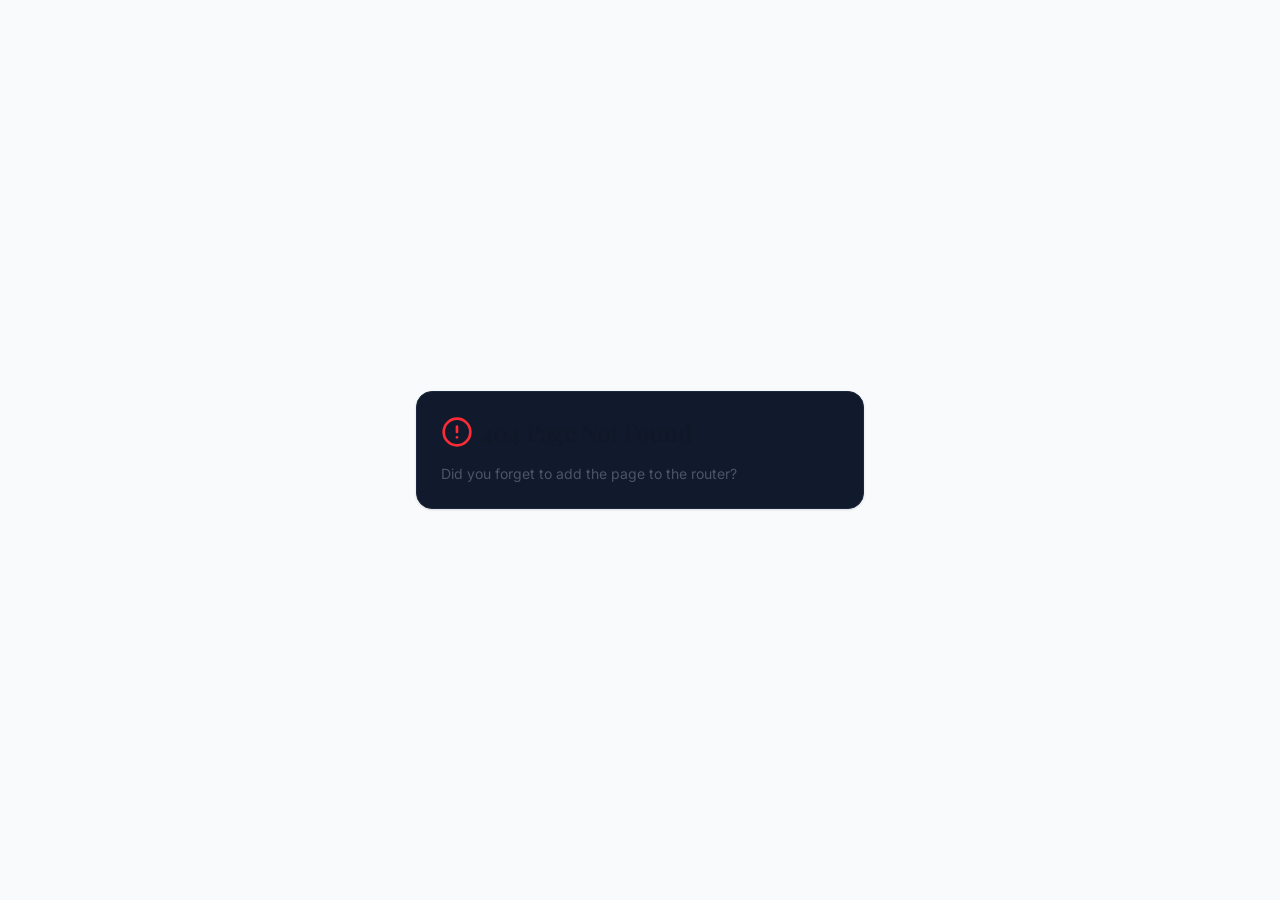
==== index.html @ 6595b63b "Fix favicon link path in index.html" ====
<!DOCTYPE html>
<html lang="en">
  <head>
    <meta charset="UTF-8" />
    <meta name="viewport" content="width=device-width, initial-scale=1.0, viewport-fit=cover" />
    <meta name="apple-mobile-web-app-capable" content="yes" />
    <meta name="apple-mobile-web-app-status-bar-style" content="black-translucent" />
    <meta name="theme-color" content="#0a1628" />
    <title>Vijay Krishna AJ - Portfolio</title>
    <link rel="icon" type="image/svg+xml" href="favicon.svg" />
    <link rel="preconnect" href="https://fonts.googleapis.com">
    <link rel="preconnect" href="https://fonts.gstatic.com" crossorigin>
    <script type="module" crossorigin src="assets/index-Car8kXya.js"></script>
    <link rel="stylesheet" crossorigin href="assets/index-D-HELrwO.css">
  </head>
  <body>
    <div id="root"></div>
  </body>
</html>
---- assets/index-D-HELrwO.css ----
@import"https://fonts.googleapis.com/css2?family=Inter:wght@400;500;600;700&family=Playfair+Display:ital,wght@0,400;0,500;0,600;0,700;1,400;1,500;1,600;1,700&family=Dancing+Script:wght@600;700&display=swap";@layer components;@layer properties{@supports (((-webkit-hyphens:none)) and (not (margin-trim:inline))) or ((-moz-orient:inline) and (not (color:rgb(from red r g b)))){*,:before,:after,::backdrop{--tw-translate-x:0;--tw-translate-y:0;--tw-translate-z:0;--tw-rotate-x:initial;--tw-rotate-y:initial;--tw-rotate-z:initial;--tw-skew-x:initial;--tw-skew-y:initial;--tw-space-y-reverse:0;--tw-space-x-reverse:0;--tw-divide-y-reverse:0;--tw-border-style:solid;--tw-leading:initial;--tw-font-weight:initial;--tw-tracking:initial;--tw-ordinal:initial;--tw-slashed-zero:initial;--tw-numeric-figure:initial;--tw-numeric-spacing:initial;--tw-numeric-fraction:initial;--tw-shadow:0 0 #0000;--tw-shadow-color:initial;--tw-shadow-alpha:100%;--tw-inset-shadow:0 0 #0000;--tw-inset-shadow-color:initial;--tw-inset-shadow-alpha:100%;--tw-ring-color:initial;--tw-ring-shadow:0 0 #0000;--tw-inset-ring-color:initial;--tw-inset-ring-shadow:0 0 #0000;--tw-ring-inset:initial;--tw-ring-offset-width:0px;--tw-ring-offset-color:#fff;--tw-ring-offset-shadow:0 0 #0000;--tw-outline-style:solid;--tw-blur:initial;--tw-brightness:initial;--tw-contrast:initial;--tw-grayscale:initial;--tw-hue-rotate:initial;--tw-invert:initial;--tw-opacity:initial;--tw-saturate:initial;--tw-sepia:initial;--tw-drop-shadow:initial;--tw-drop-shadow-color:initial;--tw-drop-shadow-alpha:100%;--tw-drop-shadow-size:initial;--tw-backdrop-blur:initial;--tw-backdrop-brightness:initial;--tw-backdrop-contrast:initial;--tw-backdrop-grayscale:initial;--tw-backdrop-hue-rotate:initial;--tw-backdrop-invert:initial;--tw-backdrop-opacity:initial;--tw-backdrop-saturate:initial;--tw-backdrop-sepia:initial;--tw-duration:initial;--tw-ease:initial;--tw-content:"";--tw-animation-delay:0s;--tw-animation-direction:normal;--tw-animation-duration:initial;--tw-animation-fill-mode:none;--tw-animation-iteration-count:1;--tw-enter-blur:0;--tw-enter-opacity:1;--tw-enter-rotate:0;--tw-enter-scale:1;--tw-enter-translate-x:0;--tw-enter-translate-y:0;--tw-exit-blur:0;--tw-exit-opacity:1;--tw-exit-rotate:0;--tw-exit-scale:1;--tw-exit-translate-x:0;--tw-exit-translate-y:0}}}@layer theme{:root,:host{--font-mono:ui-monospace, SFMono-Regular, Menlo, Monaco, Consolas, "Liberation Mono", "Courier New", monospace;--color-red-50:oklch(97.1% .013 17.38);--color-red-300:oklch(80.8% .114 19.571);--color-red-400:oklch(70.4% .191 22.216);--color-red-500:oklch(63.7% .237 25.331);--color-red-600:oklch(57.7% .245 27.325);--color-green-500:oklch(72.3% .219 149.579);--color-gray-50:oklch(98.5% .002 247.839);--color-gray-600:oklch(44.6% .03 256.802);--color-gray-900:oklch(21% .034 264.665);--color-black:#000;--spacing:.25rem;--container-sm:24rem;--container-md:28rem;--container-lg:32rem;--container-xl:36rem;--container-2xl:42rem;--container-3xl:48rem;--container-6xl:72rem;--text-xs:.75rem;--text-xs--line-height:calc(1 / .75);--text-sm:.875rem;--text-sm--line-height:calc(1.25 / .875);--text-base:1rem;--text-base--line-height: 1.5 ;--text-lg:1.125rem;--text-lg--line-height:calc(1.75 / 1.125);--text-xl:1.25rem;--text-xl--line-height:calc(1.75 / 1.25);--text-2xl:1.5rem;--text-2xl--line-height:calc(2 / 1.5);--text-3xl:1.875rem;--text-3xl--line-height: 1.2 ;--text-4xl:2.25rem;--text-4xl--line-height:calc(2.5 / 2.25);--text-5xl:3rem;--text-5xl--line-height:1;--text-6xl:3.75rem;--text-6xl--line-height:1;--font-weight-normal:400;--font-weight-medium:500;--font-weight-semibold:600;--font-weight-bold:700;--tracking-tight:-.025em;--tracking-wider:.05em;--tracking-widest:.1em;--leading-tight:1.25;--leading-snug:1.375;--leading-normal:1.5;--leading-relaxed:1.625;--radius-2xl:1rem;--ease-out:cubic-bezier(0, 0, .2, 1);--ease-in-out:cubic-bezier(.4, 0, .2, 1);--animate-spin:spin 1s linear infinite;--animate-pulse:pulse 2s cubic-bezier(.4, 0, .6, 1) infinite;--blur-sm:8px;--blur-xl:24px;--aspect-video:16 / 9;--default-transition-duration:.15s;--default-transition-timing-function:cubic-bezier(.4, 0, .2, 1);--default-font-family:"Inter", sans-serif;--default-mono-font-family:var(--font-mono);--color-border:hsl(var(--border));--font-display:"Playfair Display", serif}}@layer base{*,:after,:before,::backdrop{box-sizing:border-box;border:0 solid;margin:0;padding:0}::file-selector-button{box-sizing:border-box;border:0 solid;margin:0;padding:0}html,:host{-webkit-text-size-adjust:100%;tab-size:4;line-height:1.5;font-family:var(--default-font-family,ui-sans-serif, system-ui, sans-serif, "Apple Color Emoji", "Segoe UI Emoji", "Segoe UI Symbol", "Noto Color Emoji");font-feature-settings:var(--default-font-feature-settings,normal);font-variation-settings:var(--default-font-variation-settings,normal);-webkit-tap-highlight-color:transparent}hr{height:0;color:inherit;border-top-width:1px}abbr:where([title]){-webkit-text-decoration:underline dotted;text-decoration:underline dotted}h1,h2,h3,h4,h5,h6{font-size:inherit;font-weight:inherit}a{color:inherit;-webkit-text-decoration:inherit;text-decoration:inherit}b,strong{font-weight:bolder}code,kbd,samp,pre{font-family:var(--default-mono-font-family,ui-monospace, SFMono-Regular, Menlo, Monaco, Consolas, "Liberation Mono", "Courier New", monospace);font-feature-settings:var(--default-mono-font-feature-settings,normal);font-variation-settings:var(--default-mono-font-variation-settings,normal);font-size:1em}small{font-size:80%}sub,sup{vertical-align:baseline;font-size:75%;line-height:0;position:relative}sub{bottom:-.25em}sup{top:-.5em}table{text-indent:0;border-color:inherit;border-collapse:collapse}:-moz-focusring{outline:auto}progress{vertical-align:baseline}summary{display:list-item}ol,ul,menu{list-style:none}img,svg,video,canvas,audio,iframe,embed,object{vertical-align:middle;display:block}img,video{max-width:100%;height:auto}button,input,select,optgroup,textarea{font:inherit;font-feature-settings:inherit;font-variation-settings:inherit;letter-spacing:inherit;color:inherit;opacity:1;background-color:#0000;border-radius:0}::file-selector-button{font:inherit;font-feature-settings:inherit;font-variation-settings:inherit;letter-spacing:inherit;color:inherit;opacity:1;background-color:#0000;border-radius:0}:where(select:is([multiple],[size])) optgroup{font-weight:bolder}:where(select:is([multiple],[size])) optgroup option{padding-inline-start:20px}::file-selector-button{margin-inline-end:4px}::placeholder{opacity:1}@supports (not ((-webkit-appearance:-apple-pay-button))) or (contain-intrinsic-size:1px){::placeholder{color:currentColor}@supports (color:color-mix(in lab,red,red)){::placeholder{color:color-mix(in oklab,currentcolor 50%,transparent)}}}textarea{resize:vertical}::-webkit-search-decoration{-webkit-appearance:none}::-webkit-date-and-time-value{min-height:1lh;text-align:inherit}::-webkit-datetime-edit{display:inline-flex}::-webkit-datetime-edit-fields-wrapper{padding:0}::-webkit-datetime-edit{padding-block:0}::-webkit-datetime-edit-year-field{padding-block:0}::-webkit-datetime-edit-month-field{padding-block:0}::-webkit-datetime-edit-day-field{padding-block:0}::-webkit-datetime-edit-hour-field{padding-block:0}::-webkit-datetime-edit-minute-field{padding-block:0}::-webkit-datetime-edit-second-field{padding-block:0}::-webkit-datetime-edit-millisecond-field{padding-block:0}::-webkit-datetime-edit-meridiem-field{padding-block:0}::-webkit-calendar-picker-indicator{line-height:1}:-moz-ui-invalid{box-shadow:none}button,input:where([type=button],[type=reset],[type=submit]){appearance:button}::file-selector-button{appearance:button}::-webkit-inner-spin-button{height:auto}::-webkit-outer-spin-button{height:auto}[hidden]:where(:not([hidden=until-found])){display:none!important}*{border-color:hsl(var(--border));-webkit-tap-highlight-color:transparent;box-sizing:border-box}body{background-color:hsl(var(--background));color:hsl(var(--foreground));font-family:Inter,sans-serif}body ::selection{background-color:hsl(var(--primary))}@supports (color:color-mix(in lab,red,red)){body ::selection{background-color:color-mix(in oklab,hsl(var(--primary)) 20%,transparent)}}body::selection{background-color:hsl(var(--primary))}@supports (color:color-mix(in lab,red,red)){body::selection{background-color:color-mix(in oklab,hsl(var(--primary)) 20%,transparent)}}body ::selection{color:hsl(var(--primary))}body::selection{color:hsl(var(--primary))}body{-webkit-font-smoothing:antialiased;-moz-osx-font-smoothing:grayscale;overscroll-behavior:none}h1,h2,h3,h4,h5,h6{font-family:var(--font-display);--tw-font-weight:var(--font-weight-semibold);font-weight:var(--font-weight-semibold);--tw-tracking:var(--tracking-tight);letter-spacing:var(--tracking-tight)}img{max-width:100%;height:auto}.safe-bottom{padding-bottom:env(safe-area-inset-bottom,0px)}}@layer utilities{.\@container\/field-group{container:field-group/inline-size}.pointer-events-auto{pointer-events:auto}.pointer-events-none{pointer-events:none}.invisible{visibility:hidden}.visible{visibility:visible}.sr-only{clip-path:inset(50%);white-space:nowrap;border-width:0;width:1px;height:1px;margin:-1px;padding:0;position:absolute;overflow:hidden}.absolute{position:absolute}.fixed{position:fixed}.relative{position:relative}.static{position:static}.inset-0{inset:calc(var(--spacing) * 0)}.inset-x-0{inset-inline:calc(var(--spacing) * 0)}.inset-y-0{inset-block:calc(var(--spacing) * 0)}.start{inset-inline-start:var(--spacing)}.-top-12{top:calc(var(--spacing) * -12)}.top-0{top:calc(var(--spacing) * 0)}.top-1\.5{top:calc(var(--spacing) * 1.5)}.top-1\/2{top:50%}.top-2{top:calc(var(--spacing) * 2)}.top-2\.5{top:calc(var(--spacing) * 2.5)}.top-3\.5{top:calc(var(--spacing) * 3.5)}.top-4{top:calc(var(--spacing) * 4)}.top-\[1px\]{top:1px}.top-\[50\%\]{top:50%}.top-\[60\%\]{top:60%}.top-full{top:100%}.-right-12{right:calc(var(--spacing) * -12)}.right-0{right:calc(var(--spacing) * 0)}.right-1{right:calc(var(--spacing) * 1)}.right-2{right:calc(var(--spacing) * 2)}.right-3{right:calc(var(--spacing) * 3)}.right-4{right:calc(var(--spacing) * 4)}.-bottom-12{bottom:calc(var(--spacing) * -12)}.bottom-0{bottom:calc(var(--spacing) * 0)}.-left-12{left:calc(var(--spacing) * -12)}.-left-\[1\.35rem\]{left:-1.35rem}.left-0{left:calc(var(--spacing) * 0)}.left-1\/2{left:50%}.left-2{left:calc(var(--spacing) * 2)}.left-\[7\.3rem\]{left:7.3rem}.left-\[7\.5rem\]{left:7.5rem}.left-\[50\%\]{left:50%}.z-10{z-index:10}.z-20{z-index:20}.z-50{z-index:50}.z-\[1\]{z-index:1}.z-\[60\]{z-index:60}.z-\[100\]{z-index:100}.order-1{order:1}.order-2{order:2}.order-first{order:-9999}.order-last{order:9999}.col-span-2{grid-column:span 2/span 2}.\!m-0{margin:calc(var(--spacing) * 0)!important}.-mx-1{margin-inline:calc(var(--spacing) * -1)}.mx-2{margin-inline:calc(var(--spacing) * 2)}.mx-3\.5{margin-inline:calc(var(--spacing) * 3.5)}.mx-4{margin-inline:calc(var(--spacing) * 4)}.mx-auto{margin-inline:auto}.-my-2{margin-block:calc(var(--spacing) * -2)}.my-0{margin-block:calc(var(--spacing) * 0)}.my-0\.5{margin-block:calc(var(--spacing) * .5)}.my-1{margin-block:calc(var(--spacing) * 1)}.-mt-4{margin-top:calc(var(--spacing) * -4)}.mt-0\.5{margin-top:calc(var(--spacing) * .5)}.mt-1\.5{margin-top:calc(var(--spacing) * 1.5)}.mt-2{margin-top:calc(var(--spacing) * 2)}.mt-3{margin-top:calc(var(--spacing) * 3)}.mt-4{margin-top:calc(var(--spacing) * 4)}.mt-6{margin-top:calc(var(--spacing) * 6)}.mt-24{margin-top:calc(var(--spacing) * 24)}.mt-auto{margin-top:auto}.-mr-2{margin-right:calc(var(--spacing) * -2)}.mr-2{margin-right:calc(var(--spacing) * 2)}.mb-1{margin-bottom:calc(var(--spacing) * 1)}.mb-2{margin-bottom:calc(var(--spacing) * 2)}.mb-3{margin-bottom:calc(var(--spacing) * 3)}.mb-4{margin-bottom:calc(var(--spacing) * 4)}.mb-5{margin-bottom:calc(var(--spacing) * 5)}.mb-6{margin-bottom:calc(var(--spacing) * 6)}.mb-7{margin-bottom:calc(var(--spacing) * 7)}.mb-8{margin-bottom:calc(var(--spacing) * 8)}.mb-10{margin-bottom:calc(var(--spacing) * 10)}.mb-12{margin-bottom:calc(var(--spacing) * 12)}.mb-14{margin-bottom:calc(var(--spacing) * 14)}.mb-16{margin-bottom:calc(var(--spacing) * 16)}.-ml-4{margin-left:calc(var(--spacing) * -4)}.ml-1{margin-left:calc(var(--spacing) * 1)}.ml-2{margin-left:calc(var(--spacing) * 2)}.ml-4{margin-left:calc(var(--spacing) * 4)}.ml-auto{margin-left:auto}.line-clamp-2{-webkit-line-clamp:2;-webkit-box-orient:vertical;display:-webkit-box;overflow:hidden}.block{display:block}.flex{display:flex}.grid{display:grid}.hidden{display:none}.inline-block{display:inline-block}.inline-flex{display:inline-flex}.table{display:table}.aspect-square{aspect-ratio:1}.aspect-video{aspect-ratio:var(--aspect-video)}.size-4{width:calc(var(--spacing) * 4);height:calc(var(--spacing) * 4)}.size-6{width:calc(var(--spacing) * 6);height:calc(var(--spacing) * 6)}.size-8{width:calc(var(--spacing) * 8);height:calc(var(--spacing) * 8)}.size-10{width:calc(var(--spacing) * 10);height:calc(var(--spacing) * 10)}.size-\[--cell-size\]{width:--cell-size;height:--cell-size}.h-1\.5{height:calc(var(--spacing) * 1.5)}.h-2{height:calc(var(--spacing) * 2)}.h-2\.5{height:calc(var(--spacing) * 2.5)}.h-3{height:calc(var(--spacing) * 3)}.h-3\.5{height:calc(var(--spacing) * 3.5)}.h-4{height:calc(var(--spacing) * 4)}.h-5{height:calc(var(--spacing) * 5)}.h-6{height:calc(var(--spacing) * 6)}.h-7{height:calc(var(--spacing) * 7)}.h-8{height:calc(var(--spacing) * 8)}.h-9{height:calc(var(--spacing) * 9)}.h-10{height:calc(var(--spacing) * 10)}.h-11{height:calc(var(--spacing) * 11)}.h-12{height:calc(var(--spacing) * 12)}.h-14{height:calc(var(--spacing) * 14)}.h-56{height:calc(var(--spacing) * 56)}.h-\[--cell-size\]{height:--cell-size}.h-\[1px\]{height:1px}.h-\[2px\]{height:2px}.h-\[600px\]{height:600px}.h-\[var\(--radix-navigation-menu-viewport-height\)\]{height:var(--radix-navigation-menu-viewport-height)}.h-\[var\(--radix-select-trigger-height\)\]{height:var(--radix-select-trigger-height)}.h-auto{height:auto}.h-full{height:100%}.h-px{height:1px}.h-svh{height:100svh}.max-h-\[--radix-context-menu-content-available-height\]{max-height:--radix-context-menu-content-available-height}.max-h-\[--radix-select-content-available-height\]{max-height:--radix-select-content-available-height}.max-h-\[300px\]{max-height:300px}.max-h-\[var\(--radix-dropdown-menu-content-available-height\)\]{max-height:var(--radix-dropdown-menu-content-available-height)}.max-h-screen{max-height:100vh}.min-h-0{min-height:calc(var(--spacing) * 0)}.min-h-\[60px\]{min-height:60px}.min-h-\[100svh\]{min-height:100svh}.min-h-screen{min-height:100vh}.min-h-svh{min-height:100svh}.w-0{width:calc(var(--spacing) * 0)}.w-1{width:calc(var(--spacing) * 1)}.w-1\.5{width:calc(var(--spacing) * 1.5)}.w-2{width:calc(var(--spacing) * 2)}.w-2\.5{width:calc(var(--spacing) * 2.5)}.w-3{width:calc(var(--spacing) * 3)}.w-3\.5{width:calc(var(--spacing) * 3.5)}.w-3\/4{width:75%}.w-4{width:calc(var(--spacing) * 4)}.w-5{width:calc(var(--spacing) * 5)}.w-7{width:calc(var(--spacing) * 7)}.w-8{width:calc(var(--spacing) * 8)}.w-9{width:calc(var(--spacing) * 9)}.w-10{width:calc(var(--spacing) * 10)}.w-11{width:calc(var(--spacing) * 11)}.w-14{width:calc(var(--spacing) * 14)}.w-56{width:calc(var(--spacing) * 56)}.w-64{width:calc(var(--spacing) * 64)}.w-72{width:calc(var(--spacing) * 72)}.w-\[--cell-size\]{width:--cell-size}.w-\[1px\]{width:1px}.w-\[100px\]{width:100px}.w-\[600px\]{width:600px}.w-\[var\(--sidebar-width\)\]{width:var(--sidebar-width)}.w-auto{width:auto}.w-fit{width:fit-content}.w-full{width:100%}.w-max{width:max-content}.w-px{width:1px}.max-w-2xl{max-width:var(--container-2xl)}.max-w-3xl{max-width:var(--container-3xl)}.max-w-6xl{max-width:var(--container-6xl)}.max-w-\[280px\]{max-width:280px}.max-w-\[var\(--skeleton-width\)\]{max-width:var(--skeleton-width)}.max-w-lg{max-width:var(--container-lg)}.max-w-max{max-width:max-content}.max-w-md{max-width:var(--container-md)}.max-w-sm{max-width:var(--container-sm)}.max-w-xl{max-width:var(--container-xl)}.min-w-0{min-width:calc(var(--spacing) * 0)}.min-w-5{min-width:calc(var(--spacing) * 5)}.min-w-8{min-width:calc(var(--spacing) * 8)}.min-w-9{min-width:calc(var(--spacing) * 9)}.min-w-10{min-width:calc(var(--spacing) * 10)}.min-w-\[--cell-size\]{min-width:--cell-size}.min-w-\[8rem\]{min-width:8rem}.min-w-\[12rem\]{min-width:12rem}.min-w-\[var\(--radix-select-trigger-width\)\]{min-width:var(--radix-select-trigger-width)}.flex-1{flex:1}.shrink-0{flex-shrink:0}.grow{flex-grow:1}.grow-0{flex-grow:0}.basis-full{flex-basis:100%}.caption-bottom{caption-side:bottom}.border-collapse{border-collapse:collapse}.origin-\[--radix-context-menu-content-transform-origin\]{transform-origin:--radix-context-menu-content-transform-origin}.origin-\[--radix-dropdown-menu-content-transform-origin\]{transform-origin:--radix-dropdown-menu-content-transform-origin}.origin-\[--radix-hover-card-content-transform-origin\]{transform-origin:--radix-hover-card-content-transform-origin}.origin-\[--radix-menubar-content-transform-origin\]{transform-origin:--radix-menubar-content-transform-origin}.origin-\[--radix-popover-content-transform-origin\]{transform-origin:--radix-popover-content-transform-origin}.origin-\[--radix-select-content-transform-origin\]{transform-origin:--radix-select-content-transform-origin}.origin-\[--radix-tooltip-content-transform-origin\]{transform-origin:--radix-tooltip-content-transform-origin}.-translate-x-1\/2{--tw-translate-x: -50% ;translate:var(--tw-translate-x) var(--tw-translate-y)}.-translate-x-px{--tw-translate-x:-1px;translate:var(--tw-translate-x) var(--tw-translate-y)}.translate-x-\[-50\%\]{--tw-translate-x:-50%;translate:var(--tw-translate-x) var(--tw-translate-y)}.translate-x-px{--tw-translate-x:1px;translate:var(--tw-translate-x) var(--tw-translate-y)}.-translate-y-1\/2{--tw-translate-y: -50% ;translate:var(--tw-translate-x) var(--tw-translate-y)}.translate-y-\[-50\%\]{--tw-translate-y:-50%;translate:var(--tw-translate-x) var(--tw-translate-y)}.rotate-45{rotate:45deg}.rotate-90{rotate:90deg}.transform{transform:var(--tw-rotate-x,) var(--tw-rotate-y,) var(--tw-rotate-z,) var(--tw-skew-x,) var(--tw-skew-y,)}.animate-caret-blink{animation:1.25s ease-out infinite caret-blink}.animate-in{animation:enter var(--tw-animation-duration,var(--tw-duration,.15s))var(--tw-ease,ease)var(--tw-animation-delay,0s)var(--tw-animation-iteration-count,1)var(--tw-animation-direction,normal)var(--tw-animation-fill-mode,none)}.animate-pulse{animation:var(--animate-pulse)}.animate-spin{animation:var(--animate-spin)}.cursor-default{cursor:default}.cursor-pointer{cursor:pointer}.cursor-text{cursor:text}.touch-manipulation{touch-action:manipulation}.touch-none{touch-action:none}.resize-none{resize:none}.list-disc{list-style-type:disc}.list-none{list-style-type:none}.grid-cols-1{grid-template-columns:repeat(1,minmax(0,1fr))}.grid-cols-2{grid-template-columns:repeat(2,minmax(0,1fr))}.grid-cols-3{grid-template-columns:repeat(3,minmax(0,1fr))}.flex-col{flex-direction:column}.flex-col-reverse{flex-direction:column-reverse}.flex-row{flex-direction:row}.flex-wrap{flex-wrap:wrap}.place-content-center{place-content:center}.items-center{align-items:center}.items-end{align-items:flex-end}.items-start{align-items:flex-start}.items-stretch{align-items:stretch}.justify-between{justify-content:space-between}.justify-center{justify-content:center}.justify-start{justify-content:flex-start}.gap-1{gap:calc(var(--spacing) * 1)}.gap-1\.5{gap:calc(var(--spacing) * 1.5)}.gap-2{gap:calc(var(--spacing) * 2)}.gap-2\.5{gap:calc(var(--spacing) * 2.5)}.gap-3{gap:calc(var(--spacing) * 3)}.gap-4{gap:calc(var(--spacing) * 4)}.gap-5{gap:calc(var(--spacing) * 5)}.gap-6{gap:calc(var(--spacing) * 6)}.gap-7{gap:calc(var(--spacing) * 7)}.gap-10{gap:calc(var(--spacing) * 10)}:where(.space-y-1\.5>:not(:last-child)){--tw-space-y-reverse:0;margin-block-start:calc(calc(var(--spacing) * 1.5) * var(--tw-space-y-reverse));margin-block-end:calc(calc(var(--spacing) * 1.5) * calc(1 - var(--tw-space-y-reverse)))}:where(.space-y-2>:not(:last-child)){--tw-space-y-reverse:0;margin-block-start:calc(calc(var(--spacing) * 2) * var(--tw-space-y-reverse));margin-block-end:calc(calc(var(--spacing) * 2) * calc(1 - var(--tw-space-y-reverse)))}:where(.space-y-3>:not(:last-child)){--tw-space-y-reverse:0;margin-block-start:calc(calc(var(--spacing) * 3) * var(--tw-space-y-reverse));margin-block-end:calc(calc(var(--spacing) * 3) * calc(1 - var(--tw-space-y-reverse)))}:where(.space-y-4>:not(:last-child)){--tw-space-y-reverse:0;margin-block-start:calc(calc(var(--spacing) * 4) * var(--tw-space-y-reverse));margin-block-end:calc(calc(var(--spacing) * 4) * calc(1 - var(--tw-space-y-reverse)))}:where(.space-y-8>:not(:last-child)){--tw-space-y-reverse:0;margin-block-start:calc(calc(var(--spacing) * 8) * var(--tw-space-y-reverse));margin-block-end:calc(calc(var(--spacing) * 8) * calc(1 - var(--tw-space-y-reverse)))}:where(.space-y-14>:not(:last-child)){--tw-space-y-reverse:0;margin-block-start:calc(calc(var(--spacing) * 14) * var(--tw-space-y-reverse));margin-block-end:calc(calc(var(--spacing) * 14) * calc(1 - var(--tw-space-y-reverse)))}.gap-x-8{column-gap:calc(var(--spacing) * 8)}:where(.space-x-1>:not(:last-child)){--tw-space-x-reverse:0;margin-inline-start:calc(calc(var(--spacing) * 1) * var(--tw-space-x-reverse));margin-inline-end:calc(calc(var(--spacing) * 1) * calc(1 - var(--tw-space-x-reverse)))}:where(.space-x-4>:not(:last-child)){--tw-space-x-reverse:0;margin-inline-start:calc(calc(var(--spacing) * 4) * var(--tw-space-x-reverse));margin-inline-end:calc(calc(var(--spacing) * 4) * calc(1 - var(--tw-space-x-reverse)))}.gap-y-7{row-gap:calc(var(--spacing) * 7)}:where(.divide-y>:not(:last-child)){--tw-divide-y-reverse:0;border-bottom-style:var(--tw-border-style);border-top-style:var(--tw-border-style);border-top-width:calc(1px * var(--tw-divide-y-reverse));border-bottom-width:calc(1px * calc(1 - var(--tw-divide-y-reverse)))}:where(.divide-border\/20>:not(:last-child)){border-color:hsl(var(--border))}@supports (color:color-mix(in lab,red,red)){:where(.divide-border\/20>:not(:last-child)){border-color:color-mix(in oklab,hsl(var(--border)) 20%,transparent)}}.self-stretch{align-self:stretch}.overflow-auto{overflow:auto}.overflow-hidden{overflow:hidden}.overflow-x-hidden{overflow-x:hidden}.overflow-y-auto{overflow-y:auto}.rounded{border-radius:.25rem}.rounded-2xl{border-radius:var(--radius-2xl)}.rounded-\[2px\]{border-radius:2px}.rounded-\[calc\(var\(--radius\)-5px\)\]{border-radius:calc(var(--radius) - 5px)}.rounded-\[inherit\]{border-radius:inherit}.rounded-full{border-radius:3.40282e38px}.rounded-lg{border-radius:var(--radius)}.rounded-md{border-radius:calc(var(--radius) - 2px)}.rounded-none{border-radius:0}.rounded-sm{border-radius:calc(var(--radius) - 4px)}.rounded-xl{border-radius:calc(var(--radius) + 4px)}.rounded-t-\[10px\]{border-top-left-radius:10px;border-top-right-radius:10px}.rounded-l-md{border-top-left-radius:calc(var(--radius) - 2px);border-bottom-left-radius:calc(var(--radius) - 2px)}.rounded-tl-sm{border-top-left-radius:calc(var(--radius) - 4px)}.rounded-r-md{border-top-right-radius:calc(var(--radius) - 2px);border-bottom-right-radius:calc(var(--radius) - 2px)}.border{border-style:var(--tw-border-style);border-width:1px}.border-0{border-style:var(--tw-border-style);border-width:0}.border-2{border-style:var(--tw-border-style);border-width:2px}.border-\[1\.5px\]{border-style:var(--tw-border-style);border-width:1.5px}.border-y{border-block-style:var(--tw-border-style);border-block-width:1px}.border-t{border-top-style:var(--tw-border-style);border-top-width:1px}.border-r{border-right-style:var(--tw-border-style);border-right-width:1px}.border-b{border-bottom-style:var(--tw-border-style);border-bottom-width:1px}.border-l{border-left-style:var(--tw-border-style);border-left-width:1px}.border-l-2{border-left-style:var(--tw-border-style);border-left-width:2px}.border-dashed{--tw-border-style:dashed;border-style:dashed}.border-\[--color-border\]{border-color:--color-border}.border-border,.border-border\/20{border-color:hsl(var(--border))}@supports (color:color-mix(in lab,red,red)){.border-border\/20{border-color:color-mix(in oklab,hsl(var(--border)) 20%,transparent)}}.border-border\/30{border-color:hsl(var(--border))}@supports (color:color-mix(in lab,red,red)){.border-border\/30{border-color:color-mix(in oklab,hsl(var(--border)) 30%,transparent)}}.border-border\/40{border-color:hsl(var(--border))}@supports (color:color-mix(in lab,red,red)){.border-border\/40{border-color:color-mix(in oklab,hsl(var(--border)) 40%,transparent)}}.border-border\/50{border-color:hsl(var(--border))}@supports (color:color-mix(in lab,red,red)){.border-border\/50{border-color:color-mix(in oklab,hsl(var(--border)) 50%,transparent)}}.border-destructive,.border-destructive\/50{border-color:hsl(var(--destructive))}@supports (color:color-mix(in lab,red,red)){.border-destructive\/50{border-color:color-mix(in oklab,hsl(var(--destructive)) 50%,transparent)}}.border-green-500\/30{border-color:#00c7584d}@supports (color:color-mix(in lab,red,red)){.border-green-500\/30{border-color:color-mix(in oklab,var(--color-green-500) 30%,transparent)}}.border-input{border-color:hsl(var(--input))}.border-primary,.border-primary\/10{border-color:hsl(var(--primary))}@supports (color:color-mix(in lab,red,red)){.border-primary\/10{border-color:color-mix(in oklab,hsl(var(--primary)) 10%,transparent)}}.border-primary\/20{border-color:hsl(var(--primary))}@supports (color:color-mix(in lab,red,red)){.border-primary\/20{border-color:color-mix(in oklab,hsl(var(--primary)) 20%,transparent)}}.border-primary\/30{border-color:hsl(var(--primary))}@supports (color:color-mix(in lab,red,red)){.border-primary\/30{border-color:color-mix(in oklab,hsl(var(--primary)) 30%,transparent)}}.border-primary\/50{border-color:hsl(var(--primary))}@supports (color:color-mix(in lab,red,red)){.border-primary\/50{border-color:color-mix(in oklab,hsl(var(--primary)) 50%,transparent)}}.border-transparent{border-color:#0000}.border-t-transparent{border-top-color:#0000}.border-l-primary{border-left-color:hsl(var(--primary))}.border-l-transparent{border-left-color:#0000}.bg-\[--color-bg\]{background-color:--color-bg}.bg-accent{background-color:hsl(var(--accent))}.bg-background,.bg-background\/80{background-color:hsl(var(--background))}@supports (color:color-mix(in lab,red,red)){.bg-background\/80{background-color:color-mix(in oklab,hsl(var(--background)) 80%,transparent)}}.bg-background\/95{background-color:hsl(var(--background))}@supports (color:color-mix(in lab,red,red)){.bg-background\/95{background-color:color-mix(in oklab,hsl(var(--background)) 95%,transparent)}}.bg-black\/80{background-color:#000c}@supports (color:color-mix(in lab,red,red)){.bg-black\/80{background-color:color-mix(in oklab,var(--color-black) 80%,transparent)}}.bg-border{background-color:hsl(var(--border))}.bg-card,.bg-card\/10{background-color:hsl(var(--card))}@supports (color:color-mix(in lab,red,red)){.bg-card\/10{background-color:color-mix(in oklab,hsl(var(--card)) 10%,transparent)}}.bg-card\/50{background-color:hsl(var(--card))}@supports (color:color-mix(in lab,red,red)){.bg-card\/50{background-color:color-mix(in oklab,hsl(var(--card)) 50%,transparent)}}.bg-destructive{background-color:hsl(var(--destructive))}.bg-foreground{background-color:hsl(var(--foreground))}.bg-gray-50{background-color:var(--color-gray-50)}.bg-green-500{background-color:var(--color-green-500)}.bg-green-500\/10{background-color:#00c7581a}@supports (color:color-mix(in lab,red,red)){.bg-green-500\/10{background-color:color-mix(in oklab,var(--color-green-500) 10%,transparent)}}.bg-input{background-color:hsl(var(--input))}.bg-muted,.bg-muted\/50{background-color:hsl(var(--muted))}@supports (color:color-mix(in lab,red,red)){.bg-muted\/50{background-color:color-mix(in oklab,hsl(var(--muted)) 50%,transparent)}}.bg-popover{background-color:hsl(var(--popover))}.bg-primary,.bg-primary\/5{background-color:hsl(var(--primary))}@supports (color:color-mix(in lab,red,red)){.bg-primary\/5{background-color:color-mix(in oklab,hsl(var(--primary)) 5%,transparent)}}.bg-primary\/10{background-color:hsl(var(--primary))}@supports (color:color-mix(in lab,red,red)){.bg-primary\/10{background-color:color-mix(in oklab,hsl(var(--primary)) 10%,transparent)}}.bg-primary\/20{background-color:hsl(var(--primary))}@supports (color:color-mix(in lab,red,red)){.bg-primary\/20{background-color:color-mix(in oklab,hsl(var(--primary)) 20%,transparent)}}.bg-primary\/40{background-color:hsl(var(--primary))}@supports (color:color-mix(in lab,red,red)){.bg-primary\/40{background-color:color-mix(in oklab,hsl(var(--primary)) 40%,transparent)}}.bg-primary\/50{background-color:hsl(var(--primary))}@supports (color:color-mix(in lab,red,red)){.bg-primary\/50{background-color:color-mix(in oklab,hsl(var(--primary)) 50%,transparent)}}.bg-secondary{background-color:hsl(var(--secondary))}.bg-transparent{background-color:#0000}.fill-current{fill:currentColor}.fill-primary{fill:hsl(var(--primary))}.object-contain{object-fit:contain}.p-0{padding:calc(var(--spacing) * 0)}.p-1{padding:calc(var(--spacing) * 1)}.p-2{padding:calc(var(--spacing) * 2)}.p-3{padding:calc(var(--spacing) * 3)}.p-4{padding:calc(var(--spacing) * 4)}.p-5{padding:calc(var(--spacing) * 5)}.p-6{padding:calc(var(--spacing) * 6)}.p-7{padding:calc(var(--spacing) * 7)}.p-\[1px\]{padding:1px}.px-1{padding-inline:calc(var(--spacing) * 1)}.px-1\.5{padding-inline:calc(var(--spacing) * 1.5)}.px-2{padding-inline:calc(var(--spacing) * 2)}.px-2\.5{padding-inline:calc(var(--spacing) * 2.5)}.px-3{padding-inline:calc(var(--spacing) * 3)}.px-4{padding-inline:calc(var(--spacing) * 4)}.px-5{padding-inline:calc(var(--spacing) * 5)}.px-6{padding-inline:calc(var(--spacing) * 6)}.px-7{padding-inline:calc(var(--spacing) * 7)}.px-8{padding-inline:calc(var(--spacing) * 8)}.px-\[--cell-size\]{padding-inline:--cell-size}.py-0\.5{padding-block:calc(var(--spacing) * .5)}.py-1{padding-block:calc(var(--spacing) * 1)}.py-1\.5{padding-block:calc(var(--spacing) * 1.5)}.py-2{padding-block:calc(var(--spacing) * 2)}.py-3{padding-block:calc(var(--spacing) * 3)}.py-4{padding-block:calc(var(--spacing) * 4)}.py-5{padding-block:calc(var(--spacing) * 5)}.py-6{padding-block:calc(var(--spacing) * 6)}.py-20{padding-block:calc(var(--spacing) * 20)}.py-28{padding-block:calc(var(--spacing) * 28)}.pt-0{padding-top:calc(var(--spacing) * 0)}.pt-1{padding-top:calc(var(--spacing) * 1)}.pt-3{padding-top:calc(var(--spacing) * 3)}.pt-4{padding-top:calc(var(--spacing) * 4)}.pt-6{padding-top:calc(var(--spacing) * 6)}.pt-7{padding-top:calc(var(--spacing) * 7)}.pt-8{padding-top:calc(var(--spacing) * 8)}.pt-10{padding-top:calc(var(--spacing) * 10)}.pt-28{padding-top:calc(var(--spacing) * 28)}.pr-1{padding-right:calc(var(--spacing) * 1)}.pr-2{padding-right:calc(var(--spacing) * 2)}.pr-2\.5{padding-right:calc(var(--spacing) * 2.5)}.pr-3{padding-right:calc(var(--spacing) * 3)}.pr-8{padding-right:calc(var(--spacing) * 8)}.pb-0\.5{padding-bottom:calc(var(--spacing) * .5)}.pb-2{padding-bottom:calc(var(--spacing) * 2)}.pb-3{padding-bottom:calc(var(--spacing) * 3)}.pb-4{padding-bottom:calc(var(--spacing) * 4)}.pb-16{padding-bottom:calc(var(--spacing) * 16)}.pl-2{padding-left:calc(var(--spacing) * 2)}.pl-2\.5{padding-left:calc(var(--spacing) * 2.5)}.pl-3{padding-left:calc(var(--spacing) * 3)}.pl-4{padding-left:calc(var(--spacing) * 4)}.pl-8{padding-left:calc(var(--spacing) * 8)}.text-center{text-align:center}.text-left{text-align:left}.align-middle{vertical-align:middle}.font-display{font-family:Playfair Display,serif}.font-mono{font-family:var(--font-mono)}.font-sans{font-family:Inter,sans-serif}.text-2xl{font-size:var(--text-2xl);line-height:var(--tw-leading,var(--text-2xl--line-height))}.text-3xl{font-size:var(--text-3xl);line-height:var(--tw-leading,var(--text-3xl--line-height))}.text-4xl{font-size:var(--text-4xl);line-height:var(--tw-leading,var(--text-4xl--line-height))}.text-base{font-size:var(--text-base);line-height:var(--tw-leading,var(--text-base--line-height))}.text-lg{font-size:var(--text-lg);line-height:var(--tw-leading,var(--text-lg--line-height))}.text-sm{font-size:var(--text-sm);line-height:var(--tw-leading,var(--text-sm--line-height))}.text-sm\/relaxed{font-size:var(--text-sm);line-height:var(--leading-relaxed)}.text-xl{font-size:var(--text-xl);line-height:var(--tw-leading,var(--text-xl--line-height))}.text-xs{font-size:var(--text-xs);line-height:var(--tw-leading,var(--text-xs--line-height))}.text-\[0\.8rem\]{font-size:.8rem}.text-\[10px\]{font-size:10px}.text-\[11px\]{font-size:11px}.leading-none{--tw-leading:1;line-height:1}.leading-normal{--tw-leading:var(--leading-normal);line-height:var(--leading-normal)}.leading-relaxed{--tw-leading:var(--leading-relaxed);line-height:var(--leading-relaxed)}.leading-snug{--tw-leading:var(--leading-snug);line-height:var(--leading-snug)}.leading-tight{--tw-leading:var(--leading-tight);line-height:var(--leading-tight)}.font-bold{--tw-font-weight:var(--font-weight-bold);font-weight:var(--font-weight-bold)}.font-medium{--tw-font-weight:var(--font-weight-medium);font-weight:var(--font-weight-medium)}.font-normal{--tw-font-weight:var(--font-weight-normal);font-weight:var(--font-weight-normal)}.font-semibold{--tw-font-weight:var(--font-weight-semibold);font-weight:var(--font-weight-semibold)}.tracking-\[0\.2em\]{--tw-tracking:.2em;letter-spacing:.2em}.tracking-tight{--tw-tracking:var(--tracking-tight);letter-spacing:var(--tracking-tight)}.tracking-wider{--tw-tracking:var(--tracking-wider);letter-spacing:var(--tracking-wider)}.tracking-widest{--tw-tracking:var(--tracking-widest);letter-spacing:var(--tracking-widest)}.text-balance{text-wrap:balance}.break-words{overflow-wrap:break-word}.whitespace-nowrap{white-space:nowrap}.text-accent-foreground{color:hsl(var(--accent-foreground))}.text-card-foreground{color:hsl(var(--card-foreground))}.text-current{color:currentColor}.text-destructive{color:hsl(var(--destructive))}.text-destructive-foreground{color:hsl(var(--destructive-foreground))}.text-foreground,.text-foreground\/50{color:hsl(var(--foreground))}@supports (color:color-mix(in lab,red,red)){.text-foreground\/50{color:color-mix(in oklab,hsl(var(--foreground)) 50%,transparent)}}.text-foreground\/60{color:hsl(var(--foreground))}@supports (color:color-mix(in lab,red,red)){.text-foreground\/60{color:color-mix(in oklab,hsl(var(--foreground)) 60%,transparent)}}.text-foreground\/70{color:hsl(var(--foreground))}@supports (color:color-mix(in lab,red,red)){.text-foreground\/70{color:color-mix(in oklab,hsl(var(--foreground)) 70%,transparent)}}.text-foreground\/80{color:hsl(var(--foreground))}@supports (color:color-mix(in lab,red,red)){.text-foreground\/80{color:color-mix(in oklab,hsl(var(--foreground)) 80%,transparent)}}.text-gray-600{color:var(--color-gray-600)}.text-gray-900{color:var(--color-gray-900)}.text-green-500{color:var(--color-green-500)}.text-muted-foreground{color:hsl(var(--muted-foreground))}.text-popover-foreground{color:hsl(var(--popover-foreground))}.text-primary{color:hsl(var(--primary))}.text-primary-foreground{color:hsl(var(--primary-foreground))}.text-red-500{color:var(--color-red-500)}.text-secondary-foreground{color:hsl(var(--secondary-foreground))}.uppercase{text-transform:uppercase}.tabular-nums{--tw-numeric-spacing:tabular-nums;font-variant-numeric:var(--tw-ordinal,) var(--tw-slashed-zero,) var(--tw-numeric-figure,) var(--tw-numeric-spacing,) var(--tw-numeric-fraction,)}.underline-offset-4{text-underline-offset:4px}.opacity-0{opacity:0}.opacity-50{opacity:.5}.opacity-60{opacity:.6}.opacity-70{opacity:.7}.opacity-90{opacity:.9}.shadow{--tw-shadow:0 1px 3px 0 var(--tw-shadow-color,#0000001a), 0 1px 2px -1px var(--tw-shadow-color,#0000001a);box-shadow:var(--tw-inset-shadow),var(--tw-inset-ring-shadow),var(--tw-ring-offset-shadow),var(--tw-ring-shadow),var(--tw-shadow)}.shadow-\[0_0_0_1px_hsl\(var\(--sidebar-border\)\)\]{--tw-shadow:0 0 0 1px var(--tw-shadow-color,hsl(var(--sidebar-border)));box-shadow:var(--tw-inset-shadow),var(--tw-inset-ring-shadow),var(--tw-ring-offset-shadow),var(--tw-ring-shadow),var(--tw-shadow)}.shadow-lg{--tw-shadow:0 10px 15px -3px var(--tw-shadow-color,#0000001a), 0 4px 6px -4px var(--tw-shadow-color,#0000001a);box-shadow:var(--tw-inset-shadow),var(--tw-inset-ring-shadow),var(--tw-ring-offset-shadow),var(--tw-ring-shadow),var(--tw-shadow)}.shadow-md{--tw-shadow:0 4px 6px -1px var(--tw-shadow-color,#0000001a), 0 2px 4px -2px var(--tw-shadow-color,#0000001a);box-shadow:var(--tw-inset-shadow),var(--tw-inset-ring-shadow),var(--tw-ring-offset-shadow),var(--tw-ring-shadow),var(--tw-shadow)}.shadow-none{--tw-shadow:0 0 #0000;box-shadow:var(--tw-inset-shadow),var(--tw-inset-ring-shadow),var(--tw-ring-offset-shadow),var(--tw-ring-shadow),var(--tw-shadow)}.shadow-sm{--tw-shadow:0 1px 3px 0 var(--tw-shadow-color,#0000001a), 0 1px 2px -1px var(--tw-shadow-color,#0000001a);box-shadow:var(--tw-inset-shadow),var(--tw-inset-ring-shadow),var(--tw-ring-offset-shadow),var(--tw-ring-shadow),var(--tw-shadow)}.shadow-xl{--tw-shadow:0 20px 25px -5px var(--tw-shadow-color,#0000001a), 0 8px 10px -6px var(--tw-shadow-color,#0000001a);box-shadow:var(--tw-inset-shadow),var(--tw-inset-ring-shadow),var(--tw-ring-offset-shadow),var(--tw-ring-shadow),var(--tw-shadow)}.shadow-xs{--tw-shadow:0 1px 2px 0 var(--tw-shadow-color,#0000000d);box-shadow:var(--tw-inset-shadow),var(--tw-inset-ring-shadow),var(--tw-ring-offset-shadow),var(--tw-ring-shadow),var(--tw-shadow)}.ring-0{--tw-ring-shadow:var(--tw-ring-inset,) 0 0 0 calc(0px + var(--tw-ring-offset-width)) var(--tw-ring-color,currentcolor);box-shadow:var(--tw-inset-shadow),var(--tw-inset-ring-shadow),var(--tw-ring-offset-shadow),var(--tw-ring-shadow),var(--tw-shadow)}.ring-1{--tw-ring-shadow:var(--tw-ring-inset,) 0 0 0 calc(1px + var(--tw-ring-offset-width)) var(--tw-ring-color,currentcolor);box-shadow:var(--tw-inset-shadow),var(--tw-inset-ring-shadow),var(--tw-ring-offset-shadow),var(--tw-ring-shadow),var(--tw-shadow)}.ring-4{--tw-ring-shadow:var(--tw-ring-inset,) 0 0 0 calc(4px + var(--tw-ring-offset-width)) var(--tw-ring-color,currentcolor);box-shadow:var(--tw-inset-shadow),var(--tw-inset-ring-shadow),var(--tw-ring-offset-shadow),var(--tw-ring-shadow),var(--tw-shadow)}.ring-background{--tw-ring-color:hsl(var(--background))}.ring-ring{--tw-ring-color:hsl(var(--ring))}.ring-offset-background{--tw-ring-offset-color:hsl(var(--background))}.outline-hidden{--tw-outline-style:none;outline-style:none}@media(forced-colors:active){.outline-hidden{outline-offset:2px;outline:2px solid #0000}}.outline{outline-style:var(--tw-outline-style);outline-width:1px}.outline-2{outline-style:var(--tw-outline-style);outline-width:2px}.outline-offset-2{outline-offset:2px}.outline-transparent{outline-color:#0000}.blur-\[80px\]{--tw-blur:blur(80px);filter:var(--tw-blur,) var(--tw-brightness,) var(--tw-contrast,) var(--tw-grayscale,) var(--tw-hue-rotate,) var(--tw-invert,) var(--tw-saturate,) var(--tw-sepia,) var(--tw-drop-shadow,)}.blur-\[120px\]{--tw-blur:blur(120px);filter:var(--tw-blur,) var(--tw-brightness,) var(--tw-contrast,) var(--tw-grayscale,) var(--tw-hue-rotate,) var(--tw-invert,) var(--tw-saturate,) var(--tw-sepia,) var(--tw-drop-shadow,)}.backdrop-blur-sm{--tw-backdrop-blur:blur(var(--blur-sm));-webkit-backdrop-filter:var(--tw-backdrop-blur,) var(--tw-backdrop-brightness,) var(--tw-backdrop-contrast,) var(--tw-backdrop-grayscale,) var(--tw-backdrop-hue-rotate,) var(--tw-backdrop-invert,) var(--tw-backdrop-opacity,) var(--tw-backdrop-saturate,) var(--tw-backdrop-sepia,);backdrop-filter:var(--tw-backdrop-blur,) var(--tw-backdrop-brightness,) var(--tw-backdrop-contrast,) var(--tw-backdrop-grayscale,) var(--tw-backdrop-hue-rotate,) var(--tw-backdrop-invert,) var(--tw-backdrop-opacity,) var(--tw-backdrop-saturate,) var(--tw-backdrop-sepia,)}.backdrop-blur-xl{--tw-backdrop-blur:blur(var(--blur-xl));-webkit-backdrop-filter:var(--tw-backdrop-blur,) var(--tw-backdrop-brightness,) var(--tw-backdrop-contrast,) var(--tw-backdrop-grayscale,) var(--tw-backdrop-hue-rotate,) var(--tw-backdrop-invert,) var(--tw-backdrop-opacity,) var(--tw-backdrop-saturate,) var(--tw-backdrop-sepia,);backdrop-filter:var(--tw-backdrop-blur,) var(--tw-backdrop-brightness,) var(--tw-backdrop-contrast,) var(--tw-backdrop-grayscale,) var(--tw-backdrop-hue-rotate,) var(--tw-backdrop-invert,) var(--tw-backdrop-opacity,) var(--tw-backdrop-saturate,) var(--tw-backdrop-sepia,)}.transition{transition-property:color,background-color,border-color,outline-color,text-decoration-color,fill,stroke,--tw-gradient-from,--tw-gradient-via,--tw-gradient-to,opacity,box-shadow,transform,translate,scale,rotate,filter,-webkit-backdrop-filter,backdrop-filter,display,content-visibility,overlay,pointer-events;transition-timing-function:var(--tw-ease,var(--default-transition-timing-function));transition-duration:var(--tw-duration,var(--default-transition-duration))}.transition-\[color\,box-shadow\]{transition-property:color,box-shadow;transition-timing-function:var(--tw-ease,var(--default-transition-timing-function));transition-duration:var(--tw-duration,var(--default-transition-duration))}.transition-\[left\,right\,width\]{transition-property:left,right,width;transition-timing-function:var(--tw-ease,var(--default-transition-timing-function));transition-duration:var(--tw-duration,var(--default-transition-duration))}.transition-\[margin\,opacity\]{transition-property:margin,opacity;transition-timing-function:var(--tw-ease,var(--default-transition-timing-function));transition-duration:var(--tw-duration,var(--default-transition-duration))}.transition-\[width\,height\,padding\]{transition-property:width,height,padding;transition-timing-function:var(--tw-ease,var(--default-transition-timing-function));transition-duration:var(--tw-duration,var(--default-transition-duration))}.transition-\[width\]{transition-property:width;transition-timing-function:var(--tw-ease,var(--default-transition-timing-function));transition-duration:var(--tw-duration,var(--default-transition-duration))}.transition-all{transition-property:all;transition-timing-function:var(--tw-ease,var(--default-transition-timing-function));transition-duration:var(--tw-duration,var(--default-transition-duration))}.transition-colors{transition-property:color,background-color,border-color,outline-color,text-decoration-color,fill,stroke,--tw-gradient-from,--tw-gradient-via,--tw-gradient-to;transition-timing-function:var(--tw-ease,var(--default-transition-timing-function));transition-duration:var(--tw-duration,var(--default-transition-duration))}.transition-opacity{transition-property:opacity;transition-timing-function:var(--tw-ease,var(--default-transition-timing-function));transition-duration:var(--tw-duration,var(--default-transition-duration))}.transition-transform{transition-property:transform,translate,scale,rotate;transition-timing-function:var(--tw-ease,var(--default-transition-timing-function));transition-duration:var(--tw-duration,var(--default-transition-duration))}.duration-100{--tw-duration:.1s;transition-duration:.1s}.duration-150{--tw-duration:.15s;transition-duration:.15s}.duration-200{--tw-duration:.2s;transition-duration:.2s}.duration-300{--tw-duration:.3s;transition-duration:.3s}.duration-1000{--tw-duration:1s;transition-duration:1s}.ease-in-out{--tw-ease:var(--ease-in-out);transition-timing-function:var(--ease-in-out)}.ease-linear{--tw-ease:linear;transition-timing-function:linear}.ease-out{--tw-ease:var(--ease-out);transition-timing-function:var(--ease-out)}.fade-in-0{--tw-enter-opacity:0}.outline-none{--tw-outline-style:none;outline-style:none}.select-none{-webkit-user-select:none;user-select:none}.zoom-in-95{--tw-enter-scale:.95}.\[--cell-size\:2rem\]{--cell-size:2rem}.group-focus-within\/menu-item\:opacity-100:is(:where(.group\/menu-item):focus-within *){opacity:1}@media(hover:hover){.group-hover\:translate-x-1:is(:where(.group):hover *){--tw-translate-x:calc(var(--spacing) * 1);translate:var(--tw-translate-x) var(--tw-translate-y)}.group-hover\:opacity-100:is(:where(.group):hover *),.group-hover\/menu-item\:opacity-100:is(:where(.group\/menu-item):hover *){opacity:1}}.group-has-data-\[sidebar\=menu-action\]\/menu-item\:pr-8:is(:where(.group\/menu-item):has([data-sidebar=menu-action]) *){padding-right:calc(var(--spacing) * 8)}.group-has-\[\[data-orientation\=horizontal\]\]\/field\:text-balance:is(:where(.group\/field):has([data-orientation=horizontal]) *){text-wrap:balance}.group-has-\[\[data-slot\=item-description\]\]\/item\:translate-y-0\.5:is(:where(.group\/item):has([data-slot=item-description]) *){--tw-translate-y:calc(var(--spacing) * .5);translate:var(--tw-translate-x) var(--tw-translate-y)}.group-has-\[\[data-slot\=item-description\]\]\/item\:self-start:is(:where(.group\/item):has([data-slot=item-description]) *){align-self:flex-start}.group-has-\[\>input\]\/input-group\:pt-2\.5:is(:where(.group\/input-group):has(>input) *){padding-top:calc(var(--spacing) * 2.5)}.group-has-\[\>input\]\/input-group\:pb-2\.5:is(:where(.group\/input-group):has(>input) *){padding-bottom:calc(var(--spacing) * 2.5)}.group-data-\[collapsible\=icon\]\:-mt-8:is(:where(.group)[data-collapsible=icon] *){margin-top:calc(var(--spacing) * -8)}.group-data-\[collapsible\=icon\]\:hidden:is(:where(.group)[data-collapsible=icon] *){display:none}.group-data-\[collapsible\=icon\]\:h-8\!:is(:where(.group)[data-collapsible=icon] *){height:calc(var(--spacing) * 8)!important}.group-data-\[collapsible\=icon\]\:w-8\!:is(:where(.group)[data-collapsible=icon] *){width:calc(var(--spacing) * 8)!important}.group-data-\[collapsible\=icon\]\:w-\[calc\(var\(--sidebar-width-icon\)\+var\(--spacing-4\)\)\]:is(:where(.group)[data-collapsible=icon] *){width:calc(var(--sidebar-width-icon) + var(--spacing-4))}.group-data-\[collapsible\=icon\]\:w-\[calc\(var\(--sidebar-width-icon\)\+var\(--spacing-4\)\+2px\)\]:is(:where(.group)[data-collapsible=icon] *){width:calc(var(--sidebar-width-icon) + var(--spacing-4) + 2px)}.group-data-\[collapsible\=icon\]\:w-\[var\(--sidebar-width-icon\)\]:is(:where(.group)[data-collapsible=icon] *){width:var(--sidebar-width-icon)}.group-data-\[collapsible\=icon\]\:overflow-hidden:is(:where(.group)[data-collapsible=icon] *){overflow:hidden}.group-data-\[collapsible\=icon\]\:p-0\!:is(:where(.group)[data-collapsible=icon] *){padding:calc(var(--spacing) * 0)!important}.group-data-\[collapsible\=icon\]\:p-2\!:is(:where(.group)[data-collapsible=icon] *){padding:calc(var(--spacing) * 2)!important}.group-data-\[collapsible\=icon\]\:opacity-0:is(:where(.group)[data-collapsible=icon] *){opacity:0}.group-data-\[collapsible\=offcanvas\]\:right-\[calc\(var\(--sidebar-width\)\*-1\)\]:is(:where(.group)[data-collapsible=offcanvas] *){right:calc(var(--sidebar-width) * -1)}.group-data-\[collapsible\=offcanvas\]\:left-\[calc\(var\(--sidebar-width\)\*-1\)\]:is(:where(.group)[data-collapsible=offcanvas] *){left:calc(var(--sidebar-width) * -1)}.group-data-\[collapsible\=offcanvas\]\:w-0:is(:where(.group)[data-collapsible=offcanvas] *){width:calc(var(--spacing) * 0)}.group-data-\[collapsible\=offcanvas\]\:translate-x-0:is(:where(.group)[data-collapsible=offcanvas] *){--tw-translate-x:calc(var(--spacing) * 0);translate:var(--tw-translate-x) var(--tw-translate-y)}.group-data-\[disabled\=true\]\/field\:opacity-50:is(:where(.group\/field)[data-disabled=true] *),.group-data-\[disabled\=true\]\/input-group\:opacity-50:is(:where(.group\/input-group)[data-disabled=true] *){opacity:.5}.group-data-\[focused\=true\]\/day\:relative:is(:where(.group\/day)[data-focused=true] *){position:relative}.group-data-\[focused\=true\]\/day\:z-10:is(:where(.group\/day)[data-focused=true] *){z-index:10}.group-data-\[focused\=true\]\/day\:border-ring:is(:where(.group\/day)[data-focused=true] *){border-color:hsl(var(--ring))}.group-data-\[focused\=true\]\/day\:ring-\[3px\]:is(:where(.group\/day)[data-focused=true] *){--tw-ring-shadow:var(--tw-ring-inset,) 0 0 0 calc(3px + var(--tw-ring-offset-width)) var(--tw-ring-color,currentcolor);box-shadow:var(--tw-inset-shadow),var(--tw-inset-ring-shadow),var(--tw-ring-offset-shadow),var(--tw-ring-shadow),var(--tw-shadow)}.group-data-\[focused\=true\]\/day\:ring-ring\/50:is(:where(.group\/day)[data-focused=true] *){--tw-ring-color:hsl(var(--ring))}@supports (color:color-mix(in lab,red,red)){.group-data-\[focused\=true\]\/day\:ring-ring\/50:is(:where(.group\/day)[data-focused=true] *){--tw-ring-color:color-mix(in oklab, hsl(var(--ring)) 50%, transparent)}}.group-data-\[side\=left\]\:-right-4:is(:where(.group)[data-side=left] *){right:calc(var(--spacing) * -4)}.group-data-\[side\=left\]\:border-r:is(:where(.group)[data-side=left] *){border-right-style:var(--tw-border-style);border-right-width:1px}.group-data-\[side\=right\]\:left-0:is(:where(.group)[data-side=right] *){left:calc(var(--spacing) * 0)}.group-data-\[side\=right\]\:rotate-180:is(:where(.group)[data-side=right] *){rotate:180deg}.group-data-\[side\=right\]\:border-l:is(:where(.group)[data-side=right] *){border-left-style:var(--tw-border-style);border-left-width:1px}.group-data-\[state\=open\]\:rotate-180:is(:where(.group)[data-state=open] *){rotate:180deg}.group-data-\[variant\=floating\]\:rounded-lg:is(:where(.group)[data-variant=floating] *){border-radius:var(--radius)}.group-data-\[variant\=floating\]\:border:is(:where(.group)[data-variant=floating] *){border-style:var(--tw-border-style);border-width:1px}.group-data-\[variant\=floating\]\:shadow-sm:is(:where(.group)[data-variant=floating] *){--tw-shadow:0 1px 3px 0 var(--tw-shadow-color,#0000001a), 0 1px 2px -1px var(--tw-shadow-color,#0000001a);box-shadow:var(--tw-inset-shadow),var(--tw-inset-ring-shadow),var(--tw-ring-offset-shadow),var(--tw-ring-shadow),var(--tw-shadow)}.group-data-\[variant\=outline\]\/field-group\:-mb-2:is(:where(.group\/field-group)[data-variant=outline] *){margin-bottom:calc(var(--spacing) * -2)}.group-\[\.destructive\]\:border-muted\/40:is(:where(.group).destructive *){border-color:hsl(var(--muted))}@supports (color:color-mix(in lab,red,red)){.group-\[\.destructive\]\:border-muted\/40:is(:where(.group).destructive *){border-color:color-mix(in oklab,hsl(var(--muted)) 40%,transparent)}}.group-\[\.destructive\]\:text-red-300:is(:where(.group).destructive *){color:var(--color-red-300)}.group-\[\.toast\]\:bg-muted:is(:where(.group).toast *){background-color:hsl(var(--muted))}.group-\[\.toast\]\:bg-primary:is(:where(.group).toast *){background-color:hsl(var(--primary))}.group-\[\.toast\]\:text-muted-foreground:is(:where(.group).toast *){color:hsl(var(--muted-foreground))}.group-\[\.toast\]\:text-primary-foreground:is(:where(.group).toast *){color:hsl(var(--primary-foreground))}.group-\[\.toaster\]\:border-border:is(:where(.group).toaster *){border-color:hsl(var(--border))}.group-\[\.toaster\]\:bg-background:is(:where(.group).toaster *){background-color:hsl(var(--background))}.group-\[\.toaster\]\:text-foreground:is(:where(.group).toaster *){color:hsl(var(--foreground))}.group-\[\.toaster\]\:shadow-lg:is(:where(.group).toaster *){--tw-shadow:0 10px 15px -3px var(--tw-shadow-color,#0000001a), 0 4px 6px -4px var(--tw-shadow-color,#0000001a);box-shadow:var(--tw-inset-shadow),var(--tw-inset-ring-shadow),var(--tw-ring-offset-shadow),var(--tw-ring-shadow),var(--tw-shadow)}.peer-disabled\:cursor-not-allowed:is(:where(.peer):disabled~*){cursor:not-allowed}.peer-disabled\:opacity-70:is(:where(.peer):disabled~*){opacity:.7}.peer-data-\[size\=default\]\/menu-button\:top-1\.5:is(:where(.peer\/menu-button)[data-size=default]~*){top:calc(var(--spacing) * 1.5)}.peer-data-\[size\=lg\]\/menu-button\:top-2\.5:is(:where(.peer\/menu-button)[data-size=lg]~*){top:calc(var(--spacing) * 2.5)}.peer-data-\[size\=sm\]\/menu-button\:top-1:is(:where(.peer\/menu-button)[data-size=sm]~*){top:calc(var(--spacing) * 1)}.file\:border-0::file-selector-button{border-style:var(--tw-border-style);border-width:0}.file\:bg-transparent::file-selector-button{background-color:#0000}.file\:text-sm::file-selector-button{font-size:var(--text-sm);line-height:var(--tw-leading,var(--text-sm--line-height))}.file\:font-medium::file-selector-button{--tw-font-weight:var(--font-weight-medium);font-weight:var(--font-weight-medium)}.file\:text-foreground::file-selector-button{color:hsl(var(--foreground))}.placeholder\:text-muted-foreground::placeholder{color:hsl(var(--muted-foreground))}.after\:absolute:after{content:var(--tw-content);position:absolute}.after\:-inset-2:after{content:var(--tw-content);inset:calc(var(--spacing) * -2)}.after\:inset-y-0:after{content:var(--tw-content);inset-block:calc(var(--spacing) * 0)}.after\:left-1\/2:after{content:var(--tw-content);left:50%}.after\:w-1:after{content:var(--tw-content);width:calc(var(--spacing) * 1)}.after\:w-\[2px\]:after{content:var(--tw-content);width:2px}.after\:-translate-x-1\/2:after{content:var(--tw-content);--tw-translate-x: -50% ;translate:var(--tw-translate-x) var(--tw-translate-y)}.group-data-\[collapsible\=offcanvas\]\:after\:left-full:is(:where(.group)[data-collapsible=offcanvas] *):after{content:var(--tw-content);left:100%}.first\:rounded-l-md:first-child{border-top-left-radius:calc(var(--radius) - 2px);border-bottom-left-radius:calc(var(--radius) - 2px)}.first\:border-l:first-child{border-left-style:var(--tw-border-style);border-left-width:1px}.last\:mt-0:last-child{margin-top:calc(var(--spacing) * 0)}.last\:rounded-r-md:last-child{border-top-right-radius:calc(var(--radius) - 2px);border-bottom-right-radius:calc(var(--radius) - 2px)}.last\:border-0:last-child{border-style:var(--tw-border-style);border-width:0}@media(hover:hover){.hover\:-translate-y-0\.5:hover{--tw-translate-y:calc(var(--spacing) * -.5);translate:var(--tw-translate-x) var(--tw-translate-y)}.hover\:border-primary:hover,.hover\:border-primary\/30:hover{border-color:hsl(var(--primary))}@supports (color:color-mix(in lab,red,red)){.hover\:border-primary\/30:hover{border-color:color-mix(in oklab,hsl(var(--primary)) 30%,transparent)}}.hover\:border-primary\/50:hover{border-color:hsl(var(--primary))}@supports (color:color-mix(in lab,red,red)){.hover\:border-primary\/50:hover{border-color:color-mix(in oklab,hsl(var(--primary)) 50%,transparent)}}.hover\:bg-accent:hover,.hover\:bg-accent\/10:hover{background-color:hsl(var(--accent))}@supports (color:color-mix(in lab,red,red)){.hover\:bg-accent\/10:hover{background-color:color-mix(in oklab,hsl(var(--accent)) 10%,transparent)}}.hover\:bg-card\/20:hover{background-color:hsl(var(--card))}@supports (color:color-mix(in lab,red,red)){.hover\:bg-card\/20:hover{background-color:color-mix(in oklab,hsl(var(--card)) 20%,transparent)}}.hover\:bg-muted:hover,.hover\:bg-muted\/50:hover{background-color:hsl(var(--muted))}@supports (color:color-mix(in lab,red,red)){.hover\:bg-muted\/50:hover{background-color:color-mix(in oklab,hsl(var(--muted)) 50%,transparent)}}.hover\:bg-primary:hover,.hover\:bg-primary\/5:hover{background-color:hsl(var(--primary))}@supports (color:color-mix(in lab,red,red)){.hover\:bg-primary\/5:hover{background-color:color-mix(in oklab,hsl(var(--primary)) 5%,transparent)}}.hover\:bg-primary\/20:hover{background-color:hsl(var(--primary))}@supports (color:color-mix(in lab,red,red)){.hover\:bg-primary\/20:hover{background-color:color-mix(in oklab,hsl(var(--primary)) 20%,transparent)}}.hover\:bg-primary\/80:hover{background-color:hsl(var(--primary))}@supports (color:color-mix(in lab,red,red)){.hover\:bg-primary\/80:hover{background-color:color-mix(in oklab,hsl(var(--primary)) 80%,transparent)}}.hover\:bg-primary\/90:hover{background-color:hsl(var(--primary))}@supports (color:color-mix(in lab,red,red)){.hover\:bg-primary\/90:hover{background-color:color-mix(in oklab,hsl(var(--primary)) 90%,transparent)}}.hover\:bg-secondary:hover,.hover\:bg-secondary\/80:hover{background-color:hsl(var(--secondary))}@supports (color:color-mix(in lab,red,red)){.hover\:bg-secondary\/80:hover{background-color:color-mix(in oklab,hsl(var(--secondary)) 80%,transparent)}}.hover\:text-accent-foreground:hover{color:hsl(var(--accent-foreground))}.hover\:text-foreground:hover{color:hsl(var(--foreground))}.hover\:text-muted-foreground:hover{color:hsl(var(--muted-foreground))}.hover\:text-primary:hover{color:hsl(var(--primary))}.hover\:text-primary-foreground:hover{color:hsl(var(--primary-foreground))}.hover\:underline:hover{text-decoration-line:underline}.hover\:opacity-80:hover{opacity:.8}.hover\:opacity-100:hover{opacity:1}.hover\:shadow-\[0_0_0_1px_hsl\(var\(--sidebar-accent\)\)\]:hover{--tw-shadow:0 0 0 1px var(--tw-shadow-color,hsl(var(--sidebar-accent)));box-shadow:var(--tw-inset-shadow),var(--tw-inset-ring-shadow),var(--tw-ring-offset-shadow),var(--tw-ring-shadow),var(--tw-shadow)}.hover\:shadow-lg:hover{--tw-shadow:0 10px 15px -3px var(--tw-shadow-color,#0000001a), 0 4px 6px -4px var(--tw-shadow-color,#0000001a);box-shadow:var(--tw-inset-shadow),var(--tw-inset-ring-shadow),var(--tw-ring-offset-shadow),var(--tw-ring-shadow),var(--tw-shadow)}.hover\:shadow-md:hover{--tw-shadow:0 4px 6px -1px var(--tw-shadow-color,#0000001a), 0 2px 4px -2px var(--tw-shadow-color,#0000001a);box-shadow:var(--tw-inset-shadow),var(--tw-inset-ring-shadow),var(--tw-ring-offset-shadow),var(--tw-ring-shadow),var(--tw-shadow)}.group-\[\.destructive\]\:hover\:border-destructive\/30:is(:where(.group).destructive *):hover{border-color:hsl(var(--destructive))}@supports (color:color-mix(in lab,red,red)){.group-\[\.destructive\]\:hover\:border-destructive\/30:is(:where(.group).destructive *):hover{border-color:color-mix(in oklab,hsl(var(--destructive)) 30%,transparent)}}.group-\[\.destructive\]\:hover\:bg-destructive:is(:where(.group).destructive *):hover{background-color:hsl(var(--destructive))}.group-\[\.destructive\]\:hover\:text-destructive-foreground:is(:where(.group).destructive *):hover{color:hsl(var(--destructive-foreground))}.group-\[\.destructive\]\:hover\:text-red-50:is(:where(.group).destructive *):hover{color:var(--color-red-50)}}.focus\:bg-accent:focus{background-color:hsl(var(--accent))}.focus\:text-accent-foreground:focus{color:hsl(var(--accent-foreground))}.focus\:opacity-100:focus{opacity:1}.focus\:ring-1:focus{--tw-ring-shadow:var(--tw-ring-inset,) 0 0 0 calc(1px + var(--tw-ring-offset-width)) var(--tw-ring-color,currentcolor);box-shadow:var(--tw-inset-shadow),var(--tw-inset-ring-shadow),var(--tw-ring-offset-shadow),var(--tw-ring-shadow),var(--tw-shadow)}.focus\:ring-2:focus{--tw-ring-shadow:var(--tw-ring-inset,) 0 0 0 calc(2px + var(--tw-ring-offset-width)) var(--tw-ring-color,currentcolor);box-shadow:var(--tw-inset-shadow),var(--tw-inset-ring-shadow),var(--tw-ring-offset-shadow),var(--tw-ring-shadow),var(--tw-shadow)}.focus\:ring-ring:focus{--tw-ring-color:hsl(var(--ring))}.focus\:ring-offset-2:focus{--tw-ring-offset-width:2px;--tw-ring-offset-shadow:var(--tw-ring-inset,) 0 0 0 var(--tw-ring-offset-width) var(--tw-ring-offset-color)}.focus\:outline-none:focus{--tw-outline-style:none;outline-style:none}.group-\[\.destructive\]\:focus\:ring-destructive:is(:where(.group).destructive *):focus{--tw-ring-color:hsl(var(--destructive))}.group-\[\.destructive\]\:focus\:ring-red-400:is(:where(.group).destructive *):focus{--tw-ring-color:var(--color-red-400)}.group-\[\.destructive\]\:focus\:ring-offset-red-600:is(:where(.group).destructive *):focus{--tw-ring-offset-color:var(--color-red-600)}.focus-visible\:border-ring:focus-visible{border-color:hsl(var(--ring))}.focus-visible\:ring-0:focus-visible{--tw-ring-shadow:var(--tw-ring-inset,) 0 0 0 calc(0px + var(--tw-ring-offset-width)) var(--tw-ring-color,currentcolor);box-shadow:var(--tw-inset-shadow),var(--tw-inset-ring-shadow),var(--tw-ring-offset-shadow),var(--tw-ring-shadow),var(--tw-shadow)}.focus-visible\:ring-1:focus-visible{--tw-ring-shadow:var(--tw-ring-inset,) 0 0 0 calc(1px + var(--tw-ring-offset-width)) var(--tw-ring-color,currentcolor);box-shadow:var(--tw-inset-shadow),var(--tw-inset-ring-shadow),var(--tw-ring-offset-shadow),var(--tw-ring-shadow),var(--tw-shadow)}.focus-visible\:ring-2:focus-visible{--tw-ring-shadow:var(--tw-ring-inset,) 0 0 0 calc(2px + var(--tw-ring-offset-width)) var(--tw-ring-color,currentcolor);box-shadow:var(--tw-inset-shadow),var(--tw-inset-ring-shadow),var(--tw-ring-offset-shadow),var(--tw-ring-shadow),var(--tw-shadow)}.focus-visible\:ring-\[3px\]:focus-visible{--tw-ring-shadow:var(--tw-ring-inset,) 0 0 0 calc(3px + var(--tw-ring-offset-width)) var(--tw-ring-color,currentcolor);box-shadow:var(--tw-inset-shadow),var(--tw-inset-ring-shadow),var(--tw-ring-offset-shadow),var(--tw-ring-shadow),var(--tw-shadow)}.focus-visible\:ring-ring:focus-visible,.focus-visible\:ring-ring\/50:focus-visible{--tw-ring-color:hsl(var(--ring))}@supports (color:color-mix(in lab,red,red)){.focus-visible\:ring-ring\/50:focus-visible{--tw-ring-color:color-mix(in oklab, hsl(var(--ring)) 50%, transparent)}}.focus-visible\:ring-offset-1:focus-visible{--tw-ring-offset-width:1px;--tw-ring-offset-shadow:var(--tw-ring-inset,) 0 0 0 var(--tw-ring-offset-width) var(--tw-ring-offset-color)}.focus-visible\:ring-offset-2:focus-visible{--tw-ring-offset-width:2px;--tw-ring-offset-shadow:var(--tw-ring-inset,) 0 0 0 var(--tw-ring-offset-width) var(--tw-ring-offset-color)}.focus-visible\:ring-offset-background:focus-visible{--tw-ring-offset-color:hsl(var(--background))}.focus-visible\:outline-none:focus-visible{--tw-outline-style:none;outline-style:none}.disabled\:pointer-events-none:disabled{pointer-events:none}.disabled\:cursor-not-allowed:disabled{cursor:not-allowed}.disabled\:opacity-50:disabled{opacity:.5}:where([data-side=left]) .in-data-\[side\=left\]\:cursor-w-resize{cursor:w-resize}:where([data-side=right]) .in-data-\[side\=right\]\:cursor-e-resize{cursor:e-resize}.has-focus\:border-ring:has(:focus){border-color:hsl(var(--ring))}.has-focus\:ring-\[3px\]:has(:focus){--tw-ring-shadow:var(--tw-ring-inset,) 0 0 0 calc(3px + var(--tw-ring-offset-width)) var(--tw-ring-color,currentcolor);box-shadow:var(--tw-inset-shadow),var(--tw-inset-ring-shadow),var(--tw-ring-offset-shadow),var(--tw-ring-shadow),var(--tw-shadow)}.has-focus\:ring-ring\/50:has(:focus){--tw-ring-color:hsl(var(--ring))}@supports (color:color-mix(in lab,red,red)){.has-focus\:ring-ring\/50:has(:focus){--tw-ring-color:color-mix(in oklab, hsl(var(--ring)) 50%, transparent)}}.has-data-\[state\=checked\]\:border-primary:has([data-state=checked]){border-color:hsl(var(--primary))}.has-data-\[state\=checked\]\:bg-primary\/5:has([data-state=checked]){background-color:hsl(var(--primary))}@supports (color:color-mix(in lab,red,red)){.has-data-\[state\=checked\]\:bg-primary\/5:has([data-state=checked]){background-color:color-mix(in oklab,hsl(var(--primary)) 5%,transparent)}}.has-\[\:disabled\]\:opacity-50:has(:disabled){opacity:.5}.has-\[\[data-slot\=input-group-control\]\:focus-visible\]\:ring-1:has([data-slot=input-group-control]:focus-visible){--tw-ring-shadow:var(--tw-ring-inset,) 0 0 0 calc(1px + var(--tw-ring-offset-width)) var(--tw-ring-color,currentcolor);box-shadow:var(--tw-inset-shadow),var(--tw-inset-ring-shadow),var(--tw-ring-offset-shadow),var(--tw-ring-shadow),var(--tw-shadow)}.has-\[\[data-slot\=input-group-control\]\:focus-visible\]\:ring-ring:has([data-slot=input-group-control]:focus-visible){--tw-ring-color:hsl(var(--ring))}.has-\[\[data-slot\]\[aria-invalid\=true\]\]\:border-destructive:has([data-slot][aria-invalid=true]){border-color:hsl(var(--destructive))}.has-\[\[data-slot\]\[aria-invalid\=true\]\]\:ring-destructive\/20:has([data-slot][aria-invalid=true]){--tw-ring-color:hsl(var(--destructive))}@supports (color:color-mix(in lab,red,red)){.has-\[\[data-slot\]\[aria-invalid\=true\]\]\:ring-destructive\/20:has([data-slot][aria-invalid=true]){--tw-ring-color:color-mix(in oklab, hsl(var(--destructive)) 20%, transparent)}}.has-\[\>\[data-align\=block-end\]\]\:h-auto:has(>[data-align=block-end]){height:auto}.has-\[\>\[data-align\=block-end\]\]\:flex-col:has(>[data-align=block-end]){flex-direction:column}.has-\[\>\[data-align\=block-start\]\]\:h-auto:has(>[data-align=block-start]){height:auto}.has-\[\>\[data-align\=block-start\]\]\:flex-col:has(>[data-align=block-start]){flex-direction:column}.has-\[\>\[data-slot\=button-group\]\]\:gap-2:has(>[data-slot=button-group]){gap:calc(var(--spacing) * 2)}.has-\[\>\[data-slot\=checkbox-group\]\]\:gap-3:has(>[data-slot=checkbox-group]){gap:calc(var(--spacing) * 3)}.has-\[\>\[data-slot\=field-content\]\]\:items-start:has(>[data-slot=field-content]){align-items:flex-start}.has-\[\>\[data-slot\=field\]\]\:w-full:has(>[data-slot=field]){width:100%}.has-\[\>\[data-slot\=field\]\]\:flex-col:has(>[data-slot=field]){flex-direction:column}.has-\[\>\[data-slot\=field\]\]\:rounded-md:has(>[data-slot=field]){border-radius:calc(var(--radius) - 2px)}.has-\[\>\[data-slot\=field\]\]\:border:has(>[data-slot=field]){border-style:var(--tw-border-style);border-width:1px}.has-\[\>\[data-slot\=radio-group\]\]\:gap-3:has(>[data-slot=radio-group]){gap:calc(var(--spacing) * 3)}.has-\[\>button\]\:mr-\[-0\.4rem\]:has(>button){margin-right:-.4rem}.has-\[\>button\]\:ml-\[-0\.45rem\]:has(>button){margin-left:-.45rem}.has-\[\>kbd\]\:mr-\[-0\.35rem\]:has(>kbd){margin-right:-.35rem}.has-\[\>kbd\]\:ml-\[-0\.35rem\]:has(>kbd){margin-left:-.35rem}.has-\[\>svg\]\:p-0:has(>svg){padding:calc(var(--spacing) * 0)}.has-\[\>svg\]\:px-2:has(>svg){padding-inline:calc(var(--spacing) * 2)}.has-\[\>svg\]\:px-2\.5:has(>svg){padding-inline:calc(var(--spacing) * 2.5)}.has-\[\>textarea\]\:h-auto:has(>textarea){height:auto}.aria-disabled\:pointer-events-none[aria-disabled=true]{pointer-events:none}.aria-disabled\:opacity-50[aria-disabled=true]{opacity:.5}.aria-selected\:text-muted-foreground[aria-selected=true]{color:hsl(var(--muted-foreground))}.data-\[active\=true\]\:font-medium[data-active=true]{--tw-font-weight:var(--font-weight-medium);font-weight:var(--font-weight-medium)}.data-\[disabled\]\:pointer-events-none[data-disabled]{pointer-events:none}.data-\[disabled\]\:opacity-50[data-disabled]{opacity:.5}.data-\[disabled\=true\]\:pointer-events-none[data-disabled=true]{pointer-events:none}.data-\[disabled\=true\]\:opacity-50[data-disabled=true]{opacity:.5}.data-\[invalid\=true\]\:text-destructive[data-invalid=true]{color:hsl(var(--destructive))}.data-\[motion\=from-end\]\:slide-in-from-right-52[data-motion=from-end]{--tw-enter-translate-x:calc(52*var(--spacing))}.data-\[motion\=from-start\]\:slide-in-from-left-52[data-motion=from-start]{--tw-enter-translate-x:calc(52*var(--spacing)*-1)}.data-\[motion\=to-end\]\:slide-out-to-right-52[data-motion=to-end]{--tw-exit-translate-x:calc(52*var(--spacing))}.data-\[motion\=to-start\]\:slide-out-to-left-52[data-motion=to-start]{--tw-exit-translate-x:calc(52*var(--spacing)*-1)}.data-\[motion\^\=from-\]\:animate-in[data-motion^=from-]{animation:enter var(--tw-animation-duration,var(--tw-duration,.15s))var(--tw-ease,ease)var(--tw-animation-delay,0s)var(--tw-animation-iteration-count,1)var(--tw-animation-direction,normal)var(--tw-animation-fill-mode,none)}.data-\[motion\^\=from-\]\:fade-in[data-motion^=from-]{--tw-enter-opacity:0}.data-\[motion\^\=to-\]\:animate-out[data-motion^=to-]{animation:exit var(--tw-animation-duration,var(--tw-duration,.15s))var(--tw-ease,ease)var(--tw-animation-delay,0s)var(--tw-animation-iteration-count,1)var(--tw-animation-direction,normal)var(--tw-animation-fill-mode,none)}.data-\[motion\^\=to-\]\:fade-out[data-motion^=to-]{--tw-exit-opacity:0}.data-\[orientation\=vertical\]\:h-auto[data-orientation=vertical]{height:auto}.data-\[panel-group-direction\=vertical\]\:h-px[data-panel-group-direction=vertical]{height:1px}.data-\[panel-group-direction\=vertical\]\:w-full[data-panel-group-direction=vertical]{width:100%}.data-\[panel-group-direction\=vertical\]\:flex-col[data-panel-group-direction=vertical]{flex-direction:column}.data-\[panel-group-direction\=vertical\]\:after\:left-0[data-panel-group-direction=vertical]:after{content:var(--tw-content);left:calc(var(--spacing) * 0)}.data-\[panel-group-direction\=vertical\]\:after\:h-1[data-panel-group-direction=vertical]:after{content:var(--tw-content);height:calc(var(--spacing) * 1)}.data-\[panel-group-direction\=vertical\]\:after\:w-full[data-panel-group-direction=vertical]:after{content:var(--tw-content);width:100%}.data-\[panel-group-direction\=vertical\]\:after\:translate-x-0[data-panel-group-direction=vertical]:after{content:var(--tw-content);--tw-translate-x:calc(var(--spacing) * 0);translate:var(--tw-translate-x) var(--tw-translate-y)}.data-\[panel-group-direction\=vertical\]\:after\:-translate-y-1\/2[data-panel-group-direction=vertical]:after{content:var(--tw-content);--tw-translate-y: -50% ;translate:var(--tw-translate-x) var(--tw-translate-y)}.data-\[placeholder\]\:text-muted-foreground[data-placeholder]{color:hsl(var(--muted-foreground))}.data-\[range-end\=true\]\:rounded-md[data-range-end=true]{border-radius:calc(var(--radius) - 2px)}.data-\[range-end\=true\]\:bg-primary[data-range-end=true]{background-color:hsl(var(--primary))}.data-\[range-end\=true\]\:text-primary-foreground[data-range-end=true]{color:hsl(var(--primary-foreground))}.data-\[range-middle\=true\]\:rounded-none[data-range-middle=true]{border-radius:0}.data-\[range-middle\=true\]\:bg-accent[data-range-middle=true]{background-color:hsl(var(--accent))}.data-\[range-middle\=true\]\:text-accent-foreground[data-range-middle=true]{color:hsl(var(--accent-foreground))}.data-\[range-start\=true\]\:rounded-md[data-range-start=true]{border-radius:calc(var(--radius) - 2px)}.data-\[range-start\=true\]\:bg-primary[data-range-start=true]{background-color:hsl(var(--primary))}.data-\[range-start\=true\]\:text-primary-foreground[data-range-start=true]{color:hsl(var(--primary-foreground))}.data-\[selected-single\=true\]\:bg-primary[data-selected-single=true]{background-color:hsl(var(--primary))}.data-\[selected-single\=true\]\:text-primary-foreground[data-selected-single=true]{color:hsl(var(--primary-foreground))}.data-\[selected\=true\]\:rounded-none[data-selected=true]{border-radius:0}.data-\[selected\=true\]\:bg-accent[data-selected=true]{background-color:hsl(var(--accent))}.data-\[selected\=true\]\:text-accent-foreground[data-selected=true]{color:hsl(var(--accent-foreground))}.data-\[side\=bottom\]\:translate-y-1[data-side=bottom]{--tw-translate-y:calc(var(--spacing) * 1);translate:var(--tw-translate-x) var(--tw-translate-y)}.data-\[side\=bottom\]\:slide-in-from-top-2[data-side=bottom]{--tw-enter-translate-y:calc(2*var(--spacing)*-1)}.data-\[side\=left\]\:-translate-x-1[data-side=left]{--tw-translate-x:calc(var(--spacing) * -1);translate:var(--tw-translate-x) var(--tw-translate-y)}.data-\[side\=left\]\:slide-in-from-right-2[data-side=left]{--tw-enter-translate-x:calc(2*var(--spacing))}.data-\[side\=right\]\:translate-x-1[data-side=right]{--tw-translate-x:calc(var(--spacing) * 1);translate:var(--tw-translate-x) var(--tw-translate-y)}.data-\[side\=right\]\:slide-in-from-left-2[data-side=right]{--tw-enter-translate-x:calc(2*var(--spacing)*-1)}.data-\[side\=top\]\:-translate-y-1[data-side=top]{--tw-translate-y:calc(var(--spacing) * -1);translate:var(--tw-translate-x) var(--tw-translate-y)}.data-\[side\=top\]\:slide-in-from-bottom-2[data-side=top]{--tw-enter-translate-y:calc(2*var(--spacing))}.data-\[slot\=checkbox-group\]\:gap-3[data-slot=checkbox-group]{gap:calc(var(--spacing) * 3)}.data-\[state\=active\]\:bg-background[data-state=active]{background-color:hsl(var(--background))}.data-\[state\=active\]\:text-foreground[data-state=active]{color:hsl(var(--foreground))}.data-\[state\=active\]\:shadow[data-state=active]{--tw-shadow:0 1px 3px 0 var(--tw-shadow-color,#0000001a), 0 1px 2px -1px var(--tw-shadow-color,#0000001a);box-shadow:var(--tw-inset-shadow),var(--tw-inset-ring-shadow),var(--tw-ring-offset-shadow),var(--tw-ring-shadow),var(--tw-shadow)}.data-\[state\=checked\]\:translate-x-4[data-state=checked]{--tw-translate-x:calc(var(--spacing) * 4);translate:var(--tw-translate-x) var(--tw-translate-y)}.data-\[state\=checked\]\:bg-primary[data-state=checked]{background-color:hsl(var(--primary))}.data-\[state\=checked\]\:text-primary-foreground[data-state=checked]{color:hsl(var(--primary-foreground))}.data-\[state\=closed\]\:animate-accordion-up[data-state=closed]{animation:accordion-up var(--tw-animation-duration,var(--tw-duration,.2s))var(--tw-ease,ease-out)var(--tw-animation-delay,0s)var(--tw-animation-iteration-count,1)var(--tw-animation-direction,normal)var(--tw-animation-fill-mode,none)}.data-\[state\=closed\]\:animate-out[data-state=closed]{animation:exit var(--tw-animation-duration,var(--tw-duration,.15s))var(--tw-ease,ease)var(--tw-animation-delay,0s)var(--tw-animation-iteration-count,1)var(--tw-animation-direction,normal)var(--tw-animation-fill-mode,none)}.data-\[state\=closed\]\:duration-300[data-state=closed]{--tw-duration:.3s;transition-duration:.3s}.data-\[state\=closed\]\:fade-out-0[data-state=closed]{--tw-exit-opacity:0}.data-\[state\=closed\]\:fade-out-80[data-state=closed]{--tw-exit-opacity:.8}.data-\[state\=closed\]\:zoom-out-95[data-state=closed]{--tw-exit-scale:.95}.data-\[state\=closed\]\:slide-out-to-bottom[data-state=closed]{--tw-exit-translate-y:100%}.data-\[state\=closed\]\:slide-out-to-left[data-state=closed]{--tw-exit-translate-x:-100%}.data-\[state\=closed\]\:slide-out-to-left-1\/2[data-state=closed]{--tw-exit-translate-x: -50% }.data-\[state\=closed\]\:slide-out-to-right[data-state=closed]{--tw-exit-translate-x:100%}.data-\[state\=closed\]\:slide-out-to-right-full[data-state=closed]{--tw-exit-translate-x: 100% }.data-\[state\=closed\]\:slide-out-to-top[data-state=closed]{--tw-exit-translate-y:-100%}.data-\[state\=closed\]\:slide-out-to-top-\[48\%\][data-state=closed]{--tw-exit-translate-y: -48% }.data-\[state\=hidden\]\:animate-out[data-state=hidden]{animation:exit var(--tw-animation-duration,var(--tw-duration,.15s))var(--tw-ease,ease)var(--tw-animation-delay,0s)var(--tw-animation-iteration-count,1)var(--tw-animation-direction,normal)var(--tw-animation-fill-mode,none)}.data-\[state\=hidden\]\:fade-out[data-state=hidden]{--tw-exit-opacity:0}.data-\[state\=on\]\:bg-accent[data-state=on]{background-color:hsl(var(--accent))}.data-\[state\=on\]\:text-accent-foreground[data-state=on]{color:hsl(var(--accent-foreground))}.data-\[state\=open\]\:animate-accordion-down[data-state=open]{animation:accordion-down var(--tw-animation-duration,var(--tw-duration,.2s))var(--tw-ease,ease-out)var(--tw-animation-delay,0s)var(--tw-animation-iteration-count,1)var(--tw-animation-direction,normal)var(--tw-animation-fill-mode,none)}.data-\[state\=open\]\:animate-in[data-state=open]{animation:enter var(--tw-animation-duration,var(--tw-duration,.15s))var(--tw-ease,ease)var(--tw-animation-delay,0s)var(--tw-animation-iteration-count,1)var(--tw-animation-direction,normal)var(--tw-animation-fill-mode,none)}.data-\[state\=open\]\:bg-accent[data-state=open],.data-\[state\=open\]\:bg-accent\/50[data-state=open]{background-color:hsl(var(--accent))}@supports (color:color-mix(in lab,red,red)){.data-\[state\=open\]\:bg-accent\/50[data-state=open]{background-color:color-mix(in oklab,hsl(var(--accent)) 50%,transparent)}}.data-\[state\=open\]\:bg-secondary[data-state=open]{background-color:hsl(var(--secondary))}.data-\[state\=open\]\:text-accent-foreground[data-state=open]{color:hsl(var(--accent-foreground))}.data-\[state\=open\]\:text-muted-foreground[data-state=open]{color:hsl(var(--muted-foreground))}.data-\[state\=open\]\:opacity-100[data-state=open]{opacity:1}.data-\[state\=open\]\:duration-500[data-state=open]{--tw-duration:.5s;transition-duration:.5s}.data-\[state\=open\]\:fade-in-0[data-state=open]{--tw-enter-opacity:0}.data-\[state\=open\]\:zoom-in-90[data-state=open]{--tw-enter-scale:.9}.data-\[state\=open\]\:zoom-in-95[data-state=open]{--tw-enter-scale:.95}.data-\[state\=open\]\:slide-in-from-bottom[data-state=open]{--tw-enter-translate-y:100%}.data-\[state\=open\]\:slide-in-from-left[data-state=open]{--tw-enter-translate-x:-100%}.data-\[state\=open\]\:slide-in-from-left-1\/2[data-state=open]{--tw-enter-translate-x: -50% }.data-\[state\=open\]\:slide-in-from-right[data-state=open]{--tw-enter-translate-x:100%}.data-\[state\=open\]\:slide-in-from-top[data-state=open]{--tw-enter-translate-y:-100%}.data-\[state\=open\]\:slide-in-from-top-\[48\%\][data-state=open]{--tw-enter-translate-y: -48% }.data-\[state\=open\]\:slide-in-from-top-full[data-state=open]{--tw-enter-translate-y: -100% }@media(hover:hover){.data-\[state\=open\]\:hover\:bg-accent[data-state=open]:hover{background-color:hsl(var(--accent))}}.data-\[state\=open\]\:focus\:bg-accent[data-state=open]:focus{background-color:hsl(var(--accent))}.data-\[state\=selected\]\:bg-muted[data-state=selected]{background-color:hsl(var(--muted))}.data-\[state\=unchecked\]\:translate-x-0[data-state=unchecked]{--tw-translate-x:calc(var(--spacing) * 0);translate:var(--tw-translate-x) var(--tw-translate-y)}.data-\[state\=unchecked\]\:bg-input[data-state=unchecked]{background-color:hsl(var(--input))}.data-\[state\=visible\]\:animate-in[data-state=visible]{animation:enter var(--tw-animation-duration,var(--tw-duration,.15s))var(--tw-ease,ease)var(--tw-animation-delay,0s)var(--tw-animation-iteration-count,1)var(--tw-animation-direction,normal)var(--tw-animation-fill-mode,none)}.data-\[state\=visible\]\:fade-in[data-state=visible]{--tw-enter-opacity:0}.data-\[swipe\=cancel\]\:translate-x-0[data-swipe=cancel]{--tw-translate-x:calc(var(--spacing) * 0);translate:var(--tw-translate-x) var(--tw-translate-y)}.data-\[swipe\=end\]\:translate-x-\[var\(--radix-toast-swipe-end-x\)\][data-swipe=end]{--tw-translate-x:var(--radix-toast-swipe-end-x);translate:var(--tw-translate-x) var(--tw-translate-y)}.data-\[swipe\=end\]\:animate-out[data-swipe=end]{animation:exit var(--tw-animation-duration,var(--tw-duration,.15s))var(--tw-ease,ease)var(--tw-animation-delay,0s)var(--tw-animation-iteration-count,1)var(--tw-animation-direction,normal)var(--tw-animation-fill-mode,none)}.data-\[swipe\=move\]\:translate-x-\[var\(--radix-toast-swipe-move-x\)\][data-swipe=move]{--tw-translate-x:var(--radix-toast-swipe-move-x);translate:var(--tw-translate-x) var(--tw-translate-y)}.data-\[swipe\=move\]\:transition-none[data-swipe=move]{transition-property:none}.data-\[variant\=label\]\:text-sm[data-variant=label]{font-size:var(--text-sm);line-height:var(--tw-leading,var(--text-sm--line-height))}.data-\[variant\=legend\]\:text-base[data-variant=legend]{font-size:var(--text-base);line-height:var(--tw-leading,var(--text-base--line-height))}.nth-last-2\:-mt-1:nth-last-child(2){margin-top:calc(var(--spacing) * -1)}@media(min-width:40rem){.sm\:top-auto{top:auto}.sm\:right-0{right:calc(var(--spacing) * 0)}.sm\:bottom-0{bottom:calc(var(--spacing) * 0)}.sm\:col-span-2{grid-column:span 2/span 2}.sm\:col-span-3{grid-column:span 3/span 3}.sm\:mt-0{margin-top:calc(var(--spacing) * 0)}.sm\:-ml-0{margin-left:calc(var(--spacing) * 0)}.sm\:flex{display:flex}.sm\:h-5{height:calc(var(--spacing) * 5)}.sm\:w-5{width:calc(var(--spacing) * 5)}.sm\:w-\[24\%\]{width:24%}.sm\:w-\[38\%\]{width:38%}.sm\:max-w-\[320px\]{max-width:320px}.sm\:max-w-sm{max-width:var(--container-sm)}.sm\:grid-cols-2{grid-template-columns:repeat(2,minmax(0,1fr))}.sm\:grid-cols-3{grid-template-columns:repeat(3,minmax(0,1fr))}.sm\:grid-cols-4{grid-template-columns:repeat(4,minmax(0,1fr))}.sm\:flex-col{flex-direction:column}.sm\:flex-row{flex-direction:row}.sm\:items-center{align-items:center}.sm\:items-end{align-items:flex-end}.sm\:justify-end{justify-content:flex-end}.sm\:gap-0{gap:calc(var(--spacing) * 0)}.sm\:gap-1{gap:calc(var(--spacing) * 1)}.sm\:gap-2\.5{gap:calc(var(--spacing) * 2.5)}.sm\:gap-3{gap:calc(var(--spacing) * 3)}:where(.sm\:space-x-2>:not(:last-child)){--tw-space-x-reverse:0;margin-inline-start:calc(calc(var(--spacing) * 2) * var(--tw-space-x-reverse));margin-inline-end:calc(calc(var(--spacing) * 2) * calc(1 - var(--tw-space-x-reverse)))}.sm\:rounded-lg{border-radius:var(--radius)}.sm\:p-4{padding:calc(var(--spacing) * 4)}.sm\:p-10{padding:calc(var(--spacing) * 10)}.sm\:px-4{padding-inline:calc(var(--spacing) * 4)}.sm\:px-8{padding-inline:calc(var(--spacing) * 8)}.sm\:px-10{padding-inline:calc(var(--spacing) * 10)}.sm\:py-5{padding-block:calc(var(--spacing) * 5)}.sm\:py-6{padding-block:calc(var(--spacing) * 6)}.sm\:pt-36{padding-top:calc(var(--spacing) * 36)}.sm\:pl-5{padding-left:calc(var(--spacing) * 5)}.sm\:text-left{text-align:left}.sm\:text-2xl{font-size:var(--text-2xl);line-height:var(--tw-leading,var(--text-2xl--line-height))}.sm\:text-3xl{font-size:var(--text-3xl);line-height:var(--tw-leading,var(--text-3xl--line-height))}.sm\:text-4xl{font-size:var(--text-4xl);line-height:var(--tw-leading,var(--text-4xl--line-height))}.sm\:text-5xl{font-size:var(--text-5xl);line-height:var(--tw-leading,var(--text-5xl--line-height))}.sm\:text-base{font-size:var(--text-base);line-height:var(--tw-leading,var(--text-base--line-height))}.sm\:text-lg{font-size:var(--text-lg);line-height:var(--tw-leading,var(--text-lg--line-height))}.sm\:text-sm{font-size:var(--text-sm);line-height:var(--tw-leading,var(--text-sm--line-height))}.sm\:text-xl{font-size:var(--text-xl);line-height:var(--tw-leading,var(--text-xl--line-height))}.sm\:text-xs{font-size:var(--text-xs);line-height:var(--tw-leading,var(--text-xs--line-height))}.data-\[state\=open\]\:sm\:slide-in-from-bottom-full[data-state=open]{--tw-enter-translate-y: 100% }}@media(min-width:48rem){.md\:absolute{position:absolute}.md\:col-span-1{grid-column:span 1/span 1}.md\:mb-16{margin-bottom:calc(var(--spacing) * 16)}.md\:block{display:block}.md\:flex{display:flex}.md\:w-28{width:calc(var(--spacing) * 28)}.md\:w-\[var\(--radix-navigation-menu-viewport-width\)\]{width:var(--radix-navigation-menu-viewport-width)}.md\:w-auto{width:auto}.md\:max-w-\[420px\]{max-width:420px}.md\:grid-cols-2{grid-template-columns:repeat(2,minmax(0,1fr))}.md\:grid-cols-3{grid-template-columns:repeat(3,minmax(0,1fr))}.md\:flex-row{flex-direction:row}.md\:gap-8{gap:calc(var(--spacing) * 8)}.md\:gap-12{gap:calc(var(--spacing) * 12)}:where(.md\:space-y-16>:not(:last-child)){--tw-space-y-reverse:0;margin-block-start:calc(calc(var(--spacing) * 16) * var(--tw-space-y-reverse));margin-block-end:calc(calc(var(--spacing) * 16) * calc(1 - var(--tw-space-y-reverse)))}.md\:p-12{padding:calc(var(--spacing) * 12)}.md\:py-28{padding-block:calc(var(--spacing) * 28)}.md\:pt-44{padding-top:calc(var(--spacing) * 44)}.md\:pb-28{padding-bottom:calc(var(--spacing) * 28)}.md\:pl-6{padding-left:calc(var(--spacing) * 6)}.md\:text-5xl{font-size:var(--text-5xl);line-height:var(--tw-leading,var(--text-5xl--line-height))}.md\:text-sm{font-size:var(--text-sm);line-height:var(--tw-leading,var(--text-sm--line-height))}.md\:text-xl{font-size:var(--text-xl);line-height:var(--tw-leading,var(--text-xl--line-height))}.md\:opacity-0{opacity:0}.md\:peer-data-\[variant\=inset\]\:m-2:is(:where(.peer)[data-variant=inset]~*){margin:calc(var(--spacing) * 2)}.md\:peer-data-\[variant\=inset\]\:ml-0:is(:where(.peer)[data-variant=inset]~*){margin-left:calc(var(--spacing) * 0)}.md\:peer-data-\[variant\=inset\]\:rounded-xl:is(:where(.peer)[data-variant=inset]~*){border-radius:calc(var(--radius) + 4px)}.md\:peer-data-\[variant\=inset\]\:shadow-sm:is(:where(.peer)[data-variant=inset]~*){--tw-shadow:0 1px 3px 0 var(--tw-shadow-color,#0000001a), 0 1px 2px -1px var(--tw-shadow-color,#0000001a);box-shadow:var(--tw-inset-shadow),var(--tw-inset-ring-shadow),var(--tw-ring-offset-shadow),var(--tw-ring-shadow),var(--tw-shadow)}.md\:peer-data-\[variant\=inset\]\:peer-data-\[state\=collapsed\]\:ml-2:is(:where(.peer)[data-variant=inset]~*):is(:where(.peer)[data-state=collapsed]~*){margin-left:calc(var(--spacing) * 2)}.md\:after\:hidden:after{content:var(--tw-content);display:none}}@media(min-width:64rem){.lg\:order-1{order:1}.lg\:order-2{order:2}.lg\:col-span-5{grid-column:span 5/span 5}.lg\:col-span-7{grid-column:span 7/span 7}.lg\:flex{display:flex}.lg\:hidden{display:none}.lg\:inline-flex{display:inline-flex}.lg\:max-w-sm{max-width:var(--container-sm)}.lg\:grid-cols-4{grid-template-columns:repeat(4,minmax(0,1fr))}.lg\:grid-cols-12{grid-template-columns:repeat(12,minmax(0,1fr))}.lg\:justify-end{justify-content:flex-end}.lg\:gap-12{gap:calc(var(--spacing) * 12)}.lg\:p-12{padding:calc(var(--spacing) * 12)}.lg\:px-14{padding-inline:calc(var(--spacing) * 14)}.lg\:px-16{padding-inline:calc(var(--spacing) * 16)}.lg\:py-36{padding-block:calc(var(--spacing) * 36)}.lg\:text-4xl{font-size:var(--text-4xl);line-height:var(--tw-leading,var(--text-4xl--line-height))}.lg\:text-\[3\.25rem\]{font-size:3.25rem}}@media(min-width:80rem){.xl\:gap-7{gap:calc(var(--spacing) * 7)}.xl\:text-6xl{font-size:var(--text-6xl);line-height:var(--tw-leading,var(--text-6xl--line-height))}.xl\:text-xs{font-size:var(--text-xs);line-height:var(--tw-leading,var(--text-xs--line-height))}}@container field-group (min-width:28rem){.\@md\/field-group\:flex-row{flex-direction:row}.\@md\/field-group\:items-center{align-items:center}.\@md\/field-group\:has-\[\>\[data-slot\=field-content\]\]\:items-start:has(>[data-slot=field-content]){align-items:flex-start}}.dark\:border-destructive:is(.dark *){border-color:hsl(var(--destructive))}.dark\:bg-input\/30:is(.dark *){background-color:hsl(var(--input))}@supports (color:color-mix(in lab,red,red)){.dark\:bg-input\/30:is(.dark *){background-color:color-mix(in oklab,hsl(var(--input)) 30%,transparent)}}.dark\:bg-transparent:is(.dark *){background-color:#0000}.dark\:has-data-\[state\=checked\]\:bg-primary\/10:is(.dark *):has([data-state=checked]){background-color:hsl(var(--primary))}@supports (color:color-mix(in lab,red,red)){.dark\:has-data-\[state\=checked\]\:bg-primary\/10:is(.dark *):has([data-state=checked]){background-color:color-mix(in oklab,hsl(var(--primary)) 10%,transparent)}}.dark\:has-\[\[data-slot\]\[aria-invalid\=true\]\]\:ring-destructive\/40:is(.dark *):has([data-slot][aria-invalid=true]){--tw-ring-color:hsl(var(--destructive))}@supports (color:color-mix(in lab,red,red)){.dark\:has-\[\[data-slot\]\[aria-invalid\=true\]\]\:ring-destructive\/40:is(.dark *):has([data-slot][aria-invalid=true]){--tw-ring-color:color-mix(in oklab, hsl(var(--destructive)) 40%, transparent)}}.\[\&_\.recharts-cartesian-axis-tick_text\]\:fill-muted-foreground .recharts-cartesian-axis-tick text{fill:hsl(var(--muted-foreground))}.\[\&_\.recharts-cartesian-grid_line\[stroke\=\'\#ccc\'\]\]\:stroke-border\/50 .recharts-cartesian-grid line[stroke="#ccc"]{stroke:hsl(var(--border))}@supports (color:color-mix(in lab,red,red)){.\[\&_\.recharts-cartesian-grid_line\[stroke\=\'\#ccc\'\]\]\:stroke-border\/50 .recharts-cartesian-grid line[stroke="#ccc"]{stroke:color-mix(in oklab,hsl(var(--border)) 50%,transparent)}}.\[\&_\.recharts-curve\.recharts-tooltip-cursor\]\:stroke-border .recharts-curve.recharts-tooltip-cursor{stroke:hsl(var(--border))}.\[\&_\.recharts-dot\[stroke\=\'\#fff\'\]\]\:stroke-transparent .recharts-dot[stroke="#fff"]{stroke:#0000}.\[\&_\.recharts-layer\]\:outline-none .recharts-layer{--tw-outline-style:none;outline-style:none}.\[\&_\.recharts-polar-grid_\[stroke\=\'\#ccc\'\]\]\:stroke-border .recharts-polar-grid [stroke="#ccc"]{stroke:hsl(var(--border))}.\[\&_\.recharts-radial-bar-background-sector\]\:fill-muted .recharts-radial-bar-background-sector,.\[\&_\.recharts-rectangle\.recharts-tooltip-cursor\]\:fill-muted .recharts-rectangle.recharts-tooltip-cursor{fill:hsl(var(--muted))}.\[\&_\.recharts-reference-line_\[stroke\=\'\#ccc\'\]\]\:stroke-border .recharts-reference-line [stroke="#ccc"]{stroke:hsl(var(--border))}.\[\&_\.recharts-sector\]\:outline-none .recharts-sector{--tw-outline-style:none;outline-style:none}.\[\&_\.recharts-sector\[stroke\=\'\#fff\'\]\]\:stroke-transparent .recharts-sector[stroke="#fff"]{stroke:#0000}.\[\&_\.recharts-surface\]\:outline-none .recharts-surface{--tw-outline-style:none;outline-style:none}.\[\&_\[cmdk-group-heading\]\]\:px-2 [cmdk-group-heading]{padding-inline:calc(var(--spacing) * 2)}.\[\&_\[cmdk-group-heading\]\]\:py-1\.5 [cmdk-group-heading]{padding-block:calc(var(--spacing) * 1.5)}.\[\&_\[cmdk-group-heading\]\]\:text-xs [cmdk-group-heading]{font-size:var(--text-xs);line-height:var(--tw-leading,var(--text-xs--line-height))}.\[\&_\[cmdk-group-heading\]\]\:font-medium [cmdk-group-heading]{--tw-font-weight:var(--font-weight-medium);font-weight:var(--font-weight-medium)}.\[\&_\[cmdk-group-heading\]\]\:text-muted-foreground [cmdk-group-heading]{color:hsl(var(--muted-foreground))}.\[\&_\[cmdk-group\]\]\:px-2 [cmdk-group]{padding-inline:calc(var(--spacing) * 2)}.\[\&_\[cmdk-group\]\:not\(\[hidden\]\)_\~\[cmdk-group\]\]\:pt-0 [cmdk-group]:not([hidden])~[cmdk-group]{padding-top:calc(var(--spacing) * 0)}.\[\&_\[cmdk-input-wrapper\]_svg\]\:h-5 [cmdk-input-wrapper] svg{height:calc(var(--spacing) * 5)}.\[\&_\[cmdk-input-wrapper\]_svg\]\:w-5 [cmdk-input-wrapper] svg{width:calc(var(--spacing) * 5)}.\[\&_\[cmdk-input\]\]\:h-12 [cmdk-input]{height:calc(var(--spacing) * 12)}.\[\&_\[cmdk-item\]\]\:px-2 [cmdk-item]{padding-inline:calc(var(--spacing) * 2)}.\[\&_\[cmdk-item\]\]\:py-3 [cmdk-item]{padding-block:calc(var(--spacing) * 3)}.\[\&_\[cmdk-item\]_svg\]\:h-5 [cmdk-item] svg{height:calc(var(--spacing) * 5)}.\[\&_\[cmdk-item\]_svg\]\:w-5 [cmdk-item] svg{width:calc(var(--spacing) * 5)}.\[\&_img\]\:size-full img{width:100%;height:100%}.\[\&_img\]\:object-cover img{object-fit:cover}.\[\&_p\]\:leading-relaxed p{--tw-leading:var(--leading-relaxed);line-height:var(--leading-relaxed)}.\[\&_svg\]\:pointer-events-none svg{pointer-events:none}.\[\&_svg\]\:size-4 svg{width:calc(var(--spacing) * 4);height:calc(var(--spacing) * 4)}.\[\&_svg\]\:shrink-0 svg{flex-shrink:0}.\[\&_svg\:not\(\[class\*\=\'size-\'\]\)\]\:size-3 svg:not([class*=size-]){width:calc(var(--spacing) * 3);height:calc(var(--spacing) * 3)}.\[\&_svg\:not\(\[class\*\=\'size-\'\]\)\]\:size-4 svg:not([class*=size-]){width:calc(var(--spacing) * 4);height:calc(var(--spacing) * 4)}.\[\&_svg\:not\(\[class\*\=\'size-\'\]\)\]\:size-6 svg:not([class*=size-]){width:calc(var(--spacing) * 6);height:calc(var(--spacing) * 6)}.\[\&_tr\]\:border-b tr{border-bottom-style:var(--tw-border-style);border-bottom-width:1px}.\[\&_tr\:last-child\]\:border-0 tr:last-child{border-style:var(--tw-border-style);border-width:0}.\[\&\+\[data-slot\=item-content\]\]\:flex-none+[data-slot=item-content]{flex:none}.\[\&\:first-child\[data-selected\=true\]_button\]\:rounded-l-md:first-child[data-selected=true] button{border-top-left-radius:calc(var(--radius) - 2px);border-bottom-left-radius:calc(var(--radius) - 2px)}.\[\&\:has\(\[role\=checkbox\]\)\]\:pr-0:has([role=checkbox]){padding-right:calc(var(--spacing) * 0)}.\[\.border-b\]\:pb-3.border-b{padding-bottom:calc(var(--spacing) * 3)}.\[\.border-t\]\:pt-3.border-t{padding-top:calc(var(--spacing) * 3)}:is(.rtl\:\*\*\:\[\.rdp-button\\_next\>svg\]\:rotate-180:where(:dir(rtl),[dir=rtl],[dir=rtl] *) *):is(.rdp-button_next>svg),:is(.rtl\:\*\*\:\[\.rdp-button\\_previous\>svg\]\:rotate-180:where(:dir(rtl),[dir=rtl],[dir=rtl] *) *):is(.rdp-button_previous>svg){rotate:180deg}.\[a\]\:transition-colors:is(a){transition-property:color,background-color,border-color,outline-color,text-decoration-color,fill,stroke,--tw-gradient-from,--tw-gradient-via,--tw-gradient-to;transition-timing-function:var(--tw-ease,var(--default-transition-timing-function));transition-duration:var(--tw-duration,var(--default-transition-duration))}@media(hover:hover){.\[a\]\:hover\:bg-accent\/50:is(a):hover{background-color:hsl(var(--accent))}@supports (color:color-mix(in lab,red,red)){.\[a\]\:hover\:bg-accent\/50:is(a):hover{background-color:color-mix(in oklab,hsl(var(--accent)) 50%,transparent)}}}.\[\&\:last-child\[data-selected\=true\]_button\]\:rounded-r-md:last-child[data-selected=true] button{border-top-right-radius:calc(var(--radius) - 2px);border-bottom-right-radius:calc(var(--radius) - 2px)}.\[\&\>\*\]\:w-full>*{width:100%}.\[\&\>\*\]\:focus-visible\:relative>:focus-visible{position:relative}.\[\&\>\*\]\:focus-visible\:z-10>:focus-visible{z-index:10}@container field-group (min-width:28rem){.\@md\/field-group\:\[\&\>\*\]\:w-auto>*{width:auto}}.\[\&\>\*\:not\(\:first-child\)\]\:rounded-t-none>:not(:first-child){border-top-left-radius:0;border-top-right-radius:0}.\[\&\>\*\:not\(\:first-child\)\]\:rounded-l-none>:not(:first-child){border-top-left-radius:0;border-bottom-left-radius:0}.\[\&\>\*\:not\(\:first-child\)\]\:border-t-0>:not(:first-child){border-top-style:var(--tw-border-style);border-top-width:0}.\[\&\>\*\:not\(\:first-child\)\]\:border-l-0>:not(:first-child){border-left-style:var(--tw-border-style);border-left-width:0}.\[\&\>\*\:not\(\:last-child\)\]\:rounded-r-none>:not(:last-child){border-top-right-radius:0;border-bottom-right-radius:0}.\[\&\>\*\:not\(\:last-child\)\]\:rounded-b-none>:not(:last-child){border-bottom-right-radius:0;border-bottom-left-radius:0}.\[\&\>\.sr-only\]\:w-auto>.sr-only{width:auto}.\[\&\>\[data-slot\=field-group\]\]\:gap-4>[data-slot=field-group]{gap:calc(var(--spacing) * 4)}.\[\&\>\[data-slot\=field-label\]\]\:flex-auto>[data-slot=field-label]{flex:auto}@container field-group (min-width:28rem){.\@md\/field-group\:\[\&\>\[data-slot\=field-label\]\]\:flex-auto>[data-slot=field-label]{flex:auto}}.\[\&\>\[data-slot\=field\]\]\:p-4>[data-slot=field]{padding:calc(var(--spacing) * 4)}.has-\[select\[aria-hidden\=true\]\:last-child\]\:\[\&\>\[data-slot\=select-trigger\]\:last-of-type\]\:rounded-r-md:has(:is(select[aria-hidden=true]:last-child))>[data-slot=select-trigger]:last-of-type{border-top-right-radius:calc(var(--radius) - 2px);border-bottom-right-radius:calc(var(--radius) - 2px)}.\[\&\>\[data-slot\=select-trigger\]\:not\(\[class\*\=\'w-\'\]\)\]\:w-fit>[data-slot=select-trigger]:not([class*=w-]){width:fit-content}.\[\&\>\[role\=checkbox\]\]\:translate-y-\[2px\]>[role=checkbox]{--tw-translate-y:2px;translate:var(--tw-translate-x) var(--tw-translate-y)}.has-\[\>\[data-slot\=field-content\]\]\:\[\&\>\[role\=checkbox\]\,\[role\=radio\]\]\:mt-px:has(>[data-slot=field-content])>[role=checkbox],.has-\[\>\[data-slot\=field-content\]\]\:\[\&\>\[role\=checkbox\]\,\[role\=radio\]\]\:mt-px:has(>[data-slot=field-content]) [role=radio]{margin-top:1px}@container field-group (min-width:28rem){.\@md\/field-group\:has-\[\>\[data-slot\=field-content\]\]\:\[\&\>\[role\=checkbox\]\,\[role\=radio\]\]\:mt-px:has(>[data-slot=field-content])>[role=checkbox],.\@md\/field-group\:has-\[\>\[data-slot\=field-content\]\]\:\[\&\>\[role\=checkbox\]\,\[role\=radio\]\]\:mt-px:has(>[data-slot=field-content]) [role=radio]{margin-top:1px}}.\[\&\>a\]\:underline>a{text-decoration-line:underline}.\[\&\>a\]\:underline-offset-4>a{text-underline-offset:4px}.\[\&\>a\:hover\]\:text-primary>a:hover{color:hsl(var(--primary))}.\[\&\>button\]\:hidden>button{display:none}.\[\&\>input\]\:flex-1>input{flex:1}.has-\[\>\[data-align\=block-end\]\]\:\[\&\>input\]\:pt-3:has(>[data-align=block-end])>input{padding-top:calc(var(--spacing) * 3)}.has-\[\>\[data-align\=block-start\]\]\:\[\&\>input\]\:pb-3:has(>[data-align=block-start])>input{padding-bottom:calc(var(--spacing) * 3)}.has-\[\>\[data-align\=inline-end\]\]\:\[\&\>input\]\:pr-2:has(>[data-align=inline-end])>input{padding-right:calc(var(--spacing) * 2)}.has-\[\>\[data-align\=inline-start\]\]\:\[\&\>input\]\:pl-2:has(>[data-align=inline-start])>input{padding-left:calc(var(--spacing) * 2)}.\[\&\>kbd\]\:rounded-\[calc\(var\(--radius\)-5px\)\]>kbd{border-radius:calc(var(--radius) - 5px)}.\[\&\>span\]\:line-clamp-1>span{-webkit-line-clamp:1;-webkit-box-orient:vertical;display:-webkit-box;overflow:hidden}.\[\&\>span\]\:text-xs>span{font-size:var(--text-xs);line-height:var(--tw-leading,var(--text-xs--line-height))}.\[\&\>span\]\:opacity-70>span{opacity:.7}.\[\&\>span\:last-child\]\:truncate>span:last-child{text-overflow:ellipsis;white-space:nowrap;overflow:hidden}.\[\&\>svg\]\:absolute>svg{position:absolute}.\[\&\>svg\]\:top-4>svg{top:calc(var(--spacing) * 4)}.\[\&\>svg\]\:left-4>svg{left:calc(var(--spacing) * 4)}.\[\&\>svg\]\:size-3\.5>svg{width:calc(var(--spacing) * 3.5);height:calc(var(--spacing) * 3.5)}.\[\&\>svg\]\:size-4>svg{width:calc(var(--spacing) * 4);height:calc(var(--spacing) * 4)}.\[\&\>svg\]\:h-2\.5>svg{height:calc(var(--spacing) * 2.5)}.\[\&\>svg\]\:h-3>svg{height:calc(var(--spacing) * 3)}.\[\&\>svg\]\:h-3\.5>svg{height:calc(var(--spacing) * 3.5)}.\[\&\>svg\]\:h-4>svg{height:calc(var(--spacing) * 4)}.\[\&\>svg\]\:w-2\.5>svg{width:calc(var(--spacing) * 2.5)}.\[\&\>svg\]\:w-3>svg{width:calc(var(--spacing) * 3)}.\[\&\>svg\]\:w-3\.5>svg{width:calc(var(--spacing) * 3.5)}.\[\&\>svg\]\:w-4>svg{width:calc(var(--spacing) * 4)}.\[\&\>svg\]\:shrink-0>svg{flex-shrink:0}.\[\&\>svg\]\:text-destructive>svg{color:hsl(var(--destructive))}.\[\&\>svg\]\:text-foreground>svg{color:hsl(var(--foreground))}.\[\&\>svg\]\:text-muted-foreground>svg{color:hsl(var(--muted-foreground))}.\[\&\>svg\+div\]\:translate-y-\[-3px\]>svg+div{--tw-translate-y:-3px;translate:var(--tw-translate-x) var(--tw-translate-y)}.\[\&\>svg\:not\(\[class\*\=\'size-\'\]\)\]\:size-3\.5>svg:not([class*=size-]){width:calc(var(--spacing) * 3.5);height:calc(var(--spacing) * 3.5)}.\[\&\>svg\:not\(\[class\*\=\'size-\'\]\)\]\:size-4>svg:not([class*=size-]){width:calc(var(--spacing) * 4);height:calc(var(--spacing) * 4)}.\[\&\>svg\~\*\]\:pl-7>svg~*{padding-left:calc(var(--spacing) * 7)}.\[\&\>tr\]\:last\:border-b-0>tr:last-child{border-bottom-style:var(--tw-border-style);border-bottom-width:0}.\[\&\[data-panel-group-direction\=vertical\]\>div\]\:rotate-90[data-panel-group-direction=vertical]>div{rotate:90deg}.\[\&\[data-state\=open\]\>svg\]\:rotate-180[data-state=open]>svg{rotate:180deg}[data-side=left][data-collapsible=offcanvas] .\[\[data-side\=left\]\[data-collapsible\=offcanvas\]_\&\]\:-right-2{right:calc(var(--spacing) * -2)}[data-side=left][data-state=collapsed] .\[\[data-side\=left\]\[data-state\=collapsed\]_\&\]\:cursor-e-resize{cursor:e-resize}[data-side=right][data-collapsible=offcanvas] .\[\[data-side\=right\]\[data-collapsible\=offcanvas\]_\&\]\:-left-2{left:calc(var(--spacing) * -2)}[data-side=right][data-state=collapsed] .\[\[data-side\=right\]\[data-state\=collapsed\]_\&\]\:cursor-w-resize{cursor:w-resize}[data-slot=card-content] .\[\[data-slot\=card-content\]_\&\]\:bg-transparent,[data-slot=popover-content] .\[\[data-slot\=popover-content\]_\&\]\:bg-transparent{background-color:#0000}[data-slot=tooltip-content] .\[\[data-slot\=tooltip-content\]_\&\]\:bg-background\/20{background-color:hsl(var(--background))}@supports (color:color-mix(in lab,red,red)){[data-slot=tooltip-content] .\[\[data-slot\=tooltip-content\]_\&\]\:bg-background\/20{background-color:color-mix(in oklab,hsl(var(--background)) 20%,transparent)}}[data-slot=tooltip-content] .\[\[data-slot\=tooltip-content\]_\&\]\:text-background{color:hsl(var(--background))}[data-slot=tooltip-content] .dark\:\[\[data-slot\=tooltip-content\]_\&\]\:bg-background\/10:is(.dark *){background-color:hsl(var(--background))}@supports (color:color-mix(in lab,red,red)){[data-slot=tooltip-content] .dark\:\[\[data-slot\=tooltip-content\]_\&\]\:bg-background\/10:is(.dark *){background-color:color-mix(in oklab,hsl(var(--background)) 10%,transparent)}}[data-variant=legend]+.\[\[data-variant\=legend\]\+\&\]\:-mt-1\.5{margin-top:calc(var(--spacing) * -1.5)}}@property --tw-animation-delay{syntax:"*";inherits:false;initial-value:0s}@property --tw-animation-direction{syntax:"*";inherits:false;initial-value:normal}@property --tw-animation-duration{syntax:"*";inherits:false}@property --tw-animation-fill-mode{syntax:"*";inherits:false;initial-value:none}@property --tw-animation-iteration-count{syntax:"*";inherits:false;initial-value:1}@property --tw-enter-blur{syntax:"*";inherits:false;initial-value:0}@property --tw-enter-opacity{syntax:"*";inherits:false;initial-value:1}@property --tw-enter-rotate{syntax:"*";inherits:false;initial-value:0}@property --tw-enter-scale{syntax:"*";inherits:false;initial-value:1}@property --tw-enter-translate-x{syntax:"*";inherits:false;initial-value:0}@property --tw-enter-translate-y{syntax:"*";inherits:false;initial-value:0}@property --tw-exit-blur{syntax:"*";inherits:false;initial-value:0}@property --tw-exit-opacity{syntax:"*";inherits:false;initial-value:1}@property --tw-exit-rotate{syntax:"*";inherits:false;initial-value:0}@property --tw-exit-scale{syntax:"*";inherits:false;initial-value:1}@property --tw-exit-translate-x{syntax:"*";inherits:false;initial-value:0}@property --tw-exit-translate-y{syntax:"*";inherits:false;initial-value:0}:root{--background:220 50% 8%;--foreground:220 15% 96%;--card:220 45% 12%;--card-foreground:220 15% 96%;--popover:220 45% 12%;--popover-foreground:220 15% 96%;--primary:187 80% 50%;--primary-foreground:220 50% 8%;--secondary:220 30% 20%;--secondary-foreground:220 15% 80%;--muted:220 40% 14%;--muted-foreground:220 15% 60%;--accent:187 80% 50%;--accent-foreground:220 50% 8%;--destructive:0 62% 30%;--destructive-foreground:220 15% 96%;--border:220 40% 18%;--input:220 40% 18%;--ring:187 80% 50%;--radius:.75rem;--shadow-sm:0 1px 3px #0006;--shadow:0 4px 12px #00000059;--shadow-md:0 8px 24px #0006;--shadow-lg:0 16px 40px #00000073, 0 0 0 1px #00d2dc0d}.dark{--background:220 50% 8%;--foreground:220 15% 96%;--card:220 45% 12%;--card-foreground:220 15% 96%;--popover:220 45% 12%;--popover-foreground:220 15% 96%;--primary:187 80% 50%;--primary-foreground:220 50% 8%;--secondary:220 30% 20%;--secondary-foreground:220 15% 80%;--muted:220 40% 14%;--muted-foreground:220 15% 60%;--accent:187 80% 50%;--accent-foreground:220 50% 8%;--destructive:0 62% 30%;--destructive-foreground:220 15% 96%;--border:220 40% 18%;--input:220 40% 18%;--ring:187 80% 50%}html{scroll-behavior:smooth;-webkit-text-size-adjust:100%;-moz-text-size-adjust:100%;text-size-adjust:100%}@property --tw-translate-x{syntax:"*";inherits:false;initial-value:0}@property --tw-translate-y{syntax:"*";inherits:false;initial-value:0}@property --tw-translate-z{syntax:"*";inherits:false;initial-value:0}@property --tw-rotate-x{syntax:"*";inherits:false}@property --tw-rotate-y{syntax:"*";inherits:false}@property --tw-rotate-z{syntax:"*";inherits:false}@property --tw-skew-x{syntax:"*";inherits:false}@property --tw-skew-y{syntax:"*";inherits:false}@property --tw-space-y-reverse{syntax:"*";inherits:false;initial-value:0}@property --tw-space-x-reverse{syntax:"*";inherits:false;initial-value:0}@property --tw-divide-y-reverse{syntax:"*";inherits:false;initial-value:0}@property --tw-border-style{syntax:"*";inherits:false;initial-value:solid}@property --tw-leading{syntax:"*";inherits:false}@property --tw-font-weight{syntax:"*";inherits:false}@property --tw-tracking{syntax:"*";inherits:false}@property --tw-ordinal{syntax:"*";inherits:false}@property --tw-slashed-zero{syntax:"*";inherits:false}@property --tw-numeric-figure{syntax:"*";inherits:false}@property --tw-numeric-spacing{syntax:"*";inherits:false}@property --tw-numeric-fraction{syntax:"*";inherits:false}@property --tw-shadow{syntax:"*";inherits:false;initial-value:0 0 #0000}@property --tw-shadow-color{syntax:"*";inherits:false}@property --tw-shadow-alpha{syntax:"<percentage>";inherits:false;initial-value:100%}@property --tw-inset-shadow{syntax:"*";inherits:false;initial-value:0 0 #0000}@property --tw-inset-shadow-color{syntax:"*";inherits:false}@property --tw-inset-shadow-alpha{syntax:"<percentage>";inherits:false;initial-value:100%}@property --tw-ring-color{syntax:"*";inherits:false}@property --tw-ring-shadow{syntax:"*";inherits:false;initial-value:0 0 #0000}@property --tw-inset-ring-color{syntax:"*";inherits:false}@property --tw-inset-ring-shadow{syntax:"*";inherits:false;initial-value:0 0 #0000}@property --tw-ring-inset{syntax:"*";inherits:false}@property --tw-ring-offset-width{syntax:"<length>";inherits:false;initial-value:0}@property --tw-ring-offset-color{syntax:"*";inherits:false;initial-value:#fff}@property --tw-ring-offset-shadow{syntax:"*";inherits:false;initial-value:0 0 #0000}@property --tw-outline-style{syntax:"*";inherits:false;initial-value:solid}@property --tw-blur{syntax:"*";inherits:false}@property --tw-brightness{syntax:"*";inherits:false}@property --tw-contrast{syntax:"*";inherits:false}@property --tw-grayscale{syntax:"*";inherits:false}@property --tw-hue-rotate{syntax:"*";inherits:false}@property --tw-invert{syntax:"*";inherits:false}@property --tw-opacity{syntax:"*";inherits:false}@property --tw-saturate{syntax:"*";inherits:false}@property --tw-sepia{syntax:"*";inherits:false}@property --tw-drop-shadow{syntax:"*";inherits:false}@property --tw-drop-shadow-color{syntax:"*";inherits:false}@property --tw-drop-shadow-alpha{syntax:"<percentage>";inherits:false;initial-value:100%}@property --tw-drop-shadow-size{syntax:"*";inherits:false}@property --tw-backdrop-blur{syntax:"*";inherits:false}@property --tw-backdrop-brightness{syntax:"*";inherits:false}@property --tw-backdrop-contrast{syntax:"*";inherits:false}@property --tw-backdrop-grayscale{syntax:"*";inherits:false}@property --tw-backdrop-hue-rotate{syntax:"*";inherits:false}@property --tw-backdrop-invert{syntax:"*";inherits:false}@property --tw-backdrop-opacity{syntax:"*";inherits:false}@property --tw-backdrop-saturate{syntax:"*";inherits:false}@property --tw-backdrop-sepia{syntax:"*";inherits:false}@property --tw-duration{syntax:"*";inherits:false}@property --tw-ease{syntax:"*";inherits:false}@property --tw-content{syntax:"*";inherits:false;initial-value:""}@keyframes spin{to{transform:rotate(360deg)}}@keyframes pulse{50%{opacity:.5}}@keyframes enter{0%{opacity:var(--tw-enter-opacity,1);transform:translate3d(var(--tw-enter-translate-x,0),var(--tw-enter-translate-y,0),0)scale3d(var(--tw-enter-scale,1),var(--tw-enter-scale,1),var(--tw-enter-scale,1))rotate(var(--tw-enter-rotate,0));filter:blur(var(--tw-enter-blur,0))}}@keyframes exit{to{opacity:var(--tw-exit-opacity,1);transform:translate3d(var(--tw-exit-translate-x,0),var(--tw-exit-translate-y,0),0)scale3d(var(--tw-exit-scale,1),var(--tw-exit-scale,1),var(--tw-exit-scale,1))rotate(var(--tw-exit-rotate,0));filter:blur(var(--tw-exit-blur,0))}}@keyframes accordion-down{0%{height:0}to{height:var(--radix-accordion-content-height,var(--bits-accordion-content-height,var(--reka-accordion-content-height,var(--kb-accordion-content-height,var(--ngp-accordion-content-height,auto)))))}}@keyframes accordion-up{0%{height:var(--radix-accordion-content-height,var(--bits-accordion-content-height,var(--reka-accordion-content-height,var(--kb-accordion-content-height,var(--ngp-accordion-content-height,auto)))))}to{height:0}}@keyframes caret-blink{0%,70%,to{opacity:1}20%,50%{opacity:0}}
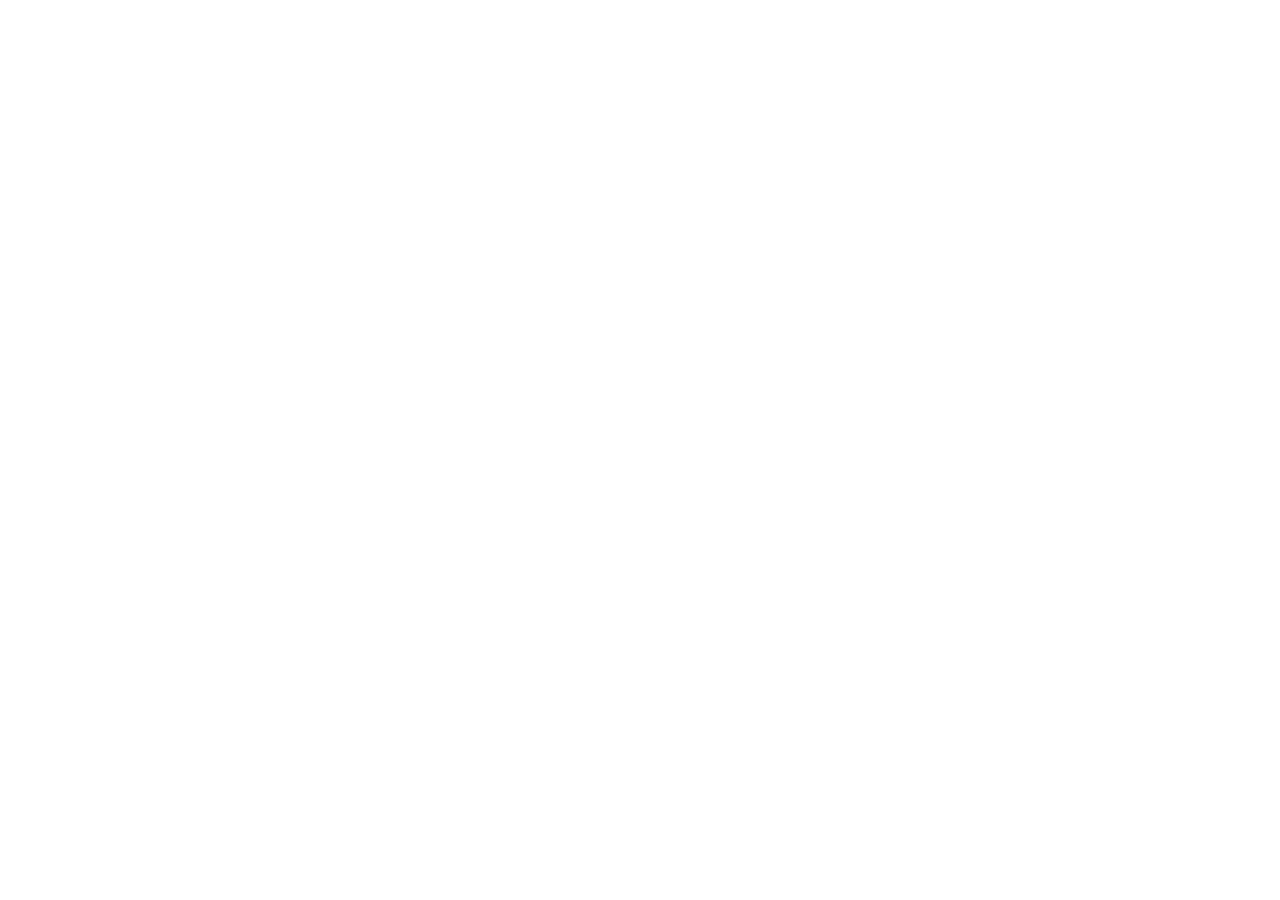
==== commit d03d5dfa: "Update index.html" ====
--- a/index.html
+++ b/index.html
@@ -6,6 +6,7 @@
     <meta name="apple-mobile-web-app-capable" content="yes" />
     <meta name="apple-mobile-web-app-status-bar-style" content="black-translucent" />
     <meta name="theme-color" content="#0a1628" />
+    <base href="/portfolio/">
     <title>Vijay Krishna AJ - Portfolio</title>
     <link rel="icon" type="image/svg+xml" href="favicon.svg" />
     <link rel="preconnect" href="https://fonts.googleapis.com">
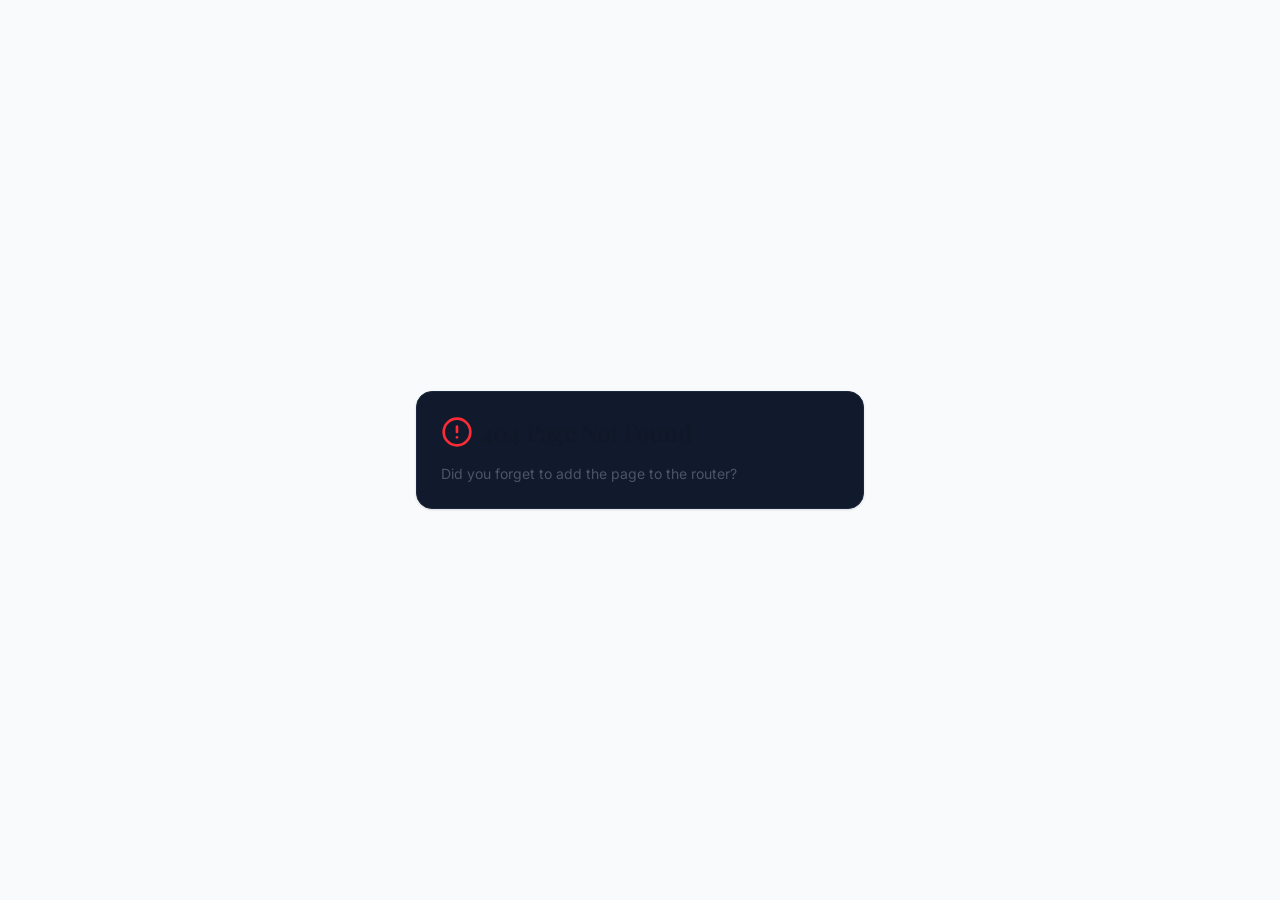
==== commit 8dd08d26: "Remove base href from index.html" ====
--- a/index.html
+++ b/index.html
@@ -6,7 +6,6 @@
     <meta name="apple-mobile-web-app-capable" content="yes" />
     <meta name="apple-mobile-web-app-status-bar-style" content="black-translucent" />
     <meta name="theme-color" content="#0a1628" />
-    <base href="/portfolio/">
     <title>Vijay Krishna AJ - Portfolio</title>
     <link rel="icon" type="image/svg+xml" href="favicon.svg" />
     <link rel="preconnect" href="https://fonts.googleapis.com">
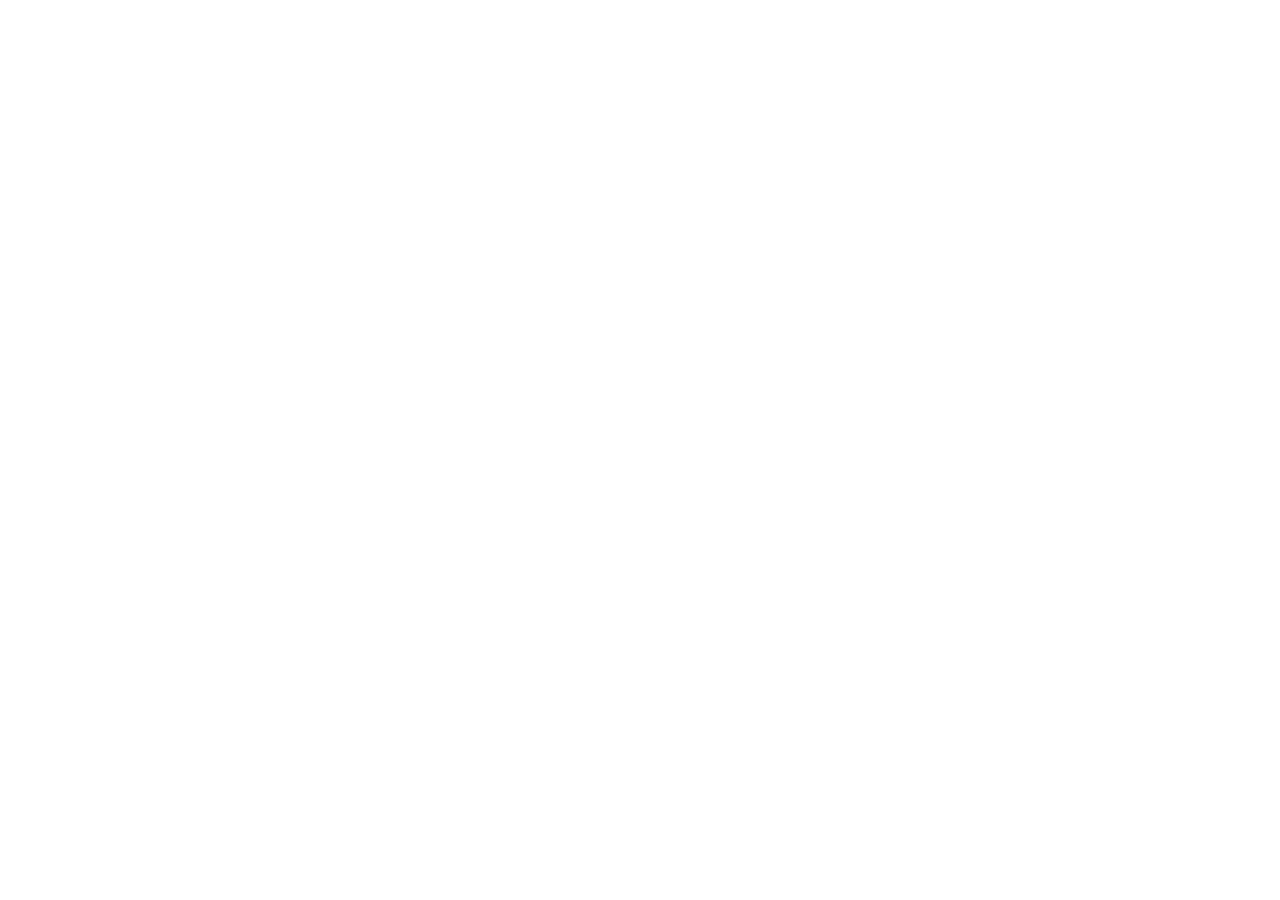
==== commit ede4a11a: "Add files via upload" ====
--- a/index.html
+++ b/index.html
@@ -7,11 +7,11 @@
     <meta name="apple-mobile-web-app-status-bar-style" content="black-translucent" />
     <meta name="theme-color" content="#0a1628" />
     <title>Vijay Krishna AJ - Portfolio</title>
-    <link rel="icon" type="image/svg+xml" href="favicon.svg" />
+    <link rel="icon" type="image/svg+xml" href="/favicon.svg" />
     <link rel="preconnect" href="https://fonts.googleapis.com">
     <link rel="preconnect" href="https://fonts.gstatic.com" crossorigin>
-    <script type="module" crossorigin src="assets/index-Car8kXya.js"></script>
-    <link rel="stylesheet" crossorigin href="assets/index-D-HELrwO.css">
+    <script type="module" crossorigin src="/assets/index-CvPJ_1HV.js"></script>
+    <link rel="stylesheet" crossorigin href="/assets/index-_Yfmq6v9.css">
   </head>
   <body>
     <div id="root"></div>
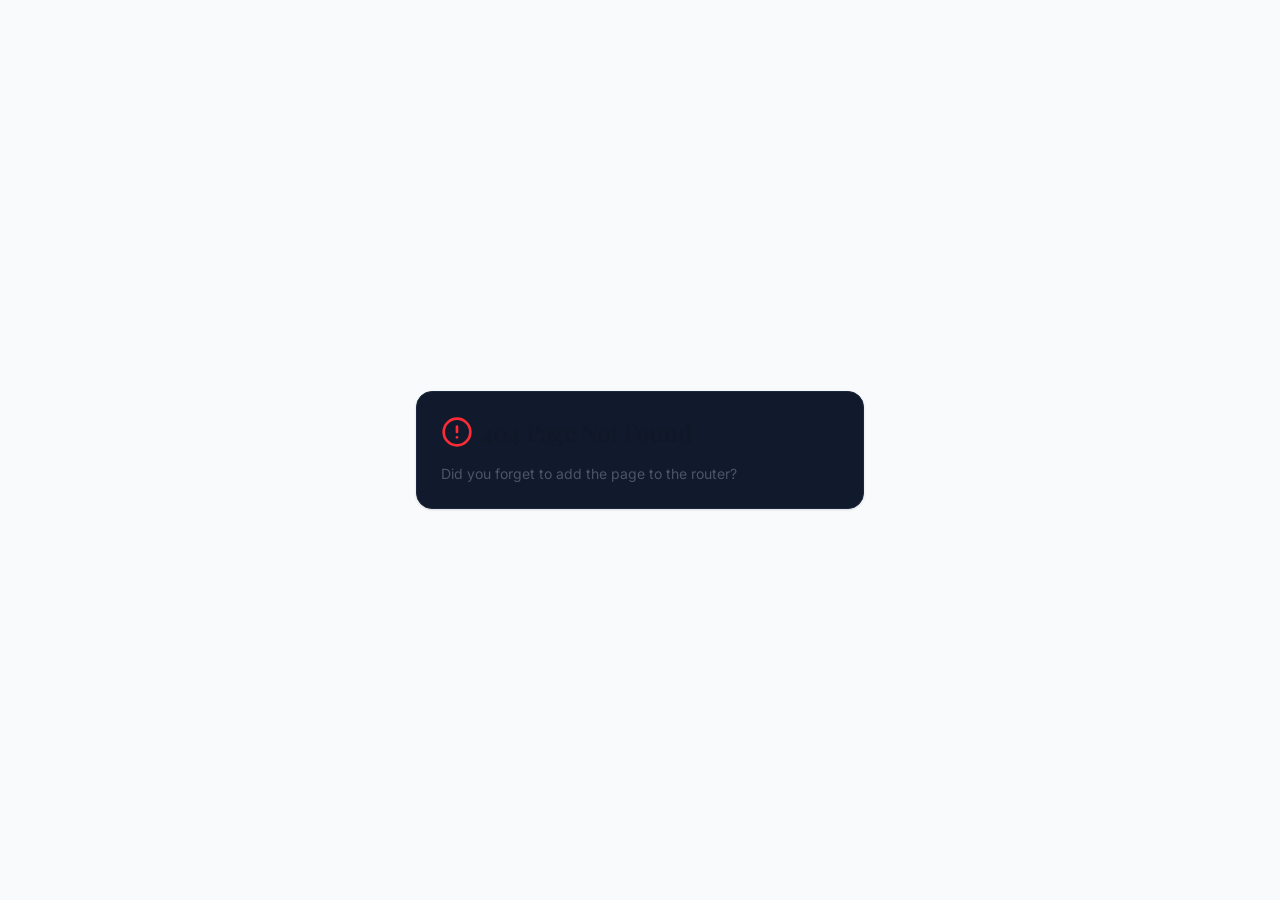
==== commit 846b957d: "Update index.html" ====
--- a/index.html
+++ b/index.html
@@ -10,8 +10,8 @@
     <link rel="icon" type="image/svg+xml" href="/favicon.svg" />
     <link rel="preconnect" href="https://fonts.googleapis.com">
     <link rel="preconnect" href="https://fonts.gstatic.com" crossorigin>
-    <script type="module" crossorigin src="/assets/index-CvPJ_1HV.js"></script>
-    <link rel="stylesheet" crossorigin href="/assets/index-_Yfmq6v9.css">
+    <script type="module" crossorigin src="assets/index-Car8kXya.js"></script>
+    <link rel="stylesheet" crossorigin href="assets/index-D-HELrwO.css">
   </head>
   <body>
     <div id="root"></div>
--- a/assets/index-D-HELrwO.css
+++ b/assets/index-D-HELrwO.css
@@ -0,0 +1 @@
+@import"https://fonts.googleapis.com/css2?family=Inter:wght@400;500;600;700&family=Playfair+Display:ital,wght@0,400;0,500;0,600;0,700;1,400;1,500;1,600;1,700&family=Dancing+Script:wght@600;700&display=swap";@layer components;@layer properties{@supports (((-webkit-hyphens:none)) and (not (margin-trim:inline))) or ((-moz-orient:inline) and (not (color:rgb(from red r g b)))){*,:before,:after,::backdrop{--tw-translate-x:0;--tw-translate-y:0;--tw-translate-z:0;--tw-rotate-x:initial;--tw-rotate-y:initial;--tw-rotate-z:initial;--tw-skew-x:initial;--tw-skew-y:initial;--tw-space-y-reverse:0;--tw-space-x-reverse:0;--tw-divide-y-reverse:0;--tw-border-style:solid;--tw-leading:initial;--tw-font-weight:initial;--tw-tracking:initial;--tw-ordinal:initial;--tw-slashed-zero:initial;--tw-numeric-figure:initial;--tw-numeric-spacing:initial;--tw-numeric-fraction:initial;--tw-shadow:0 0 #0000;--tw-shadow-color:initial;--tw-shadow-alpha:100%;--tw-inset-shadow:0 0 #0000;--tw-inset-shadow-color:initial;--tw-inset-shadow-alpha:100%;--tw-ring-color:initial;--tw-ring-shadow:0 0 #0000;--tw-inset-ring-color:initial;--tw-inset-ring-shadow:0 0 #0000;--tw-ring-inset:initial;--tw-ring-offset-width:0px;--tw-ring-offset-color:#fff;--tw-ring-offset-shadow:0 0 #0000;--tw-outline-style:solid;--tw-blur:initial;--tw-brightness:initial;--tw-contrast:initial;--tw-grayscale:initial;--tw-hue-rotate:initial;--tw-invert:initial;--tw-opacity:initial;--tw-saturate:initial;--tw-sepia:initial;--tw-drop-shadow:initial;--tw-drop-shadow-color:initial;--tw-drop-shadow-alpha:100%;--tw-drop-shadow-size:initial;--tw-backdrop-blur:initial;--tw-backdrop-brightness:initial;--tw-backdrop-contrast:initial;--tw-backdrop-grayscale:initial;--tw-backdrop-hue-rotate:initial;--tw-backdrop-invert:initial;--tw-backdrop-opacity:initial;--tw-backdrop-saturate:initial;--tw-backdrop-sepia:initial;--tw-duration:initial;--tw-ease:initial;--tw-content:"";--tw-animation-delay:0s;--tw-animation-direction:normal;--tw-animation-duration:initial;--tw-animation-fill-mode:none;--tw-animation-iteration-count:1;--tw-enter-blur:0;--tw-enter-opacity:1;--tw-enter-rotate:0;--tw-enter-scale:1;--tw-enter-translate-x:0;--tw-enter-translate-y:0;--tw-exit-blur:0;--tw-exit-opacity:1;--tw-exit-rotate:0;--tw-exit-scale:1;--tw-exit-translate-x:0;--tw-exit-translate-y:0}}}@layer theme{:root,:host{--font-mono:ui-monospace, SFMono-Regular, Menlo, Monaco, Consolas, "Liberation Mono", "Courier New", monospace;--color-red-50:oklch(97.1% .013 17.38);--color-red-300:oklch(80.8% .114 19.571);--color-red-400:oklch(70.4% .191 22.216);--color-red-500:oklch(63.7% .237 25.331);--color-red-600:oklch(57.7% .245 27.325);--color-green-500:oklch(72.3% .219 149.579);--color-gray-50:oklch(98.5% .002 247.839);--color-gray-600:oklch(44.6% .03 256.802);--color-gray-900:oklch(21% .034 264.665);--color-black:#000;--spacing:.25rem;--container-sm:24rem;--container-md:28rem;--container-lg:32rem;--container-xl:36rem;--container-2xl:42rem;--container-3xl:48rem;--container-6xl:72rem;--text-xs:.75rem;--text-xs--line-height:calc(1 / .75);--text-sm:.875rem;--text-sm--line-height:calc(1.25 / .875);--text-base:1rem;--text-base--line-height: 1.5 ;--text-lg:1.125rem;--text-lg--line-height:calc(1.75 / 1.125);--text-xl:1.25rem;--text-xl--line-height:calc(1.75 / 1.25);--text-2xl:1.5rem;--text-2xl--line-height:calc(2 / 1.5);--text-3xl:1.875rem;--text-3xl--line-height: 1.2 ;--text-4xl:2.25rem;--text-4xl--line-height:calc(2.5 / 2.25);--text-5xl:3rem;--text-5xl--line-height:1;--text-6xl:3.75rem;--text-6xl--line-height:1;--font-weight-normal:400;--font-weight-medium:500;--font-weight-semibold:600;--font-weight-bold:700;--tracking-tight:-.025em;--tracking-wider:.05em;--tracking-widest:.1em;--leading-tight:1.25;--leading-snug:1.375;--leading-normal:1.5;--leading-relaxed:1.625;--radius-2xl:1rem;--ease-out:cubic-bezier(0, 0, .2, 1);--ease-in-out:cubic-bezier(.4, 0, .2, 1);--animate-spin:spin 1s linear infinite;--animate-pulse:pulse 2s cubic-bezier(.4, 0, .6, 1) infinite;--blur-sm:8px;--blur-xl:24px;--aspect-video:16 / 9;--default-transition-duration:.15s;--default-transition-timing-function:cubic-bezier(.4, 0, .2, 1);--default-font-family:"Inter", sans-serif;--default-mono-font-family:var(--font-mono);--color-border:hsl(var(--border));--font-display:"Playfair Display", serif}}@layer base{*,:after,:before,::backdrop{box-sizing:border-box;border:0 solid;margin:0;padding:0}::file-selector-button{box-sizing:border-box;border:0 solid;margin:0;padding:0}html,:host{-webkit-text-size-adjust:100%;tab-size:4;line-height:1.5;font-family:var(--default-font-family,ui-sans-serif, system-ui, sans-serif, "Apple Color Emoji", "Segoe UI Emoji", "Segoe UI Symbol", "Noto Color Emoji");font-feature-settings:var(--default-font-feature-settings,normal);font-variation-settings:var(--default-font-variation-settings,normal);-webkit-tap-highlight-color:transparent}hr{height:0;color:inherit;border-top-width:1px}abbr:where([title]){-webkit-text-decoration:underline dotted;text-decoration:underline dotted}h1,h2,h3,h4,h5,h6{font-size:inherit;font-weight:inherit}a{color:inherit;-webkit-text-decoration:inherit;text-decoration:inherit}b,strong{font-weight:bolder}code,kbd,samp,pre{font-family:var(--default-mono-font-family,ui-monospace, SFMono-Regular, Menlo, Monaco, Consolas, "Liberation Mono", "Courier New", monospace);font-feature-settings:var(--default-mono-font-feature-settings,normal);font-variation-settings:var(--default-mono-font-variation-settings,normal);font-size:1em}small{font-size:80%}sub,sup{vertical-align:baseline;font-size:75%;line-height:0;position:relative}sub{bottom:-.25em}sup{top:-.5em}table{text-indent:0;border-color:inherit;border-collapse:collapse}:-moz-focusring{outline:auto}progress{vertical-align:baseline}summary{display:list-item}ol,ul,menu{list-style:none}img,svg,video,canvas,audio,iframe,embed,object{vertical-align:middle;display:block}img,video{max-width:100%;height:auto}button,input,select,optgroup,textarea{font:inherit;font-feature-settings:inherit;font-variation-settings:inherit;letter-spacing:inherit;color:inherit;opacity:1;background-color:#0000;border-radius:0}::file-selector-button{font:inherit;font-feature-settings:inherit;font-variation-settings:inherit;letter-spacing:inherit;color:inherit;opacity:1;background-color:#0000;border-radius:0}:where(select:is([multiple],[size])) optgroup{font-weight:bolder}:where(select:is([multiple],[size])) optgroup option{padding-inline-start:20px}::file-selector-button{margin-inline-end:4px}::placeholder{opacity:1}@supports (not ((-webkit-appearance:-apple-pay-button))) or (contain-intrinsic-size:1px){::placeholder{color:currentColor}@supports (color:color-mix(in lab,red,red)){::placeholder{color:color-mix(in oklab,currentcolor 50%,transparent)}}}textarea{resize:vertical}::-webkit-search-decoration{-webkit-appearance:none}::-webkit-date-and-time-value{min-height:1lh;text-align:inherit}::-webkit-datetime-edit{display:inline-flex}::-webkit-datetime-edit-fields-wrapper{padding:0}::-webkit-datetime-edit{padding-block:0}::-webkit-datetime-edit-year-field{padding-block:0}::-webkit-datetime-edit-month-field{padding-block:0}::-webkit-datetime-edit-day-field{padding-block:0}::-webkit-datetime-edit-hour-field{padding-block:0}::-webkit-datetime-edit-minute-field{padding-block:0}::-webkit-datetime-edit-second-field{padding-block:0}::-webkit-datetime-edit-millisecond-field{padding-block:0}::-webkit-datetime-edit-meridiem-field{padding-block:0}::-webkit-calendar-picker-indicator{line-height:1}:-moz-ui-invalid{box-shadow:none}button,input:where([type=button],[type=reset],[type=submit]){appearance:button}::file-selector-button{appearance:button}::-webkit-inner-spin-button{height:auto}::-webkit-outer-spin-button{height:auto}[hidden]:where(:not([hidden=until-found])){display:none!important}*{border-color:hsl(var(--border));-webkit-tap-highlight-color:transparent;box-sizing:border-box}body{background-color:hsl(var(--background));color:hsl(var(--foreground));font-family:Inter,sans-serif}body ::selection{background-color:hsl(var(--primary))}@supports (color:color-mix(in lab,red,red)){body ::selection{background-color:color-mix(in oklab,hsl(var(--primary)) 20%,transparent)}}body::selection{background-color:hsl(var(--primary))}@supports (color:color-mix(in lab,red,red)){body::selection{background-color:color-mix(in oklab,hsl(var(--primary)) 20%,transparent)}}body ::selection{color:hsl(var(--primary))}body::selection{color:hsl(var(--primary))}body{-webkit-font-smoothing:antialiased;-moz-osx-font-smoothing:grayscale;overscroll-behavior:none}h1,h2,h3,h4,h5,h6{font-family:var(--font-display);--tw-font-weight:var(--font-weight-semibold);font-weight:var(--font-weight-semibold);--tw-tracking:var(--tracking-tight);letter-spacing:var(--tracking-tight)}img{max-width:100%;height:auto}.safe-bottom{padding-bottom:env(safe-area-inset-bottom,0px)}}@layer utilities{.\@container\/field-group{container:field-group/inline-size}.pointer-events-auto{pointer-events:auto}.pointer-events-none{pointer-events:none}.invisible{visibility:hidden}.visible{visibility:visible}.sr-only{clip-path:inset(50%);white-space:nowrap;border-width:0;width:1px;height:1px;margin:-1px;padding:0;position:absolute;overflow:hidden}.absolute{position:absolute}.fixed{position:fixed}.relative{position:relative}.static{position:static}.inset-0{inset:calc(var(--spacing) * 0)}.inset-x-0{inset-inline:calc(var(--spacing) * 0)}.inset-y-0{inset-block:calc(var(--spacing) * 0)}.start{inset-inline-start:var(--spacing)}.-top-12{top:calc(var(--spacing) * -12)}.top-0{top:calc(var(--spacing) * 0)}.top-1\.5{top:calc(var(--spacing) * 1.5)}.top-1\/2{top:50%}.top-2{top:calc(var(--spacing) * 2)}.top-2\.5{top:calc(var(--spacing) * 2.5)}.top-3\.5{top:calc(var(--spacing) * 3.5)}.top-4{top:calc(var(--spacing) * 4)}.top-\[1px\]{top:1px}.top-\[50\%\]{top:50%}.top-\[60\%\]{top:60%}.top-full{top:100%}.-right-12{right:calc(var(--spacing) * -12)}.right-0{right:calc(var(--spacing) * 0)}.right-1{right:calc(var(--spacing) * 1)}.right-2{right:calc(var(--spacing) * 2)}.right-3{right:calc(var(--spacing) * 3)}.right-4{right:calc(var(--spacing) * 4)}.-bottom-12{bottom:calc(var(--spacing) * -12)}.bottom-0{bottom:calc(var(--spacing) * 0)}.-left-12{left:calc(var(--spacing) * -12)}.-left-\[1\.35rem\]{left:-1.35rem}.left-0{left:calc(var(--spacing) * 0)}.left-1\/2{left:50%}.left-2{left:calc(var(--spacing) * 2)}.left-\[7\.3rem\]{left:7.3rem}.left-\[7\.5rem\]{left:7.5rem}.left-\[50\%\]{left:50%}.z-10{z-index:10}.z-20{z-index:20}.z-50{z-index:50}.z-\[1\]{z-index:1}.z-\[60\]{z-index:60}.z-\[100\]{z-index:100}.order-1{order:1}.order-2{order:2}.order-first{order:-9999}.order-last{order:9999}.col-span-2{grid-column:span 2/span 2}.\!m-0{margin:calc(var(--spacing) * 0)!important}.-mx-1{margin-inline:calc(var(--spacing) * -1)}.mx-2{margin-inline:calc(var(--spacing) * 2)}.mx-3\.5{margin-inline:calc(var(--spacing) * 3.5)}.mx-4{margin-inline:calc(var(--spacing) * 4)}.mx-auto{margin-inline:auto}.-my-2{margin-block:calc(var(--spacing) * -2)}.my-0{margin-block:calc(var(--spacing) * 0)}.my-0\.5{margin-block:calc(var(--spacing) * .5)}.my-1{margin-block:calc(var(--spacing) * 1)}.-mt-4{margin-top:calc(var(--spacing) * -4)}.mt-0\.5{margin-top:calc(var(--spacing) * .5)}.mt-1\.5{margin-top:calc(var(--spacing) * 1.5)}.mt-2{margin-top:calc(var(--spacing) * 2)}.mt-3{margin-top:calc(var(--spacing) * 3)}.mt-4{margin-top:calc(var(--spacing) * 4)}.mt-6{margin-top:calc(var(--spacing) * 6)}.mt-24{margin-top:calc(var(--spacing) * 24)}.mt-auto{margin-top:auto}.-mr-2{margin-right:calc(var(--spacing) * -2)}.mr-2{margin-right:calc(var(--spacing) * 2)}.mb-1{margin-bottom:calc(var(--spacing) * 1)}.mb-2{margin-bottom:calc(var(--spacing) * 2)}.mb-3{margin-bottom:calc(var(--spacing) * 3)}.mb-4{margin-bottom:calc(var(--spacing) * 4)}.mb-5{margin-bottom:calc(var(--spacing) * 5)}.mb-6{margin-bottom:calc(var(--spacing) * 6)}.mb-7{margin-bottom:calc(var(--spacing) * 7)}.mb-8{margin-bottom:calc(var(--spacing) * 8)}.mb-10{margin-bottom:calc(var(--spacing) * 10)}.mb-12{margin-bottom:calc(var(--spacing) * 12)}.mb-14{margin-bottom:calc(var(--spacing) * 14)}.mb-16{margin-bottom:calc(var(--spacing) * 16)}.-ml-4{margin-left:calc(var(--spacing) * -4)}.ml-1{margin-left:calc(var(--spacing) * 1)}.ml-2{margin-left:calc(var(--spacing) * 2)}.ml-4{margin-left:calc(var(--spacing) * 4)}.ml-auto{margin-left:auto}.line-clamp-2{-webkit-line-clamp:2;-webkit-box-orient:vertical;display:-webkit-box;overflow:hidden}.block{display:block}.flex{display:flex}.grid{display:grid}.hidden{display:none}.inline-block{display:inline-block}.inline-flex{display:inline-flex}.table{display:table}.aspect-square{aspect-ratio:1}.aspect-video{aspect-ratio:var(--aspect-video)}.size-4{width:calc(var(--spacing) * 4);height:calc(var(--spacing) * 4)}.size-6{width:calc(var(--spacing) * 6);height:calc(var(--spacing) * 6)}.size-8{width:calc(var(--spacing) * 8);height:calc(var(--spacing) * 8)}.size-10{width:calc(var(--spacing) * 10);height:calc(var(--spacing) * 10)}.size-\[--cell-size\]{width:--cell-size;height:--cell-size}.h-1\.5{height:calc(var(--spacing) * 1.5)}.h-2{height:calc(var(--spacing) * 2)}.h-2\.5{height:calc(var(--spacing) * 2.5)}.h-3{height:calc(var(--spacing) * 3)}.h-3\.5{height:calc(var(--spacing) * 3.5)}.h-4{height:calc(var(--spacing) * 4)}.h-5{height:calc(var(--spacing) * 5)}.h-6{height:calc(var(--spacing) * 6)}.h-7{height:calc(var(--spacing) * 7)}.h-8{height:calc(var(--spacing) * 8)}.h-9{height:calc(var(--spacing) * 9)}.h-10{height:calc(var(--spacing) * 10)}.h-11{height:calc(var(--spacing) * 11)}.h-12{height:calc(var(--spacing) * 12)}.h-14{height:calc(var(--spacing) * 14)}.h-56{height:calc(var(--spacing) * 56)}.h-\[--cell-size\]{height:--cell-size}.h-\[1px\]{height:1px}.h-\[2px\]{height:2px}.h-\[600px\]{height:600px}.h-\[var\(--radix-navigation-menu-viewport-height\)\]{height:var(--radix-navigation-menu-viewport-height)}.h-\[var\(--radix-select-trigger-height\)\]{height:var(--radix-select-trigger-height)}.h-auto{height:auto}.h-full{height:100%}.h-px{height:1px}.h-svh{height:100svh}.max-h-\[--radix-context-menu-content-available-height\]{max-height:--radix-context-menu-content-available-height}.max-h-\[--radix-select-content-available-height\]{max-height:--radix-select-content-available-height}.max-h-\[300px\]{max-height:300px}.max-h-\[var\(--radix-dropdown-menu-content-available-height\)\]{max-height:var(--radix-dropdown-menu-content-available-height)}.max-h-screen{max-height:100vh}.min-h-0{min-height:calc(var(--spacing) * 0)}.min-h-\[60px\]{min-height:60px}.min-h-\[100svh\]{min-height:100svh}.min-h-screen{min-height:100vh}.min-h-svh{min-height:100svh}.w-0{width:calc(var(--spacing) * 0)}.w-1{width:calc(var(--spacing) * 1)}.w-1\.5{width:calc(var(--spacing) * 1.5)}.w-2{width:calc(var(--spacing) * 2)}.w-2\.5{width:calc(var(--spacing) * 2.5)}.w-3{width:calc(var(--spacing) * 3)}.w-3\.5{width:calc(var(--spacing) * 3.5)}.w-3\/4{width:75%}.w-4{width:calc(var(--spacing) * 4)}.w-5{width:calc(var(--spacing) * 5)}.w-7{width:calc(var(--spacing) * 7)}.w-8{width:calc(var(--spacing) * 8)}.w-9{width:calc(var(--spacing) * 9)}.w-10{width:calc(var(--spacing) * 10)}.w-11{width:calc(var(--spacing) * 11)}.w-14{width:calc(var(--spacing) * 14)}.w-56{width:calc(var(--spacing) * 56)}.w-64{width:calc(var(--spacing) * 64)}.w-72{width:calc(var(--spacing) * 72)}.w-\[--cell-size\]{width:--cell-size}.w-\[1px\]{width:1px}.w-\[100px\]{width:100px}.w-\[600px\]{width:600px}.w-\[var\(--sidebar-width\)\]{width:var(--sidebar-width)}.w-auto{width:auto}.w-fit{width:fit-content}.w-full{width:100%}.w-max{width:max-content}.w-px{width:1px}.max-w-2xl{max-width:var(--container-2xl)}.max-w-3xl{max-width:var(--container-3xl)}.max-w-6xl{max-width:var(--container-6xl)}.max-w-\[280px\]{max-width:280px}.max-w-\[var\(--skeleton-width\)\]{max-width:var(--skeleton-width)}.max-w-lg{max-width:var(--container-lg)}.max-w-max{max-width:max-content}.max-w-md{max-width:var(--container-md)}.max-w-sm{max-width:var(--container-sm)}.max-w-xl{max-width:var(--container-xl)}.min-w-0{min-width:calc(var(--spacing) * 0)}.min-w-5{min-width:calc(var(--spacing) * 5)}.min-w-8{min-width:calc(var(--spacing) * 8)}.min-w-9{min-width:calc(var(--spacing) * 9)}.min-w-10{min-width:calc(var(--spacing) * 10)}.min-w-\[--cell-size\]{min-width:--cell-size}.min-w-\[8rem\]{min-width:8rem}.min-w-\[12rem\]{min-width:12rem}.min-w-\[var\(--radix-select-trigger-width\)\]{min-width:var(--radix-select-trigger-width)}.flex-1{flex:1}.shrink-0{flex-shrink:0}.grow{flex-grow:1}.grow-0{flex-grow:0}.basis-full{flex-basis:100%}.caption-bottom{caption-side:bottom}.border-collapse{border-collapse:collapse}.origin-\[--radix-context-menu-content-transform-origin\]{transform-origin:--radix-context-menu-content-transform-origin}.origin-\[--radix-dropdown-menu-content-transform-origin\]{transform-origin:--radix-dropdown-menu-content-transform-origin}.origin-\[--radix-hover-card-content-transform-origin\]{transform-origin:--radix-hover-card-content-transform-origin}.origin-\[--radix-menubar-content-transform-origin\]{transform-origin:--radix-menubar-content-transform-origin}.origin-\[--radix-popover-content-transform-origin\]{transform-origin:--radix-popover-content-transform-origin}.origin-\[--radix-select-content-transform-origin\]{transform-origin:--radix-select-content-transform-origin}.origin-\[--radix-tooltip-content-transform-origin\]{transform-origin:--radix-tooltip-content-transform-origin}.-translate-x-1\/2{--tw-translate-x: -50% ;translate:var(--tw-translate-x) var(--tw-translate-y)}.-translate-x-px{--tw-translate-x:-1px;translate:var(--tw-translate-x) var(--tw-translate-y)}.translate-x-\[-50\%\]{--tw-translate-x:-50%;translate:var(--tw-translate-x) var(--tw-translate-y)}.translate-x-px{--tw-translate-x:1px;translate:var(--tw-translate-x) var(--tw-translate-y)}.-translate-y-1\/2{--tw-translate-y: -50% ;translate:var(--tw-translate-x) var(--tw-translate-y)}.translate-y-\[-50\%\]{--tw-translate-y:-50%;translate:var(--tw-translate-x) var(--tw-translate-y)}.rotate-45{rotate:45deg}.rotate-90{rotate:90deg}.transform{transform:var(--tw-rotate-x,) var(--tw-rotate-y,) var(--tw-rotate-z,) var(--tw-skew-x,) var(--tw-skew-y,)}.animate-caret-blink{animation:1.25s ease-out infinite caret-blink}.animate-in{animation:enter var(--tw-animation-duration,var(--tw-duration,.15s))var(--tw-ease,ease)var(--tw-animation-delay,0s)var(--tw-animation-iteration-count,1)var(--tw-animation-direction,normal)var(--tw-animation-fill-mode,none)}.animate-pulse{animation:var(--animate-pulse)}.animate-spin{animation:var(--animate-spin)}.cursor-default{cursor:default}.cursor-pointer{cursor:pointer}.cursor-text{cursor:text}.touch-manipulation{touch-action:manipulation}.touch-none{touch-action:none}.resize-none{resize:none}.list-disc{list-style-type:disc}.list-none{list-style-type:none}.grid-cols-1{grid-template-columns:repeat(1,minmax(0,1fr))}.grid-cols-2{grid-template-columns:repeat(2,minmax(0,1fr))}.grid-cols-3{grid-template-columns:repeat(3,minmax(0,1fr))}.flex-col{flex-direction:column}.flex-col-reverse{flex-direction:column-reverse}.flex-row{flex-direction:row}.flex-wrap{flex-wrap:wrap}.place-content-center{place-content:center}.items-center{align-items:center}.items-end{align-items:flex-end}.items-start{align-items:flex-start}.items-stretch{align-items:stretch}.justify-between{justify-content:space-between}.justify-center{justify-content:center}.justify-start{justify-content:flex-start}.gap-1{gap:calc(var(--spacing) * 1)}.gap-1\.5{gap:calc(var(--spacing) * 1.5)}.gap-2{gap:calc(var(--spacing) * 2)}.gap-2\.5{gap:calc(var(--spacing) * 2.5)}.gap-3{gap:calc(var(--spacing) * 3)}.gap-4{gap:calc(var(--spacing) * 4)}.gap-5{gap:calc(var(--spacing) * 5)}.gap-6{gap:calc(var(--spacing) * 6)}.gap-7{gap:calc(var(--spacing) * 7)}.gap-10{gap:calc(var(--spacing) * 10)}:where(.space-y-1\.5>:not(:last-child)){--tw-space-y-reverse:0;margin-block-start:calc(calc(var(--spacing) * 1.5) * var(--tw-space-y-reverse));margin-block-end:calc(calc(var(--spacing) * 1.5) * calc(1 - var(--tw-space-y-reverse)))}:where(.space-y-2>:not(:last-child)){--tw-space-y-reverse:0;margin-block-start:calc(calc(var(--spacing) * 2) * var(--tw-space-y-reverse));margin-block-end:calc(calc(var(--spacing) * 2) * calc(1 - var(--tw-space-y-reverse)))}:where(.space-y-3>:not(:last-child)){--tw-space-y-reverse:0;margin-block-start:calc(calc(var(--spacing) * 3) * var(--tw-space-y-reverse));margin-block-end:calc(calc(var(--spacing) * 3) * calc(1 - var(--tw-space-y-reverse)))}:where(.space-y-4>:not(:last-child)){--tw-space-y-reverse:0;margin-block-start:calc(calc(var(--spacing) * 4) * var(--tw-space-y-reverse));margin-block-end:calc(calc(var(--spacing) * 4) * calc(1 - var(--tw-space-y-reverse)))}:where(.space-y-8>:not(:last-child)){--tw-space-y-reverse:0;margin-block-start:calc(calc(var(--spacing) * 8) * var(--tw-space-y-reverse));margin-block-end:calc(calc(var(--spacing) * 8) * calc(1 - var(--tw-space-y-reverse)))}:where(.space-y-14>:not(:last-child)){--tw-space-y-reverse:0;margin-block-start:calc(calc(var(--spacing) * 14) * var(--tw-space-y-reverse));margin-block-end:calc(calc(var(--spacing) * 14) * calc(1 - var(--tw-space-y-reverse)))}.gap-x-8{column-gap:calc(var(--spacing) * 8)}:where(.space-x-1>:not(:last-child)){--tw-space-x-reverse:0;margin-inline-start:calc(calc(var(--spacing) * 1) * var(--tw-space-x-reverse));margin-inline-end:calc(calc(var(--spacing) * 1) * calc(1 - var(--tw-space-x-reverse)))}:where(.space-x-4>:not(:last-child)){--tw-space-x-reverse:0;margin-inline-start:calc(calc(var(--spacing) * 4) * var(--tw-space-x-reverse));margin-inline-end:calc(calc(var(--spacing) * 4) * calc(1 - var(--tw-space-x-reverse)))}.gap-y-7{row-gap:calc(var(--spacing) * 7)}:where(.divide-y>:not(:last-child)){--tw-divide-y-reverse:0;border-bottom-style:var(--tw-border-style);border-top-style:var(--tw-border-style);border-top-width:calc(1px * var(--tw-divide-y-reverse));border-bottom-width:calc(1px * calc(1 - var(--tw-divide-y-reverse)))}:where(.divide-border\/20>:not(:last-child)){border-color:hsl(var(--border))}@supports (color:color-mix(in lab,red,red)){:where(.divide-border\/20>:not(:last-child)){border-color:color-mix(in oklab,hsl(var(--border)) 20%,transparent)}}.self-stretch{align-self:stretch}.overflow-auto{overflow:auto}.overflow-hidden{overflow:hidden}.overflow-x-hidden{overflow-x:hidden}.overflow-y-auto{overflow-y:auto}.rounded{border-radius:.25rem}.rounded-2xl{border-radius:var(--radius-2xl)}.rounded-\[2px\]{border-radius:2px}.rounded-\[calc\(var\(--radius\)-5px\)\]{border-radius:calc(var(--radius) - 5px)}.rounded-\[inherit\]{border-radius:inherit}.rounded-full{border-radius:3.40282e38px}.rounded-lg{border-radius:var(--radius)}.rounded-md{border-radius:calc(var(--radius) - 2px)}.rounded-none{border-radius:0}.rounded-sm{border-radius:calc(var(--radius) - 4px)}.rounded-xl{border-radius:calc(var(--radius) + 4px)}.rounded-t-\[10px\]{border-top-left-radius:10px;border-top-right-radius:10px}.rounded-l-md{border-top-left-radius:calc(var(--radius) - 2px);border-bottom-left-radius:calc(var(--radius) - 2px)}.rounded-tl-sm{border-top-left-radius:calc(var(--radius) - 4px)}.rounded-r-md{border-top-right-radius:calc(var(--radius) - 2px);border-bottom-right-radius:calc(var(--radius) - 2px)}.border{border-style:var(--tw-border-style);border-width:1px}.border-0{border-style:var(--tw-border-style);border-width:0}.border-2{border-style:var(--tw-border-style);border-width:2px}.border-\[1\.5px\]{border-style:var(--tw-border-style);border-width:1.5px}.border-y{border-block-style:var(--tw-border-style);border-block-width:1px}.border-t{border-top-style:var(--tw-border-style);border-top-width:1px}.border-r{border-right-style:var(--tw-border-style);border-right-width:1px}.border-b{border-bottom-style:var(--tw-border-style);border-bottom-width:1px}.border-l{border-left-style:var(--tw-border-style);border-left-width:1px}.border-l-2{border-left-style:var(--tw-border-style);border-left-width:2px}.border-dashed{--tw-border-style:dashed;border-style:dashed}.border-\[--color-border\]{border-color:--color-border}.border-border,.border-border\/20{border-color:hsl(var(--border))}@supports (color:color-mix(in lab,red,red)){.border-border\/20{border-color:color-mix(in oklab,hsl(var(--border)) 20%,transparent)}}.border-border\/30{border-color:hsl(var(--border))}@supports (color:color-mix(in lab,red,red)){.border-border\/30{border-color:color-mix(in oklab,hsl(var(--border)) 30%,transparent)}}.border-border\/40{border-color:hsl(var(--border))}@supports (color:color-mix(in lab,red,red)){.border-border\/40{border-color:color-mix(in oklab,hsl(var(--border)) 40%,transparent)}}.border-border\/50{border-color:hsl(var(--border))}@supports (color:color-mix(in lab,red,red)){.border-border\/50{border-color:color-mix(in oklab,hsl(var(--border)) 50%,transparent)}}.border-destructive,.border-destructive\/50{border-color:hsl(var(--destructive))}@supports (color:color-mix(in lab,red,red)){.border-destructive\/50{border-color:color-mix(in oklab,hsl(var(--destructive)) 50%,transparent)}}.border-green-500\/30{border-color:#00c7584d}@supports (color:color-mix(in lab,red,red)){.border-green-500\/30{border-color:color-mix(in oklab,var(--color-green-500) 30%,transparent)}}.border-input{border-color:hsl(var(--input))}.border-primary,.border-primary\/10{border-color:hsl(var(--primary))}@supports (color:color-mix(in lab,red,red)){.border-primary\/10{border-color:color-mix(in oklab,hsl(var(--primary)) 10%,transparent)}}.border-primary\/20{border-color:hsl(var(--primary))}@supports (color:color-mix(in lab,red,red)){.border-primary\/20{border-color:color-mix(in oklab,hsl(var(--primary)) 20%,transparent)}}.border-primary\/30{border-color:hsl(var(--primary))}@supports (color:color-mix(in lab,red,red)){.border-primary\/30{border-color:color-mix(in oklab,hsl(var(--primary)) 30%,transparent)}}.border-primary\/50{border-color:hsl(var(--primary))}@supports (color:color-mix(in lab,red,red)){.border-primary\/50{border-color:color-mix(in oklab,hsl(var(--primary)) 50%,transparent)}}.border-transparent{border-color:#0000}.border-t-transparent{border-top-color:#0000}.border-l-primary{border-left-color:hsl(var(--primary))}.border-l-transparent{border-left-color:#0000}.bg-\[--color-bg\]{background-color:--color-bg}.bg-accent{background-color:hsl(var(--accent))}.bg-background,.bg-background\/80{background-color:hsl(var(--background))}@supports (color:color-mix(in lab,red,red)){.bg-background\/80{background-color:color-mix(in oklab,hsl(var(--background)) 80%,transparent)}}.bg-background\/95{background-color:hsl(var(--background))}@supports (color:color-mix(in lab,red,red)){.bg-background\/95{background-color:color-mix(in oklab,hsl(var(--background)) 95%,transparent)}}.bg-black\/80{background-color:#000c}@supports (color:color-mix(in lab,red,red)){.bg-black\/80{background-color:color-mix(in oklab,var(--color-black) 80%,transparent)}}.bg-border{background-color:hsl(var(--border))}.bg-card,.bg-card\/10{background-color:hsl(var(--card))}@supports (color:color-mix(in lab,red,red)){.bg-card\/10{background-color:color-mix(in oklab,hsl(var(--card)) 10%,transparent)}}.bg-card\/50{background-color:hsl(var(--card))}@supports (color:color-mix(in lab,red,red)){.bg-card\/50{background-color:color-mix(in oklab,hsl(var(--card)) 50%,transparent)}}.bg-destructive{background-color:hsl(var(--destructive))}.bg-foreground{background-color:hsl(var(--foreground))}.bg-gray-50{background-color:var(--color-gray-50)}.bg-green-500{background-color:var(--color-green-500)}.bg-green-500\/10{background-color:#00c7581a}@supports (color:color-mix(in lab,red,red)){.bg-green-500\/10{background-color:color-mix(in oklab,var(--color-green-500) 10%,transparent)}}.bg-input{background-color:hsl(var(--input))}.bg-muted,.bg-muted\/50{background-color:hsl(var(--muted))}@supports (color:color-mix(in lab,red,red)){.bg-muted\/50{background-color:color-mix(in oklab,hsl(var(--muted)) 50%,transparent)}}.bg-popover{background-color:hsl(var(--popover))}.bg-primary,.bg-primary\/5{background-color:hsl(var(--primary))}@supports (color:color-mix(in lab,red,red)){.bg-primary\/5{background-color:color-mix(in oklab,hsl(var(--primary)) 5%,transparent)}}.bg-primary\/10{background-color:hsl(var(--primary))}@supports (color:color-mix(in lab,red,red)){.bg-primary\/10{background-color:color-mix(in oklab,hsl(var(--primary)) 10%,transparent)}}.bg-primary\/20{background-color:hsl(var(--primary))}@supports (color:color-mix(in lab,red,red)){.bg-primary\/20{background-color:color-mix(in oklab,hsl(var(--primary)) 20%,transparent)}}.bg-primary\/40{background-color:hsl(var(--primary))}@supports (color:color-mix(in lab,red,red)){.bg-primary\/40{background-color:color-mix(in oklab,hsl(var(--primary)) 40%,transparent)}}.bg-primary\/50{background-color:hsl(var(--primary))}@supports (color:color-mix(in lab,red,red)){.bg-primary\/50{background-color:color-mix(in oklab,hsl(var(--primary)) 50%,transparent)}}.bg-secondary{background-color:hsl(var(--secondary))}.bg-transparent{background-color:#0000}.fill-current{fill:currentColor}.fill-primary{fill:hsl(var(--primary))}.object-contain{object-fit:contain}.p-0{padding:calc(var(--spacing) * 0)}.p-1{padding:calc(var(--spacing) * 1)}.p-2{padding:calc(var(--spacing) * 2)}.p-3{padding:calc(var(--spacing) * 3)}.p-4{padding:calc(var(--spacing) * 4)}.p-5{padding:calc(var(--spacing) * 5)}.p-6{padding:calc(var(--spacing) * 6)}.p-7{padding:calc(var(--spacing) * 7)}.p-\[1px\]{padding:1px}.px-1{padding-inline:calc(var(--spacing) * 1)}.px-1\.5{padding-inline:calc(var(--spacing) * 1.5)}.px-2{padding-inline:calc(var(--spacing) * 2)}.px-2\.5{padding-inline:calc(var(--spacing) * 2.5)}.px-3{padding-inline:calc(var(--spacing) * 3)}.px-4{padding-inline:calc(var(--spacing) * 4)}.px-5{padding-inline:calc(var(--spacing) * 5)}.px-6{padding-inline:calc(var(--spacing) * 6)}.px-7{padding-inline:calc(var(--spacing) * 7)}.px-8{padding-inline:calc(var(--spacing) * 8)}.px-\[--cell-size\]{padding-inline:--cell-size}.py-0\.5{padding-block:calc(var(--spacing) * .5)}.py-1{padding-block:calc(var(--spacing) * 1)}.py-1\.5{padding-block:calc(var(--spacing) * 1.5)}.py-2{padding-block:calc(var(--spacing) * 2)}.py-3{padding-block:calc(var(--spacing) * 3)}.py-4{padding-block:calc(var(--spacing) * 4)}.py-5{padding-block:calc(var(--spacing) * 5)}.py-6{padding-block:calc(var(--spacing) * 6)}.py-20{padding-block:calc(var(--spacing) * 20)}.py-28{padding-block:calc(var(--spacing) * 28)}.pt-0{padding-top:calc(var(--spacing) * 0)}.pt-1{padding-top:calc(var(--spacing) * 1)}.pt-3{padding-top:calc(var(--spacing) * 3)}.pt-4{padding-top:calc(var(--spacing) * 4)}.pt-6{padding-top:calc(var(--spacing) * 6)}.pt-7{padding-top:calc(var(--spacing) * 7)}.pt-8{padding-top:calc(var(--spacing) * 8)}.pt-10{padding-top:calc(var(--spacing) * 10)}.pt-28{padding-top:calc(var(--spacing) * 28)}.pr-1{padding-right:calc(var(--spacing) * 1)}.pr-2{padding-right:calc(var(--spacing) * 2)}.pr-2\.5{padding-right:calc(var(--spacing) * 2.5)}.pr-3{padding-right:calc(var(--spacing) * 3)}.pr-8{padding-right:calc(var(--spacing) * 8)}.pb-0\.5{padding-bottom:calc(var(--spacing) * .5)}.pb-2{padding-bottom:calc(var(--spacing) * 2)}.pb-3{padding-bottom:calc(var(--spacing) * 3)}.pb-4{padding-bottom:calc(var(--spacing) * 4)}.pb-16{padding-bottom:calc(var(--spacing) * 16)}.pl-2{padding-left:calc(var(--spacing) * 2)}.pl-2\.5{padding-left:calc(var(--spacing) * 2.5)}.pl-3{padding-left:calc(var(--spacing) * 3)}.pl-4{padding-left:calc(var(--spacing) * 4)}.pl-8{padding-left:calc(var(--spacing) * 8)}.text-center{text-align:center}.text-left{text-align:left}.align-middle{vertical-align:middle}.font-display{font-family:Playfair Display,serif}.font-mono{font-family:var(--font-mono)}.font-sans{font-family:Inter,sans-serif}.text-2xl{font-size:var(--text-2xl);line-height:var(--tw-leading,var(--text-2xl--line-height))}.text-3xl{font-size:var(--text-3xl);line-height:var(--tw-leading,var(--text-3xl--line-height))}.text-4xl{font-size:var(--text-4xl);line-height:var(--tw-leading,var(--text-4xl--line-height))}.text-base{font-size:var(--text-base);line-height:var(--tw-leading,var(--text-base--line-height))}.text-lg{font-size:var(--text-lg);line-height:var(--tw-leading,var(--text-lg--line-height))}.text-sm{font-size:var(--text-sm);line-height:var(--tw-leading,var(--text-sm--line-height))}.text-sm\/relaxed{font-size:var(--text-sm);line-height:var(--leading-relaxed)}.text-xl{font-size:var(--text-xl);line-height:var(--tw-leading,var(--text-xl--line-height))}.text-xs{font-size:var(--text-xs);line-height:var(--tw-leading,var(--text-xs--line-height))}.text-\[0\.8rem\]{font-size:.8rem}.text-\[10px\]{font-size:10px}.text-\[11px\]{font-size:11px}.leading-none{--tw-leading:1;line-height:1}.leading-normal{--tw-leading:var(--leading-normal);line-height:var(--leading-normal)}.leading-relaxed{--tw-leading:var(--leading-relaxed);line-height:var(--leading-relaxed)}.leading-snug{--tw-leading:var(--leading-snug);line-height:var(--leading-snug)}.leading-tight{--tw-leading:var(--leading-tight);line-height:var(--leading-tight)}.font-bold{--tw-font-weight:var(--font-weight-bold);font-weight:var(--font-weight-bold)}.font-medium{--tw-font-weight:var(--font-weight-medium);font-weight:var(--font-weight-medium)}.font-normal{--tw-font-weight:var(--font-weight-normal);font-weight:var(--font-weight-normal)}.font-semibold{--tw-font-weight:var(--font-weight-semibold);font-weight:var(--font-weight-semibold)}.tracking-\[0\.2em\]{--tw-tracking:.2em;letter-spacing:.2em}.tracking-tight{--tw-tracking:var(--tracking-tight);letter-spacing:var(--tracking-tight)}.tracking-wider{--tw-tracking:var(--tracking-wider);letter-spacing:var(--tracking-wider)}.tracking-widest{--tw-tracking:var(--tracking-widest);letter-spacing:var(--tracking-widest)}.text-balance{text-wrap:balance}.break-words{overflow-wrap:break-word}.whitespace-nowrap{white-space:nowrap}.text-accent-foreground{color:hsl(var(--accent-foreground))}.text-card-foreground{color:hsl(var(--card-foreground))}.text-current{color:currentColor}.text-destructive{color:hsl(var(--destructive))}.text-destructive-foreground{color:hsl(var(--destructive-foreground))}.text-foreground,.text-foreground\/50{color:hsl(var(--foreground))}@supports (color:color-mix(in lab,red,red)){.text-foreground\/50{color:color-mix(in oklab,hsl(var(--foreground)) 50%,transparent)}}.text-foreground\/60{color:hsl(var(--foreground))}@supports (color:color-mix(in lab,red,red)){.text-foreground\/60{color:color-mix(in oklab,hsl(var(--foreground)) 60%,transparent)}}.text-foreground\/70{color:hsl(var(--foreground))}@supports (color:color-mix(in lab,red,red)){.text-foreground\/70{color:color-mix(in oklab,hsl(var(--foreground)) 70%,transparent)}}.text-foreground\/80{color:hsl(var(--foreground))}@supports (color:color-mix(in lab,red,red)){.text-foreground\/80{color:color-mix(in oklab,hsl(var(--foreground)) 80%,transparent)}}.text-gray-600{color:var(--color-gray-600)}.text-gray-900{color:var(--color-gray-900)}.text-green-500{color:var(--color-green-500)}.text-muted-foreground{color:hsl(var(--muted-foreground))}.text-popover-foreground{color:hsl(var(--popover-foreground))}.text-primary{color:hsl(var(--primary))}.text-primary-foreground{color:hsl(var(--primary-foreground))}.text-red-500{color:var(--color-red-500)}.text-secondary-foreground{color:hsl(var(--secondary-foreground))}.uppercase{text-transform:uppercase}.tabular-nums{--tw-numeric-spacing:tabular-nums;font-variant-numeric:var(--tw-ordinal,) var(--tw-slashed-zero,) var(--tw-numeric-figure,) var(--tw-numeric-spacing,) var(--tw-numeric-fraction,)}.underline-offset-4{text-underline-offset:4px}.opacity-0{opacity:0}.opacity-50{opacity:.5}.opacity-60{opacity:.6}.opacity-70{opacity:.7}.opacity-90{opacity:.9}.shadow{--tw-shadow:0 1px 3px 0 var(--tw-shadow-color,#0000001a), 0 1px 2px -1px var(--tw-shadow-color,#0000001a);box-shadow:var(--tw-inset-shadow),var(--tw-inset-ring-shadow),var(--tw-ring-offset-shadow),var(--tw-ring-shadow),var(--tw-shadow)}.shadow-\[0_0_0_1px_hsl\(var\(--sidebar-border\)\)\]{--tw-shadow:0 0 0 1px var(--tw-shadow-color,hsl(var(--sidebar-border)));box-shadow:var(--tw-inset-shadow),var(--tw-inset-ring-shadow),var(--tw-ring-offset-shadow),var(--tw-ring-shadow),var(--tw-shadow)}.shadow-lg{--tw-shadow:0 10px 15px -3px var(--tw-shadow-color,#0000001a), 0 4px 6px -4px var(--tw-shadow-color,#0000001a);box-shadow:var(--tw-inset-shadow),var(--tw-inset-ring-shadow),var(--tw-ring-offset-shadow),var(--tw-ring-shadow),var(--tw-shadow)}.shadow-md{--tw-shadow:0 4px 6px -1px var(--tw-shadow-color,#0000001a), 0 2px 4px -2px var(--tw-shadow-color,#0000001a);box-shadow:var(--tw-inset-shadow),var(--tw-inset-ring-shadow),var(--tw-ring-offset-shadow),var(--tw-ring-shadow),var(--tw-shadow)}.shadow-none{--tw-shadow:0 0 #0000;box-shadow:var(--tw-inset-shadow),var(--tw-inset-ring-shadow),var(--tw-ring-offset-shadow),var(--tw-ring-shadow),var(--tw-shadow)}.shadow-sm{--tw-shadow:0 1px 3px 0 var(--tw-shadow-color,#0000001a), 0 1px 2px -1px var(--tw-shadow-color,#0000001a);box-shadow:var(--tw-inset-shadow),var(--tw-inset-ring-shadow),var(--tw-ring-offset-shadow),var(--tw-ring-shadow),var(--tw-shadow)}.shadow-xl{--tw-shadow:0 20px 25px -5px var(--tw-shadow-color,#0000001a), 0 8px 10px -6px var(--tw-shadow-color,#0000001a);box-shadow:var(--tw-inset-shadow),var(--tw-inset-ring-shadow),var(--tw-ring-offset-shadow),var(--tw-ring-shadow),var(--tw-shadow)}.shadow-xs{--tw-shadow:0 1px 2px 0 var(--tw-shadow-color,#0000000d);box-shadow:var(--tw-inset-shadow),var(--tw-inset-ring-shadow),var(--tw-ring-offset-shadow),var(--tw-ring-shadow),var(--tw-shadow)}.ring-0{--tw-ring-shadow:var(--tw-ring-inset,) 0 0 0 calc(0px + var(--tw-ring-offset-width)) var(--tw-ring-color,currentcolor);box-shadow:var(--tw-inset-shadow),var(--tw-inset-ring-shadow),var(--tw-ring-offset-shadow),var(--tw-ring-shadow),var(--tw-shadow)}.ring-1{--tw-ring-shadow:var(--tw-ring-inset,) 0 0 0 calc(1px + var(--tw-ring-offset-width)) var(--tw-ring-color,currentcolor);box-shadow:var(--tw-inset-shadow),var(--tw-inset-ring-shadow),var(--tw-ring-offset-shadow),var(--tw-ring-shadow),var(--tw-shadow)}.ring-4{--tw-ring-shadow:var(--tw-ring-inset,) 0 0 0 calc(4px + var(--tw-ring-offset-width)) var(--tw-ring-color,currentcolor);box-shadow:var(--tw-inset-shadow),var(--tw-inset-ring-shadow),var(--tw-ring-offset-shadow),var(--tw-ring-shadow),var(--tw-shadow)}.ring-background{--tw-ring-color:hsl(var(--background))}.ring-ring{--tw-ring-color:hsl(var(--ring))}.ring-offset-background{--tw-ring-offset-color:hsl(var(--background))}.outline-hidden{--tw-outline-style:none;outline-style:none}@media(forced-colors:active){.outline-hidden{outline-offset:2px;outline:2px solid #0000}}.outline{outline-style:var(--tw-outline-style);outline-width:1px}.outline-2{outline-style:var(--tw-outline-style);outline-width:2px}.outline-offset-2{outline-offset:2px}.outline-transparent{outline-color:#0000}.blur-\[80px\]{--tw-blur:blur(80px);filter:var(--tw-blur,) var(--tw-brightness,) var(--tw-contrast,) var(--tw-grayscale,) var(--tw-hue-rotate,) var(--tw-invert,) var(--tw-saturate,) var(--tw-sepia,) var(--tw-drop-shadow,)}.blur-\[120px\]{--tw-blur:blur(120px);filter:var(--tw-blur,) var(--tw-brightness,) var(--tw-contrast,) var(--tw-grayscale,) var(--tw-hue-rotate,) var(--tw-invert,) var(--tw-saturate,) var(--tw-sepia,) var(--tw-drop-shadow,)}.backdrop-blur-sm{--tw-backdrop-blur:blur(var(--blur-sm));-webkit-backdrop-filter:var(--tw-backdrop-blur,) var(--tw-backdrop-brightness,) var(--tw-backdrop-contrast,) var(--tw-backdrop-grayscale,) var(--tw-backdrop-hue-rotate,) var(--tw-backdrop-invert,) var(--tw-backdrop-opacity,) var(--tw-backdrop-saturate,) var(--tw-backdrop-sepia,);backdrop-filter:var(--tw-backdrop-blur,) var(--tw-backdrop-brightness,) var(--tw-backdrop-contrast,) var(--tw-backdrop-grayscale,) var(--tw-backdrop-hue-rotate,) var(--tw-backdrop-invert,) var(--tw-backdrop-opacity,) var(--tw-backdrop-saturate,) var(--tw-backdrop-sepia,)}.backdrop-blur-xl{--tw-backdrop-blur:blur(var(--blur-xl));-webkit-backdrop-filter:var(--tw-backdrop-blur,) var(--tw-backdrop-brightness,) var(--tw-backdrop-contrast,) var(--tw-backdrop-grayscale,) var(--tw-backdrop-hue-rotate,) var(--tw-backdrop-invert,) var(--tw-backdrop-opacity,) var(--tw-backdrop-saturate,) var(--tw-backdrop-sepia,);backdrop-filter:var(--tw-backdrop-blur,) var(--tw-backdrop-brightness,) var(--tw-backdrop-contrast,) var(--tw-backdrop-grayscale,) var(--tw-backdrop-hue-rotate,) var(--tw-backdrop-invert,) var(--tw-backdrop-opacity,) var(--tw-backdrop-saturate,) var(--tw-backdrop-sepia,)}.transition{transition-property:color,background-color,border-color,outline-color,text-decoration-color,fill,stroke,--tw-gradient-from,--tw-gradient-via,--tw-gradient-to,opacity,box-shadow,transform,translate,scale,rotate,filter,-webkit-backdrop-filter,backdrop-filter,display,content-visibility,overlay,pointer-events;transition-timing-function:var(--tw-ease,var(--default-transition-timing-function));transition-duration:var(--tw-duration,var(--default-transition-duration))}.transition-\[color\,box-shadow\]{transition-property:color,box-shadow;transition-timing-function:var(--tw-ease,var(--default-transition-timing-function));transition-duration:var(--tw-duration,var(--default-transition-duration))}.transition-\[left\,right\,width\]{transition-property:left,right,width;transition-timing-function:var(--tw-ease,var(--default-transition-timing-function));transition-duration:var(--tw-duration,var(--default-transition-duration))}.transition-\[margin\,opacity\]{transition-property:margin,opacity;transition-timing-function:var(--tw-ease,var(--default-transition-timing-function));transition-duration:var(--tw-duration,var(--default-transition-duration))}.transition-\[width\,height\,padding\]{transition-property:width,height,padding;transition-timing-function:var(--tw-ease,var(--default-transition-timing-function));transition-duration:var(--tw-duration,var(--default-transition-duration))}.transition-\[width\]{transition-property:width;transition-timing-function:var(--tw-ease,var(--default-transition-timing-function));transition-duration:var(--tw-duration,var(--default-transition-duration))}.transition-all{transition-property:all;transition-timing-function:var(--tw-ease,var(--default-transition-timing-function));transition-duration:var(--tw-duration,var(--default-transition-duration))}.transition-colors{transition-property:color,background-color,border-color,outline-color,text-decoration-color,fill,stroke,--tw-gradient-from,--tw-gradient-via,--tw-gradient-to;transition-timing-function:var(--tw-ease,var(--default-transition-timing-function));transition-duration:var(--tw-duration,var(--default-transition-duration))}.transition-opacity{transition-property:opacity;transition-timing-function:var(--tw-ease,var(--default-transition-timing-function));transition-duration:var(--tw-duration,var(--default-transition-duration))}.transition-transform{transition-property:transform,translate,scale,rotate;transition-timing-function:var(--tw-ease,var(--default-transition-timing-function));transition-duration:var(--tw-duration,var(--default-transition-duration))}.duration-100{--tw-duration:.1s;transition-duration:.1s}.duration-150{--tw-duration:.15s;transition-duration:.15s}.duration-200{--tw-duration:.2s;transition-duration:.2s}.duration-300{--tw-duration:.3s;transition-duration:.3s}.duration-1000{--tw-duration:1s;transition-duration:1s}.ease-in-out{--tw-ease:var(--ease-in-out);transition-timing-function:var(--ease-in-out)}.ease-linear{--tw-ease:linear;transition-timing-function:linear}.ease-out{--tw-ease:var(--ease-out);transition-timing-function:var(--ease-out)}.fade-in-0{--tw-enter-opacity:0}.outline-none{--tw-outline-style:none;outline-style:none}.select-none{-webkit-user-select:none;user-select:none}.zoom-in-95{--tw-enter-scale:.95}.\[--cell-size\:2rem\]{--cell-size:2rem}.group-focus-within\/menu-item\:opacity-100:is(:where(.group\/menu-item):focus-within *){opacity:1}@media(hover:hover){.group-hover\:translate-x-1:is(:where(.group):hover *){--tw-translate-x:calc(var(--spacing) * 1);translate:var(--tw-translate-x) var(--tw-translate-y)}.group-hover\:opacity-100:is(:where(.group):hover *),.group-hover\/menu-item\:opacity-100:is(:where(.group\/menu-item):hover *){opacity:1}}.group-has-data-\[sidebar\=menu-action\]\/menu-item\:pr-8:is(:where(.group\/menu-item):has([data-sidebar=menu-action]) *){padding-right:calc(var(--spacing) * 8)}.group-has-\[\[data-orientation\=horizontal\]\]\/field\:text-balance:is(:where(.group\/field):has([data-orientation=horizontal]) *){text-wrap:balance}.group-has-\[\[data-slot\=item-description\]\]\/item\:translate-y-0\.5:is(:where(.group\/item):has([data-slot=item-description]) *){--tw-translate-y:calc(var(--spacing) * .5);translate:var(--tw-translate-x) var(--tw-translate-y)}.group-has-\[\[data-slot\=item-description\]\]\/item\:self-start:is(:where(.group\/item):has([data-slot=item-description]) *){align-self:flex-start}.group-has-\[\>input\]\/input-group\:pt-2\.5:is(:where(.group\/input-group):has(>input) *){padding-top:calc(var(--spacing) * 2.5)}.group-has-\[\>input\]\/input-group\:pb-2\.5:is(:where(.group\/input-group):has(>input) *){padding-bottom:calc(var(--spacing) * 2.5)}.group-data-\[collapsible\=icon\]\:-mt-8:is(:where(.group)[data-collapsible=icon] *){margin-top:calc(var(--spacing) * -8)}.group-data-\[collapsible\=icon\]\:hidden:is(:where(.group)[data-collapsible=icon] *){display:none}.group-data-\[collapsible\=icon\]\:h-8\!:is(:where(.group)[data-collapsible=icon] *){height:calc(var(--spacing) * 8)!important}.group-data-\[collapsible\=icon\]\:w-8\!:is(:where(.group)[data-collapsible=icon] *){width:calc(var(--spacing) * 8)!important}.group-data-\[collapsible\=icon\]\:w-\[calc\(var\(--sidebar-width-icon\)\+var\(--spacing-4\)\)\]:is(:where(.group)[data-collapsible=icon] *){width:calc(var(--sidebar-width-icon) + var(--spacing-4))}.group-data-\[collapsible\=icon\]\:w-\[calc\(var\(--sidebar-width-icon\)\+var\(--spacing-4\)\+2px\)\]:is(:where(.group)[data-collapsible=icon] *){width:calc(var(--sidebar-width-icon) + var(--spacing-4) + 2px)}.group-data-\[collapsible\=icon\]\:w-\[var\(--sidebar-width-icon\)\]:is(:where(.group)[data-collapsible=icon] *){width:var(--sidebar-width-icon)}.group-data-\[collapsible\=icon\]\:overflow-hidden:is(:where(.group)[data-collapsible=icon] *){overflow:hidden}.group-data-\[collapsible\=icon\]\:p-0\!:is(:where(.group)[data-collapsible=icon] *){padding:calc(var(--spacing) * 0)!important}.group-data-\[collapsible\=icon\]\:p-2\!:is(:where(.group)[data-collapsible=icon] *){padding:calc(var(--spacing) * 2)!important}.group-data-\[collapsible\=icon\]\:opacity-0:is(:where(.group)[data-collapsible=icon] *){opacity:0}.group-data-\[collapsible\=offcanvas\]\:right-\[calc\(var\(--sidebar-width\)\*-1\)\]:is(:where(.group)[data-collapsible=offcanvas] *){right:calc(var(--sidebar-width) * -1)}.group-data-\[collapsible\=offcanvas\]\:left-\[calc\(var\(--sidebar-width\)\*-1\)\]:is(:where(.group)[data-collapsible=offcanvas] *){left:calc(var(--sidebar-width) * -1)}.group-data-\[collapsible\=offcanvas\]\:w-0:is(:where(.group)[data-collapsible=offcanvas] *){width:calc(var(--spacing) * 0)}.group-data-\[collapsible\=offcanvas\]\:translate-x-0:is(:where(.group)[data-collapsible=offcanvas] *){--tw-translate-x:calc(var(--spacing) * 0);translate:var(--tw-translate-x) var(--tw-translate-y)}.group-data-\[disabled\=true\]\/field\:opacity-50:is(:where(.group\/field)[data-disabled=true] *),.group-data-\[disabled\=true\]\/input-group\:opacity-50:is(:where(.group\/input-group)[data-disabled=true] *){opacity:.5}.group-data-\[focused\=true\]\/day\:relative:is(:where(.group\/day)[data-focused=true] *){position:relative}.group-data-\[focused\=true\]\/day\:z-10:is(:where(.group\/day)[data-focused=true] *){z-index:10}.group-data-\[focused\=true\]\/day\:border-ring:is(:where(.group\/day)[data-focused=true] *){border-color:hsl(var(--ring))}.group-data-\[focused\=true\]\/day\:ring-\[3px\]:is(:where(.group\/day)[data-focused=true] *){--tw-ring-shadow:var(--tw-ring-inset,) 0 0 0 calc(3px + var(--tw-ring-offset-width)) var(--tw-ring-color,currentcolor);box-shadow:var(--tw-inset-shadow),var(--tw-inset-ring-shadow),var(--tw-ring-offset-shadow),var(--tw-ring-shadow),var(--tw-shadow)}.group-data-\[focused\=true\]\/day\:ring-ring\/50:is(:where(.group\/day)[data-focused=true] *){--tw-ring-color:hsl(var(--ring))}@supports (color:color-mix(in lab,red,red)){.group-data-\[focused\=true\]\/day\:ring-ring\/50:is(:where(.group\/day)[data-focused=true] *){--tw-ring-color:color-mix(in oklab, hsl(var(--ring)) 50%, transparent)}}.group-data-\[side\=left\]\:-right-4:is(:where(.group)[data-side=left] *){right:calc(var(--spacing) * -4)}.group-data-\[side\=left\]\:border-r:is(:where(.group)[data-side=left] *){border-right-style:var(--tw-border-style);border-right-width:1px}.group-data-\[side\=right\]\:left-0:is(:where(.group)[data-side=right] *){left:calc(var(--spacing) * 0)}.group-data-\[side\=right\]\:rotate-180:is(:where(.group)[data-side=right] *){rotate:180deg}.group-data-\[side\=right\]\:border-l:is(:where(.group)[data-side=right] *){border-left-style:var(--tw-border-style);border-left-width:1px}.group-data-\[state\=open\]\:rotate-180:is(:where(.group)[data-state=open] *){rotate:180deg}.group-data-\[variant\=floating\]\:rounded-lg:is(:where(.group)[data-variant=floating] *){border-radius:var(--radius)}.group-data-\[variant\=floating\]\:border:is(:where(.group)[data-variant=floating] *){border-style:var(--tw-border-style);border-width:1px}.group-data-\[variant\=floating\]\:shadow-sm:is(:where(.group)[data-variant=floating] *){--tw-shadow:0 1px 3px 0 var(--tw-shadow-color,#0000001a), 0 1px 2px -1px var(--tw-shadow-color,#0000001a);box-shadow:var(--tw-inset-shadow),var(--tw-inset-ring-shadow),var(--tw-ring-offset-shadow),var(--tw-ring-shadow),var(--tw-shadow)}.group-data-\[variant\=outline\]\/field-group\:-mb-2:is(:where(.group\/field-group)[data-variant=outline] *){margin-bottom:calc(var(--spacing) * -2)}.group-\[\.destructive\]\:border-muted\/40:is(:where(.group).destructive *){border-color:hsl(var(--muted))}@supports (color:color-mix(in lab,red,red)){.group-\[\.destructive\]\:border-muted\/40:is(:where(.group).destructive *){border-color:color-mix(in oklab,hsl(var(--muted)) 40%,transparent)}}.group-\[\.destructive\]\:text-red-300:is(:where(.group).destructive *){color:var(--color-red-300)}.group-\[\.toast\]\:bg-muted:is(:where(.group).toast *){background-color:hsl(var(--muted))}.group-\[\.toast\]\:bg-primary:is(:where(.group).toast *){background-color:hsl(var(--primary))}.group-\[\.toast\]\:text-muted-foreground:is(:where(.group).toast *){color:hsl(var(--muted-foreground))}.group-\[\.toast\]\:text-primary-foreground:is(:where(.group).toast *){color:hsl(var(--primary-foreground))}.group-\[\.toaster\]\:border-border:is(:where(.group).toaster *){border-color:hsl(var(--border))}.group-\[\.toaster\]\:bg-background:is(:where(.group).toaster *){background-color:hsl(var(--background))}.group-\[\.toaster\]\:text-foreground:is(:where(.group).toaster *){color:hsl(var(--foreground))}.group-\[\.toaster\]\:shadow-lg:is(:where(.group).toaster *){--tw-shadow:0 10px 15px -3px var(--tw-shadow-color,#0000001a), 0 4px 6px -4px var(--tw-shadow-color,#0000001a);box-shadow:var(--tw-inset-shadow),var(--tw-inset-ring-shadow),var(--tw-ring-offset-shadow),var(--tw-ring-shadow),var(--tw-shadow)}.peer-disabled\:cursor-not-allowed:is(:where(.peer):disabled~*){cursor:not-allowed}.peer-disabled\:opacity-70:is(:where(.peer):disabled~*){opacity:.7}.peer-data-\[size\=default\]\/menu-button\:top-1\.5:is(:where(.peer\/menu-button)[data-size=default]~*){top:calc(var(--spacing) * 1.5)}.peer-data-\[size\=lg\]\/menu-button\:top-2\.5:is(:where(.peer\/menu-button)[data-size=lg]~*){top:calc(var(--spacing) * 2.5)}.peer-data-\[size\=sm\]\/menu-button\:top-1:is(:where(.peer\/menu-button)[data-size=sm]~*){top:calc(var(--spacing) * 1)}.file\:border-0::file-selector-button{border-style:var(--tw-border-style);border-width:0}.file\:bg-transparent::file-selector-button{background-color:#0000}.file\:text-sm::file-selector-button{font-size:var(--text-sm);line-height:var(--tw-leading,var(--text-sm--line-height))}.file\:font-medium::file-selector-button{--tw-font-weight:var(--font-weight-medium);font-weight:var(--font-weight-medium)}.file\:text-foreground::file-selector-button{color:hsl(var(--foreground))}.placeholder\:text-muted-foreground::placeholder{color:hsl(var(--muted-foreground))}.after\:absolute:after{content:var(--tw-content);position:absolute}.after\:-inset-2:after{content:var(--tw-content);inset:calc(var(--spacing) * -2)}.after\:inset-y-0:after{content:var(--tw-content);inset-block:calc(var(--spacing) * 0)}.after\:left-1\/2:after{content:var(--tw-content);left:50%}.after\:w-1:after{content:var(--tw-content);width:calc(var(--spacing) * 1)}.after\:w-\[2px\]:after{content:var(--tw-content);width:2px}.after\:-translate-x-1\/2:after{content:var(--tw-content);--tw-translate-x: -50% ;translate:var(--tw-translate-x) var(--tw-translate-y)}.group-data-\[collapsible\=offcanvas\]\:after\:left-full:is(:where(.group)[data-collapsible=offcanvas] *):after{content:var(--tw-content);left:100%}.first\:rounded-l-md:first-child{border-top-left-radius:calc(var(--radius) - 2px);border-bottom-left-radius:calc(var(--radius) - 2px)}.first\:border-l:first-child{border-left-style:var(--tw-border-style);border-left-width:1px}.last\:mt-0:last-child{margin-top:calc(var(--spacing) * 0)}.last\:rounded-r-md:last-child{border-top-right-radius:calc(var(--radius) - 2px);border-bottom-right-radius:calc(var(--radius) - 2px)}.last\:border-0:last-child{border-style:var(--tw-border-style);border-width:0}@media(hover:hover){.hover\:-translate-y-0\.5:hover{--tw-translate-y:calc(var(--spacing) * -.5);translate:var(--tw-translate-x) var(--tw-translate-y)}.hover\:border-primary:hover,.hover\:border-primary\/30:hover{border-color:hsl(var(--primary))}@supports (color:color-mix(in lab,red,red)){.hover\:border-primary\/30:hover{border-color:color-mix(in oklab,hsl(var(--primary)) 30%,transparent)}}.hover\:border-primary\/50:hover{border-color:hsl(var(--primary))}@supports (color:color-mix(in lab,red,red)){.hover\:border-primary\/50:hover{border-color:color-mix(in oklab,hsl(var(--primary)) 50%,transparent)}}.hover\:bg-accent:hover,.hover\:bg-accent\/10:hover{background-color:hsl(var(--accent))}@supports (color:color-mix(in lab,red,red)){.hover\:bg-accent\/10:hover{background-color:color-mix(in oklab,hsl(var(--accent)) 10%,transparent)}}.hover\:bg-card\/20:hover{background-color:hsl(var(--card))}@supports (color:color-mix(in lab,red,red)){.hover\:bg-card\/20:hover{background-color:color-mix(in oklab,hsl(var(--card)) 20%,transparent)}}.hover\:bg-muted:hover,.hover\:bg-muted\/50:hover{background-color:hsl(var(--muted))}@supports (color:color-mix(in lab,red,red)){.hover\:bg-muted\/50:hover{background-color:color-mix(in oklab,hsl(var(--muted)) 50%,transparent)}}.hover\:bg-primary:hover,.hover\:bg-primary\/5:hover{background-color:hsl(var(--primary))}@supports (color:color-mix(in lab,red,red)){.hover\:bg-primary\/5:hover{background-color:color-mix(in oklab,hsl(var(--primary)) 5%,transparent)}}.hover\:bg-primary\/20:hover{background-color:hsl(var(--primary))}@supports (color:color-mix(in lab,red,red)){.hover\:bg-primary\/20:hover{background-color:color-mix(in oklab,hsl(var(--primary)) 20%,transparent)}}.hover\:bg-primary\/80:hover{background-color:hsl(var(--primary))}@supports (color:color-mix(in lab,red,red)){.hover\:bg-primary\/80:hover{background-color:color-mix(in oklab,hsl(var(--primary)) 80%,transparent)}}.hover\:bg-primary\/90:hover{background-color:hsl(var(--primary))}@supports (color:color-mix(in lab,red,red)){.hover\:bg-primary\/90:hover{background-color:color-mix(in oklab,hsl(var(--primary)) 90%,transparent)}}.hover\:bg-secondary:hover,.hover\:bg-secondary\/80:hover{background-color:hsl(var(--secondary))}@supports (color:color-mix(in lab,red,red)){.hover\:bg-secondary\/80:hover{background-color:color-mix(in oklab,hsl(var(--secondary)) 80%,transparent)}}.hover\:text-accent-foreground:hover{color:hsl(var(--accent-foreground))}.hover\:text-foreground:hover{color:hsl(var(--foreground))}.hover\:text-muted-foreground:hover{color:hsl(var(--muted-foreground))}.hover\:text-primary:hover{color:hsl(var(--primary))}.hover\:text-primary-foreground:hover{color:hsl(var(--primary-foreground))}.hover\:underline:hover{text-decoration-line:underline}.hover\:opacity-80:hover{opacity:.8}.hover\:opacity-100:hover{opacity:1}.hover\:shadow-\[0_0_0_1px_hsl\(var\(--sidebar-accent\)\)\]:hover{--tw-shadow:0 0 0 1px var(--tw-shadow-color,hsl(var(--sidebar-accent)));box-shadow:var(--tw-inset-shadow),var(--tw-inset-ring-shadow),var(--tw-ring-offset-shadow),var(--tw-ring-shadow),var(--tw-shadow)}.hover\:shadow-lg:hover{--tw-shadow:0 10px 15px -3px var(--tw-shadow-color,#0000001a), 0 4px 6px -4px var(--tw-shadow-color,#0000001a);box-shadow:var(--tw-inset-shadow),var(--tw-inset-ring-shadow),var(--tw-ring-offset-shadow),var(--tw-ring-shadow),var(--tw-shadow)}.hover\:shadow-md:hover{--tw-shadow:0 4px 6px -1px var(--tw-shadow-color,#0000001a), 0 2px 4px -2px var(--tw-shadow-color,#0000001a);box-shadow:var(--tw-inset-shadow),var(--tw-inset-ring-shadow),var(--tw-ring-offset-shadow),var(--tw-ring-shadow),var(--tw-shadow)}.group-\[\.destructive\]\:hover\:border-destructive\/30:is(:where(.group).destructive *):hover{border-color:hsl(var(--destructive))}@supports (color:color-mix(in lab,red,red)){.group-\[\.destructive\]\:hover\:border-destructive\/30:is(:where(.group).destructive *):hover{border-color:color-mix(in oklab,hsl(var(--destructive)) 30%,transparent)}}.group-\[\.destructive\]\:hover\:bg-destructive:is(:where(.group).destructive *):hover{background-color:hsl(var(--destructive))}.group-\[\.destructive\]\:hover\:text-destructive-foreground:is(:where(.group).destructive *):hover{color:hsl(var(--destructive-foreground))}.group-\[\.destructive\]\:hover\:text-red-50:is(:where(.group).destructive *):hover{color:var(--color-red-50)}}.focus\:bg-accent:focus{background-color:hsl(var(--accent))}.focus\:text-accent-foreground:focus{color:hsl(var(--accent-foreground))}.focus\:opacity-100:focus{opacity:1}.focus\:ring-1:focus{--tw-ring-shadow:var(--tw-ring-inset,) 0 0 0 calc(1px + var(--tw-ring-offset-width)) var(--tw-ring-color,currentcolor);box-shadow:var(--tw-inset-shadow),var(--tw-inset-ring-shadow),var(--tw-ring-offset-shadow),var(--tw-ring-shadow),var(--tw-shadow)}.focus\:ring-2:focus{--tw-ring-shadow:var(--tw-ring-inset,) 0 0 0 calc(2px + var(--tw-ring-offset-width)) var(--tw-ring-color,currentcolor);box-shadow:var(--tw-inset-shadow),var(--tw-inset-ring-shadow),var(--tw-ring-offset-shadow),var(--tw-ring-shadow),var(--tw-shadow)}.focus\:ring-ring:focus{--tw-ring-color:hsl(var(--ring))}.focus\:ring-offset-2:focus{--tw-ring-offset-width:2px;--tw-ring-offset-shadow:var(--tw-ring-inset,) 0 0 0 var(--tw-ring-offset-width) var(--tw-ring-offset-color)}.focus\:outline-none:focus{--tw-outline-style:none;outline-style:none}.group-\[\.destructive\]\:focus\:ring-destructive:is(:where(.group).destructive *):focus{--tw-ring-color:hsl(var(--destructive))}.group-\[\.destructive\]\:focus\:ring-red-400:is(:where(.group).destructive *):focus{--tw-ring-color:var(--color-red-400)}.group-\[\.destructive\]\:focus\:ring-offset-red-600:is(:where(.group).destructive *):focus{--tw-ring-offset-color:var(--color-red-600)}.focus-visible\:border-ring:focus-visible{border-color:hsl(var(--ring))}.focus-visible\:ring-0:focus-visible{--tw-ring-shadow:var(--tw-ring-inset,) 0 0 0 calc(0px + var(--tw-ring-offset-width)) var(--tw-ring-color,currentcolor);box-shadow:var(--tw-inset-shadow),var(--tw-inset-ring-shadow),var(--tw-ring-offset-shadow),var(--tw-ring-shadow),var(--tw-shadow)}.focus-visible\:ring-1:focus-visible{--tw-ring-shadow:var(--tw-ring-inset,) 0 0 0 calc(1px + var(--tw-ring-offset-width)) var(--tw-ring-color,currentcolor);box-shadow:var(--tw-inset-shadow),var(--tw-inset-ring-shadow),var(--tw-ring-offset-shadow),var(--tw-ring-shadow),var(--tw-shadow)}.focus-visible\:ring-2:focus-visible{--tw-ring-shadow:var(--tw-ring-inset,) 0 0 0 calc(2px + var(--tw-ring-offset-width)) var(--tw-ring-color,currentcolor);box-shadow:var(--tw-inset-shadow),var(--tw-inset-ring-shadow),var(--tw-ring-offset-shadow),var(--tw-ring-shadow),var(--tw-shadow)}.focus-visible\:ring-\[3px\]:focus-visible{--tw-ring-shadow:var(--tw-ring-inset,) 0 0 0 calc(3px + var(--tw-ring-offset-width)) var(--tw-ring-color,currentcolor);box-shadow:var(--tw-inset-shadow),var(--tw-inset-ring-shadow),var(--tw-ring-offset-shadow),var(--tw-ring-shadow),var(--tw-shadow)}.focus-visible\:ring-ring:focus-visible,.focus-visible\:ring-ring\/50:focus-visible{--tw-ring-color:hsl(var(--ring))}@supports (color:color-mix(in lab,red,red)){.focus-visible\:ring-ring\/50:focus-visible{--tw-ring-color:color-mix(in oklab, hsl(var(--ring)) 50%, transparent)}}.focus-visible\:ring-offset-1:focus-visible{--tw-ring-offset-width:1px;--tw-ring-offset-shadow:var(--tw-ring-inset,) 0 0 0 var(--tw-ring-offset-width) var(--tw-ring-offset-color)}.focus-visible\:ring-offset-2:focus-visible{--tw-ring-offset-width:2px;--tw-ring-offset-shadow:var(--tw-ring-inset,) 0 0 0 var(--tw-ring-offset-width) var(--tw-ring-offset-color)}.focus-visible\:ring-offset-background:focus-visible{--tw-ring-offset-color:hsl(var(--background))}.focus-visible\:outline-none:focus-visible{--tw-outline-style:none;outline-style:none}.disabled\:pointer-events-none:disabled{pointer-events:none}.disabled\:cursor-not-allowed:disabled{cursor:not-allowed}.disabled\:opacity-50:disabled{opacity:.5}:where([data-side=left]) .in-data-\[side\=left\]\:cursor-w-resize{cursor:w-resize}:where([data-side=right]) .in-data-\[side\=right\]\:cursor-e-resize{cursor:e-resize}.has-focus\:border-ring:has(:focus){border-color:hsl(var(--ring))}.has-focus\:ring-\[3px\]:has(:focus){--tw-ring-shadow:var(--tw-ring-inset,) 0 0 0 calc(3px + var(--tw-ring-offset-width)) var(--tw-ring-color,currentcolor);box-shadow:var(--tw-inset-shadow),var(--tw-inset-ring-shadow),var(--tw-ring-offset-shadow),var(--tw-ring-shadow),var(--tw-shadow)}.has-focus\:ring-ring\/50:has(:focus){--tw-ring-color:hsl(var(--ring))}@supports (color:color-mix(in lab,red,red)){.has-focus\:ring-ring\/50:has(:focus){--tw-ring-color:color-mix(in oklab, hsl(var(--ring)) 50%, transparent)}}.has-data-\[state\=checked\]\:border-primary:has([data-state=checked]){border-color:hsl(var(--primary))}.has-data-\[state\=checked\]\:bg-primary\/5:has([data-state=checked]){background-color:hsl(var(--primary))}@supports (color:color-mix(in lab,red,red)){.has-data-\[state\=checked\]\:bg-primary\/5:has([data-state=checked]){background-color:color-mix(in oklab,hsl(var(--primary)) 5%,transparent)}}.has-\[\:disabled\]\:opacity-50:has(:disabled){opacity:.5}.has-\[\[data-slot\=input-group-control\]\:focus-visible\]\:ring-1:has([data-slot=input-group-control]:focus-visible){--tw-ring-shadow:var(--tw-ring-inset,) 0 0 0 calc(1px + var(--tw-ring-offset-width)) var(--tw-ring-color,currentcolor);box-shadow:var(--tw-inset-shadow),var(--tw-inset-ring-shadow),var(--tw-ring-offset-shadow),var(--tw-ring-shadow),var(--tw-shadow)}.has-\[\[data-slot\=input-group-control\]\:focus-visible\]\:ring-ring:has([data-slot=input-group-control]:focus-visible){--tw-ring-color:hsl(var(--ring))}.has-\[\[data-slot\]\[aria-invalid\=true\]\]\:border-destructive:has([data-slot][aria-invalid=true]){border-color:hsl(var(--destructive))}.has-\[\[data-slot\]\[aria-invalid\=true\]\]\:ring-destructive\/20:has([data-slot][aria-invalid=true]){--tw-ring-color:hsl(var(--destructive))}@supports (color:color-mix(in lab,red,red)){.has-\[\[data-slot\]\[aria-invalid\=true\]\]\:ring-destructive\/20:has([data-slot][aria-invalid=true]){--tw-ring-color:color-mix(in oklab, hsl(var(--destructive)) 20%, transparent)}}.has-\[\>\[data-align\=block-end\]\]\:h-auto:has(>[data-align=block-end]){height:auto}.has-\[\>\[data-align\=block-end\]\]\:flex-col:has(>[data-align=block-end]){flex-direction:column}.has-\[\>\[data-align\=block-start\]\]\:h-auto:has(>[data-align=block-start]){height:auto}.has-\[\>\[data-align\=block-start\]\]\:flex-col:has(>[data-align=block-start]){flex-direction:column}.has-\[\>\[data-slot\=button-group\]\]\:gap-2:has(>[data-slot=button-group]){gap:calc(var(--spacing) * 2)}.has-\[\>\[data-slot\=checkbox-group\]\]\:gap-3:has(>[data-slot=checkbox-group]){gap:calc(var(--spacing) * 3)}.has-\[\>\[data-slot\=field-content\]\]\:items-start:has(>[data-slot=field-content]){align-items:flex-start}.has-\[\>\[data-slot\=field\]\]\:w-full:has(>[data-slot=field]){width:100%}.has-\[\>\[data-slot\=field\]\]\:flex-col:has(>[data-slot=field]){flex-direction:column}.has-\[\>\[data-slot\=field\]\]\:rounded-md:has(>[data-slot=field]){border-radius:calc(var(--radius) - 2px)}.has-\[\>\[data-slot\=field\]\]\:border:has(>[data-slot=field]){border-style:var(--tw-border-style);border-width:1px}.has-\[\>\[data-slot\=radio-group\]\]\:gap-3:has(>[data-slot=radio-group]){gap:calc(var(--spacing) * 3)}.has-\[\>button\]\:mr-\[-0\.4rem\]:has(>button){margin-right:-.4rem}.has-\[\>button\]\:ml-\[-0\.45rem\]:has(>button){margin-left:-.45rem}.has-\[\>kbd\]\:mr-\[-0\.35rem\]:has(>kbd){margin-right:-.35rem}.has-\[\>kbd\]\:ml-\[-0\.35rem\]:has(>kbd){margin-left:-.35rem}.has-\[\>svg\]\:p-0:has(>svg){padding:calc(var(--spacing) * 0)}.has-\[\>svg\]\:px-2:has(>svg){padding-inline:calc(var(--spacing) * 2)}.has-\[\>svg\]\:px-2\.5:has(>svg){padding-inline:calc(var(--spacing) * 2.5)}.has-\[\>textarea\]\:h-auto:has(>textarea){height:auto}.aria-disabled\:pointer-events-none[aria-disabled=true]{pointer-events:none}.aria-disabled\:opacity-50[aria-disabled=true]{opacity:.5}.aria-selected\:text-muted-foreground[aria-selected=true]{color:hsl(var(--muted-foreground))}.data-\[active\=true\]\:font-medium[data-active=true]{--tw-font-weight:var(--font-weight-medium);font-weight:var(--font-weight-medium)}.data-\[disabled\]\:pointer-events-none[data-disabled]{pointer-events:none}.data-\[disabled\]\:opacity-50[data-disabled]{opacity:.5}.data-\[disabled\=true\]\:pointer-events-none[data-disabled=true]{pointer-events:none}.data-\[disabled\=true\]\:opacity-50[data-disabled=true]{opacity:.5}.data-\[invalid\=true\]\:text-destructive[data-invalid=true]{color:hsl(var(--destructive))}.data-\[motion\=from-end\]\:slide-in-from-right-52[data-motion=from-end]{--tw-enter-translate-x:calc(52*var(--spacing))}.data-\[motion\=from-start\]\:slide-in-from-left-52[data-motion=from-start]{--tw-enter-translate-x:calc(52*var(--spacing)*-1)}.data-\[motion\=to-end\]\:slide-out-to-right-52[data-motion=to-end]{--tw-exit-translate-x:calc(52*var(--spacing))}.data-\[motion\=to-start\]\:slide-out-to-left-52[data-motion=to-start]{--tw-exit-translate-x:calc(52*var(--spacing)*-1)}.data-\[motion\^\=from-\]\:animate-in[data-motion^=from-]{animation:enter var(--tw-animation-duration,var(--tw-duration,.15s))var(--tw-ease,ease)var(--tw-animation-delay,0s)var(--tw-animation-iteration-count,1)var(--tw-animation-direction,normal)var(--tw-animation-fill-mode,none)}.data-\[motion\^\=from-\]\:fade-in[data-motion^=from-]{--tw-enter-opacity:0}.data-\[motion\^\=to-\]\:animate-out[data-motion^=to-]{animation:exit var(--tw-animation-duration,var(--tw-duration,.15s))var(--tw-ease,ease)var(--tw-animation-delay,0s)var(--tw-animation-iteration-count,1)var(--tw-animation-direction,normal)var(--tw-animation-fill-mode,none)}.data-\[motion\^\=to-\]\:fade-out[data-motion^=to-]{--tw-exit-opacity:0}.data-\[orientation\=vertical\]\:h-auto[data-orientation=vertical]{height:auto}.data-\[panel-group-direction\=vertical\]\:h-px[data-panel-group-direction=vertical]{height:1px}.data-\[panel-group-direction\=vertical\]\:w-full[data-panel-group-direction=vertical]{width:100%}.data-\[panel-group-direction\=vertical\]\:flex-col[data-panel-group-direction=vertical]{flex-direction:column}.data-\[panel-group-direction\=vertical\]\:after\:left-0[data-panel-group-direction=vertical]:after{content:var(--tw-content);left:calc(var(--spacing) * 0)}.data-\[panel-group-direction\=vertical\]\:after\:h-1[data-panel-group-direction=vertical]:after{content:var(--tw-content);height:calc(var(--spacing) * 1)}.data-\[panel-group-direction\=vertical\]\:after\:w-full[data-panel-group-direction=vertical]:after{content:var(--tw-content);width:100%}.data-\[panel-group-direction\=vertical\]\:after\:translate-x-0[data-panel-group-direction=vertical]:after{content:var(--tw-content);--tw-translate-x:calc(var(--spacing) * 0);translate:var(--tw-translate-x) var(--tw-translate-y)}.data-\[panel-group-direction\=vertical\]\:after\:-translate-y-1\/2[data-panel-group-direction=vertical]:after{content:var(--tw-content);--tw-translate-y: -50% ;translate:var(--tw-translate-x) var(--tw-translate-y)}.data-\[placeholder\]\:text-muted-foreground[data-placeholder]{color:hsl(var(--muted-foreground))}.data-\[range-end\=true\]\:rounded-md[data-range-end=true]{border-radius:calc(var(--radius) - 2px)}.data-\[range-end\=true\]\:bg-primary[data-range-end=true]{background-color:hsl(var(--primary))}.data-\[range-end\=true\]\:text-primary-foreground[data-range-end=true]{color:hsl(var(--primary-foreground))}.data-\[range-middle\=true\]\:rounded-none[data-range-middle=true]{border-radius:0}.data-\[range-middle\=true\]\:bg-accent[data-range-middle=true]{background-color:hsl(var(--accent))}.data-\[range-middle\=true\]\:text-accent-foreground[data-range-middle=true]{color:hsl(var(--accent-foreground))}.data-\[range-start\=true\]\:rounded-md[data-range-start=true]{border-radius:calc(var(--radius) - 2px)}.data-\[range-start\=true\]\:bg-primary[data-range-start=true]{background-color:hsl(var(--primary))}.data-\[range-start\=true\]\:text-primary-foreground[data-range-start=true]{color:hsl(var(--primary-foreground))}.data-\[selected-single\=true\]\:bg-primary[data-selected-single=true]{background-color:hsl(var(--primary))}.data-\[selected-single\=true\]\:text-primary-foreground[data-selected-single=true]{color:hsl(var(--primary-foreground))}.data-\[selected\=true\]\:rounded-none[data-selected=true]{border-radius:0}.data-\[selected\=true\]\:bg-accent[data-selected=true]{background-color:hsl(var(--accent))}.data-\[selected\=true\]\:text-accent-foreground[data-selected=true]{color:hsl(var(--accent-foreground))}.data-\[side\=bottom\]\:translate-y-1[data-side=bottom]{--tw-translate-y:calc(var(--spacing) * 1);translate:var(--tw-translate-x) var(--tw-translate-y)}.data-\[side\=bottom\]\:slide-in-from-top-2[data-side=bottom]{--tw-enter-translate-y:calc(2*var(--spacing)*-1)}.data-\[side\=left\]\:-translate-x-1[data-side=left]{--tw-translate-x:calc(var(--spacing) * -1);translate:var(--tw-translate-x) var(--tw-translate-y)}.data-\[side\=left\]\:slide-in-from-right-2[data-side=left]{--tw-enter-translate-x:calc(2*var(--spacing))}.data-\[side\=right\]\:translate-x-1[data-side=right]{--tw-translate-x:calc(var(--spacing) * 1);translate:var(--tw-translate-x) var(--tw-translate-y)}.data-\[side\=right\]\:slide-in-from-left-2[data-side=right]{--tw-enter-translate-x:calc(2*var(--spacing)*-1)}.data-\[side\=top\]\:-translate-y-1[data-side=top]{--tw-translate-y:calc(var(--spacing) * -1);translate:var(--tw-translate-x) var(--tw-translate-y)}.data-\[side\=top\]\:slide-in-from-bottom-2[data-side=top]{--tw-enter-translate-y:calc(2*var(--spacing))}.data-\[slot\=checkbox-group\]\:gap-3[data-slot=checkbox-group]{gap:calc(var(--spacing) * 3)}.data-\[state\=active\]\:bg-background[data-state=active]{background-color:hsl(var(--background))}.data-\[state\=active\]\:text-foreground[data-state=active]{color:hsl(var(--foreground))}.data-\[state\=active\]\:shadow[data-state=active]{--tw-shadow:0 1px 3px 0 var(--tw-shadow-color,#0000001a), 0 1px 2px -1px var(--tw-shadow-color,#0000001a);box-shadow:var(--tw-inset-shadow),var(--tw-inset-ring-shadow),var(--tw-ring-offset-shadow),var(--tw-ring-shadow),var(--tw-shadow)}.data-\[state\=checked\]\:translate-x-4[data-state=checked]{--tw-translate-x:calc(var(--spacing) * 4);translate:var(--tw-translate-x) var(--tw-translate-y)}.data-\[state\=checked\]\:bg-primary[data-state=checked]{background-color:hsl(var(--primary))}.data-\[state\=checked\]\:text-primary-foreground[data-state=checked]{color:hsl(var(--primary-foreground))}.data-\[state\=closed\]\:animate-accordion-up[data-state=closed]{animation:accordion-up var(--tw-animation-duration,var(--tw-duration,.2s))var(--tw-ease,ease-out)var(--tw-animation-delay,0s)var(--tw-animation-iteration-count,1)var(--tw-animation-direction,normal)var(--tw-animation-fill-mode,none)}.data-\[state\=closed\]\:animate-out[data-state=closed]{animation:exit var(--tw-animation-duration,var(--tw-duration,.15s))var(--tw-ease,ease)var(--tw-animation-delay,0s)var(--tw-animation-iteration-count,1)var(--tw-animation-direction,normal)var(--tw-animation-fill-mode,none)}.data-\[state\=closed\]\:duration-300[data-state=closed]{--tw-duration:.3s;transition-duration:.3s}.data-\[state\=closed\]\:fade-out-0[data-state=closed]{--tw-exit-opacity:0}.data-\[state\=closed\]\:fade-out-80[data-state=closed]{--tw-exit-opacity:.8}.data-\[state\=closed\]\:zoom-out-95[data-state=closed]{--tw-exit-scale:.95}.data-\[state\=closed\]\:slide-out-to-bottom[data-state=closed]{--tw-exit-translate-y:100%}.data-\[state\=closed\]\:slide-out-to-left[data-state=closed]{--tw-exit-translate-x:-100%}.data-\[state\=closed\]\:slide-out-to-left-1\/2[data-state=closed]{--tw-exit-translate-x: -50% }.data-\[state\=closed\]\:slide-out-to-right[data-state=closed]{--tw-exit-translate-x:100%}.data-\[state\=closed\]\:slide-out-to-right-full[data-state=closed]{--tw-exit-translate-x: 100% }.data-\[state\=closed\]\:slide-out-to-top[data-state=closed]{--tw-exit-translate-y:-100%}.data-\[state\=closed\]\:slide-out-to-top-\[48\%\][data-state=closed]{--tw-exit-translate-y: -48% }.data-\[state\=hidden\]\:animate-out[data-state=hidden]{animation:exit var(--tw-animation-duration,var(--tw-duration,.15s))var(--tw-ease,ease)var(--tw-animation-delay,0s)var(--tw-animation-iteration-count,1)var(--tw-animation-direction,normal)var(--tw-animation-fill-mode,none)}.data-\[state\=hidden\]\:fade-out[data-state=hidden]{--tw-exit-opacity:0}.data-\[state\=on\]\:bg-accent[data-state=on]{background-color:hsl(var(--accent))}.data-\[state\=on\]\:text-accent-foreground[data-state=on]{color:hsl(var(--accent-foreground))}.data-\[state\=open\]\:animate-accordion-down[data-state=open]{animation:accordion-down var(--tw-animation-duration,var(--tw-duration,.2s))var(--tw-ease,ease-out)var(--tw-animation-delay,0s)var(--tw-animation-iteration-count,1)var(--tw-animation-direction,normal)var(--tw-animation-fill-mode,none)}.data-\[state\=open\]\:animate-in[data-state=open]{animation:enter var(--tw-animation-duration,var(--tw-duration,.15s))var(--tw-ease,ease)var(--tw-animation-delay,0s)var(--tw-animation-iteration-count,1)var(--tw-animation-direction,normal)var(--tw-animation-fill-mode,none)}.data-\[state\=open\]\:bg-accent[data-state=open],.data-\[state\=open\]\:bg-accent\/50[data-state=open]{background-color:hsl(var(--accent))}@supports (color:color-mix(in lab,red,red)){.data-\[state\=open\]\:bg-accent\/50[data-state=open]{background-color:color-mix(in oklab,hsl(var(--accent)) 50%,transparent)}}.data-\[state\=open\]\:bg-secondary[data-state=open]{background-color:hsl(var(--secondary))}.data-\[state\=open\]\:text-accent-foreground[data-state=open]{color:hsl(var(--accent-foreground))}.data-\[state\=open\]\:text-muted-foreground[data-state=open]{color:hsl(var(--muted-foreground))}.data-\[state\=open\]\:opacity-100[data-state=open]{opacity:1}.data-\[state\=open\]\:duration-500[data-state=open]{--tw-duration:.5s;transition-duration:.5s}.data-\[state\=open\]\:fade-in-0[data-state=open]{--tw-enter-opacity:0}.data-\[state\=open\]\:zoom-in-90[data-state=open]{--tw-enter-scale:.9}.data-\[state\=open\]\:zoom-in-95[data-state=open]{--tw-enter-scale:.95}.data-\[state\=open\]\:slide-in-from-bottom[data-state=open]{--tw-enter-translate-y:100%}.data-\[state\=open\]\:slide-in-from-left[data-state=open]{--tw-enter-translate-x:-100%}.data-\[state\=open\]\:slide-in-from-left-1\/2[data-state=open]{--tw-enter-translate-x: -50% }.data-\[state\=open\]\:slide-in-from-right[data-state=open]{--tw-enter-translate-x:100%}.data-\[state\=open\]\:slide-in-from-top[data-state=open]{--tw-enter-translate-y:-100%}.data-\[state\=open\]\:slide-in-from-top-\[48\%\][data-state=open]{--tw-enter-translate-y: -48% }.data-\[state\=open\]\:slide-in-from-top-full[data-state=open]{--tw-enter-translate-y: -100% }@media(hover:hover){.data-\[state\=open\]\:hover\:bg-accent[data-state=open]:hover{background-color:hsl(var(--accent))}}.data-\[state\=open\]\:focus\:bg-accent[data-state=open]:focus{background-color:hsl(var(--accent))}.data-\[state\=selected\]\:bg-muted[data-state=selected]{background-color:hsl(var(--muted))}.data-\[state\=unchecked\]\:translate-x-0[data-state=unchecked]{--tw-translate-x:calc(var(--spacing) * 0);translate:var(--tw-translate-x) var(--tw-translate-y)}.data-\[state\=unchecked\]\:bg-input[data-state=unchecked]{background-color:hsl(var(--input))}.data-\[state\=visible\]\:animate-in[data-state=visible]{animation:enter var(--tw-animation-duration,var(--tw-duration,.15s))var(--tw-ease,ease)var(--tw-animation-delay,0s)var(--tw-animation-iteration-count,1)var(--tw-animation-direction,normal)var(--tw-animation-fill-mode,none)}.data-\[state\=visible\]\:fade-in[data-state=visible]{--tw-enter-opacity:0}.data-\[swipe\=cancel\]\:translate-x-0[data-swipe=cancel]{--tw-translate-x:calc(var(--spacing) * 0);translate:var(--tw-translate-x) var(--tw-translate-y)}.data-\[swipe\=end\]\:translate-x-\[var\(--radix-toast-swipe-end-x\)\][data-swipe=end]{--tw-translate-x:var(--radix-toast-swipe-end-x);translate:var(--tw-translate-x) var(--tw-translate-y)}.data-\[swipe\=end\]\:animate-out[data-swipe=end]{animation:exit var(--tw-animation-duration,var(--tw-duration,.15s))var(--tw-ease,ease)var(--tw-animation-delay,0s)var(--tw-animation-iteration-count,1)var(--tw-animation-direction,normal)var(--tw-animation-fill-mode,none)}.data-\[swipe\=move\]\:translate-x-\[var\(--radix-toast-swipe-move-x\)\][data-swipe=move]{--tw-translate-x:var(--radix-toast-swipe-move-x);translate:var(--tw-translate-x) var(--tw-translate-y)}.data-\[swipe\=move\]\:transition-none[data-swipe=move]{transition-property:none}.data-\[variant\=label\]\:text-sm[data-variant=label]{font-size:var(--text-sm);line-height:var(--tw-leading,var(--text-sm--line-height))}.data-\[variant\=legend\]\:text-base[data-variant=legend]{font-size:var(--text-base);line-height:var(--tw-leading,var(--text-base--line-height))}.nth-last-2\:-mt-1:nth-last-child(2){margin-top:calc(var(--spacing) * -1)}@media(min-width:40rem){.sm\:top-auto{top:auto}.sm\:right-0{right:calc(var(--spacing) * 0)}.sm\:bottom-0{bottom:calc(var(--spacing) * 0)}.sm\:col-span-2{grid-column:span 2/span 2}.sm\:col-span-3{grid-column:span 3/span 3}.sm\:mt-0{margin-top:calc(var(--spacing) * 0)}.sm\:-ml-0{margin-left:calc(var(--spacing) * 0)}.sm\:flex{display:flex}.sm\:h-5{height:calc(var(--spacing) * 5)}.sm\:w-5{width:calc(var(--spacing) * 5)}.sm\:w-\[24\%\]{width:24%}.sm\:w-\[38\%\]{width:38%}.sm\:max-w-\[320px\]{max-width:320px}.sm\:max-w-sm{max-width:var(--container-sm)}.sm\:grid-cols-2{grid-template-columns:repeat(2,minmax(0,1fr))}.sm\:grid-cols-3{grid-template-columns:repeat(3,minmax(0,1fr))}.sm\:grid-cols-4{grid-template-columns:repeat(4,minmax(0,1fr))}.sm\:flex-col{flex-direction:column}.sm\:flex-row{flex-direction:row}.sm\:items-center{align-items:center}.sm\:items-end{align-items:flex-end}.sm\:justify-end{justify-content:flex-end}.sm\:gap-0{gap:calc(var(--spacing) * 0)}.sm\:gap-1{gap:calc(var(--spacing) * 1)}.sm\:gap-2\.5{gap:calc(var(--spacing) * 2.5)}.sm\:gap-3{gap:calc(var(--spacing) * 3)}:where(.sm\:space-x-2>:not(:last-child)){--tw-space-x-reverse:0;margin-inline-start:calc(calc(var(--spacing) * 2) * var(--tw-space-x-reverse));margin-inline-end:calc(calc(var(--spacing) * 2) * calc(1 - var(--tw-space-x-reverse)))}.sm\:rounded-lg{border-radius:var(--radius)}.sm\:p-4{padding:calc(var(--spacing) * 4)}.sm\:p-10{padding:calc(var(--spacing) * 10)}.sm\:px-4{padding-inline:calc(var(--spacing) * 4)}.sm\:px-8{padding-inline:calc(var(--spacing) * 8)}.sm\:px-10{padding-inline:calc(var(--spacing) * 10)}.sm\:py-5{padding-block:calc(var(--spacing) * 5)}.sm\:py-6{padding-block:calc(var(--spacing) * 6)}.sm\:pt-36{padding-top:calc(var(--spacing) * 36)}.sm\:pl-5{padding-left:calc(var(--spacing) * 5)}.sm\:text-left{text-align:left}.sm\:text-2xl{font-size:var(--text-2xl);line-height:var(--tw-leading,var(--text-2xl--line-height))}.sm\:text-3xl{font-size:var(--text-3xl);line-height:var(--tw-leading,var(--text-3xl--line-height))}.sm\:text-4xl{font-size:var(--text-4xl);line-height:var(--tw-leading,var(--text-4xl--line-height))}.sm\:text-5xl{font-size:var(--text-5xl);line-height:var(--tw-leading,var(--text-5xl--line-height))}.sm\:text-base{font-size:var(--text-base);line-height:var(--tw-leading,var(--text-base--line-height))}.sm\:text-lg{font-size:var(--text-lg);line-height:var(--tw-leading,var(--text-lg--line-height))}.sm\:text-sm{font-size:var(--text-sm);line-height:var(--tw-leading,var(--text-sm--line-height))}.sm\:text-xl{font-size:var(--text-xl);line-height:var(--tw-leading,var(--text-xl--line-height))}.sm\:text-xs{font-size:var(--text-xs);line-height:var(--tw-leading,var(--text-xs--line-height))}.data-\[state\=open\]\:sm\:slide-in-from-bottom-full[data-state=open]{--tw-enter-translate-y: 100% }}@media(min-width:48rem){.md\:absolute{position:absolute}.md\:col-span-1{grid-column:span 1/span 1}.md\:mb-16{margin-bottom:calc(var(--spacing) * 16)}.md\:block{display:block}.md\:flex{display:flex}.md\:w-28{width:calc(var(--spacing) * 28)}.md\:w-\[var\(--radix-navigation-menu-viewport-width\)\]{width:var(--radix-navigation-menu-viewport-width)}.md\:w-auto{width:auto}.md\:max-w-\[420px\]{max-width:420px}.md\:grid-cols-2{grid-template-columns:repeat(2,minmax(0,1fr))}.md\:grid-cols-3{grid-template-columns:repeat(3,minmax(0,1fr))}.md\:flex-row{flex-direction:row}.md\:gap-8{gap:calc(var(--spacing) * 8)}.md\:gap-12{gap:calc(var(--spacing) * 12)}:where(.md\:space-y-16>:not(:last-child)){--tw-space-y-reverse:0;margin-block-start:calc(calc(var(--spacing) * 16) * var(--tw-space-y-reverse));margin-block-end:calc(calc(var(--spacing) * 16) * calc(1 - var(--tw-space-y-reverse)))}.md\:p-12{padding:calc(var(--spacing) * 12)}.md\:py-28{padding-block:calc(var(--spacing) * 28)}.md\:pt-44{padding-top:calc(var(--spacing) * 44)}.md\:pb-28{padding-bottom:calc(var(--spacing) * 28)}.md\:pl-6{padding-left:calc(var(--spacing) * 6)}.md\:text-5xl{font-size:var(--text-5xl);line-height:var(--tw-leading,var(--text-5xl--line-height))}.md\:text-sm{font-size:var(--text-sm);line-height:var(--tw-leading,var(--text-sm--line-height))}.md\:text-xl{font-size:var(--text-xl);line-height:var(--tw-leading,var(--text-xl--line-height))}.md\:opacity-0{opacity:0}.md\:peer-data-\[variant\=inset\]\:m-2:is(:where(.peer)[data-variant=inset]~*){margin:calc(var(--spacing) * 2)}.md\:peer-data-\[variant\=inset\]\:ml-0:is(:where(.peer)[data-variant=inset]~*){margin-left:calc(var(--spacing) * 0)}.md\:peer-data-\[variant\=inset\]\:rounded-xl:is(:where(.peer)[data-variant=inset]~*){border-radius:calc(var(--radius) + 4px)}.md\:peer-data-\[variant\=inset\]\:shadow-sm:is(:where(.peer)[data-variant=inset]~*){--tw-shadow:0 1px 3px 0 var(--tw-shadow-color,#0000001a), 0 1px 2px -1px var(--tw-shadow-color,#0000001a);box-shadow:var(--tw-inset-shadow),var(--tw-inset-ring-shadow),var(--tw-ring-offset-shadow),var(--tw-ring-shadow),var(--tw-shadow)}.md\:peer-data-\[variant\=inset\]\:peer-data-\[state\=collapsed\]\:ml-2:is(:where(.peer)[data-variant=inset]~*):is(:where(.peer)[data-state=collapsed]~*){margin-left:calc(var(--spacing) * 2)}.md\:after\:hidden:after{content:var(--tw-content);display:none}}@media(min-width:64rem){.lg\:order-1{order:1}.lg\:order-2{order:2}.lg\:col-span-5{grid-column:span 5/span 5}.lg\:col-span-7{grid-column:span 7/span 7}.lg\:flex{display:flex}.lg\:hidden{display:none}.lg\:inline-flex{display:inline-flex}.lg\:max-w-sm{max-width:var(--container-sm)}.lg\:grid-cols-4{grid-template-columns:repeat(4,minmax(0,1fr))}.lg\:grid-cols-12{grid-template-columns:repeat(12,minmax(0,1fr))}.lg\:justify-end{justify-content:flex-end}.lg\:gap-12{gap:calc(var(--spacing) * 12)}.lg\:p-12{padding:calc(var(--spacing) * 12)}.lg\:px-14{padding-inline:calc(var(--spacing) * 14)}.lg\:px-16{padding-inline:calc(var(--spacing) * 16)}.lg\:py-36{padding-block:calc(var(--spacing) * 36)}.lg\:text-4xl{font-size:var(--text-4xl);line-height:var(--tw-leading,var(--text-4xl--line-height))}.lg\:text-\[3\.25rem\]{font-size:3.25rem}}@media(min-width:80rem){.xl\:gap-7{gap:calc(var(--spacing) * 7)}.xl\:text-6xl{font-size:var(--text-6xl);line-height:var(--tw-leading,var(--text-6xl--line-height))}.xl\:text-xs{font-size:var(--text-xs);line-height:var(--tw-leading,var(--text-xs--line-height))}}@container field-group (min-width:28rem){.\@md\/field-group\:flex-row{flex-direction:row}.\@md\/field-group\:items-center{align-items:center}.\@md\/field-group\:has-\[\>\[data-slot\=field-content\]\]\:items-start:has(>[data-slot=field-content]){align-items:flex-start}}.dark\:border-destructive:is(.dark *){border-color:hsl(var(--destructive))}.dark\:bg-input\/30:is(.dark *){background-color:hsl(var(--input))}@supports (color:color-mix(in lab,red,red)){.dark\:bg-input\/30:is(.dark *){background-color:color-mix(in oklab,hsl(var(--input)) 30%,transparent)}}.dark\:bg-transparent:is(.dark *){background-color:#0000}.dark\:has-data-\[state\=checked\]\:bg-primary\/10:is(.dark *):has([data-state=checked]){background-color:hsl(var(--primary))}@supports (color:color-mix(in lab,red,red)){.dark\:has-data-\[state\=checked\]\:bg-primary\/10:is(.dark *):has([data-state=checked]){background-color:color-mix(in oklab,hsl(var(--primary)) 10%,transparent)}}.dark\:has-\[\[data-slot\]\[aria-invalid\=true\]\]\:ring-destructive\/40:is(.dark *):has([data-slot][aria-invalid=true]){--tw-ring-color:hsl(var(--destructive))}@supports (color:color-mix(in lab,red,red)){.dark\:has-\[\[data-slot\]\[aria-invalid\=true\]\]\:ring-destructive\/40:is(.dark *):has([data-slot][aria-invalid=true]){--tw-ring-color:color-mix(in oklab, hsl(var(--destructive)) 40%, transparent)}}.\[\&_\.recharts-cartesian-axis-tick_text\]\:fill-muted-foreground .recharts-cartesian-axis-tick text{fill:hsl(var(--muted-foreground))}.\[\&_\.recharts-cartesian-grid_line\[stroke\=\'\#ccc\'\]\]\:stroke-border\/50 .recharts-cartesian-grid line[stroke="#ccc"]{stroke:hsl(var(--border))}@supports (color:color-mix(in lab,red,red)){.\[\&_\.recharts-cartesian-grid_line\[stroke\=\'\#ccc\'\]\]\:stroke-border\/50 .recharts-cartesian-grid line[stroke="#ccc"]{stroke:color-mix(in oklab,hsl(var(--border)) 50%,transparent)}}.\[\&_\.recharts-curve\.recharts-tooltip-cursor\]\:stroke-border .recharts-curve.recharts-tooltip-cursor{stroke:hsl(var(--border))}.\[\&_\.recharts-dot\[stroke\=\'\#fff\'\]\]\:stroke-transparent .recharts-dot[stroke="#fff"]{stroke:#0000}.\[\&_\.recharts-layer\]\:outline-none .recharts-layer{--tw-outline-style:none;outline-style:none}.\[\&_\.recharts-polar-grid_\[stroke\=\'\#ccc\'\]\]\:stroke-border .recharts-polar-grid [stroke="#ccc"]{stroke:hsl(var(--border))}.\[\&_\.recharts-radial-bar-background-sector\]\:fill-muted .recharts-radial-bar-background-sector,.\[\&_\.recharts-rectangle\.recharts-tooltip-cursor\]\:fill-muted .recharts-rectangle.recharts-tooltip-cursor{fill:hsl(var(--muted))}.\[\&_\.recharts-reference-line_\[stroke\=\'\#ccc\'\]\]\:stroke-border .recharts-reference-line [stroke="#ccc"]{stroke:hsl(var(--border))}.\[\&_\.recharts-sector\]\:outline-none .recharts-sector{--tw-outline-style:none;outline-style:none}.\[\&_\.recharts-sector\[stroke\=\'\#fff\'\]\]\:stroke-transparent .recharts-sector[stroke="#fff"]{stroke:#0000}.\[\&_\.recharts-surface\]\:outline-none .recharts-surface{--tw-outline-style:none;outline-style:none}.\[\&_\[cmdk-group-heading\]\]\:px-2 [cmdk-group-heading]{padding-inline:calc(var(--spacing) * 2)}.\[\&_\[cmdk-group-heading\]\]\:py-1\.5 [cmdk-group-heading]{padding-block:calc(var(--spacing) * 1.5)}.\[\&_\[cmdk-group-heading\]\]\:text-xs [cmdk-group-heading]{font-size:var(--text-xs);line-height:var(--tw-leading,var(--text-xs--line-height))}.\[\&_\[cmdk-group-heading\]\]\:font-medium [cmdk-group-heading]{--tw-font-weight:var(--font-weight-medium);font-weight:var(--font-weight-medium)}.\[\&_\[cmdk-group-heading\]\]\:text-muted-foreground [cmdk-group-heading]{color:hsl(var(--muted-foreground))}.\[\&_\[cmdk-group\]\]\:px-2 [cmdk-group]{padding-inline:calc(var(--spacing) * 2)}.\[\&_\[cmdk-group\]\:not\(\[hidden\]\)_\~\[cmdk-group\]\]\:pt-0 [cmdk-group]:not([hidden])~[cmdk-group]{padding-top:calc(var(--spacing) * 0)}.\[\&_\[cmdk-input-wrapper\]_svg\]\:h-5 [cmdk-input-wrapper] svg{height:calc(var(--spacing) * 5)}.\[\&_\[cmdk-input-wrapper\]_svg\]\:w-5 [cmdk-input-wrapper] svg{width:calc(var(--spacing) * 5)}.\[\&_\[cmdk-input\]\]\:h-12 [cmdk-input]{height:calc(var(--spacing) * 12)}.\[\&_\[cmdk-item\]\]\:px-2 [cmdk-item]{padding-inline:calc(var(--spacing) * 2)}.\[\&_\[cmdk-item\]\]\:py-3 [cmdk-item]{padding-block:calc(var(--spacing) * 3)}.\[\&_\[cmdk-item\]_svg\]\:h-5 [cmdk-item] svg{height:calc(var(--spacing) * 5)}.\[\&_\[cmdk-item\]_svg\]\:w-5 [cmdk-item] svg{width:calc(var(--spacing) * 5)}.\[\&_img\]\:size-full img{width:100%;height:100%}.\[\&_img\]\:object-cover img{object-fit:cover}.\[\&_p\]\:leading-relaxed p{--tw-leading:var(--leading-relaxed);line-height:var(--leading-relaxed)}.\[\&_svg\]\:pointer-events-none svg{pointer-events:none}.\[\&_svg\]\:size-4 svg{width:calc(var(--spacing) * 4);height:calc(var(--spacing) * 4)}.\[\&_svg\]\:shrink-0 svg{flex-shrink:0}.\[\&_svg\:not\(\[class\*\=\'size-\'\]\)\]\:size-3 svg:not([class*=size-]){width:calc(var(--spacing) * 3);height:calc(var(--spacing) * 3)}.\[\&_svg\:not\(\[class\*\=\'size-\'\]\)\]\:size-4 svg:not([class*=size-]){width:calc(var(--spacing) * 4);height:calc(var(--spacing) * 4)}.\[\&_svg\:not\(\[class\*\=\'size-\'\]\)\]\:size-6 svg:not([class*=size-]){width:calc(var(--spacing) * 6);height:calc(var(--spacing) * 6)}.\[\&_tr\]\:border-b tr{border-bottom-style:var(--tw-border-style);border-bottom-width:1px}.\[\&_tr\:last-child\]\:border-0 tr:last-child{border-style:var(--tw-border-style);border-width:0}.\[\&\+\[data-slot\=item-content\]\]\:flex-none+[data-slot=item-content]{flex:none}.\[\&\:first-child\[data-selected\=true\]_button\]\:rounded-l-md:first-child[data-selected=true] button{border-top-left-radius:calc(var(--radius) - 2px);border-bottom-left-radius:calc(var(--radius) - 2px)}.\[\&\:has\(\[role\=checkbox\]\)\]\:pr-0:has([role=checkbox]){padding-right:calc(var(--spacing) * 0)}.\[\.border-b\]\:pb-3.border-b{padding-bottom:calc(var(--spacing) * 3)}.\[\.border-t\]\:pt-3.border-t{padding-top:calc(var(--spacing) * 3)}:is(.rtl\:\*\*\:\[\.rdp-button\\_next\>svg\]\:rotate-180:where(:dir(rtl),[dir=rtl],[dir=rtl] *) *):is(.rdp-button_next>svg),:is(.rtl\:\*\*\:\[\.rdp-button\\_previous\>svg\]\:rotate-180:where(:dir(rtl),[dir=rtl],[dir=rtl] *) *):is(.rdp-button_previous>svg){rotate:180deg}.\[a\]\:transition-colors:is(a){transition-property:color,background-color,border-color,outline-color,text-decoration-color,fill,stroke,--tw-gradient-from,--tw-gradient-via,--tw-gradient-to;transition-timing-function:var(--tw-ease,var(--default-transition-timing-function));transition-duration:var(--tw-duration,var(--default-transition-duration))}@media(hover:hover){.\[a\]\:hover\:bg-accent\/50:is(a):hover{background-color:hsl(var(--accent))}@supports (color:color-mix(in lab,red,red)){.\[a\]\:hover\:bg-accent\/50:is(a):hover{background-color:color-mix(in oklab,hsl(var(--accent)) 50%,transparent)}}}.\[\&\:last-child\[data-selected\=true\]_button\]\:rounded-r-md:last-child[data-selected=true] button{border-top-right-radius:calc(var(--radius) - 2px);border-bottom-right-radius:calc(var(--radius) - 2px)}.\[\&\>\*\]\:w-full>*{width:100%}.\[\&\>\*\]\:focus-visible\:relative>:focus-visible{position:relative}.\[\&\>\*\]\:focus-visible\:z-10>:focus-visible{z-index:10}@container field-group (min-width:28rem){.\@md\/field-group\:\[\&\>\*\]\:w-auto>*{width:auto}}.\[\&\>\*\:not\(\:first-child\)\]\:rounded-t-none>:not(:first-child){border-top-left-radius:0;border-top-right-radius:0}.\[\&\>\*\:not\(\:first-child\)\]\:rounded-l-none>:not(:first-child){border-top-left-radius:0;border-bottom-left-radius:0}.\[\&\>\*\:not\(\:first-child\)\]\:border-t-0>:not(:first-child){border-top-style:var(--tw-border-style);border-top-width:0}.\[\&\>\*\:not\(\:first-child\)\]\:border-l-0>:not(:first-child){border-left-style:var(--tw-border-style);border-left-width:0}.\[\&\>\*\:not\(\:last-child\)\]\:rounded-r-none>:not(:last-child){border-top-right-radius:0;border-bottom-right-radius:0}.\[\&\>\*\:not\(\:last-child\)\]\:rounded-b-none>:not(:last-child){border-bottom-right-radius:0;border-bottom-left-radius:0}.\[\&\>\.sr-only\]\:w-auto>.sr-only{width:auto}.\[\&\>\[data-slot\=field-group\]\]\:gap-4>[data-slot=field-group]{gap:calc(var(--spacing) * 4)}.\[\&\>\[data-slot\=field-label\]\]\:flex-auto>[data-slot=field-label]{flex:auto}@container field-group (min-width:28rem){.\@md\/field-group\:\[\&\>\[data-slot\=field-label\]\]\:flex-auto>[data-slot=field-label]{flex:auto}}.\[\&\>\[data-slot\=field\]\]\:p-4>[data-slot=field]{padding:calc(var(--spacing) * 4)}.has-\[select\[aria-hidden\=true\]\:last-child\]\:\[\&\>\[data-slot\=select-trigger\]\:last-of-type\]\:rounded-r-md:has(:is(select[aria-hidden=true]:last-child))>[data-slot=select-trigger]:last-of-type{border-top-right-radius:calc(var(--radius) - 2px);border-bottom-right-radius:calc(var(--radius) - 2px)}.\[\&\>\[data-slot\=select-trigger\]\:not\(\[class\*\=\'w-\'\]\)\]\:w-fit>[data-slot=select-trigger]:not([class*=w-]){width:fit-content}.\[\&\>\[role\=checkbox\]\]\:translate-y-\[2px\]>[role=checkbox]{--tw-translate-y:2px;translate:var(--tw-translate-x) var(--tw-translate-y)}.has-\[\>\[data-slot\=field-content\]\]\:\[\&\>\[role\=checkbox\]\,\[role\=radio\]\]\:mt-px:has(>[data-slot=field-content])>[role=checkbox],.has-\[\>\[data-slot\=field-content\]\]\:\[\&\>\[role\=checkbox\]\,\[role\=radio\]\]\:mt-px:has(>[data-slot=field-content]) [role=radio]{margin-top:1px}@container field-group (min-width:28rem){.\@md\/field-group\:has-\[\>\[data-slot\=field-content\]\]\:\[\&\>\[role\=checkbox\]\,\[role\=radio\]\]\:mt-px:has(>[data-slot=field-content])>[role=checkbox],.\@md\/field-group\:has-\[\>\[data-slot\=field-content\]\]\:\[\&\>\[role\=checkbox\]\,\[role\=radio\]\]\:mt-px:has(>[data-slot=field-content]) [role=radio]{margin-top:1px}}.\[\&\>a\]\:underline>a{text-decoration-line:underline}.\[\&\>a\]\:underline-offset-4>a{text-underline-offset:4px}.\[\&\>a\:hover\]\:text-primary>a:hover{color:hsl(var(--primary))}.\[\&\>button\]\:hidden>button{display:none}.\[\&\>input\]\:flex-1>input{flex:1}.has-\[\>\[data-align\=block-end\]\]\:\[\&\>input\]\:pt-3:has(>[data-align=block-end])>input{padding-top:calc(var(--spacing) * 3)}.has-\[\>\[data-align\=block-start\]\]\:\[\&\>input\]\:pb-3:has(>[data-align=block-start])>input{padding-bottom:calc(var(--spacing) * 3)}.has-\[\>\[data-align\=inline-end\]\]\:\[\&\>input\]\:pr-2:has(>[data-align=inline-end])>input{padding-right:calc(var(--spacing) * 2)}.has-\[\>\[data-align\=inline-start\]\]\:\[\&\>input\]\:pl-2:has(>[data-align=inline-start])>input{padding-left:calc(var(--spacing) * 2)}.\[\&\>kbd\]\:rounded-\[calc\(var\(--radius\)-5px\)\]>kbd{border-radius:calc(var(--radius) - 5px)}.\[\&\>span\]\:line-clamp-1>span{-webkit-line-clamp:1;-webkit-box-orient:vertical;display:-webkit-box;overflow:hidden}.\[\&\>span\]\:text-xs>span{font-size:var(--text-xs);line-height:var(--tw-leading,var(--text-xs--line-height))}.\[\&\>span\]\:opacity-70>span{opacity:.7}.\[\&\>span\:last-child\]\:truncate>span:last-child{text-overflow:ellipsis;white-space:nowrap;overflow:hidden}.\[\&\>svg\]\:absolute>svg{position:absolute}.\[\&\>svg\]\:top-4>svg{top:calc(var(--spacing) * 4)}.\[\&\>svg\]\:left-4>svg{left:calc(var(--spacing) * 4)}.\[\&\>svg\]\:size-3\.5>svg{width:calc(var(--spacing) * 3.5);height:calc(var(--spacing) * 3.5)}.\[\&\>svg\]\:size-4>svg{width:calc(var(--spacing) * 4);height:calc(var(--spacing) * 4)}.\[\&\>svg\]\:h-2\.5>svg{height:calc(var(--spacing) * 2.5)}.\[\&\>svg\]\:h-3>svg{height:calc(var(--spacing) * 3)}.\[\&\>svg\]\:h-3\.5>svg{height:calc(var(--spacing) * 3.5)}.\[\&\>svg\]\:h-4>svg{height:calc(var(--spacing) * 4)}.\[\&\>svg\]\:w-2\.5>svg{width:calc(var(--spacing) * 2.5)}.\[\&\>svg\]\:w-3>svg{width:calc(var(--spacing) * 3)}.\[\&\>svg\]\:w-3\.5>svg{width:calc(var(--spacing) * 3.5)}.\[\&\>svg\]\:w-4>svg{width:calc(var(--spacing) * 4)}.\[\&\>svg\]\:shrink-0>svg{flex-shrink:0}.\[\&\>svg\]\:text-destructive>svg{color:hsl(var(--destructive))}.\[\&\>svg\]\:text-foreground>svg{color:hsl(var(--foreground))}.\[\&\>svg\]\:text-muted-foreground>svg{color:hsl(var(--muted-foreground))}.\[\&\>svg\+div\]\:translate-y-\[-3px\]>svg+div{--tw-translate-y:-3px;translate:var(--tw-translate-x) var(--tw-translate-y)}.\[\&\>svg\:not\(\[class\*\=\'size-\'\]\)\]\:size-3\.5>svg:not([class*=size-]){width:calc(var(--spacing) * 3.5);height:calc(var(--spacing) * 3.5)}.\[\&\>svg\:not\(\[class\*\=\'size-\'\]\)\]\:size-4>svg:not([class*=size-]){width:calc(var(--spacing) * 4);height:calc(var(--spacing) * 4)}.\[\&\>svg\~\*\]\:pl-7>svg~*{padding-left:calc(var(--spacing) * 7)}.\[\&\>tr\]\:last\:border-b-0>tr:last-child{border-bottom-style:var(--tw-border-style);border-bottom-width:0}.\[\&\[data-panel-group-direction\=vertical\]\>div\]\:rotate-90[data-panel-group-direction=vertical]>div{rotate:90deg}.\[\&\[data-state\=open\]\>svg\]\:rotate-180[data-state=open]>svg{rotate:180deg}[data-side=left][data-collapsible=offcanvas] .\[\[data-side\=left\]\[data-collapsible\=offcanvas\]_\&\]\:-right-2{right:calc(var(--spacing) * -2)}[data-side=left][data-state=collapsed] .\[\[data-side\=left\]\[data-state\=collapsed\]_\&\]\:cursor-e-resize{cursor:e-resize}[data-side=right][data-collapsible=offcanvas] .\[\[data-side\=right\]\[data-collapsible\=offcanvas\]_\&\]\:-left-2{left:calc(var(--spacing) * -2)}[data-side=right][data-state=collapsed] .\[\[data-side\=right\]\[data-state\=collapsed\]_\&\]\:cursor-w-resize{cursor:w-resize}[data-slot=card-content] .\[\[data-slot\=card-content\]_\&\]\:bg-transparent,[data-slot=popover-content] .\[\[data-slot\=popover-content\]_\&\]\:bg-transparent{background-color:#0000}[data-slot=tooltip-content] .\[\[data-slot\=tooltip-content\]_\&\]\:bg-background\/20{background-color:hsl(var(--background))}@supports (color:color-mix(in lab,red,red)){[data-slot=tooltip-content] .\[\[data-slot\=tooltip-content\]_\&\]\:bg-background\/20{background-color:color-mix(in oklab,hsl(var(--background)) 20%,transparent)}}[data-slot=tooltip-content] .\[\[data-slot\=tooltip-content\]_\&\]\:text-background{color:hsl(var(--background))}[data-slot=tooltip-content] .dark\:\[\[data-slot\=tooltip-content\]_\&\]\:bg-background\/10:is(.dark *){background-color:hsl(var(--background))}@supports (color:color-mix(in lab,red,red)){[data-slot=tooltip-content] .dark\:\[\[data-slot\=tooltip-content\]_\&\]\:bg-background\/10:is(.dark *){background-color:color-mix(in oklab,hsl(var(--background)) 10%,transparent)}}[data-variant=legend]+.\[\[data-variant\=legend\]\+\&\]\:-mt-1\.5{margin-top:calc(var(--spacing) * -1.5)}}@property --tw-animation-delay{syntax:"*";inherits:false;initial-value:0s}@property --tw-animation-direction{syntax:"*";inherits:false;initial-value:normal}@property --tw-animation-duration{syntax:"*";inherits:false}@property --tw-animation-fill-mode{syntax:"*";inherits:false;initial-value:none}@property --tw-animation-iteration-count{syntax:"*";inherits:false;initial-value:1}@property --tw-enter-blur{syntax:"*";inherits:false;initial-value:0}@property --tw-enter-opacity{syntax:"*";inherits:false;initial-value:1}@property --tw-enter-rotate{syntax:"*";inherits:false;initial-value:0}@property --tw-enter-scale{syntax:"*";inherits:false;initial-value:1}@property --tw-enter-translate-x{syntax:"*";inherits:false;initial-value:0}@property --tw-enter-translate-y{syntax:"*";inherits:false;initial-value:0}@property --tw-exit-blur{syntax:"*";inherits:false;initial-value:0}@property --tw-exit-opacity{syntax:"*";inherits:false;initial-value:1}@property --tw-exit-rotate{syntax:"*";inherits:false;initial-value:0}@property --tw-exit-scale{syntax:"*";inherits:false;initial-value:1}@property --tw-exit-translate-x{syntax:"*";inherits:false;initial-value:0}@property --tw-exit-translate-y{syntax:"*";inherits:false;initial-value:0}:root{--background:220 50% 8%;--foreground:220 15% 96%;--card:220 45% 12%;--card-foreground:220 15% 96%;--popover:220 45% 12%;--popover-foreground:220 15% 96%;--primary:187 80% 50%;--primary-foreground:220 50% 8%;--secondary:220 30% 20%;--secondary-foreground:220 15% 80%;--muted:220 40% 14%;--muted-foreground:220 15% 60%;--accent:187 80% 50%;--accent-foreground:220 50% 8%;--destructive:0 62% 30%;--destructive-foreground:220 15% 96%;--border:220 40% 18%;--input:220 40% 18%;--ring:187 80% 50%;--radius:.75rem;--shadow-sm:0 1px 3px #0006;--shadow:0 4px 12px #00000059;--shadow-md:0 8px 24px #0006;--shadow-lg:0 16px 40px #00000073, 0 0 0 1px #00d2dc0d}.dark{--background:220 50% 8%;--foreground:220 15% 96%;--card:220 45% 12%;--card-foreground:220 15% 96%;--popover:220 45% 12%;--popover-foreground:220 15% 96%;--primary:187 80% 50%;--primary-foreground:220 50% 8%;--secondary:220 30% 20%;--secondary-foreground:220 15% 80%;--muted:220 40% 14%;--muted-foreground:220 15% 60%;--accent:187 80% 50%;--accent-foreground:220 50% 8%;--destructive:0 62% 30%;--destructive-foreground:220 15% 96%;--border:220 40% 18%;--input:220 40% 18%;--ring:187 80% 50%}html{scroll-behavior:smooth;-webkit-text-size-adjust:100%;-moz-text-size-adjust:100%;text-size-adjust:100%}@property --tw-translate-x{syntax:"*";inherits:false;initial-value:0}@property --tw-translate-y{syntax:"*";inherits:false;initial-value:0}@property --tw-translate-z{syntax:"*";inherits:false;initial-value:0}@property --tw-rotate-x{syntax:"*";inherits:false}@property --tw-rotate-y{syntax:"*";inherits:false}@property --tw-rotate-z{syntax:"*";inherits:false}@property --tw-skew-x{syntax:"*";inherits:false}@property --tw-skew-y{syntax:"*";inherits:false}@property --tw-space-y-reverse{syntax:"*";inherits:false;initial-value:0}@property --tw-space-x-reverse{syntax:"*";inherits:false;initial-value:0}@property --tw-divide-y-reverse{syntax:"*";inherits:false;initial-value:0}@property --tw-border-style{syntax:"*";inherits:false;initial-value:solid}@property --tw-leading{syntax:"*";inherits:false}@property --tw-font-weight{syntax:"*";inherits:false}@property --tw-tracking{syntax:"*";inherits:false}@property --tw-ordinal{syntax:"*";inherits:false}@property --tw-slashed-zero{syntax:"*";inherits:false}@property --tw-numeric-figure{syntax:"*";inherits:false}@property --tw-numeric-spacing{syntax:"*";inherits:false}@property --tw-numeric-fraction{syntax:"*";inherits:false}@property --tw-shadow{syntax:"*";inherits:false;initial-value:0 0 #0000}@property --tw-shadow-color{syntax:"*";inherits:false}@property --tw-shadow-alpha{syntax:"<percentage>";inherits:false;initial-value:100%}@property --tw-inset-shadow{syntax:"*";inherits:false;initial-value:0 0 #0000}@property --tw-inset-shadow-color{syntax:"*";inherits:false}@property --tw-inset-shadow-alpha{syntax:"<percentage>";inherits:false;initial-value:100%}@property --tw-ring-color{syntax:"*";inherits:false}@property --tw-ring-shadow{syntax:"*";inherits:false;initial-value:0 0 #0000}@property --tw-inset-ring-color{syntax:"*";inherits:false}@property --tw-inset-ring-shadow{syntax:"*";inherits:false;initial-value:0 0 #0000}@property --tw-ring-inset{syntax:"*";inherits:false}@property --tw-ring-offset-width{syntax:"<length>";inherits:false;initial-value:0}@property --tw-ring-offset-color{syntax:"*";inherits:false;initial-value:#fff}@property --tw-ring-offset-shadow{syntax:"*";inherits:false;initial-value:0 0 #0000}@property --tw-outline-style{syntax:"*";inherits:false;initial-value:solid}@property --tw-blur{syntax:"*";inherits:false}@property --tw-brightness{syntax:"*";inherits:false}@property --tw-contrast{syntax:"*";inherits:false}@property --tw-grayscale{syntax:"*";inherits:false}@property --tw-hue-rotate{syntax:"*";inherits:false}@property --tw-invert{syntax:"*";inherits:false}@property --tw-opacity{syntax:"*";inherits:false}@property --tw-saturate{syntax:"*";inherits:false}@property --tw-sepia{syntax:"*";inherits:false}@property --tw-drop-shadow{syntax:"*";inherits:false}@property --tw-drop-shadow-color{syntax:"*";inherits:false}@property --tw-drop-shadow-alpha{syntax:"<percentage>";inherits:false;initial-value:100%}@property --tw-drop-shadow-size{syntax:"*";inherits:false}@property --tw-backdrop-blur{syntax:"*";inherits:false}@property --tw-backdrop-brightness{syntax:"*";inherits:false}@property --tw-backdrop-contrast{syntax:"*";inherits:false}@property --tw-backdrop-grayscale{syntax:"*";inherits:false}@property --tw-backdrop-hue-rotate{syntax:"*";inherits:false}@property --tw-backdrop-invert{syntax:"*";inherits:false}@property --tw-backdrop-opacity{syntax:"*";inherits:false}@property --tw-backdrop-saturate{syntax:"*";inherits:false}@property --tw-backdrop-sepia{syntax:"*";inherits:false}@property --tw-duration{syntax:"*";inherits:false}@property --tw-ease{syntax:"*";inherits:false}@property --tw-content{syntax:"*";inherits:false;initial-value:""}@keyframes spin{to{transform:rotate(360deg)}}@keyframes pulse{50%{opacity:.5}}@keyframes enter{0%{opacity:var(--tw-enter-opacity,1);transform:translate3d(var(--tw-enter-translate-x,0),var(--tw-enter-translate-y,0),0)scale3d(var(--tw-enter-scale,1),var(--tw-enter-scale,1),var(--tw-enter-scale,1))rotate(var(--tw-enter-rotate,0));filter:blur(var(--tw-enter-blur,0))}}@keyframes exit{to{opacity:var(--tw-exit-opacity,1);transform:translate3d(var(--tw-exit-translate-x,0),var(--tw-exit-translate-y,0),0)scale3d(var(--tw-exit-scale,1),var(--tw-exit-scale,1),var(--tw-exit-scale,1))rotate(var(--tw-exit-rotate,0));filter:blur(var(--tw-exit-blur,0))}}@keyframes accordion-down{0%{height:0}to{height:var(--radix-accordion-content-height,var(--bits-accordion-content-height,var(--reka-accordion-content-height,var(--kb-accordion-content-height,var(--ngp-accordion-content-height,auto)))))}}@keyframes accordion-up{0%{height:var(--radix-accordion-content-height,var(--bits-accordion-content-height,var(--reka-accordion-content-height,var(--kb-accordion-content-height,var(--ngp-accordion-content-height,auto)))))}to{height:0}}@keyframes caret-blink{0%,70%,to{opacity:1}20%,50%{opacity:0}}
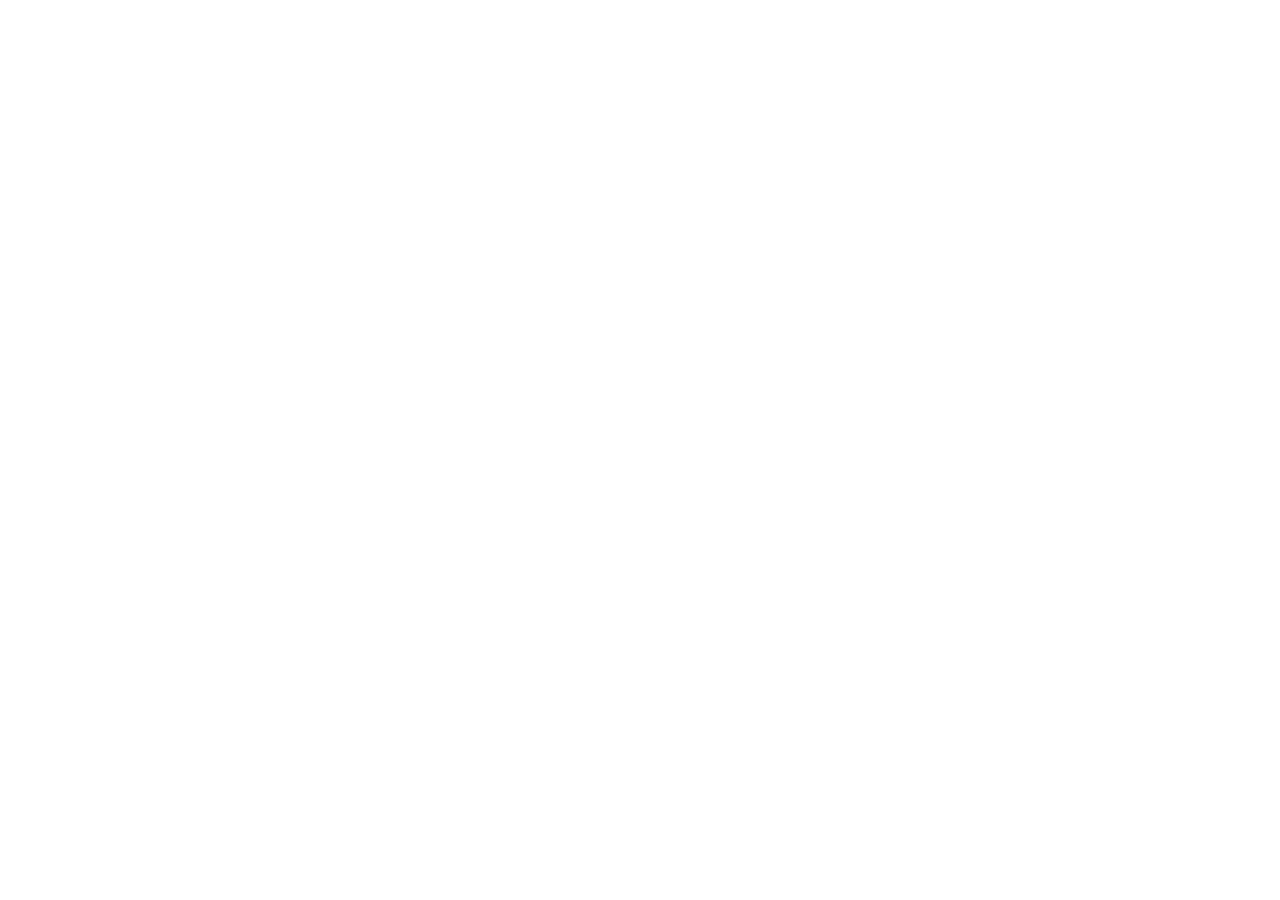
==== commit cb91e11e: "Add base tag for portfolio path" ====
--- a/index.html
+++ b/index.html
@@ -10,6 +10,7 @@
     <link rel="icon" type="image/svg+xml" href="/favicon.svg" />
     <link rel="preconnect" href="https://fonts.googleapis.com">
     <link rel="preconnect" href="https://fonts.gstatic.com" crossorigin>
+    <base href="/portfolio/">
     <script type="module" crossorigin src="assets/index-Car8kXya.js"></script>
     <link rel="stylesheet" crossorigin href="assets/index-D-HELrwO.css">
   </head>
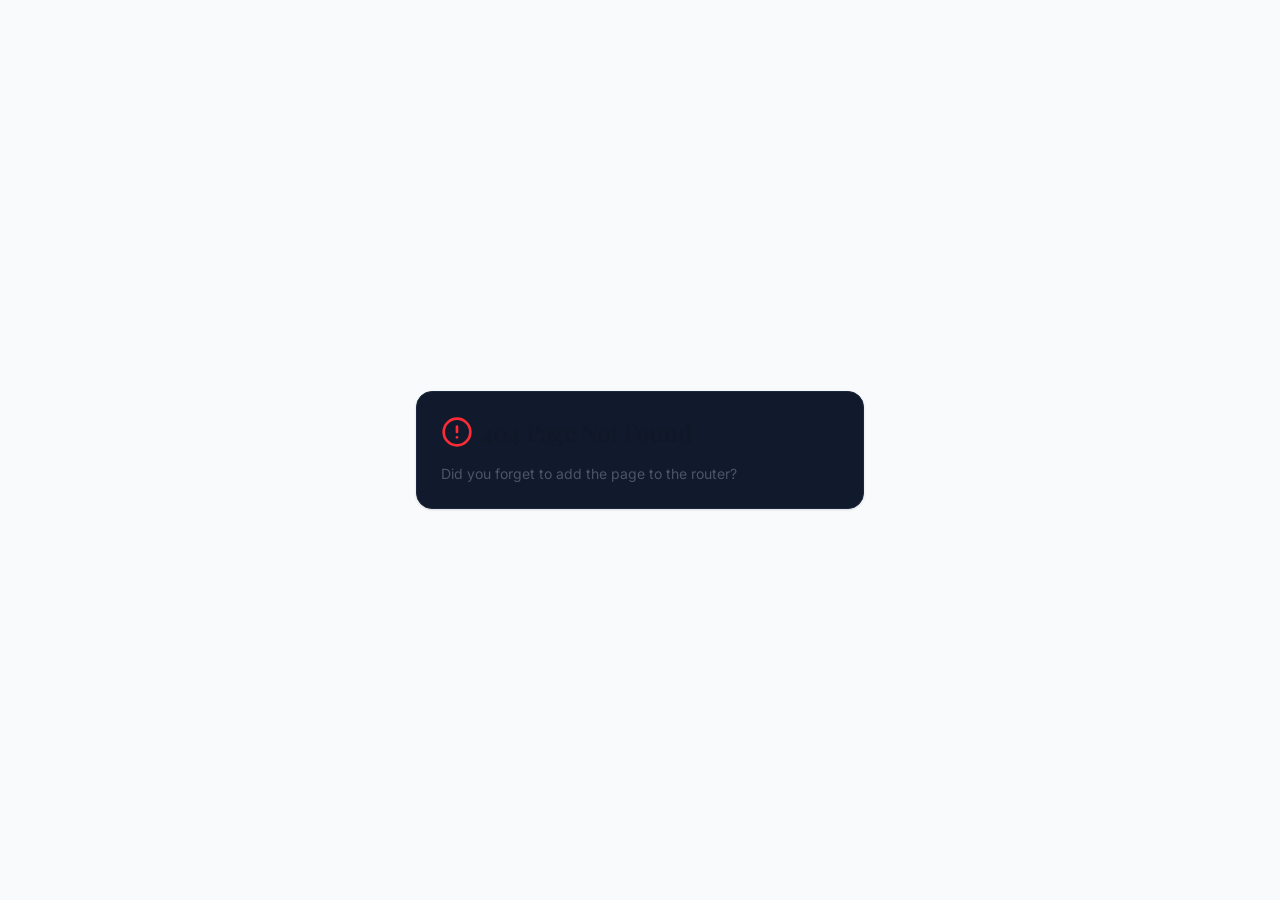
==== commit d3755dc6: "Add files via upload" ====
--- a/index.html
+++ b/index.html
@@ -10,9 +10,8 @@
     <link rel="icon" type="image/svg+xml" href="/favicon.svg" />
     <link rel="preconnect" href="https://fonts.googleapis.com">
     <link rel="preconnect" href="https://fonts.gstatic.com" crossorigin>
-    <base href="/portfolio/">
-    <script type="module" crossorigin src="assets/index-Car8kXya.js"></script>
-    <link rel="stylesheet" crossorigin href="assets/index-D-HELrwO.css">
+    <script type="module" crossorigin src="/assets/index-CvPJ_1HV.js"></script>
+    <link rel="stylesheet" crossorigin href="/assets/index-_Yfmq6v9.css">
   </head>
   <body>
     <div id="root"></div>
--- a/assets/index-_Yfmq6v9.css
+++ b/assets/index-_Yfmq6v9.css
@@ -0,0 +1 @@
+@import"https://fonts.googleapis.com/css2?family=Inter:wght@400;500;600;700&family=Playfair+Display:ital,wght@0,400;0,500;0,600;0,700;1,400;1,500;1,600;1,700&family=Dancing+Script:wght@600;700&display=swap";@layer components;@layer properties{@supports (((-webkit-hyphens:none)) and (not (margin-trim:inline))) or ((-moz-orient:inline) and (not (color:rgb(from red r g b)))){*,:before,:after,::backdrop{--tw-translate-x:0;--tw-translate-y:0;--tw-translate-z:0;--tw-rotate-x:initial;--tw-rotate-y:initial;--tw-rotate-z:initial;--tw-skew-x:initial;--tw-skew-y:initial;--tw-space-y-reverse:0;--tw-space-x-reverse:0;--tw-divide-y-reverse:0;--tw-border-style:solid;--tw-leading:initial;--tw-font-weight:initial;--tw-tracking:initial;--tw-ordinal:initial;--tw-slashed-zero:initial;--tw-numeric-figure:initial;--tw-numeric-spacing:initial;--tw-numeric-fraction:initial;--tw-shadow:0 0 #0000;--tw-shadow-color:initial;--tw-shadow-alpha:100%;--tw-inset-shadow:0 0 #0000;--tw-inset-shadow-color:initial;--tw-inset-shadow-alpha:100%;--tw-ring-color:initial;--tw-ring-shadow:0 0 #0000;--tw-inset-ring-color:initial;--tw-inset-ring-shadow:0 0 #0000;--tw-ring-inset:initial;--tw-ring-offset-width:0px;--tw-ring-offset-color:#fff;--tw-ring-offset-shadow:0 0 #0000;--tw-outline-style:solid;--tw-blur:initial;--tw-brightness:initial;--tw-contrast:initial;--tw-grayscale:initial;--tw-hue-rotate:initial;--tw-invert:initial;--tw-opacity:initial;--tw-saturate:initial;--tw-sepia:initial;--tw-drop-shadow:initial;--tw-drop-shadow-color:initial;--tw-drop-shadow-alpha:100%;--tw-drop-shadow-size:initial;--tw-backdrop-blur:initial;--tw-backdrop-brightness:initial;--tw-backdrop-contrast:initial;--tw-backdrop-grayscale:initial;--tw-backdrop-hue-rotate:initial;--tw-backdrop-invert:initial;--tw-backdrop-opacity:initial;--tw-backdrop-saturate:initial;--tw-backdrop-sepia:initial;--tw-duration:initial;--tw-ease:initial;--tw-content:"";--tw-animation-delay:0s;--tw-animation-direction:normal;--tw-animation-duration:initial;--tw-animation-fill-mode:none;--tw-animation-iteration-count:1;--tw-enter-blur:0;--tw-enter-opacity:1;--tw-enter-rotate:0;--tw-enter-scale:1;--tw-enter-translate-x:0;--tw-enter-translate-y:0;--tw-exit-blur:0;--tw-exit-opacity:1;--tw-exit-rotate:0;--tw-exit-scale:1;--tw-exit-translate-x:0;--tw-exit-translate-y:0}}}@layer theme{:root,:host{--font-mono:ui-monospace, SFMono-Regular, Menlo, Monaco, Consolas, "Liberation Mono", "Courier New", monospace;--color-red-50:oklch(97.1% .013 17.38);--color-red-300:oklch(80.8% .114 19.571);--color-red-400:oklch(70.4% .191 22.216);--color-red-500:oklch(63.7% .237 25.331);--color-red-600:oklch(57.7% .245 27.325);--color-green-500:oklch(72.3% .219 149.579);--color-gray-50:oklch(98.5% .002 247.839);--color-gray-600:oklch(44.6% .03 256.802);--color-gray-900:oklch(21% .034 264.665);--color-black:#000;--spacing:.25rem;--container-sm:24rem;--container-md:28rem;--container-lg:32rem;--container-xl:36rem;--container-2xl:42rem;--container-3xl:48rem;--container-6xl:72rem;--text-xs:.75rem;--text-xs--line-height:calc(1 / .75);--text-sm:.875rem;--text-sm--line-height:calc(1.25 / .875);--text-base:1rem;--text-base--line-height: 1.5 ;--text-lg:1.125rem;--text-lg--line-height:calc(1.75 / 1.125);--text-xl:1.25rem;--text-xl--line-height:calc(1.75 / 1.25);--text-2xl:1.5rem;--text-2xl--line-height:calc(2 / 1.5);--text-3xl:1.875rem;--text-3xl--line-height: 1.2 ;--text-4xl:2.25rem;--text-4xl--line-height:calc(2.5 / 2.25);--text-5xl:3rem;--text-5xl--line-height:1;--text-6xl:3.75rem;--text-6xl--line-height:1;--font-weight-normal:400;--font-weight-medium:500;--font-weight-semibold:600;--font-weight-bold:700;--tracking-tight:-.025em;--tracking-wider:.05em;--tracking-widest:.1em;--leading-tight:1.25;--leading-snug:1.375;--leading-normal:1.5;--leading-relaxed:1.625;--radius-2xl:1rem;--ease-out:cubic-bezier(0, 0, .2, 1);--ease-in-out:cubic-bezier(.4, 0, .2, 1);--animate-spin:spin 1s linear infinite;--animate-pulse:pulse 2s cubic-bezier(.4, 0, .6, 1) infinite;--blur-sm:8px;--blur-xl:24px;--aspect-video:16 / 9;--default-transition-duration:.15s;--default-transition-timing-function:cubic-bezier(.4, 0, .2, 1);--default-font-family:"Inter", sans-serif;--default-mono-font-family:var(--font-mono);--color-border:hsl(var(--border));--font-display:"Playfair Display", serif}}@layer base{*,:after,:before,::backdrop{box-sizing:border-box;border:0 solid;margin:0;padding:0}::file-selector-button{box-sizing:border-box;border:0 solid;margin:0;padding:0}html,:host{-webkit-text-size-adjust:100%;tab-size:4;line-height:1.5;font-family:var(--default-font-family,ui-sans-serif, system-ui, sans-serif, "Apple Color Emoji", "Segoe UI Emoji", "Segoe UI Symbol", "Noto Color Emoji");font-feature-settings:var(--default-font-feature-settings,normal);font-variation-settings:var(--default-font-variation-settings,normal);-webkit-tap-highlight-color:transparent}hr{height:0;color:inherit;border-top-width:1px}abbr:where([title]){-webkit-text-decoration:underline dotted;text-decoration:underline dotted}h1,h2,h3,h4,h5,h6{font-size:inherit;font-weight:inherit}a{color:inherit;-webkit-text-decoration:inherit;text-decoration:inherit}b,strong{font-weight:bolder}code,kbd,samp,pre{font-family:var(--default-mono-font-family,ui-monospace, SFMono-Regular, Menlo, Monaco, Consolas, "Liberation Mono", "Courier New", monospace);font-feature-settings:var(--default-mono-font-feature-settings,normal);font-variation-settings:var(--default-mono-font-variation-settings,normal);font-size:1em}small{font-size:80%}sub,sup{vertical-align:baseline;font-size:75%;line-height:0;position:relative}sub{bottom:-.25em}sup{top:-.5em}table{text-indent:0;border-color:inherit;border-collapse:collapse}:-moz-focusring{outline:auto}progress{vertical-align:baseline}summary{display:list-item}ol,ul,menu{list-style:none}img,svg,video,canvas,audio,iframe,embed,object{vertical-align:middle;display:block}img,video{max-width:100%;height:auto}button,input,select,optgroup,textarea{font:inherit;font-feature-settings:inherit;font-variation-settings:inherit;letter-spacing:inherit;color:inherit;opacity:1;background-color:#0000;border-radius:0}::file-selector-button{font:inherit;font-feature-settings:inherit;font-variation-settings:inherit;letter-spacing:inherit;color:inherit;opacity:1;background-color:#0000;border-radius:0}:where(select:is([multiple],[size])) optgroup{font-weight:bolder}:where(select:is([multiple],[size])) optgroup option{padding-inline-start:20px}::file-selector-button{margin-inline-end:4px}::placeholder{opacity:1}@supports (not ((-webkit-appearance:-apple-pay-button))) or (contain-intrinsic-size:1px){::placeholder{color:currentColor}@supports (color:color-mix(in lab,red,red)){::placeholder{color:color-mix(in oklab,currentcolor 50%,transparent)}}}textarea{resize:vertical}::-webkit-search-decoration{-webkit-appearance:none}::-webkit-date-and-time-value{min-height:1lh;text-align:inherit}::-webkit-datetime-edit{display:inline-flex}::-webkit-datetime-edit-fields-wrapper{padding:0}::-webkit-datetime-edit{padding-block:0}::-webkit-datetime-edit-year-field{padding-block:0}::-webkit-datetime-edit-month-field{padding-block:0}::-webkit-datetime-edit-day-field{padding-block:0}::-webkit-datetime-edit-hour-field{padding-block:0}::-webkit-datetime-edit-minute-field{padding-block:0}::-webkit-datetime-edit-second-field{padding-block:0}::-webkit-datetime-edit-millisecond-field{padding-block:0}::-webkit-datetime-edit-meridiem-field{padding-block:0}::-webkit-calendar-picker-indicator{line-height:1}:-moz-ui-invalid{box-shadow:none}button,input:where([type=button],[type=reset],[type=submit]){appearance:button}::file-selector-button{appearance:button}::-webkit-inner-spin-button{height:auto}::-webkit-outer-spin-button{height:auto}[hidden]:where(:not([hidden=until-found])){display:none!important}*{border-color:hsl(var(--border));-webkit-tap-highlight-color:transparent;box-sizing:border-box}body{background-color:hsl(var(--background));color:hsl(var(--foreground));font-family:Inter,sans-serif}body ::selection{background-color:hsl(var(--primary))}@supports (color:color-mix(in lab,red,red)){body ::selection{background-color:color-mix(in oklab,hsl(var(--primary)) 20%,transparent)}}body::selection{background-color:hsl(var(--primary))}@supports (color:color-mix(in lab,red,red)){body::selection{background-color:color-mix(in oklab,hsl(var(--primary)) 20%,transparent)}}body ::selection{color:hsl(var(--primary))}body::selection{color:hsl(var(--primary))}body{-webkit-font-smoothing:antialiased;-moz-osx-font-smoothing:grayscale;overscroll-behavior:none}h1,h2,h3,h4,h5,h6{font-family:var(--font-display);--tw-font-weight:var(--font-weight-semibold);font-weight:var(--font-weight-semibold);--tw-tracking:var(--tracking-tight);letter-spacing:var(--tracking-tight)}img{max-width:100%;height:auto}.safe-bottom{padding-bottom:env(safe-area-inset-bottom,0px)}}@layer utilities{.\@container\/field-group{container:field-group/inline-size}.pointer-events-auto{pointer-events:auto}.pointer-events-none{pointer-events:none}.invisible{visibility:hidden}.visible{visibility:visible}.sr-only{clip-path:inset(50%);white-space:nowrap;border-width:0;width:1px;height:1px;margin:-1px;padding:0;position:absolute;overflow:hidden}.absolute{position:absolute}.fixed{position:fixed}.relative{position:relative}.static{position:static}.inset-0{inset:calc(var(--spacing) * 0)}.inset-x-0{inset-inline:calc(var(--spacing) * 0)}.inset-y-0{inset-block:calc(var(--spacing) * 0)}.start{inset-inline-start:var(--spacing)}.-top-12{top:calc(var(--spacing) * -12)}.top-0{top:calc(var(--spacing) * 0)}.top-1\.5{top:calc(var(--spacing) * 1.5)}.top-1\/2{top:50%}.top-2{top:calc(var(--spacing) * 2)}.top-2\.5{top:calc(var(--spacing) * 2.5)}.top-3\.5{top:calc(var(--spacing) * 3.5)}.top-4{top:calc(var(--spacing) * 4)}.top-\[1px\]{top:1px}.top-\[50\%\]{top:50%}.top-\[60\%\]{top:60%}.top-full{top:100%}.-right-12{right:calc(var(--spacing) * -12)}.right-0{right:calc(var(--spacing) * 0)}.right-1{right:calc(var(--spacing) * 1)}.right-2{right:calc(var(--spacing) * 2)}.right-3{right:calc(var(--spacing) * 3)}.right-4{right:calc(var(--spacing) * 4)}.-bottom-12{bottom:calc(var(--spacing) * -12)}.bottom-0{bottom:calc(var(--spacing) * 0)}.-left-12{left:calc(var(--spacing) * -12)}.-left-\[1\.35rem\]{left:-1.35rem}.left-0{left:calc(var(--spacing) * 0)}.left-1\/2{left:50%}.left-2{left:calc(var(--spacing) * 2)}.left-\[7\.3rem\]{left:7.3rem}.left-\[7\.5rem\]{left:7.5rem}.left-\[50\%\]{left:50%}.z-10{z-index:10}.z-20{z-index:20}.z-50{z-index:50}.z-\[1\]{z-index:1}.z-\[60\]{z-index:60}.z-\[100\]{z-index:100}.order-1{order:1}.order-2{order:2}.order-first{order:-9999}.order-last{order:9999}.col-span-2{grid-column:span 2/span 2}.\!m-0{margin:calc(var(--spacing) * 0)!important}.-mx-1{margin-inline:calc(var(--spacing) * -1)}.mx-2{margin-inline:calc(var(--spacing) * 2)}.mx-3\.5{margin-inline:calc(var(--spacing) * 3.5)}.mx-4{margin-inline:calc(var(--spacing) * 4)}.mx-auto{margin-inline:auto}.-my-2{margin-block:calc(var(--spacing) * -2)}.my-0{margin-block:calc(var(--spacing) * 0)}.my-0\.5{margin-block:calc(var(--spacing) * .5)}.my-1{margin-block:calc(var(--spacing) * 1)}.-mt-4{margin-top:calc(var(--spacing) * -4)}.mt-0\.5{margin-top:calc(var(--spacing) * .5)}.mt-1\.5{margin-top:calc(var(--spacing) * 1.5)}.mt-2{margin-top:calc(var(--spacing) * 2)}.mt-3{margin-top:calc(var(--spacing) * 3)}.mt-4{margin-top:calc(var(--spacing) * 4)}.mt-6{margin-top:calc(var(--spacing) * 6)}.mt-24{margin-top:calc(var(--spacing) * 24)}.mt-auto{margin-top:auto}.-mr-2{margin-right:calc(var(--spacing) * -2)}.mr-2{margin-right:calc(var(--spacing) * 2)}.mb-1{margin-bottom:calc(var(--spacing) * 1)}.mb-2{margin-bottom:calc(var(--spacing) * 2)}.mb-3{margin-bottom:calc(var(--spacing) * 3)}.mb-4{margin-bottom:calc(var(--spacing) * 4)}.mb-5{margin-bottom:calc(var(--spacing) * 5)}.mb-6{margin-bottom:calc(var(--spacing) * 6)}.mb-7{margin-bottom:calc(var(--spacing) * 7)}.mb-8{margin-bottom:calc(var(--spacing) * 8)}.mb-10{margin-bottom:calc(var(--spacing) * 10)}.mb-12{margin-bottom:calc(var(--spacing) * 12)}.mb-14{margin-bottom:calc(var(--spacing) * 14)}.mb-16{margin-bottom:calc(var(--spacing) * 16)}.-ml-4{margin-left:calc(var(--spacing) * -4)}.ml-1{margin-left:calc(var(--spacing) * 1)}.ml-2{margin-left:calc(var(--spacing) * 2)}.ml-4{margin-left:calc(var(--spacing) * 4)}.ml-auto{margin-left:auto}.line-clamp-2{-webkit-line-clamp:2;-webkit-box-orient:vertical;display:-webkit-box;overflow:hidden}.block{display:block}.flex{display:flex}.grid{display:grid}.hidden{display:none}.inline-block{display:inline-block}.inline-flex{display:inline-flex}.table{display:table}.aspect-square{aspect-ratio:1}.aspect-video{aspect-ratio:var(--aspect-video)}.size-4{width:calc(var(--spacing) * 4);height:calc(var(--spacing) * 4)}.size-6{width:calc(var(--spacing) * 6);height:calc(var(--spacing) * 6)}.size-8{width:calc(var(--spacing) * 8);height:calc(var(--spacing) * 8)}.size-10{width:calc(var(--spacing) * 10);height:calc(var(--spacing) * 10)}.size-\[--cell-size\]{width:--cell-size;height:--cell-size}.h-1\.5{height:calc(var(--spacing) * 1.5)}.h-2{height:calc(var(--spacing) * 2)}.h-2\.5{height:calc(var(--spacing) * 2.5)}.h-3{height:calc(var(--spacing) * 3)}.h-3\.5{height:calc(var(--spacing) * 3.5)}.h-4{height:calc(var(--spacing) * 4)}.h-5{height:calc(var(--spacing) * 5)}.h-6{height:calc(var(--spacing) * 6)}.h-7{height:calc(var(--spacing) * 7)}.h-8{height:calc(var(--spacing) * 8)}.h-9{height:calc(var(--spacing) * 9)}.h-10{height:calc(var(--spacing) * 10)}.h-11{height:calc(var(--spacing) * 11)}.h-12{height:calc(var(--spacing) * 12)}.h-14{height:calc(var(--spacing) * 14)}.h-56{height:calc(var(--spacing) * 56)}.h-\[--cell-size\]{height:--cell-size}.h-\[1px\]{height:1px}.h-\[2px\]{height:2px}.h-\[600px\]{height:600px}.h-\[var\(--radix-navigation-menu-viewport-height\)\]{height:var(--radix-navigation-menu-viewport-height)}.h-\[var\(--radix-select-trigger-height\)\]{height:var(--radix-select-trigger-height)}.h-auto{height:auto}.h-full{height:100%}.h-px{height:1px}.h-svh{height:100svh}.max-h-\[--radix-context-menu-content-available-height\]{max-height:--radix-context-menu-content-available-height}.max-h-\[--radix-select-content-available-height\]{max-height:--radix-select-content-available-height}.max-h-\[300px\]{max-height:300px}.max-h-\[var\(--radix-dropdown-menu-content-available-height\)\]{max-height:var(--radix-dropdown-menu-content-available-height)}.max-h-screen{max-height:100vh}.min-h-0{min-height:calc(var(--spacing) * 0)}.min-h-\[60px\]{min-height:60px}.min-h-\[100svh\]{min-height:100svh}.min-h-screen{min-height:100vh}.min-h-svh{min-height:100svh}.w-0{width:calc(var(--spacing) * 0)}.w-1{width:calc(var(--spacing) * 1)}.w-1\.5{width:calc(var(--spacing) * 1.5)}.w-2{width:calc(var(--spacing) * 2)}.w-2\.5{width:calc(var(--spacing) * 2.5)}.w-3{width:calc(var(--spacing) * 3)}.w-3\.5{width:calc(var(--spacing) * 3.5)}.w-3\/4{width:75%}.w-4{width:calc(var(--spacing) * 4)}.w-5{width:calc(var(--spacing) * 5)}.w-7{width:calc(var(--spacing) * 7)}.w-8{width:calc(var(--spacing) * 8)}.w-9{width:calc(var(--spacing) * 9)}.w-10{width:calc(var(--spacing) * 10)}.w-11{width:calc(var(--spacing) * 11)}.w-14{width:calc(var(--spacing) * 14)}.w-56{width:calc(var(--spacing) * 56)}.w-64{width:calc(var(--spacing) * 64)}.w-72{width:calc(var(--spacing) * 72)}.w-\[--cell-size\]{width:--cell-size}.w-\[1px\]{width:1px}.w-\[100px\]{width:100px}.w-\[600px\]{width:600px}.w-\[var\(--sidebar-width\)\]{width:var(--sidebar-width)}.w-auto{width:auto}.w-fit{width:fit-content}.w-full{width:100%}.w-max{width:max-content}.w-px{width:1px}.max-w-2xl{max-width:var(--container-2xl)}.max-w-3xl{max-width:var(--container-3xl)}.max-w-6xl{max-width:var(--container-6xl)}.max-w-\[280px\]{max-width:280px}.max-w-\[var\(--skeleton-width\)\]{max-width:var(--skeleton-width)}.max-w-lg{max-width:var(--container-lg)}.max-w-max{max-width:max-content}.max-w-md{max-width:var(--container-md)}.max-w-sm{max-width:var(--container-sm)}.max-w-xl{max-width:var(--container-xl)}.min-w-0{min-width:calc(var(--spacing) * 0)}.min-w-5{min-width:calc(var(--spacing) * 5)}.min-w-8{min-width:calc(var(--spacing) * 8)}.min-w-9{min-width:calc(var(--spacing) * 9)}.min-w-10{min-width:calc(var(--spacing) * 10)}.min-w-\[--cell-size\]{min-width:--cell-size}.min-w-\[8rem\]{min-width:8rem}.min-w-\[12rem\]{min-width:12rem}.min-w-\[var\(--radix-select-trigger-width\)\]{min-width:var(--radix-select-trigger-width)}.flex-1{flex:1}.shrink-0{flex-shrink:0}.grow{flex-grow:1}.grow-0{flex-grow:0}.basis-full{flex-basis:100%}.caption-bottom{caption-side:bottom}.border-collapse{border-collapse:collapse}.origin-\[--radix-context-menu-content-transform-origin\]{transform-origin:--radix-context-menu-content-transform-origin}.origin-\[--radix-dropdown-menu-content-transform-origin\]{transform-origin:--radix-dropdown-menu-content-transform-origin}.origin-\[--radix-hover-card-content-transform-origin\]{transform-origin:--radix-hover-card-content-transform-origin}.origin-\[--radix-menubar-content-transform-origin\]{transform-origin:--radix-menubar-content-transform-origin}.origin-\[--radix-popover-content-transform-origin\]{transform-origin:--radix-popover-content-transform-origin}.origin-\[--radix-select-content-transform-origin\]{transform-origin:--radix-select-content-transform-origin}.origin-\[--radix-tooltip-content-transform-origin\]{transform-origin:--radix-tooltip-content-transform-origin}.-translate-x-1\/2{--tw-translate-x: -50% ;translate:var(--tw-translate-x) var(--tw-translate-y)}.-translate-x-px{--tw-translate-x:-1px;translate:var(--tw-translate-x) var(--tw-translate-y)}.translate-x-\[-50\%\]{--tw-translate-x:-50%;translate:var(--tw-translate-x) var(--tw-translate-y)}.translate-x-px{--tw-translate-x:1px;translate:var(--tw-translate-x) var(--tw-translate-y)}.-translate-y-1\/2{--tw-translate-y: -50% ;translate:var(--tw-translate-x) var(--tw-translate-y)}.translate-y-\[-50\%\]{--tw-translate-y:-50%;translate:var(--tw-translate-x) var(--tw-translate-y)}.rotate-45{rotate:45deg}.rotate-90{rotate:90deg}.transform{transform:var(--tw-rotate-x,) var(--tw-rotate-y,) var(--tw-rotate-z,) var(--tw-skew-x,) var(--tw-skew-y,)}.animate-caret-blink{animation:1.25s ease-out infinite caret-blink}.animate-in{animation:enter var(--tw-animation-duration,var(--tw-duration,.15s))var(--tw-ease,ease)var(--tw-animation-delay,0s)var(--tw-animation-iteration-count,1)var(--tw-animation-direction,normal)var(--tw-animation-fill-mode,none)}.animate-pulse{animation:var(--animate-pulse)}.animate-spin{animation:var(--animate-spin)}.cursor-default{cursor:default}.cursor-pointer{cursor:pointer}.cursor-text{cursor:text}.touch-manipulation{touch-action:manipulation}.touch-none{touch-action:none}.resize-none{resize:none}.scroll-mt-16{scroll-margin-top:calc(var(--spacing) * 16)}.scroll-mt-20{scroll-margin-top:calc(var(--spacing) * 20)}.list-disc{list-style-type:disc}.list-none{list-style-type:none}.grid-cols-1{grid-template-columns:repeat(1,minmax(0,1fr))}.grid-cols-2{grid-template-columns:repeat(2,minmax(0,1fr))}.grid-cols-3{grid-template-columns:repeat(3,minmax(0,1fr))}.flex-col{flex-direction:column}.flex-col-reverse{flex-direction:column-reverse}.flex-row{flex-direction:row}.flex-wrap{flex-wrap:wrap}.place-content-center{place-content:center}.items-center{align-items:center}.items-end{align-items:flex-end}.items-start{align-items:flex-start}.items-stretch{align-items:stretch}.justify-between{justify-content:space-between}.justify-center{justify-content:center}.justify-start{justify-content:flex-start}.gap-1{gap:calc(var(--spacing) * 1)}.gap-1\.5{gap:calc(var(--spacing) * 1.5)}.gap-2{gap:calc(var(--spacing) * 2)}.gap-2\.5{gap:calc(var(--spacing) * 2.5)}.gap-3{gap:calc(var(--spacing) * 3)}.gap-4{gap:calc(var(--spacing) * 4)}.gap-5{gap:calc(var(--spacing) * 5)}.gap-6{gap:calc(var(--spacing) * 6)}.gap-7{gap:calc(var(--spacing) * 7)}.gap-10{gap:calc(var(--spacing) * 10)}:where(.space-y-1\.5>:not(:last-child)){--tw-space-y-reverse:0;margin-block-start:calc(calc(var(--spacing) * 1.5) * var(--tw-space-y-reverse));margin-block-end:calc(calc(var(--spacing) * 1.5) * calc(1 - var(--tw-space-y-reverse)))}:where(.space-y-2>:not(:last-child)){--tw-space-y-reverse:0;margin-block-start:calc(calc(var(--spacing) * 2) * var(--tw-space-y-reverse));margin-block-end:calc(calc(var(--spacing) * 2) * calc(1 - var(--tw-space-y-reverse)))}:where(.space-y-3>:not(:last-child)){--tw-space-y-reverse:0;margin-block-start:calc(calc(var(--spacing) * 3) * var(--tw-space-y-reverse));margin-block-end:calc(calc(var(--spacing) * 3) * calc(1 - var(--tw-space-y-reverse)))}:where(.space-y-4>:not(:last-child)){--tw-space-y-reverse:0;margin-block-start:calc(calc(var(--spacing) * 4) * var(--tw-space-y-reverse));margin-block-end:calc(calc(var(--spacing) * 4) * calc(1 - var(--tw-space-y-reverse)))}:where(.space-y-8>:not(:last-child)){--tw-space-y-reverse:0;margin-block-start:calc(calc(var(--spacing) * 8) * var(--tw-space-y-reverse));margin-block-end:calc(calc(var(--spacing) * 8) * calc(1 - var(--tw-space-y-reverse)))}:where(.space-y-14>:not(:last-child)){--tw-space-y-reverse:0;margin-block-start:calc(calc(var(--spacing) * 14) * var(--tw-space-y-reverse));margin-block-end:calc(calc(var(--spacing) * 14) * calc(1 - var(--tw-space-y-reverse)))}.gap-x-8{column-gap:calc(var(--spacing) * 8)}:where(.space-x-1>:not(:last-child)){--tw-space-x-reverse:0;margin-inline-start:calc(calc(var(--spacing) * 1) * var(--tw-space-x-reverse));margin-inline-end:calc(calc(var(--spacing) * 1) * calc(1 - var(--tw-space-x-reverse)))}:where(.space-x-4>:not(:last-child)){--tw-space-x-reverse:0;margin-inline-start:calc(calc(var(--spacing) * 4) * var(--tw-space-x-reverse));margin-inline-end:calc(calc(var(--spacing) * 4) * calc(1 - var(--tw-space-x-reverse)))}.gap-y-7{row-gap:calc(var(--spacing) * 7)}:where(.divide-y>:not(:last-child)){--tw-divide-y-reverse:0;border-bottom-style:var(--tw-border-style);border-top-style:var(--tw-border-style);border-top-width:calc(1px * var(--tw-divide-y-reverse));border-bottom-width:calc(1px * calc(1 - var(--tw-divide-y-reverse)))}:where(.divide-border\/20>:not(:last-child)){border-color:hsl(var(--border))}@supports (color:color-mix(in lab,red,red)){:where(.divide-border\/20>:not(:last-child)){border-color:color-mix(in oklab,hsl(var(--border)) 20%,transparent)}}.self-stretch{align-self:stretch}.overflow-auto{overflow:auto}.overflow-hidden{overflow:hidden}.overflow-x-hidden{overflow-x:hidden}.overflow-y-auto{overflow-y:auto}.rounded{border-radius:.25rem}.rounded-2xl{border-radius:var(--radius-2xl)}.rounded-\[2px\]{border-radius:2px}.rounded-\[calc\(var\(--radius\)-5px\)\]{border-radius:calc(var(--radius) - 5px)}.rounded-\[inherit\]{border-radius:inherit}.rounded-full{border-radius:3.40282e38px}.rounded-lg{border-radius:var(--radius)}.rounded-md{border-radius:calc(var(--radius) - 2px)}.rounded-none{border-radius:0}.rounded-sm{border-radius:calc(var(--radius) - 4px)}.rounded-xl{border-radius:calc(var(--radius) + 4px)}.rounded-t-\[10px\]{border-top-left-radius:10px;border-top-right-radius:10px}.rounded-l-md{border-top-left-radius:calc(var(--radius) - 2px);border-bottom-left-radius:calc(var(--radius) - 2px)}.rounded-tl-sm{border-top-left-radius:calc(var(--radius) - 4px)}.rounded-r-md{border-top-right-radius:calc(var(--radius) - 2px);border-bottom-right-radius:calc(var(--radius) - 2px)}.border{border-style:var(--tw-border-style);border-width:1px}.border-0{border-style:var(--tw-border-style);border-width:0}.border-2{border-style:var(--tw-border-style);border-width:2px}.border-\[1\.5px\]{border-style:var(--tw-border-style);border-width:1.5px}.border-y{border-block-style:var(--tw-border-style);border-block-width:1px}.border-t{border-top-style:var(--tw-border-style);border-top-width:1px}.border-r{border-right-style:var(--tw-border-style);border-right-width:1px}.border-b{border-bottom-style:var(--tw-border-style);border-bottom-width:1px}.border-l{border-left-style:var(--tw-border-style);border-left-width:1px}.border-l-2{border-left-style:var(--tw-border-style);border-left-width:2px}.border-dashed{--tw-border-style:dashed;border-style:dashed}.border-\[--color-border\]{border-color:--color-border}.border-border,.border-border\/20{border-color:hsl(var(--border))}@supports (color:color-mix(in lab,red,red)){.border-border\/20{border-color:color-mix(in oklab,hsl(var(--border)) 20%,transparent)}}.border-border\/30{border-color:hsl(var(--border))}@supports (color:color-mix(in lab,red,red)){.border-border\/30{border-color:color-mix(in oklab,hsl(var(--border)) 30%,transparent)}}.border-border\/40{border-color:hsl(var(--border))}@supports (color:color-mix(in lab,red,red)){.border-border\/40{border-color:color-mix(in oklab,hsl(var(--border)) 40%,transparent)}}.border-border\/50{border-color:hsl(var(--border))}@supports (color:color-mix(in lab,red,red)){.border-border\/50{border-color:color-mix(in oklab,hsl(var(--border)) 50%,transparent)}}.border-destructive,.border-destructive\/50{border-color:hsl(var(--destructive))}@supports (color:color-mix(in lab,red,red)){.border-destructive\/50{border-color:color-mix(in oklab,hsl(var(--destructive)) 50%,transparent)}}.border-green-500\/30{border-color:#00c7584d}@supports (color:color-mix(in lab,red,red)){.border-green-500\/30{border-color:color-mix(in oklab,var(--color-green-500) 30%,transparent)}}.border-input{border-color:hsl(var(--input))}.border-primary,.border-primary\/10{border-color:hsl(var(--primary))}@supports (color:color-mix(in lab,red,red)){.border-primary\/10{border-color:color-mix(in oklab,hsl(var(--primary)) 10%,transparent)}}.border-primary\/20{border-color:hsl(var(--primary))}@supports (color:color-mix(in lab,red,red)){.border-primary\/20{border-color:color-mix(in oklab,hsl(var(--primary)) 20%,transparent)}}.border-primary\/30{border-color:hsl(var(--primary))}@supports (color:color-mix(in lab,red,red)){.border-primary\/30{border-color:color-mix(in oklab,hsl(var(--primary)) 30%,transparent)}}.border-primary\/50{border-color:hsl(var(--primary))}@supports (color:color-mix(in lab,red,red)){.border-primary\/50{border-color:color-mix(in oklab,hsl(var(--primary)) 50%,transparent)}}.border-transparent{border-color:#0000}.border-t-transparent{border-top-color:#0000}.border-l-primary{border-left-color:hsl(var(--primary))}.border-l-transparent{border-left-color:#0000}.bg-\[--color-bg\]{background-color:--color-bg}.bg-accent{background-color:hsl(var(--accent))}.bg-background,.bg-background\/80{background-color:hsl(var(--background))}@supports (color:color-mix(in lab,red,red)){.bg-background\/80{background-color:color-mix(in oklab,hsl(var(--background)) 80%,transparent)}}.bg-background\/95{background-color:hsl(var(--background))}@supports (color:color-mix(in lab,red,red)){.bg-background\/95{background-color:color-mix(in oklab,hsl(var(--background)) 95%,transparent)}}.bg-black\/80{background-color:#000c}@supports (color:color-mix(in lab,red,red)){.bg-black\/80{background-color:color-mix(in oklab,var(--color-black) 80%,transparent)}}.bg-border{background-color:hsl(var(--border))}.bg-card,.bg-card\/10{background-color:hsl(var(--card))}@supports (color:color-mix(in lab,red,red)){.bg-card\/10{background-color:color-mix(in oklab,hsl(var(--card)) 10%,transparent)}}.bg-card\/50{background-color:hsl(var(--card))}@supports (color:color-mix(in lab,red,red)){.bg-card\/50{background-color:color-mix(in oklab,hsl(var(--card)) 50%,transparent)}}.bg-destructive{background-color:hsl(var(--destructive))}.bg-foreground{background-color:hsl(var(--foreground))}.bg-gray-50{background-color:var(--color-gray-50)}.bg-green-500{background-color:var(--color-green-500)}.bg-green-500\/10{background-color:#00c7581a}@supports (color:color-mix(in lab,red,red)){.bg-green-500\/10{background-color:color-mix(in oklab,var(--color-green-500) 10%,transparent)}}.bg-input{background-color:hsl(var(--input))}.bg-muted,.bg-muted\/50{background-color:hsl(var(--muted))}@supports (color:color-mix(in lab,red,red)){.bg-muted\/50{background-color:color-mix(in oklab,hsl(var(--muted)) 50%,transparent)}}.bg-popover{background-color:hsl(var(--popover))}.bg-primary,.bg-primary\/5{background-color:hsl(var(--primary))}@supports (color:color-mix(in lab,red,red)){.bg-primary\/5{background-color:color-mix(in oklab,hsl(var(--primary)) 5%,transparent)}}.bg-primary\/10{background-color:hsl(var(--primary))}@supports (color:color-mix(in lab,red,red)){.bg-primary\/10{background-color:color-mix(in oklab,hsl(var(--primary)) 10%,transparent)}}.bg-primary\/20{background-color:hsl(var(--primary))}@supports (color:color-mix(in lab,red,red)){.bg-primary\/20{background-color:color-mix(in oklab,hsl(var(--primary)) 20%,transparent)}}.bg-primary\/40{background-color:hsl(var(--primary))}@supports (color:color-mix(in lab,red,red)){.bg-primary\/40{background-color:color-mix(in oklab,hsl(var(--primary)) 40%,transparent)}}.bg-primary\/50{background-color:hsl(var(--primary))}@supports (color:color-mix(in lab,red,red)){.bg-primary\/50{background-color:color-mix(in oklab,hsl(var(--primary)) 50%,transparent)}}.bg-secondary{background-color:hsl(var(--secondary))}.bg-transparent{background-color:#0000}.fill-current{fill:currentColor}.fill-primary{fill:hsl(var(--primary))}.object-contain{object-fit:contain}.p-0{padding:calc(var(--spacing) * 0)}.p-1{padding:calc(var(--spacing) * 1)}.p-2{padding:calc(var(--spacing) * 2)}.p-3{padding:calc(var(--spacing) * 3)}.p-4{padding:calc(var(--spacing) * 4)}.p-5{padding:calc(var(--spacing) * 5)}.p-6{padding:calc(var(--spacing) * 6)}.p-7{padding:calc(var(--spacing) * 7)}.p-\[1px\]{padding:1px}.px-1{padding-inline:calc(var(--spacing) * 1)}.px-1\.5{padding-inline:calc(var(--spacing) * 1.5)}.px-2{padding-inline:calc(var(--spacing) * 2)}.px-2\.5{padding-inline:calc(var(--spacing) * 2.5)}.px-3{padding-inline:calc(var(--spacing) * 3)}.px-4{padding-inline:calc(var(--spacing) * 4)}.px-5{padding-inline:calc(var(--spacing) * 5)}.px-6{padding-inline:calc(var(--spacing) * 6)}.px-7{padding-inline:calc(var(--spacing) * 7)}.px-8{padding-inline:calc(var(--spacing) * 8)}.px-\[--cell-size\]{padding-inline:--cell-size}.py-0\.5{padding-block:calc(var(--spacing) * .5)}.py-1{padding-block:calc(var(--spacing) * 1)}.py-1\.5{padding-block:calc(var(--spacing) * 1.5)}.py-2{padding-block:calc(var(--spacing) * 2)}.py-3{padding-block:calc(var(--spacing) * 3)}.py-4{padding-block:calc(var(--spacing) * 4)}.py-5{padding-block:calc(var(--spacing) * 5)}.py-6{padding-block:calc(var(--spacing) * 6)}.py-20{padding-block:calc(var(--spacing) * 20)}.py-28{padding-block:calc(var(--spacing) * 28)}.pt-0{padding-top:calc(var(--spacing) * 0)}.pt-1{padding-top:calc(var(--spacing) * 1)}.pt-3{padding-top:calc(var(--spacing) * 3)}.pt-4{padding-top:calc(var(--spacing) * 4)}.pt-6{padding-top:calc(var(--spacing) * 6)}.pt-7{padding-top:calc(var(--spacing) * 7)}.pt-8{padding-top:calc(var(--spacing) * 8)}.pt-10{padding-top:calc(var(--spacing) * 10)}.pt-28{padding-top:calc(var(--spacing) * 28)}.pr-1{padding-right:calc(var(--spacing) * 1)}.pr-2{padding-right:calc(var(--spacing) * 2)}.pr-2\.5{padding-right:calc(var(--spacing) * 2.5)}.pr-3{padding-right:calc(var(--spacing) * 3)}.pr-8{padding-right:calc(var(--spacing) * 8)}.pb-0\.5{padding-bottom:calc(var(--spacing) * .5)}.pb-2{padding-bottom:calc(var(--spacing) * 2)}.pb-3{padding-bottom:calc(var(--spacing) * 3)}.pb-4{padding-bottom:calc(var(--spacing) * 4)}.pb-16{padding-bottom:calc(var(--spacing) * 16)}.pl-2{padding-left:calc(var(--spacing) * 2)}.pl-2\.5{padding-left:calc(var(--spacing) * 2.5)}.pl-3{padding-left:calc(var(--spacing) * 3)}.pl-4{padding-left:calc(var(--spacing) * 4)}.pl-8{padding-left:calc(var(--spacing) * 8)}.text-center{text-align:center}.text-left{text-align:left}.align-middle{vertical-align:middle}.font-display{font-family:Playfair Display,serif}.font-mono{font-family:var(--font-mono)}.font-sans{font-family:Inter,sans-serif}.text-2xl{font-size:var(--text-2xl);line-height:var(--tw-leading,var(--text-2xl--line-height))}.text-3xl{font-size:var(--text-3xl);line-height:var(--tw-leading,var(--text-3xl--line-height))}.text-4xl{font-size:var(--text-4xl);line-height:var(--tw-leading,var(--text-4xl--line-height))}.text-base{font-size:var(--text-base);line-height:var(--tw-leading,var(--text-base--line-height))}.text-lg{font-size:var(--text-lg);line-height:var(--tw-leading,var(--text-lg--line-height))}.text-sm{font-size:var(--text-sm);line-height:var(--tw-leading,var(--text-sm--line-height))}.text-sm\/relaxed{font-size:var(--text-sm);line-height:var(--leading-relaxed)}.text-xl{font-size:var(--text-xl);line-height:var(--tw-leading,var(--text-xl--line-height))}.text-xs{font-size:var(--text-xs);line-height:var(--tw-leading,var(--text-xs--line-height))}.text-\[0\.8rem\]{font-size:.8rem}.text-\[10px\]{font-size:10px}.text-\[11px\]{font-size:11px}.leading-none{--tw-leading:1;line-height:1}.leading-normal{--tw-leading:var(--leading-normal);line-height:var(--leading-normal)}.leading-relaxed{--tw-leading:var(--leading-relaxed);line-height:var(--leading-relaxed)}.leading-snug{--tw-leading:var(--leading-snug);line-height:var(--leading-snug)}.leading-tight{--tw-leading:var(--leading-tight);line-height:var(--leading-tight)}.font-bold{--tw-font-weight:var(--font-weight-bold);font-weight:var(--font-weight-bold)}.font-medium{--tw-font-weight:var(--font-weight-medium);font-weight:var(--font-weight-medium)}.font-normal{--tw-font-weight:var(--font-weight-normal);font-weight:var(--font-weight-normal)}.font-semibold{--tw-font-weight:var(--font-weight-semibold);font-weight:var(--font-weight-semibold)}.tracking-\[0\.2em\]{--tw-tracking:.2em;letter-spacing:.2em}.tracking-tight{--tw-tracking:var(--tracking-tight);letter-spacing:var(--tracking-tight)}.tracking-wider{--tw-tracking:var(--tracking-wider);letter-spacing:var(--tracking-wider)}.tracking-widest{--tw-tracking:var(--tracking-widest);letter-spacing:var(--tracking-widest)}.text-balance{text-wrap:balance}.break-words{overflow-wrap:break-word}.whitespace-nowrap{white-space:nowrap}.text-accent-foreground{color:hsl(var(--accent-foreground))}.text-card-foreground{color:hsl(var(--card-foreground))}.text-current{color:currentColor}.text-destructive{color:hsl(var(--destructive))}.text-destructive-foreground{color:hsl(var(--destructive-foreground))}.text-foreground,.text-foreground\/50{color:hsl(var(--foreground))}@supports (color:color-mix(in lab,red,red)){.text-foreground\/50{color:color-mix(in oklab,hsl(var(--foreground)) 50%,transparent)}}.text-foreground\/60{color:hsl(var(--foreground))}@supports (color:color-mix(in lab,red,red)){.text-foreground\/60{color:color-mix(in oklab,hsl(var(--foreground)) 60%,transparent)}}.text-foreground\/70{color:hsl(var(--foreground))}@supports (color:color-mix(in lab,red,red)){.text-foreground\/70{color:color-mix(in oklab,hsl(var(--foreground)) 70%,transparent)}}.text-foreground\/80{color:hsl(var(--foreground))}@supports (color:color-mix(in lab,red,red)){.text-foreground\/80{color:color-mix(in oklab,hsl(var(--foreground)) 80%,transparent)}}.text-gray-600{color:var(--color-gray-600)}.text-gray-900{color:var(--color-gray-900)}.text-green-500{color:var(--color-green-500)}.text-muted-foreground{color:hsl(var(--muted-foreground))}.text-popover-foreground{color:hsl(var(--popover-foreground))}.text-primary{color:hsl(var(--primary))}.text-primary-foreground{color:hsl(var(--primary-foreground))}.text-red-500{color:var(--color-red-500)}.text-secondary-foreground{color:hsl(var(--secondary-foreground))}.uppercase{text-transform:uppercase}.tabular-nums{--tw-numeric-spacing:tabular-nums;font-variant-numeric:var(--tw-ordinal,) var(--tw-slashed-zero,) var(--tw-numeric-figure,) var(--tw-numeric-spacing,) var(--tw-numeric-fraction,)}.underline-offset-2{text-underline-offset:2px}.underline-offset-4{text-underline-offset:4px}.opacity-0{opacity:0}.opacity-50{opacity:.5}.opacity-60{opacity:.6}.opacity-70{opacity:.7}.opacity-90{opacity:.9}.shadow{--tw-shadow:0 1px 3px 0 var(--tw-shadow-color,#0000001a), 0 1px 2px -1px var(--tw-shadow-color,#0000001a);box-shadow:var(--tw-inset-shadow),var(--tw-inset-ring-shadow),var(--tw-ring-offset-shadow),var(--tw-ring-shadow),var(--tw-shadow)}.shadow-\[0_0_0_1px_hsl\(var\(--sidebar-border\)\)\]{--tw-shadow:0 0 0 1px var(--tw-shadow-color,hsl(var(--sidebar-border)));box-shadow:var(--tw-inset-shadow),var(--tw-inset-ring-shadow),var(--tw-ring-offset-shadow),var(--tw-ring-shadow),var(--tw-shadow)}.shadow-lg{--tw-shadow:0 10px 15px -3px var(--tw-shadow-color,#0000001a), 0 4px 6px -4px var(--tw-shadow-color,#0000001a);box-shadow:var(--tw-inset-shadow),var(--tw-inset-ring-shadow),var(--tw-ring-offset-shadow),var(--tw-ring-shadow),var(--tw-shadow)}.shadow-md{--tw-shadow:0 4px 6px -1px var(--tw-shadow-color,#0000001a), 0 2px 4px -2px var(--tw-shadow-color,#0000001a);box-shadow:var(--tw-inset-shadow),var(--tw-inset-ring-shadow),var(--tw-ring-offset-shadow),var(--tw-ring-shadow),var(--tw-shadow)}.shadow-none{--tw-shadow:0 0 #0000;box-shadow:var(--tw-inset-shadow),var(--tw-inset-ring-shadow),var(--tw-ring-offset-shadow),var(--tw-ring-shadow),var(--tw-shadow)}.shadow-sm{--tw-shadow:0 1px 3px 0 var(--tw-shadow-color,#0000001a), 0 1px 2px -1px var(--tw-shadow-color,#0000001a);box-shadow:var(--tw-inset-shadow),var(--tw-inset-ring-shadow),var(--tw-ring-offset-shadow),var(--tw-ring-shadow),var(--tw-shadow)}.shadow-xl{--tw-shadow:0 20px 25px -5px var(--tw-shadow-color,#0000001a), 0 8px 10px -6px var(--tw-shadow-color,#0000001a);box-shadow:var(--tw-inset-shadow),var(--tw-inset-ring-shadow),var(--tw-ring-offset-shadow),var(--tw-ring-shadow),var(--tw-shadow)}.shadow-xs{--tw-shadow:0 1px 2px 0 var(--tw-shadow-color,#0000000d);box-shadow:var(--tw-inset-shadow),var(--tw-inset-ring-shadow),var(--tw-ring-offset-shadow),var(--tw-ring-shadow),var(--tw-shadow)}.ring-0{--tw-ring-shadow:var(--tw-ring-inset,) 0 0 0 calc(0px + var(--tw-ring-offset-width)) var(--tw-ring-color,currentcolor);box-shadow:var(--tw-inset-shadow),var(--tw-inset-ring-shadow),var(--tw-ring-offset-shadow),var(--tw-ring-shadow),var(--tw-shadow)}.ring-1{--tw-ring-shadow:var(--tw-ring-inset,) 0 0 0 calc(1px + var(--tw-ring-offset-width)) var(--tw-ring-color,currentcolor);box-shadow:var(--tw-inset-shadow),var(--tw-inset-ring-shadow),var(--tw-ring-offset-shadow),var(--tw-ring-shadow),var(--tw-shadow)}.ring-4{--tw-ring-shadow:var(--tw-ring-inset,) 0 0 0 calc(4px + var(--tw-ring-offset-width)) var(--tw-ring-color,currentcolor);box-shadow:var(--tw-inset-shadow),var(--tw-inset-ring-shadow),var(--tw-ring-offset-shadow),var(--tw-ring-shadow),var(--tw-shadow)}.ring-background{--tw-ring-color:hsl(var(--background))}.ring-ring{--tw-ring-color:hsl(var(--ring))}.ring-offset-background{--tw-ring-offset-color:hsl(var(--background))}.outline-hidden{--tw-outline-style:none;outline-style:none}@media(forced-colors:active){.outline-hidden{outline-offset:2px;outline:2px solid #0000}}.outline{outline-style:var(--tw-outline-style);outline-width:1px}.outline-2{outline-style:var(--tw-outline-style);outline-width:2px}.outline-offset-2{outline-offset:2px}.outline-transparent{outline-color:#0000}.blur-\[80px\]{--tw-blur:blur(80px);filter:var(--tw-blur,) var(--tw-brightness,) var(--tw-contrast,) var(--tw-grayscale,) var(--tw-hue-rotate,) var(--tw-invert,) var(--tw-saturate,) var(--tw-sepia,) var(--tw-drop-shadow,)}.blur-\[120px\]{--tw-blur:blur(120px);filter:var(--tw-blur,) var(--tw-brightness,) var(--tw-contrast,) var(--tw-grayscale,) var(--tw-hue-rotate,) var(--tw-invert,) var(--tw-saturate,) var(--tw-sepia,) var(--tw-drop-shadow,)}.backdrop-blur-sm{--tw-backdrop-blur:blur(var(--blur-sm));-webkit-backdrop-filter:var(--tw-backdrop-blur,) var(--tw-backdrop-brightness,) var(--tw-backdrop-contrast,) var(--tw-backdrop-grayscale,) var(--tw-backdrop-hue-rotate,) var(--tw-backdrop-invert,) var(--tw-backdrop-opacity,) var(--tw-backdrop-saturate,) var(--tw-backdrop-sepia,);backdrop-filter:var(--tw-backdrop-blur,) var(--tw-backdrop-brightness,) var(--tw-backdrop-contrast,) var(--tw-backdrop-grayscale,) var(--tw-backdrop-hue-rotate,) var(--tw-backdrop-invert,) var(--tw-backdrop-opacity,) var(--tw-backdrop-saturate,) var(--tw-backdrop-sepia,)}.backdrop-blur-xl{--tw-backdrop-blur:blur(var(--blur-xl));-webkit-backdrop-filter:var(--tw-backdrop-blur,) var(--tw-backdrop-brightness,) var(--tw-backdrop-contrast,) var(--tw-backdrop-grayscale,) var(--tw-backdrop-hue-rotate,) var(--tw-backdrop-invert,) var(--tw-backdrop-opacity,) var(--tw-backdrop-saturate,) var(--tw-backdrop-sepia,);backdrop-filter:var(--tw-backdrop-blur,) var(--tw-backdrop-brightness,) var(--tw-backdrop-contrast,) var(--tw-backdrop-grayscale,) var(--tw-backdrop-hue-rotate,) var(--tw-backdrop-invert,) var(--tw-backdrop-opacity,) var(--tw-backdrop-saturate,) var(--tw-backdrop-sepia,)}.transition{transition-property:color,background-color,border-color,outline-color,text-decoration-color,fill,stroke,--tw-gradient-from,--tw-gradient-via,--tw-gradient-to,opacity,box-shadow,transform,translate,scale,rotate,filter,-webkit-backdrop-filter,backdrop-filter,display,content-visibility,overlay,pointer-events;transition-timing-function:var(--tw-ease,var(--default-transition-timing-function));transition-duration:var(--tw-duration,var(--default-transition-duration))}.transition-\[color\,box-shadow\]{transition-property:color,box-shadow;transition-timing-function:var(--tw-ease,var(--default-transition-timing-function));transition-duration:var(--tw-duration,var(--default-transition-duration))}.transition-\[left\,right\,width\]{transition-property:left,right,width;transition-timing-function:var(--tw-ease,var(--default-transition-timing-function));transition-duration:var(--tw-duration,var(--default-transition-duration))}.transition-\[margin\,opacity\]{transition-property:margin,opacity;transition-timing-function:var(--tw-ease,var(--default-transition-timing-function));transition-duration:var(--tw-duration,var(--default-transition-duration))}.transition-\[width\,height\,padding\]{transition-property:width,height,padding;transition-timing-function:var(--tw-ease,var(--default-transition-timing-function));transition-duration:var(--tw-duration,var(--default-transition-duration))}.transition-\[width\]{transition-property:width;transition-timing-function:var(--tw-ease,var(--default-transition-timing-function));transition-duration:var(--tw-duration,var(--default-transition-duration))}.transition-all{transition-property:all;transition-timing-function:var(--tw-ease,var(--default-transition-timing-function));transition-duration:var(--tw-duration,var(--default-transition-duration))}.transition-colors{transition-property:color,background-color,border-color,outline-color,text-decoration-color,fill,stroke,--tw-gradient-from,--tw-gradient-via,--tw-gradient-to;transition-timing-function:var(--tw-ease,var(--default-transition-timing-function));transition-duration:var(--tw-duration,var(--default-transition-duration))}.transition-opacity{transition-property:opacity;transition-timing-function:var(--tw-ease,var(--default-transition-timing-function));transition-duration:var(--tw-duration,var(--default-transition-duration))}.transition-transform{transition-property:transform,translate,scale,rotate;transition-timing-function:var(--tw-ease,var(--default-transition-timing-function));transition-duration:var(--tw-duration,var(--default-transition-duration))}.duration-100{--tw-duration:.1s;transition-duration:.1s}.duration-150{--tw-duration:.15s;transition-duration:.15s}.duration-200{--tw-duration:.2s;transition-duration:.2s}.duration-300{--tw-duration:.3s;transition-duration:.3s}.duration-1000{--tw-duration:1s;transition-duration:1s}.ease-in-out{--tw-ease:var(--ease-in-out);transition-timing-function:var(--ease-in-out)}.ease-linear{--tw-ease:linear;transition-timing-function:linear}.ease-out{--tw-ease:var(--ease-out);transition-timing-function:var(--ease-out)}.fade-in-0{--tw-enter-opacity:0}.outline-none{--tw-outline-style:none;outline-style:none}.select-none{-webkit-user-select:none;user-select:none}.zoom-in-95{--tw-enter-scale:.95}.\[--cell-size\:2rem\]{--cell-size:2rem}.group-focus-within\/menu-item\:opacity-100:is(:where(.group\/menu-item):focus-within *){opacity:1}@media(hover:hover){.group-hover\:translate-x-1:is(:where(.group):hover *){--tw-translate-x:calc(var(--spacing) * 1);translate:var(--tw-translate-x) var(--tw-translate-y)}.group-hover\:opacity-100:is(:where(.group):hover *),.group-hover\/menu-item\:opacity-100:is(:where(.group\/menu-item):hover *){opacity:1}}.group-has-data-\[sidebar\=menu-action\]\/menu-item\:pr-8:is(:where(.group\/menu-item):has([data-sidebar=menu-action]) *){padding-right:calc(var(--spacing) * 8)}.group-has-\[\[data-orientation\=horizontal\]\]\/field\:text-balance:is(:where(.group\/field):has([data-orientation=horizontal]) *){text-wrap:balance}.group-has-\[\[data-slot\=item-description\]\]\/item\:translate-y-0\.5:is(:where(.group\/item):has([data-slot=item-description]) *){--tw-translate-y:calc(var(--spacing) * .5);translate:var(--tw-translate-x) var(--tw-translate-y)}.group-has-\[\[data-slot\=item-description\]\]\/item\:self-start:is(:where(.group\/item):has([data-slot=item-description]) *){align-self:flex-start}.group-has-\[\>input\]\/input-group\:pt-2\.5:is(:where(.group\/input-group):has(>input) *){padding-top:calc(var(--spacing) * 2.5)}.group-has-\[\>input\]\/input-group\:pb-2\.5:is(:where(.group\/input-group):has(>input) *){padding-bottom:calc(var(--spacing) * 2.5)}.group-data-\[collapsible\=icon\]\:-mt-8:is(:where(.group)[data-collapsible=icon] *){margin-top:calc(var(--spacing) * -8)}.group-data-\[collapsible\=icon\]\:hidden:is(:where(.group)[data-collapsible=icon] *){display:none}.group-data-\[collapsible\=icon\]\:h-8\!:is(:where(.group)[data-collapsible=icon] *){height:calc(var(--spacing) * 8)!important}.group-data-\[collapsible\=icon\]\:w-8\!:is(:where(.group)[data-collapsible=icon] *){width:calc(var(--spacing) * 8)!important}.group-data-\[collapsible\=icon\]\:w-\[calc\(var\(--sidebar-width-icon\)\+var\(--spacing-4\)\)\]:is(:where(.group)[data-collapsible=icon] *){width:calc(var(--sidebar-width-icon) + var(--spacing-4))}.group-data-\[collapsible\=icon\]\:w-\[calc\(var\(--sidebar-width-icon\)\+var\(--spacing-4\)\+2px\)\]:is(:where(.group)[data-collapsible=icon] *){width:calc(var(--sidebar-width-icon) + var(--spacing-4) + 2px)}.group-data-\[collapsible\=icon\]\:w-\[var\(--sidebar-width-icon\)\]:is(:where(.group)[data-collapsible=icon] *){width:var(--sidebar-width-icon)}.group-data-\[collapsible\=icon\]\:overflow-hidden:is(:where(.group)[data-collapsible=icon] *){overflow:hidden}.group-data-\[collapsible\=icon\]\:p-0\!:is(:where(.group)[data-collapsible=icon] *){padding:calc(var(--spacing) * 0)!important}.group-data-\[collapsible\=icon\]\:p-2\!:is(:where(.group)[data-collapsible=icon] *){padding:calc(var(--spacing) * 2)!important}.group-data-\[collapsible\=icon\]\:opacity-0:is(:where(.group)[data-collapsible=icon] *){opacity:0}.group-data-\[collapsible\=offcanvas\]\:right-\[calc\(var\(--sidebar-width\)\*-1\)\]:is(:where(.group)[data-collapsible=offcanvas] *){right:calc(var(--sidebar-width) * -1)}.group-data-\[collapsible\=offcanvas\]\:left-\[calc\(var\(--sidebar-width\)\*-1\)\]:is(:where(.group)[data-collapsible=offcanvas] *){left:calc(var(--sidebar-width) * -1)}.group-data-\[collapsible\=offcanvas\]\:w-0:is(:where(.group)[data-collapsible=offcanvas] *){width:calc(var(--spacing) * 0)}.group-data-\[collapsible\=offcanvas\]\:translate-x-0:is(:where(.group)[data-collapsible=offcanvas] *){--tw-translate-x:calc(var(--spacing) * 0);translate:var(--tw-translate-x) var(--tw-translate-y)}.group-data-\[disabled\=true\]\/field\:opacity-50:is(:where(.group\/field)[data-disabled=true] *),.group-data-\[disabled\=true\]\/input-group\:opacity-50:is(:where(.group\/input-group)[data-disabled=true] *){opacity:.5}.group-data-\[focused\=true\]\/day\:relative:is(:where(.group\/day)[data-focused=true] *){position:relative}.group-data-\[focused\=true\]\/day\:z-10:is(:where(.group\/day)[data-focused=true] *){z-index:10}.group-data-\[focused\=true\]\/day\:border-ring:is(:where(.group\/day)[data-focused=true] *){border-color:hsl(var(--ring))}.group-data-\[focused\=true\]\/day\:ring-\[3px\]:is(:where(.group\/day)[data-focused=true] *){--tw-ring-shadow:var(--tw-ring-inset,) 0 0 0 calc(3px + var(--tw-ring-offset-width)) var(--tw-ring-color,currentcolor);box-shadow:var(--tw-inset-shadow),var(--tw-inset-ring-shadow),var(--tw-ring-offset-shadow),var(--tw-ring-shadow),var(--tw-shadow)}.group-data-\[focused\=true\]\/day\:ring-ring\/50:is(:where(.group\/day)[data-focused=true] *){--tw-ring-color:hsl(var(--ring))}@supports (color:color-mix(in lab,red,red)){.group-data-\[focused\=true\]\/day\:ring-ring\/50:is(:where(.group\/day)[data-focused=true] *){--tw-ring-color:color-mix(in oklab, hsl(var(--ring)) 50%, transparent)}}.group-data-\[side\=left\]\:-right-4:is(:where(.group)[data-side=left] *){right:calc(var(--spacing) * -4)}.group-data-\[side\=left\]\:border-r:is(:where(.group)[data-side=left] *){border-right-style:var(--tw-border-style);border-right-width:1px}.group-data-\[side\=right\]\:left-0:is(:where(.group)[data-side=right] *){left:calc(var(--spacing) * 0)}.group-data-\[side\=right\]\:rotate-180:is(:where(.group)[data-side=right] *){rotate:180deg}.group-data-\[side\=right\]\:border-l:is(:where(.group)[data-side=right] *){border-left-style:var(--tw-border-style);border-left-width:1px}.group-data-\[state\=open\]\:rotate-180:is(:where(.group)[data-state=open] *){rotate:180deg}.group-data-\[variant\=floating\]\:rounded-lg:is(:where(.group)[data-variant=floating] *){border-radius:var(--radius)}.group-data-\[variant\=floating\]\:border:is(:where(.group)[data-variant=floating] *){border-style:var(--tw-border-style);border-width:1px}.group-data-\[variant\=floating\]\:shadow-sm:is(:where(.group)[data-variant=floating] *){--tw-shadow:0 1px 3px 0 var(--tw-shadow-color,#0000001a), 0 1px 2px -1px var(--tw-shadow-color,#0000001a);box-shadow:var(--tw-inset-shadow),var(--tw-inset-ring-shadow),var(--tw-ring-offset-shadow),var(--tw-ring-shadow),var(--tw-shadow)}.group-data-\[variant\=outline\]\/field-group\:-mb-2:is(:where(.group\/field-group)[data-variant=outline] *){margin-bottom:calc(var(--spacing) * -2)}.group-\[\.destructive\]\:border-muted\/40:is(:where(.group).destructive *){border-color:hsl(var(--muted))}@supports (color:color-mix(in lab,red,red)){.group-\[\.destructive\]\:border-muted\/40:is(:where(.group).destructive *){border-color:color-mix(in oklab,hsl(var(--muted)) 40%,transparent)}}.group-\[\.destructive\]\:text-red-300:is(:where(.group).destructive *){color:var(--color-red-300)}.group-\[\.toast\]\:bg-muted:is(:where(.group).toast *){background-color:hsl(var(--muted))}.group-\[\.toast\]\:bg-primary:is(:where(.group).toast *){background-color:hsl(var(--primary))}.group-\[\.toast\]\:text-muted-foreground:is(:where(.group).toast *){color:hsl(var(--muted-foreground))}.group-\[\.toast\]\:text-primary-foreground:is(:where(.group).toast *){color:hsl(var(--primary-foreground))}.group-\[\.toaster\]\:border-border:is(:where(.group).toaster *){border-color:hsl(var(--border))}.group-\[\.toaster\]\:bg-background:is(:where(.group).toaster *){background-color:hsl(var(--background))}.group-\[\.toaster\]\:text-foreground:is(:where(.group).toaster *){color:hsl(var(--foreground))}.group-\[\.toaster\]\:shadow-lg:is(:where(.group).toaster *){--tw-shadow:0 10px 15px -3px var(--tw-shadow-color,#0000001a), 0 4px 6px -4px var(--tw-shadow-color,#0000001a);box-shadow:var(--tw-inset-shadow),var(--tw-inset-ring-shadow),var(--tw-ring-offset-shadow),var(--tw-ring-shadow),var(--tw-shadow)}.peer-disabled\:cursor-not-allowed:is(:where(.peer):disabled~*){cursor:not-allowed}.peer-disabled\:opacity-70:is(:where(.peer):disabled~*){opacity:.7}.peer-data-\[size\=default\]\/menu-button\:top-1\.5:is(:where(.peer\/menu-button)[data-size=default]~*){top:calc(var(--spacing) * 1.5)}.peer-data-\[size\=lg\]\/menu-button\:top-2\.5:is(:where(.peer\/menu-button)[data-size=lg]~*){top:calc(var(--spacing) * 2.5)}.peer-data-\[size\=sm\]\/menu-button\:top-1:is(:where(.peer\/menu-button)[data-size=sm]~*){top:calc(var(--spacing) * 1)}.file\:border-0::file-selector-button{border-style:var(--tw-border-style);border-width:0}.file\:bg-transparent::file-selector-button{background-color:#0000}.file\:text-sm::file-selector-button{font-size:var(--text-sm);line-height:var(--tw-leading,var(--text-sm--line-height))}.file\:font-medium::file-selector-button{--tw-font-weight:var(--font-weight-medium);font-weight:var(--font-weight-medium)}.file\:text-foreground::file-selector-button{color:hsl(var(--foreground))}.placeholder\:text-muted-foreground::placeholder{color:hsl(var(--muted-foreground))}.after\:absolute:after{content:var(--tw-content);position:absolute}.after\:-inset-2:after{content:var(--tw-content);inset:calc(var(--spacing) * -2)}.after\:inset-y-0:after{content:var(--tw-content);inset-block:calc(var(--spacing) * 0)}.after\:left-1\/2:after{content:var(--tw-content);left:50%}.after\:w-1:after{content:var(--tw-content);width:calc(var(--spacing) * 1)}.after\:w-\[2px\]:after{content:var(--tw-content);width:2px}.after\:-translate-x-1\/2:after{content:var(--tw-content);--tw-translate-x: -50% ;translate:var(--tw-translate-x) var(--tw-translate-y)}.group-data-\[collapsible\=offcanvas\]\:after\:left-full:is(:where(.group)[data-collapsible=offcanvas] *):after{content:var(--tw-content);left:100%}.first\:rounded-l-md:first-child{border-top-left-radius:calc(var(--radius) - 2px);border-bottom-left-radius:calc(var(--radius) - 2px)}.first\:border-l:first-child{border-left-style:var(--tw-border-style);border-left-width:1px}.last\:mt-0:last-child{margin-top:calc(var(--spacing) * 0)}.last\:rounded-r-md:last-child{border-top-right-radius:calc(var(--radius) - 2px);border-bottom-right-radius:calc(var(--radius) - 2px)}.last\:border-0:last-child{border-style:var(--tw-border-style);border-width:0}@media(hover:hover){.hover\:-translate-y-0\.5:hover{--tw-translate-y:calc(var(--spacing) * -.5);translate:var(--tw-translate-x) var(--tw-translate-y)}.hover\:border-primary:hover,.hover\:border-primary\/30:hover{border-color:hsl(var(--primary))}@supports (color:color-mix(in lab,red,red)){.hover\:border-primary\/30:hover{border-color:color-mix(in oklab,hsl(var(--primary)) 30%,transparent)}}.hover\:border-primary\/40:hover{border-color:hsl(var(--primary))}@supports (color:color-mix(in lab,red,red)){.hover\:border-primary\/40:hover{border-color:color-mix(in oklab,hsl(var(--primary)) 40%,transparent)}}.hover\:border-primary\/50:hover{border-color:hsl(var(--primary))}@supports (color:color-mix(in lab,red,red)){.hover\:border-primary\/50:hover{border-color:color-mix(in oklab,hsl(var(--primary)) 50%,transparent)}}.hover\:bg-accent:hover,.hover\:bg-accent\/10:hover{background-color:hsl(var(--accent))}@supports (color:color-mix(in lab,red,red)){.hover\:bg-accent\/10:hover{background-color:color-mix(in oklab,hsl(var(--accent)) 10%,transparent)}}.hover\:bg-card\/20:hover{background-color:hsl(var(--card))}@supports (color:color-mix(in lab,red,red)){.hover\:bg-card\/20:hover{background-color:color-mix(in oklab,hsl(var(--card)) 20%,transparent)}}.hover\:bg-muted:hover,.hover\:bg-muted\/50:hover{background-color:hsl(var(--muted))}@supports (color:color-mix(in lab,red,red)){.hover\:bg-muted\/50:hover{background-color:color-mix(in oklab,hsl(var(--muted)) 50%,transparent)}}.hover\:bg-primary:hover,.hover\:bg-primary\/5:hover{background-color:hsl(var(--primary))}@supports (color:color-mix(in lab,red,red)){.hover\:bg-primary\/5:hover{background-color:color-mix(in oklab,hsl(var(--primary)) 5%,transparent)}}.hover\:bg-primary\/20:hover{background-color:hsl(var(--primary))}@supports (color:color-mix(in lab,red,red)){.hover\:bg-primary\/20:hover{background-color:color-mix(in oklab,hsl(var(--primary)) 20%,transparent)}}.hover\:bg-primary\/80:hover{background-color:hsl(var(--primary))}@supports (color:color-mix(in lab,red,red)){.hover\:bg-primary\/80:hover{background-color:color-mix(in oklab,hsl(var(--primary)) 80%,transparent)}}.hover\:bg-primary\/90:hover{background-color:hsl(var(--primary))}@supports (color:color-mix(in lab,red,red)){.hover\:bg-primary\/90:hover{background-color:color-mix(in oklab,hsl(var(--primary)) 90%,transparent)}}.hover\:bg-secondary:hover,.hover\:bg-secondary\/80:hover{background-color:hsl(var(--secondary))}@supports (color:color-mix(in lab,red,red)){.hover\:bg-secondary\/80:hover{background-color:color-mix(in oklab,hsl(var(--secondary)) 80%,transparent)}}.hover\:text-accent-foreground:hover{color:hsl(var(--accent-foreground))}.hover\:text-foreground:hover{color:hsl(var(--foreground))}.hover\:text-muted-foreground:hover{color:hsl(var(--muted-foreground))}.hover\:text-primary:hover{color:hsl(var(--primary))}.hover\:text-primary-foreground:hover{color:hsl(var(--primary-foreground))}.hover\:underline:hover{text-decoration-line:underline}.hover\:opacity-80:hover{opacity:.8}.hover\:opacity-100:hover{opacity:1}.hover\:shadow-\[0_0_0_1px_hsl\(var\(--sidebar-accent\)\)\]:hover{--tw-shadow:0 0 0 1px var(--tw-shadow-color,hsl(var(--sidebar-accent)));box-shadow:var(--tw-inset-shadow),var(--tw-inset-ring-shadow),var(--tw-ring-offset-shadow),var(--tw-ring-shadow),var(--tw-shadow)}.hover\:shadow-lg:hover{--tw-shadow:0 10px 15px -3px var(--tw-shadow-color,#0000001a), 0 4px 6px -4px var(--tw-shadow-color,#0000001a);box-shadow:var(--tw-inset-shadow),var(--tw-inset-ring-shadow),var(--tw-ring-offset-shadow),var(--tw-ring-shadow),var(--tw-shadow)}.hover\:shadow-md:hover{--tw-shadow:0 4px 6px -1px var(--tw-shadow-color,#0000001a), 0 2px 4px -2px var(--tw-shadow-color,#0000001a);box-shadow:var(--tw-inset-shadow),var(--tw-inset-ring-shadow),var(--tw-ring-offset-shadow),var(--tw-ring-shadow),var(--tw-shadow)}.group-\[\.destructive\]\:hover\:border-destructive\/30:is(:where(.group).destructive *):hover{border-color:hsl(var(--destructive))}@supports (color:color-mix(in lab,red,red)){.group-\[\.destructive\]\:hover\:border-destructive\/30:is(:where(.group).destructive *):hover{border-color:color-mix(in oklab,hsl(var(--destructive)) 30%,transparent)}}.group-\[\.destructive\]\:hover\:bg-destructive:is(:where(.group).destructive *):hover{background-color:hsl(var(--destructive))}.group-\[\.destructive\]\:hover\:text-destructive-foreground:is(:where(.group).destructive *):hover{color:hsl(var(--destructive-foreground))}.group-\[\.destructive\]\:hover\:text-red-50:is(:where(.group).destructive *):hover{color:var(--color-red-50)}}.focus\:bg-accent:focus{background-color:hsl(var(--accent))}.focus\:text-accent-foreground:focus{color:hsl(var(--accent-foreground))}.focus\:opacity-100:focus{opacity:1}.focus\:ring-1:focus{--tw-ring-shadow:var(--tw-ring-inset,) 0 0 0 calc(1px + var(--tw-ring-offset-width)) var(--tw-ring-color,currentcolor);box-shadow:var(--tw-inset-shadow),var(--tw-inset-ring-shadow),var(--tw-ring-offset-shadow),var(--tw-ring-shadow),var(--tw-shadow)}.focus\:ring-2:focus{--tw-ring-shadow:var(--tw-ring-inset,) 0 0 0 calc(2px + var(--tw-ring-offset-width)) var(--tw-ring-color,currentcolor);box-shadow:var(--tw-inset-shadow),var(--tw-inset-ring-shadow),var(--tw-ring-offset-shadow),var(--tw-ring-shadow),var(--tw-shadow)}.focus\:ring-ring:focus{--tw-ring-color:hsl(var(--ring))}.focus\:ring-offset-2:focus{--tw-ring-offset-width:2px;--tw-ring-offset-shadow:var(--tw-ring-inset,) 0 0 0 var(--tw-ring-offset-width) var(--tw-ring-offset-color)}.focus\:outline-none:focus{--tw-outline-style:none;outline-style:none}.group-\[\.destructive\]\:focus\:ring-destructive:is(:where(.group).destructive *):focus{--tw-ring-color:hsl(var(--destructive))}.group-\[\.destructive\]\:focus\:ring-red-400:is(:where(.group).destructive *):focus{--tw-ring-color:var(--color-red-400)}.group-\[\.destructive\]\:focus\:ring-offset-red-600:is(:where(.group).destructive *):focus{--tw-ring-offset-color:var(--color-red-600)}.focus-visible\:border-ring:focus-visible{border-color:hsl(var(--ring))}.focus-visible\:ring-0:focus-visible{--tw-ring-shadow:var(--tw-ring-inset,) 0 0 0 calc(0px + var(--tw-ring-offset-width)) var(--tw-ring-color,currentcolor);box-shadow:var(--tw-inset-shadow),var(--tw-inset-ring-shadow),var(--tw-ring-offset-shadow),var(--tw-ring-shadow),var(--tw-shadow)}.focus-visible\:ring-1:focus-visible{--tw-ring-shadow:var(--tw-ring-inset,) 0 0 0 calc(1px + var(--tw-ring-offset-width)) var(--tw-ring-color,currentcolor);box-shadow:var(--tw-inset-shadow),var(--tw-inset-ring-shadow),var(--tw-ring-offset-shadow),var(--tw-ring-shadow),var(--tw-shadow)}.focus-visible\:ring-2:focus-visible{--tw-ring-shadow:var(--tw-ring-inset,) 0 0 0 calc(2px + var(--tw-ring-offset-width)) var(--tw-ring-color,currentcolor);box-shadow:var(--tw-inset-shadow),var(--tw-inset-ring-shadow),var(--tw-ring-offset-shadow),var(--tw-ring-shadow),var(--tw-shadow)}.focus-visible\:ring-\[3px\]:focus-visible{--tw-ring-shadow:var(--tw-ring-inset,) 0 0 0 calc(3px + var(--tw-ring-offset-width)) var(--tw-ring-color,currentcolor);box-shadow:var(--tw-inset-shadow),var(--tw-inset-ring-shadow),var(--tw-ring-offset-shadow),var(--tw-ring-shadow),var(--tw-shadow)}.focus-visible\:ring-ring:focus-visible,.focus-visible\:ring-ring\/50:focus-visible{--tw-ring-color:hsl(var(--ring))}@supports (color:color-mix(in lab,red,red)){.focus-visible\:ring-ring\/50:focus-visible{--tw-ring-color:color-mix(in oklab, hsl(var(--ring)) 50%, transparent)}}.focus-visible\:ring-offset-1:focus-visible{--tw-ring-offset-width:1px;--tw-ring-offset-shadow:var(--tw-ring-inset,) 0 0 0 var(--tw-ring-offset-width) var(--tw-ring-offset-color)}.focus-visible\:ring-offset-2:focus-visible{--tw-ring-offset-width:2px;--tw-ring-offset-shadow:var(--tw-ring-inset,) 0 0 0 var(--tw-ring-offset-width) var(--tw-ring-offset-color)}.focus-visible\:ring-offset-background:focus-visible{--tw-ring-offset-color:hsl(var(--background))}.focus-visible\:outline-none:focus-visible{--tw-outline-style:none;outline-style:none}.disabled\:pointer-events-none:disabled{pointer-events:none}.disabled\:cursor-not-allowed:disabled{cursor:not-allowed}.disabled\:opacity-50:disabled{opacity:.5}:where([data-side=left]) .in-data-\[side\=left\]\:cursor-w-resize{cursor:w-resize}:where([data-side=right]) .in-data-\[side\=right\]\:cursor-e-resize{cursor:e-resize}.has-focus\:border-ring:has(:focus){border-color:hsl(var(--ring))}.has-focus\:ring-\[3px\]:has(:focus){--tw-ring-shadow:var(--tw-ring-inset,) 0 0 0 calc(3px + var(--tw-ring-offset-width)) var(--tw-ring-color,currentcolor);box-shadow:var(--tw-inset-shadow),var(--tw-inset-ring-shadow),var(--tw-ring-offset-shadow),var(--tw-ring-shadow),var(--tw-shadow)}.has-focus\:ring-ring\/50:has(:focus){--tw-ring-color:hsl(var(--ring))}@supports (color:color-mix(in lab,red,red)){.has-focus\:ring-ring\/50:has(:focus){--tw-ring-color:color-mix(in oklab, hsl(var(--ring)) 50%, transparent)}}.has-data-\[state\=checked\]\:border-primary:has([data-state=checked]){border-color:hsl(var(--primary))}.has-data-\[state\=checked\]\:bg-primary\/5:has([data-state=checked]){background-color:hsl(var(--primary))}@supports (color:color-mix(in lab,red,red)){.has-data-\[state\=checked\]\:bg-primary\/5:has([data-state=checked]){background-color:color-mix(in oklab,hsl(var(--primary)) 5%,transparent)}}.has-\[\:disabled\]\:opacity-50:has(:disabled){opacity:.5}.has-\[\[data-slot\=input-group-control\]\:focus-visible\]\:ring-1:has([data-slot=input-group-control]:focus-visible){--tw-ring-shadow:var(--tw-ring-inset,) 0 0 0 calc(1px + var(--tw-ring-offset-width)) var(--tw-ring-color,currentcolor);box-shadow:var(--tw-inset-shadow),var(--tw-inset-ring-shadow),var(--tw-ring-offset-shadow),var(--tw-ring-shadow),var(--tw-shadow)}.has-\[\[data-slot\=input-group-control\]\:focus-visible\]\:ring-ring:has([data-slot=input-group-control]:focus-visible){--tw-ring-color:hsl(var(--ring))}.has-\[\[data-slot\]\[aria-invalid\=true\]\]\:border-destructive:has([data-slot][aria-invalid=true]){border-color:hsl(var(--destructive))}.has-\[\[data-slot\]\[aria-invalid\=true\]\]\:ring-destructive\/20:has([data-slot][aria-invalid=true]){--tw-ring-color:hsl(var(--destructive))}@supports (color:color-mix(in lab,red,red)){.has-\[\[data-slot\]\[aria-invalid\=true\]\]\:ring-destructive\/20:has([data-slot][aria-invalid=true]){--tw-ring-color:color-mix(in oklab, hsl(var(--destructive)) 20%, transparent)}}.has-\[\>\[data-align\=block-end\]\]\:h-auto:has(>[data-align=block-end]){height:auto}.has-\[\>\[data-align\=block-end\]\]\:flex-col:has(>[data-align=block-end]){flex-direction:column}.has-\[\>\[data-align\=block-start\]\]\:h-auto:has(>[data-align=block-start]){height:auto}.has-\[\>\[data-align\=block-start\]\]\:flex-col:has(>[data-align=block-start]){flex-direction:column}.has-\[\>\[data-slot\=button-group\]\]\:gap-2:has(>[data-slot=button-group]){gap:calc(var(--spacing) * 2)}.has-\[\>\[data-slot\=checkbox-group\]\]\:gap-3:has(>[data-slot=checkbox-group]){gap:calc(var(--spacing) * 3)}.has-\[\>\[data-slot\=field-content\]\]\:items-start:has(>[data-slot=field-content]){align-items:flex-start}.has-\[\>\[data-slot\=field\]\]\:w-full:has(>[data-slot=field]){width:100%}.has-\[\>\[data-slot\=field\]\]\:flex-col:has(>[data-slot=field]){flex-direction:column}.has-\[\>\[data-slot\=field\]\]\:rounded-md:has(>[data-slot=field]){border-radius:calc(var(--radius) - 2px)}.has-\[\>\[data-slot\=field\]\]\:border:has(>[data-slot=field]){border-style:var(--tw-border-style);border-width:1px}.has-\[\>\[data-slot\=radio-group\]\]\:gap-3:has(>[data-slot=radio-group]){gap:calc(var(--spacing) * 3)}.has-\[\>button\]\:mr-\[-0\.4rem\]:has(>button){margin-right:-.4rem}.has-\[\>button\]\:ml-\[-0\.45rem\]:has(>button){margin-left:-.45rem}.has-\[\>kbd\]\:mr-\[-0\.35rem\]:has(>kbd){margin-right:-.35rem}.has-\[\>kbd\]\:ml-\[-0\.35rem\]:has(>kbd){margin-left:-.35rem}.has-\[\>svg\]\:p-0:has(>svg){padding:calc(var(--spacing) * 0)}.has-\[\>svg\]\:px-2:has(>svg){padding-inline:calc(var(--spacing) * 2)}.has-\[\>svg\]\:px-2\.5:has(>svg){padding-inline:calc(var(--spacing) * 2.5)}.has-\[\>textarea\]\:h-auto:has(>textarea){height:auto}.aria-disabled\:pointer-events-none[aria-disabled=true]{pointer-events:none}.aria-disabled\:opacity-50[aria-disabled=true]{opacity:.5}.aria-selected\:text-muted-foreground[aria-selected=true]{color:hsl(var(--muted-foreground))}.data-\[active\=true\]\:font-medium[data-active=true]{--tw-font-weight:var(--font-weight-medium);font-weight:var(--font-weight-medium)}.data-\[disabled\]\:pointer-events-none[data-disabled]{pointer-events:none}.data-\[disabled\]\:opacity-50[data-disabled]{opacity:.5}.data-\[disabled\=true\]\:pointer-events-none[data-disabled=true]{pointer-events:none}.data-\[disabled\=true\]\:opacity-50[data-disabled=true]{opacity:.5}.data-\[invalid\=true\]\:text-destructive[data-invalid=true]{color:hsl(var(--destructive))}.data-\[motion\=from-end\]\:slide-in-from-right-52[data-motion=from-end]{--tw-enter-translate-x:calc(52*var(--spacing))}.data-\[motion\=from-start\]\:slide-in-from-left-52[data-motion=from-start]{--tw-enter-translate-x:calc(52*var(--spacing)*-1)}.data-\[motion\=to-end\]\:slide-out-to-right-52[data-motion=to-end]{--tw-exit-translate-x:calc(52*var(--spacing))}.data-\[motion\=to-start\]\:slide-out-to-left-52[data-motion=to-start]{--tw-exit-translate-x:calc(52*var(--spacing)*-1)}.data-\[motion\^\=from-\]\:animate-in[data-motion^=from-]{animation:enter var(--tw-animation-duration,var(--tw-duration,.15s))var(--tw-ease,ease)var(--tw-animation-delay,0s)var(--tw-animation-iteration-count,1)var(--tw-animation-direction,normal)var(--tw-animation-fill-mode,none)}.data-\[motion\^\=from-\]\:fade-in[data-motion^=from-]{--tw-enter-opacity:0}.data-\[motion\^\=to-\]\:animate-out[data-motion^=to-]{animation:exit var(--tw-animation-duration,var(--tw-duration,.15s))var(--tw-ease,ease)var(--tw-animation-delay,0s)var(--tw-animation-iteration-count,1)var(--tw-animation-direction,normal)var(--tw-animation-fill-mode,none)}.data-\[motion\^\=to-\]\:fade-out[data-motion^=to-]{--tw-exit-opacity:0}.data-\[orientation\=vertical\]\:h-auto[data-orientation=vertical]{height:auto}.data-\[panel-group-direction\=vertical\]\:h-px[data-panel-group-direction=vertical]{height:1px}.data-\[panel-group-direction\=vertical\]\:w-full[data-panel-group-direction=vertical]{width:100%}.data-\[panel-group-direction\=vertical\]\:flex-col[data-panel-group-direction=vertical]{flex-direction:column}.data-\[panel-group-direction\=vertical\]\:after\:left-0[data-panel-group-direction=vertical]:after{content:var(--tw-content);left:calc(var(--spacing) * 0)}.data-\[panel-group-direction\=vertical\]\:after\:h-1[data-panel-group-direction=vertical]:after{content:var(--tw-content);height:calc(var(--spacing) * 1)}.data-\[panel-group-direction\=vertical\]\:after\:w-full[data-panel-group-direction=vertical]:after{content:var(--tw-content);width:100%}.data-\[panel-group-direction\=vertical\]\:after\:translate-x-0[data-panel-group-direction=vertical]:after{content:var(--tw-content);--tw-translate-x:calc(var(--spacing) * 0);translate:var(--tw-translate-x) var(--tw-translate-y)}.data-\[panel-group-direction\=vertical\]\:after\:-translate-y-1\/2[data-panel-group-direction=vertical]:after{content:var(--tw-content);--tw-translate-y: -50% ;translate:var(--tw-translate-x) var(--tw-translate-y)}.data-\[placeholder\]\:text-muted-foreground[data-placeholder]{color:hsl(var(--muted-foreground))}.data-\[range-end\=true\]\:rounded-md[data-range-end=true]{border-radius:calc(var(--radius) - 2px)}.data-\[range-end\=true\]\:bg-primary[data-range-end=true]{background-color:hsl(var(--primary))}.data-\[range-end\=true\]\:text-primary-foreground[data-range-end=true]{color:hsl(var(--primary-foreground))}.data-\[range-middle\=true\]\:rounded-none[data-range-middle=true]{border-radius:0}.data-\[range-middle\=true\]\:bg-accent[data-range-middle=true]{background-color:hsl(var(--accent))}.data-\[range-middle\=true\]\:text-accent-foreground[data-range-middle=true]{color:hsl(var(--accent-foreground))}.data-\[range-start\=true\]\:rounded-md[data-range-start=true]{border-radius:calc(var(--radius) - 2px)}.data-\[range-start\=true\]\:bg-primary[data-range-start=true]{background-color:hsl(var(--primary))}.data-\[range-start\=true\]\:text-primary-foreground[data-range-start=true]{color:hsl(var(--primary-foreground))}.data-\[selected-single\=true\]\:bg-primary[data-selected-single=true]{background-color:hsl(var(--primary))}.data-\[selected-single\=true\]\:text-primary-foreground[data-selected-single=true]{color:hsl(var(--primary-foreground))}.data-\[selected\=true\]\:rounded-none[data-selected=true]{border-radius:0}.data-\[selected\=true\]\:bg-accent[data-selected=true]{background-color:hsl(var(--accent))}.data-\[selected\=true\]\:text-accent-foreground[data-selected=true]{color:hsl(var(--accent-foreground))}.data-\[side\=bottom\]\:translate-y-1[data-side=bottom]{--tw-translate-y:calc(var(--spacing) * 1);translate:var(--tw-translate-x) var(--tw-translate-y)}.data-\[side\=bottom\]\:slide-in-from-top-2[data-side=bottom]{--tw-enter-translate-y:calc(2*var(--spacing)*-1)}.data-\[side\=left\]\:-translate-x-1[data-side=left]{--tw-translate-x:calc(var(--spacing) * -1);translate:var(--tw-translate-x) var(--tw-translate-y)}.data-\[side\=left\]\:slide-in-from-right-2[data-side=left]{--tw-enter-translate-x:calc(2*var(--spacing))}.data-\[side\=right\]\:translate-x-1[data-side=right]{--tw-translate-x:calc(var(--spacing) * 1);translate:var(--tw-translate-x) var(--tw-translate-y)}.data-\[side\=right\]\:slide-in-from-left-2[data-side=right]{--tw-enter-translate-x:calc(2*var(--spacing)*-1)}.data-\[side\=top\]\:-translate-y-1[data-side=top]{--tw-translate-y:calc(var(--spacing) * -1);translate:var(--tw-translate-x) var(--tw-translate-y)}.data-\[side\=top\]\:slide-in-from-bottom-2[data-side=top]{--tw-enter-translate-y:calc(2*var(--spacing))}.data-\[slot\=checkbox-group\]\:gap-3[data-slot=checkbox-group]{gap:calc(var(--spacing) * 3)}.data-\[state\=active\]\:bg-background[data-state=active]{background-color:hsl(var(--background))}.data-\[state\=active\]\:text-foreground[data-state=active]{color:hsl(var(--foreground))}.data-\[state\=active\]\:shadow[data-state=active]{--tw-shadow:0 1px 3px 0 var(--tw-shadow-color,#0000001a), 0 1px 2px -1px var(--tw-shadow-color,#0000001a);box-shadow:var(--tw-inset-shadow),var(--tw-inset-ring-shadow),var(--tw-ring-offset-shadow),var(--tw-ring-shadow),var(--tw-shadow)}.data-\[state\=checked\]\:translate-x-4[data-state=checked]{--tw-translate-x:calc(var(--spacing) * 4);translate:var(--tw-translate-x) var(--tw-translate-y)}.data-\[state\=checked\]\:bg-primary[data-state=checked]{background-color:hsl(var(--primary))}.data-\[state\=checked\]\:text-primary-foreground[data-state=checked]{color:hsl(var(--primary-foreground))}.data-\[state\=closed\]\:animate-accordion-up[data-state=closed]{animation:accordion-up var(--tw-animation-duration,var(--tw-duration,.2s))var(--tw-ease,ease-out)var(--tw-animation-delay,0s)var(--tw-animation-iteration-count,1)var(--tw-animation-direction,normal)var(--tw-animation-fill-mode,none)}.data-\[state\=closed\]\:animate-out[data-state=closed]{animation:exit var(--tw-animation-duration,var(--tw-duration,.15s))var(--tw-ease,ease)var(--tw-animation-delay,0s)var(--tw-animation-iteration-count,1)var(--tw-animation-direction,normal)var(--tw-animation-fill-mode,none)}.data-\[state\=closed\]\:duration-300[data-state=closed]{--tw-duration:.3s;transition-duration:.3s}.data-\[state\=closed\]\:fade-out-0[data-state=closed]{--tw-exit-opacity:0}.data-\[state\=closed\]\:fade-out-80[data-state=closed]{--tw-exit-opacity:.8}.data-\[state\=closed\]\:zoom-out-95[data-state=closed]{--tw-exit-scale:.95}.data-\[state\=closed\]\:slide-out-to-bottom[data-state=closed]{--tw-exit-translate-y:100%}.data-\[state\=closed\]\:slide-out-to-left[data-state=closed]{--tw-exit-translate-x:-100%}.data-\[state\=closed\]\:slide-out-to-left-1\/2[data-state=closed]{--tw-exit-translate-x: -50% }.data-\[state\=closed\]\:slide-out-to-right[data-state=closed]{--tw-exit-translate-x:100%}.data-\[state\=closed\]\:slide-out-to-right-full[data-state=closed]{--tw-exit-translate-x: 100% }.data-\[state\=closed\]\:slide-out-to-top[data-state=closed]{--tw-exit-translate-y:-100%}.data-\[state\=closed\]\:slide-out-to-top-\[48\%\][data-state=closed]{--tw-exit-translate-y: -48% }.data-\[state\=hidden\]\:animate-out[data-state=hidden]{animation:exit var(--tw-animation-duration,var(--tw-duration,.15s))var(--tw-ease,ease)var(--tw-animation-delay,0s)var(--tw-animation-iteration-count,1)var(--tw-animation-direction,normal)var(--tw-animation-fill-mode,none)}.data-\[state\=hidden\]\:fade-out[data-state=hidden]{--tw-exit-opacity:0}.data-\[state\=on\]\:bg-accent[data-state=on]{background-color:hsl(var(--accent))}.data-\[state\=on\]\:text-accent-foreground[data-state=on]{color:hsl(var(--accent-foreground))}.data-\[state\=open\]\:animate-accordion-down[data-state=open]{animation:accordion-down var(--tw-animation-duration,var(--tw-duration,.2s))var(--tw-ease,ease-out)var(--tw-animation-delay,0s)var(--tw-animation-iteration-count,1)var(--tw-animation-direction,normal)var(--tw-animation-fill-mode,none)}.data-\[state\=open\]\:animate-in[data-state=open]{animation:enter var(--tw-animation-duration,var(--tw-duration,.15s))var(--tw-ease,ease)var(--tw-animation-delay,0s)var(--tw-animation-iteration-count,1)var(--tw-animation-direction,normal)var(--tw-animation-fill-mode,none)}.data-\[state\=open\]\:bg-accent[data-state=open],.data-\[state\=open\]\:bg-accent\/50[data-state=open]{background-color:hsl(var(--accent))}@supports (color:color-mix(in lab,red,red)){.data-\[state\=open\]\:bg-accent\/50[data-state=open]{background-color:color-mix(in oklab,hsl(var(--accent)) 50%,transparent)}}.data-\[state\=open\]\:bg-secondary[data-state=open]{background-color:hsl(var(--secondary))}.data-\[state\=open\]\:text-accent-foreground[data-state=open]{color:hsl(var(--accent-foreground))}.data-\[state\=open\]\:text-muted-foreground[data-state=open]{color:hsl(var(--muted-foreground))}.data-\[state\=open\]\:opacity-100[data-state=open]{opacity:1}.data-\[state\=open\]\:duration-500[data-state=open]{--tw-duration:.5s;transition-duration:.5s}.data-\[state\=open\]\:fade-in-0[data-state=open]{--tw-enter-opacity:0}.data-\[state\=open\]\:zoom-in-90[data-state=open]{--tw-enter-scale:.9}.data-\[state\=open\]\:zoom-in-95[data-state=open]{--tw-enter-scale:.95}.data-\[state\=open\]\:slide-in-from-bottom[data-state=open]{--tw-enter-translate-y:100%}.data-\[state\=open\]\:slide-in-from-left[data-state=open]{--tw-enter-translate-x:-100%}.data-\[state\=open\]\:slide-in-from-left-1\/2[data-state=open]{--tw-enter-translate-x: -50% }.data-\[state\=open\]\:slide-in-from-right[data-state=open]{--tw-enter-translate-x:100%}.data-\[state\=open\]\:slide-in-from-top[data-state=open]{--tw-enter-translate-y:-100%}.data-\[state\=open\]\:slide-in-from-top-\[48\%\][data-state=open]{--tw-enter-translate-y: -48% }.data-\[state\=open\]\:slide-in-from-top-full[data-state=open]{--tw-enter-translate-y: -100% }@media(hover:hover){.data-\[state\=open\]\:hover\:bg-accent[data-state=open]:hover{background-color:hsl(var(--accent))}}.data-\[state\=open\]\:focus\:bg-accent[data-state=open]:focus{background-color:hsl(var(--accent))}.data-\[state\=selected\]\:bg-muted[data-state=selected]{background-color:hsl(var(--muted))}.data-\[state\=unchecked\]\:translate-x-0[data-state=unchecked]{--tw-translate-x:calc(var(--spacing) * 0);translate:var(--tw-translate-x) var(--tw-translate-y)}.data-\[state\=unchecked\]\:bg-input[data-state=unchecked]{background-color:hsl(var(--input))}.data-\[state\=visible\]\:animate-in[data-state=visible]{animation:enter var(--tw-animation-duration,var(--tw-duration,.15s))var(--tw-ease,ease)var(--tw-animation-delay,0s)var(--tw-animation-iteration-count,1)var(--tw-animation-direction,normal)var(--tw-animation-fill-mode,none)}.data-\[state\=visible\]\:fade-in[data-state=visible]{--tw-enter-opacity:0}.data-\[swipe\=cancel\]\:translate-x-0[data-swipe=cancel]{--tw-translate-x:calc(var(--spacing) * 0);translate:var(--tw-translate-x) var(--tw-translate-y)}.data-\[swipe\=end\]\:translate-x-\[var\(--radix-toast-swipe-end-x\)\][data-swipe=end]{--tw-translate-x:var(--radix-toast-swipe-end-x);translate:var(--tw-translate-x) var(--tw-translate-y)}.data-\[swipe\=end\]\:animate-out[data-swipe=end]{animation:exit var(--tw-animation-duration,var(--tw-duration,.15s))var(--tw-ease,ease)var(--tw-animation-delay,0s)var(--tw-animation-iteration-count,1)var(--tw-animation-direction,normal)var(--tw-animation-fill-mode,none)}.data-\[swipe\=move\]\:translate-x-\[var\(--radix-toast-swipe-move-x\)\][data-swipe=move]{--tw-translate-x:var(--radix-toast-swipe-move-x);translate:var(--tw-translate-x) var(--tw-translate-y)}.data-\[swipe\=move\]\:transition-none[data-swipe=move]{transition-property:none}.data-\[variant\=label\]\:text-sm[data-variant=label]{font-size:var(--text-sm);line-height:var(--tw-leading,var(--text-sm--line-height))}.data-\[variant\=legend\]\:text-base[data-variant=legend]{font-size:var(--text-base);line-height:var(--tw-leading,var(--text-base--line-height))}.nth-last-2\:-mt-1:nth-last-child(2){margin-top:calc(var(--spacing) * -1)}@media(min-width:40rem){.sm\:top-auto{top:auto}.sm\:right-0{right:calc(var(--spacing) * 0)}.sm\:bottom-0{bottom:calc(var(--spacing) * 0)}.sm\:col-span-2{grid-column:span 2/span 2}.sm\:col-span-3{grid-column:span 3/span 3}.sm\:mt-0{margin-top:calc(var(--spacing) * 0)}.sm\:-ml-0{margin-left:calc(var(--spacing) * 0)}.sm\:flex{display:flex}.sm\:h-5{height:calc(var(--spacing) * 5)}.sm\:w-5{width:calc(var(--spacing) * 5)}.sm\:w-\[24\%\]{width:24%}.sm\:w-\[38\%\]{width:38%}.sm\:max-w-\[320px\]{max-width:320px}.sm\:max-w-sm{max-width:var(--container-sm)}.sm\:grid-cols-2{grid-template-columns:repeat(2,minmax(0,1fr))}.sm\:grid-cols-3{grid-template-columns:repeat(3,minmax(0,1fr))}.sm\:grid-cols-4{grid-template-columns:repeat(4,minmax(0,1fr))}.sm\:flex-col{flex-direction:column}.sm\:flex-row{flex-direction:row}.sm\:items-center{align-items:center}.sm\:items-end{align-items:flex-end}.sm\:justify-end{justify-content:flex-end}.sm\:gap-0{gap:calc(var(--spacing) * 0)}.sm\:gap-1{gap:calc(var(--spacing) * 1)}.sm\:gap-2\.5{gap:calc(var(--spacing) * 2.5)}.sm\:gap-3{gap:calc(var(--spacing) * 3)}:where(.sm\:space-x-2>:not(:last-child)){--tw-space-x-reverse:0;margin-inline-start:calc(calc(var(--spacing) * 2) * var(--tw-space-x-reverse));margin-inline-end:calc(calc(var(--spacing) * 2) * calc(1 - var(--tw-space-x-reverse)))}.sm\:rounded-lg{border-radius:var(--radius)}.sm\:p-4{padding:calc(var(--spacing) * 4)}.sm\:p-10{padding:calc(var(--spacing) * 10)}.sm\:px-4{padding-inline:calc(var(--spacing) * 4)}.sm\:px-8{padding-inline:calc(var(--spacing) * 8)}.sm\:px-10{padding-inline:calc(var(--spacing) * 10)}.sm\:py-5{padding-block:calc(var(--spacing) * 5)}.sm\:py-6{padding-block:calc(var(--spacing) * 6)}.sm\:pt-36{padding-top:calc(var(--spacing) * 36)}.sm\:pl-5{padding-left:calc(var(--spacing) * 5)}.sm\:text-left{text-align:left}.sm\:text-2xl{font-size:var(--text-2xl);line-height:var(--tw-leading,var(--text-2xl--line-height))}.sm\:text-3xl{font-size:var(--text-3xl);line-height:var(--tw-leading,var(--text-3xl--line-height))}.sm\:text-4xl{font-size:var(--text-4xl);line-height:var(--tw-leading,var(--text-4xl--line-height))}.sm\:text-5xl{font-size:var(--text-5xl);line-height:var(--tw-leading,var(--text-5xl--line-height))}.sm\:text-base{font-size:var(--text-base);line-height:var(--tw-leading,var(--text-base--line-height))}.sm\:text-lg{font-size:var(--text-lg);line-height:var(--tw-leading,var(--text-lg--line-height))}.sm\:text-sm{font-size:var(--text-sm);line-height:var(--tw-leading,var(--text-sm--line-height))}.sm\:text-xl{font-size:var(--text-xl);line-height:var(--tw-leading,var(--text-xl--line-height))}.sm\:text-xs{font-size:var(--text-xs);line-height:var(--tw-leading,var(--text-xs--line-height))}.data-\[state\=open\]\:sm\:slide-in-from-bottom-full[data-state=open]{--tw-enter-translate-y: 100% }}@media(min-width:48rem){.md\:absolute{position:absolute}.md\:col-span-1{grid-column:span 1/span 1}.md\:mb-16{margin-bottom:calc(var(--spacing) * 16)}.md\:block{display:block}.md\:flex{display:flex}.md\:w-28{width:calc(var(--spacing) * 28)}.md\:w-\[var\(--radix-navigation-menu-viewport-width\)\]{width:var(--radix-navigation-menu-viewport-width)}.md\:w-auto{width:auto}.md\:max-w-\[420px\]{max-width:420px}.md\:grid-cols-2{grid-template-columns:repeat(2,minmax(0,1fr))}.md\:grid-cols-3{grid-template-columns:repeat(3,minmax(0,1fr))}.md\:flex-row{flex-direction:row}.md\:gap-8{gap:calc(var(--spacing) * 8)}.md\:gap-12{gap:calc(var(--spacing) * 12)}:where(.md\:space-y-16>:not(:last-child)){--tw-space-y-reverse:0;margin-block-start:calc(calc(var(--spacing) * 16) * var(--tw-space-y-reverse));margin-block-end:calc(calc(var(--spacing) * 16) * calc(1 - var(--tw-space-y-reverse)))}.md\:p-12{padding:calc(var(--spacing) * 12)}.md\:py-28{padding-block:calc(var(--spacing) * 28)}.md\:pt-44{padding-top:calc(var(--spacing) * 44)}.md\:pb-28{padding-bottom:calc(var(--spacing) * 28)}.md\:pl-6{padding-left:calc(var(--spacing) * 6)}.md\:text-5xl{font-size:var(--text-5xl);line-height:var(--tw-leading,var(--text-5xl--line-height))}.md\:text-sm{font-size:var(--text-sm);line-height:var(--tw-leading,var(--text-sm--line-height))}.md\:text-xl{font-size:var(--text-xl);line-height:var(--tw-leading,var(--text-xl--line-height))}.md\:opacity-0{opacity:0}.md\:peer-data-\[variant\=inset\]\:m-2:is(:where(.peer)[data-variant=inset]~*){margin:calc(var(--spacing) * 2)}.md\:peer-data-\[variant\=inset\]\:ml-0:is(:where(.peer)[data-variant=inset]~*){margin-left:calc(var(--spacing) * 0)}.md\:peer-data-\[variant\=inset\]\:rounded-xl:is(:where(.peer)[data-variant=inset]~*){border-radius:calc(var(--radius) + 4px)}.md\:peer-data-\[variant\=inset\]\:shadow-sm:is(:where(.peer)[data-variant=inset]~*){--tw-shadow:0 1px 3px 0 var(--tw-shadow-color,#0000001a), 0 1px 2px -1px var(--tw-shadow-color,#0000001a);box-shadow:var(--tw-inset-shadow),var(--tw-inset-ring-shadow),var(--tw-ring-offset-shadow),var(--tw-ring-shadow),var(--tw-shadow)}.md\:peer-data-\[variant\=inset\]\:peer-data-\[state\=collapsed\]\:ml-2:is(:where(.peer)[data-variant=inset]~*):is(:where(.peer)[data-state=collapsed]~*){margin-left:calc(var(--spacing) * 2)}.md\:after\:hidden:after{content:var(--tw-content);display:none}}@media(min-width:64rem){.lg\:order-1{order:1}.lg\:order-2{order:2}.lg\:col-span-5{grid-column:span 5/span 5}.lg\:col-span-7{grid-column:span 7/span 7}.lg\:flex{display:flex}.lg\:hidden{display:none}.lg\:max-w-sm{max-width:var(--container-sm)}.lg\:grid-cols-4{grid-template-columns:repeat(4,minmax(0,1fr))}.lg\:grid-cols-12{grid-template-columns:repeat(12,minmax(0,1fr))}.lg\:justify-end{justify-content:flex-end}.lg\:gap-12{gap:calc(var(--spacing) * 12)}.lg\:p-12{padding:calc(var(--spacing) * 12)}.lg\:px-14{padding-inline:calc(var(--spacing) * 14)}.lg\:px-16{padding-inline:calc(var(--spacing) * 16)}.lg\:py-36{padding-block:calc(var(--spacing) * 36)}.lg\:text-4xl{font-size:var(--text-4xl);line-height:var(--tw-leading,var(--text-4xl--line-height))}.lg\:text-\[3\.25rem\]{font-size:3.25rem}}@media(min-width:80rem){.xl\:gap-7{gap:calc(var(--spacing) * 7)}.xl\:text-6xl{font-size:var(--text-6xl);line-height:var(--tw-leading,var(--text-6xl--line-height))}.xl\:text-xs{font-size:var(--text-xs);line-height:var(--tw-leading,var(--text-xs--line-height))}}@container field-group (min-width:28rem){.\@md\/field-group\:flex-row{flex-direction:row}.\@md\/field-group\:items-center{align-items:center}.\@md\/field-group\:has-\[\>\[data-slot\=field-content\]\]\:items-start:has(>[data-slot=field-content]){align-items:flex-start}}.dark\:border-destructive:is(.dark *){border-color:hsl(var(--destructive))}.dark\:bg-input\/30:is(.dark *){background-color:hsl(var(--input))}@supports (color:color-mix(in lab,red,red)){.dark\:bg-input\/30:is(.dark *){background-color:color-mix(in oklab,hsl(var(--input)) 30%,transparent)}}.dark\:bg-transparent:is(.dark *){background-color:#0000}.dark\:has-data-\[state\=checked\]\:bg-primary\/10:is(.dark *):has([data-state=checked]){background-color:hsl(var(--primary))}@supports (color:color-mix(in lab,red,red)){.dark\:has-data-\[state\=checked\]\:bg-primary\/10:is(.dark *):has([data-state=checked]){background-color:color-mix(in oklab,hsl(var(--primary)) 10%,transparent)}}.dark\:has-\[\[data-slot\]\[aria-invalid\=true\]\]\:ring-destructive\/40:is(.dark *):has([data-slot][aria-invalid=true]){--tw-ring-color:hsl(var(--destructive))}@supports (color:color-mix(in lab,red,red)){.dark\:has-\[\[data-slot\]\[aria-invalid\=true\]\]\:ring-destructive\/40:is(.dark *):has([data-slot][aria-invalid=true]){--tw-ring-color:color-mix(in oklab, hsl(var(--destructive)) 40%, transparent)}}.\[\&_\.recharts-cartesian-axis-tick_text\]\:fill-muted-foreground .recharts-cartesian-axis-tick text{fill:hsl(var(--muted-foreground))}.\[\&_\.recharts-cartesian-grid_line\[stroke\=\'\#ccc\'\]\]\:stroke-border\/50 .recharts-cartesian-grid line[stroke="#ccc"]{stroke:hsl(var(--border))}@supports (color:color-mix(in lab,red,red)){.\[\&_\.recharts-cartesian-grid_line\[stroke\=\'\#ccc\'\]\]\:stroke-border\/50 .recharts-cartesian-grid line[stroke="#ccc"]{stroke:color-mix(in oklab,hsl(var(--border)) 50%,transparent)}}.\[\&_\.recharts-curve\.recharts-tooltip-cursor\]\:stroke-border .recharts-curve.recharts-tooltip-cursor{stroke:hsl(var(--border))}.\[\&_\.recharts-dot\[stroke\=\'\#fff\'\]\]\:stroke-transparent .recharts-dot[stroke="#fff"]{stroke:#0000}.\[\&_\.recharts-layer\]\:outline-none .recharts-layer{--tw-outline-style:none;outline-style:none}.\[\&_\.recharts-polar-grid_\[stroke\=\'\#ccc\'\]\]\:stroke-border .recharts-polar-grid [stroke="#ccc"]{stroke:hsl(var(--border))}.\[\&_\.recharts-radial-bar-background-sector\]\:fill-muted .recharts-radial-bar-background-sector,.\[\&_\.recharts-rectangle\.recharts-tooltip-cursor\]\:fill-muted .recharts-rectangle.recharts-tooltip-cursor{fill:hsl(var(--muted))}.\[\&_\.recharts-reference-line_\[stroke\=\'\#ccc\'\]\]\:stroke-border .recharts-reference-line [stroke="#ccc"]{stroke:hsl(var(--border))}.\[\&_\.recharts-sector\]\:outline-none .recharts-sector{--tw-outline-style:none;outline-style:none}.\[\&_\.recharts-sector\[stroke\=\'\#fff\'\]\]\:stroke-transparent .recharts-sector[stroke="#fff"]{stroke:#0000}.\[\&_\.recharts-surface\]\:outline-none .recharts-surface{--tw-outline-style:none;outline-style:none}.\[\&_\[cmdk-group-heading\]\]\:px-2 [cmdk-group-heading]{padding-inline:calc(var(--spacing) * 2)}.\[\&_\[cmdk-group-heading\]\]\:py-1\.5 [cmdk-group-heading]{padding-block:calc(var(--spacing) * 1.5)}.\[\&_\[cmdk-group-heading\]\]\:text-xs [cmdk-group-heading]{font-size:var(--text-xs);line-height:var(--tw-leading,var(--text-xs--line-height))}.\[\&_\[cmdk-group-heading\]\]\:font-medium [cmdk-group-heading]{--tw-font-weight:var(--font-weight-medium);font-weight:var(--font-weight-medium)}.\[\&_\[cmdk-group-heading\]\]\:text-muted-foreground [cmdk-group-heading]{color:hsl(var(--muted-foreground))}.\[\&_\[cmdk-group\]\]\:px-2 [cmdk-group]{padding-inline:calc(var(--spacing) * 2)}.\[\&_\[cmdk-group\]\:not\(\[hidden\]\)_\~\[cmdk-group\]\]\:pt-0 [cmdk-group]:not([hidden])~[cmdk-group]{padding-top:calc(var(--spacing) * 0)}.\[\&_\[cmdk-input-wrapper\]_svg\]\:h-5 [cmdk-input-wrapper] svg{height:calc(var(--spacing) * 5)}.\[\&_\[cmdk-input-wrapper\]_svg\]\:w-5 [cmdk-input-wrapper] svg{width:calc(var(--spacing) * 5)}.\[\&_\[cmdk-input\]\]\:h-12 [cmdk-input]{height:calc(var(--spacing) * 12)}.\[\&_\[cmdk-item\]\]\:px-2 [cmdk-item]{padding-inline:calc(var(--spacing) * 2)}.\[\&_\[cmdk-item\]\]\:py-3 [cmdk-item]{padding-block:calc(var(--spacing) * 3)}.\[\&_\[cmdk-item\]_svg\]\:h-5 [cmdk-item] svg{height:calc(var(--spacing) * 5)}.\[\&_\[cmdk-item\]_svg\]\:w-5 [cmdk-item] svg{width:calc(var(--spacing) * 5)}.\[\&_img\]\:size-full img{width:100%;height:100%}.\[\&_img\]\:object-cover img{object-fit:cover}.\[\&_p\]\:leading-relaxed p{--tw-leading:var(--leading-relaxed);line-height:var(--leading-relaxed)}.\[\&_svg\]\:pointer-events-none svg{pointer-events:none}.\[\&_svg\]\:size-4 svg{width:calc(var(--spacing) * 4);height:calc(var(--spacing) * 4)}.\[\&_svg\]\:shrink-0 svg{flex-shrink:0}.\[\&_svg\:not\(\[class\*\=\'size-\'\]\)\]\:size-3 svg:not([class*=size-]){width:calc(var(--spacing) * 3);height:calc(var(--spacing) * 3)}.\[\&_svg\:not\(\[class\*\=\'size-\'\]\)\]\:size-4 svg:not([class*=size-]){width:calc(var(--spacing) * 4);height:calc(var(--spacing) * 4)}.\[\&_svg\:not\(\[class\*\=\'size-\'\]\)\]\:size-6 svg:not([class*=size-]){width:calc(var(--spacing) * 6);height:calc(var(--spacing) * 6)}.\[\&_tr\]\:border-b tr{border-bottom-style:var(--tw-border-style);border-bottom-width:1px}.\[\&_tr\:last-child\]\:border-0 tr:last-child{border-style:var(--tw-border-style);border-width:0}.\[\&\+\[data-slot\=item-content\]\]\:flex-none+[data-slot=item-content]{flex:none}.\[\&\:first-child\[data-selected\=true\]_button\]\:rounded-l-md:first-child[data-selected=true] button{border-top-left-radius:calc(var(--radius) - 2px);border-bottom-left-radius:calc(var(--radius) - 2px)}.\[\&\:has\(\[role\=checkbox\]\)\]\:pr-0:has([role=checkbox]){padding-right:calc(var(--spacing) * 0)}.\[\.border-b\]\:pb-3.border-b{padding-bottom:calc(var(--spacing) * 3)}.\[\.border-t\]\:pt-3.border-t{padding-top:calc(var(--spacing) * 3)}:is(.rtl\:\*\*\:\[\.rdp-button\\_next\>svg\]\:rotate-180:where(:dir(rtl),[dir=rtl],[dir=rtl] *) *):is(.rdp-button_next>svg),:is(.rtl\:\*\*\:\[\.rdp-button\\_previous\>svg\]\:rotate-180:where(:dir(rtl),[dir=rtl],[dir=rtl] *) *):is(.rdp-button_previous>svg){rotate:180deg}.\[a\]\:transition-colors:is(a){transition-property:color,background-color,border-color,outline-color,text-decoration-color,fill,stroke,--tw-gradient-from,--tw-gradient-via,--tw-gradient-to;transition-timing-function:var(--tw-ease,var(--default-transition-timing-function));transition-duration:var(--tw-duration,var(--default-transition-duration))}@media(hover:hover){.\[a\]\:hover\:bg-accent\/50:is(a):hover{background-color:hsl(var(--accent))}@supports (color:color-mix(in lab,red,red)){.\[a\]\:hover\:bg-accent\/50:is(a):hover{background-color:color-mix(in oklab,hsl(var(--accent)) 50%,transparent)}}}.\[\&\:last-child\[data-selected\=true\]_button\]\:rounded-r-md:last-child[data-selected=true] button{border-top-right-radius:calc(var(--radius) - 2px);border-bottom-right-radius:calc(var(--radius) - 2px)}.\[\&\>\*\]\:w-full>*{width:100%}.\[\&\>\*\]\:focus-visible\:relative>:focus-visible{position:relative}.\[\&\>\*\]\:focus-visible\:z-10>:focus-visible{z-index:10}@container field-group (min-width:28rem){.\@md\/field-group\:\[\&\>\*\]\:w-auto>*{width:auto}}.\[\&\>\*\:not\(\:first-child\)\]\:rounded-t-none>:not(:first-child){border-top-left-radius:0;border-top-right-radius:0}.\[\&\>\*\:not\(\:first-child\)\]\:rounded-l-none>:not(:first-child){border-top-left-radius:0;border-bottom-left-radius:0}.\[\&\>\*\:not\(\:first-child\)\]\:border-t-0>:not(:first-child){border-top-style:var(--tw-border-style);border-top-width:0}.\[\&\>\*\:not\(\:first-child\)\]\:border-l-0>:not(:first-child){border-left-style:var(--tw-border-style);border-left-width:0}.\[\&\>\*\:not\(\:last-child\)\]\:rounded-r-none>:not(:last-child){border-top-right-radius:0;border-bottom-right-radius:0}.\[\&\>\*\:not\(\:last-child\)\]\:rounded-b-none>:not(:last-child){border-bottom-right-radius:0;border-bottom-left-radius:0}.\[\&\>\.sr-only\]\:w-auto>.sr-only{width:auto}.\[\&\>\[data-slot\=field-group\]\]\:gap-4>[data-slot=field-group]{gap:calc(var(--spacing) * 4)}.\[\&\>\[data-slot\=field-label\]\]\:flex-auto>[data-slot=field-label]{flex:auto}@container field-group (min-width:28rem){.\@md\/field-group\:\[\&\>\[data-slot\=field-label\]\]\:flex-auto>[data-slot=field-label]{flex:auto}}.\[\&\>\[data-slot\=field\]\]\:p-4>[data-slot=field]{padding:calc(var(--spacing) * 4)}.has-\[select\[aria-hidden\=true\]\:last-child\]\:\[\&\>\[data-slot\=select-trigger\]\:last-of-type\]\:rounded-r-md:has(:is(select[aria-hidden=true]:last-child))>[data-slot=select-trigger]:last-of-type{border-top-right-radius:calc(var(--radius) - 2px);border-bottom-right-radius:calc(var(--radius) - 2px)}.\[\&\>\[data-slot\=select-trigger\]\:not\(\[class\*\=\'w-\'\]\)\]\:w-fit>[data-slot=select-trigger]:not([class*=w-]){width:fit-content}.\[\&\>\[role\=checkbox\]\]\:translate-y-\[2px\]>[role=checkbox]{--tw-translate-y:2px;translate:var(--tw-translate-x) var(--tw-translate-y)}.has-\[\>\[data-slot\=field-content\]\]\:\[\&\>\[role\=checkbox\]\,\[role\=radio\]\]\:mt-px:has(>[data-slot=field-content])>[role=checkbox],.has-\[\>\[data-slot\=field-content\]\]\:\[\&\>\[role\=checkbox\]\,\[role\=radio\]\]\:mt-px:has(>[data-slot=field-content]) [role=radio]{margin-top:1px}@container field-group (min-width:28rem){.\@md\/field-group\:has-\[\>\[data-slot\=field-content\]\]\:\[\&\>\[role\=checkbox\]\,\[role\=radio\]\]\:mt-px:has(>[data-slot=field-content])>[role=checkbox],.\@md\/field-group\:has-\[\>\[data-slot\=field-content\]\]\:\[\&\>\[role\=checkbox\]\,\[role\=radio\]\]\:mt-px:has(>[data-slot=field-content]) [role=radio]{margin-top:1px}}.\[\&\>a\]\:underline>a{text-decoration-line:underline}.\[\&\>a\]\:underline-offset-4>a{text-underline-offset:4px}.\[\&\>a\:hover\]\:text-primary>a:hover{color:hsl(var(--primary))}.\[\&\>button\]\:hidden>button{display:none}.\[\&\>input\]\:flex-1>input{flex:1}.has-\[\>\[data-align\=block-end\]\]\:\[\&\>input\]\:pt-3:has(>[data-align=block-end])>input{padding-top:calc(var(--spacing) * 3)}.has-\[\>\[data-align\=block-start\]\]\:\[\&\>input\]\:pb-3:has(>[data-align=block-start])>input{padding-bottom:calc(var(--spacing) * 3)}.has-\[\>\[data-align\=inline-end\]\]\:\[\&\>input\]\:pr-2:has(>[data-align=inline-end])>input{padding-right:calc(var(--spacing) * 2)}.has-\[\>\[data-align\=inline-start\]\]\:\[\&\>input\]\:pl-2:has(>[data-align=inline-start])>input{padding-left:calc(var(--spacing) * 2)}.\[\&\>kbd\]\:rounded-\[calc\(var\(--radius\)-5px\)\]>kbd{border-radius:calc(var(--radius) - 5px)}.\[\&\>span\]\:line-clamp-1>span{-webkit-line-clamp:1;-webkit-box-orient:vertical;display:-webkit-box;overflow:hidden}.\[\&\>span\]\:text-xs>span{font-size:var(--text-xs);line-height:var(--tw-leading,var(--text-xs--line-height))}.\[\&\>span\]\:opacity-70>span{opacity:.7}.\[\&\>span\:last-child\]\:truncate>span:last-child{text-overflow:ellipsis;white-space:nowrap;overflow:hidden}.\[\&\>svg\]\:absolute>svg{position:absolute}.\[\&\>svg\]\:top-4>svg{top:calc(var(--spacing) * 4)}.\[\&\>svg\]\:left-4>svg{left:calc(var(--spacing) * 4)}.\[\&\>svg\]\:size-3\.5>svg{width:calc(var(--spacing) * 3.5);height:calc(var(--spacing) * 3.5)}.\[\&\>svg\]\:size-4>svg{width:calc(var(--spacing) * 4);height:calc(var(--spacing) * 4)}.\[\&\>svg\]\:h-2\.5>svg{height:calc(var(--spacing) * 2.5)}.\[\&\>svg\]\:h-3>svg{height:calc(var(--spacing) * 3)}.\[\&\>svg\]\:h-3\.5>svg{height:calc(var(--spacing) * 3.5)}.\[\&\>svg\]\:h-4>svg{height:calc(var(--spacing) * 4)}.\[\&\>svg\]\:w-2\.5>svg{width:calc(var(--spacing) * 2.5)}.\[\&\>svg\]\:w-3>svg{width:calc(var(--spacing) * 3)}.\[\&\>svg\]\:w-3\.5>svg{width:calc(var(--spacing) * 3.5)}.\[\&\>svg\]\:w-4>svg{width:calc(var(--spacing) * 4)}.\[\&\>svg\]\:shrink-0>svg{flex-shrink:0}.\[\&\>svg\]\:text-destructive>svg{color:hsl(var(--destructive))}.\[\&\>svg\]\:text-foreground>svg{color:hsl(var(--foreground))}.\[\&\>svg\]\:text-muted-foreground>svg{color:hsl(var(--muted-foreground))}.\[\&\>svg\+div\]\:translate-y-\[-3px\]>svg+div{--tw-translate-y:-3px;translate:var(--tw-translate-x) var(--tw-translate-y)}.\[\&\>svg\:not\(\[class\*\=\'size-\'\]\)\]\:size-3\.5>svg:not([class*=size-]){width:calc(var(--spacing) * 3.5);height:calc(var(--spacing) * 3.5)}.\[\&\>svg\:not\(\[class\*\=\'size-\'\]\)\]\:size-4>svg:not([class*=size-]){width:calc(var(--spacing) * 4);height:calc(var(--spacing) * 4)}.\[\&\>svg\~\*\]\:pl-7>svg~*{padding-left:calc(var(--spacing) * 7)}.\[\&\>tr\]\:last\:border-b-0>tr:last-child{border-bottom-style:var(--tw-border-style);border-bottom-width:0}.\[\&\[data-panel-group-direction\=vertical\]\>div\]\:rotate-90[data-panel-group-direction=vertical]>div{rotate:90deg}.\[\&\[data-state\=open\]\>svg\]\:rotate-180[data-state=open]>svg{rotate:180deg}[data-side=left][data-collapsible=offcanvas] .\[\[data-side\=left\]\[data-collapsible\=offcanvas\]_\&\]\:-right-2{right:calc(var(--spacing) * -2)}[data-side=left][data-state=collapsed] .\[\[data-side\=left\]\[data-state\=collapsed\]_\&\]\:cursor-e-resize{cursor:e-resize}[data-side=right][data-collapsible=offcanvas] .\[\[data-side\=right\]\[data-collapsible\=offcanvas\]_\&\]\:-left-2{left:calc(var(--spacing) * -2)}[data-side=right][data-state=collapsed] .\[\[data-side\=right\]\[data-state\=collapsed\]_\&\]\:cursor-w-resize{cursor:w-resize}[data-slot=card-content] .\[\[data-slot\=card-content\]_\&\]\:bg-transparent,[data-slot=popover-content] .\[\[data-slot\=popover-content\]_\&\]\:bg-transparent{background-color:#0000}[data-slot=tooltip-content] .\[\[data-slot\=tooltip-content\]_\&\]\:bg-background\/20{background-color:hsl(var(--background))}@supports (color:color-mix(in lab,red,red)){[data-slot=tooltip-content] .\[\[data-slot\=tooltip-content\]_\&\]\:bg-background\/20{background-color:color-mix(in oklab,hsl(var(--background)) 20%,transparent)}}[data-slot=tooltip-content] .\[\[data-slot\=tooltip-content\]_\&\]\:text-background{color:hsl(var(--background))}[data-slot=tooltip-content] .dark\:\[\[data-slot\=tooltip-content\]_\&\]\:bg-background\/10:is(.dark *){background-color:hsl(var(--background))}@supports (color:color-mix(in lab,red,red)){[data-slot=tooltip-content] .dark\:\[\[data-slot\=tooltip-content\]_\&\]\:bg-background\/10:is(.dark *){background-color:color-mix(in oklab,hsl(var(--background)) 10%,transparent)}}[data-variant=legend]+.\[\[data-variant\=legend\]\+\&\]\:-mt-1\.5{margin-top:calc(var(--spacing) * -1.5)}}@property --tw-animation-delay{syntax:"*";inherits:false;initial-value:0s}@property --tw-animation-direction{syntax:"*";inherits:false;initial-value:normal}@property --tw-animation-duration{syntax:"*";inherits:false}@property --tw-animation-fill-mode{syntax:"*";inherits:false;initial-value:none}@property --tw-animation-iteration-count{syntax:"*";inherits:false;initial-value:1}@property --tw-enter-blur{syntax:"*";inherits:false;initial-value:0}@property --tw-enter-opacity{syntax:"*";inherits:false;initial-value:1}@property --tw-enter-rotate{syntax:"*";inherits:false;initial-value:0}@property --tw-enter-scale{syntax:"*";inherits:false;initial-value:1}@property --tw-enter-translate-x{syntax:"*";inherits:false;initial-value:0}@property --tw-enter-translate-y{syntax:"*";inherits:false;initial-value:0}@property --tw-exit-blur{syntax:"*";inherits:false;initial-value:0}@property --tw-exit-opacity{syntax:"*";inherits:false;initial-value:1}@property --tw-exit-rotate{syntax:"*";inherits:false;initial-value:0}@property --tw-exit-scale{syntax:"*";inherits:false;initial-value:1}@property --tw-exit-translate-x{syntax:"*";inherits:false;initial-value:0}@property --tw-exit-translate-y{syntax:"*";inherits:false;initial-value:0}:root{--background:210 30% 98%;--foreground:220 50% 10%;--card:210 20% 94%;--card-foreground:220 50% 10%;--popover:0 0% 100%;--popover-foreground:220 50% 10%;--primary:187 70% 38%;--primary-foreground:0 0% 100%;--secondary:210 20% 88%;--secondary-foreground:220 30% 20%;--muted:210 20% 92%;--muted-foreground:220 15% 42%;--accent:187 70% 38%;--accent-foreground:0 0% 100%;--destructive:0 72% 51%;--destructive-foreground:0 0% 100%;--border:210 20% 84%;--input:210 20% 84%;--ring:187 70% 38%;--radius:.75rem;--shadow-sm:0 1px 3px #00000014;--shadow:0 4px 12px #00000014;--shadow-md:0 8px 24px #0000001a;--shadow-lg:0 16px 40px #0000001f}.dark{--background:220 50% 8%;--foreground:220 15% 96%;--card:220 45% 12%;--card-foreground:220 15% 96%;--popover:220 45% 12%;--popover-foreground:220 15% 96%;--primary:187 80% 50%;--primary-foreground:220 50% 8%;--secondary:220 30% 20%;--secondary-foreground:220 15% 80%;--muted:220 40% 14%;--muted-foreground:220 15% 60%;--accent:187 80% 50%;--accent-foreground:220 50% 8%;--destructive:0 62% 30%;--destructive-foreground:220 15% 96%;--border:220 40% 18%;--input:220 40% 18%;--ring:187 80% 50%;--shadow-sm:0 1px 3px #0006;--shadow:0 4px 12px #00000059;--shadow-md:0 8px 24px #0006;--shadow-lg:0 16px 40px #00000073, 0 0 0 1px #00d2dc0d}html{scroll-behavior:smooth;-webkit-text-size-adjust:100%;-moz-text-size-adjust:100%;text-size-adjust:100%}@property --tw-translate-x{syntax:"*";inherits:false;initial-value:0}@property --tw-translate-y{syntax:"*";inherits:false;initial-value:0}@property --tw-translate-z{syntax:"*";inherits:false;initial-value:0}@property --tw-rotate-x{syntax:"*";inherits:false}@property --tw-rotate-y{syntax:"*";inherits:false}@property --tw-rotate-z{syntax:"*";inherits:false}@property --tw-skew-x{syntax:"*";inherits:false}@property --tw-skew-y{syntax:"*";inherits:false}@property --tw-space-y-reverse{syntax:"*";inherits:false;initial-value:0}@property --tw-space-x-reverse{syntax:"*";inherits:false;initial-value:0}@property --tw-divide-y-reverse{syntax:"*";inherits:false;initial-value:0}@property --tw-border-style{syntax:"*";inherits:false;initial-value:solid}@property --tw-leading{syntax:"*";inherits:false}@property --tw-font-weight{syntax:"*";inherits:false}@property --tw-tracking{syntax:"*";inherits:false}@property --tw-ordinal{syntax:"*";inherits:false}@property --tw-slashed-zero{syntax:"*";inherits:false}@property --tw-numeric-figure{syntax:"*";inherits:false}@property --tw-numeric-spacing{syntax:"*";inherits:false}@property --tw-numeric-fraction{syntax:"*";inherits:false}@property --tw-shadow{syntax:"*";inherits:false;initial-value:0 0 #0000}@property --tw-shadow-color{syntax:"*";inherits:false}@property --tw-shadow-alpha{syntax:"<percentage>";inherits:false;initial-value:100%}@property --tw-inset-shadow{syntax:"*";inherits:false;initial-value:0 0 #0000}@property --tw-inset-shadow-color{syntax:"*";inherits:false}@property --tw-inset-shadow-alpha{syntax:"<percentage>";inherits:false;initial-value:100%}@property --tw-ring-color{syntax:"*";inherits:false}@property --tw-ring-shadow{syntax:"*";inherits:false;initial-value:0 0 #0000}@property --tw-inset-ring-color{syntax:"*";inherits:false}@property --tw-inset-ring-shadow{syntax:"*";inherits:false;initial-value:0 0 #0000}@property --tw-ring-inset{syntax:"*";inherits:false}@property --tw-ring-offset-width{syntax:"<length>";inherits:false;initial-value:0}@property --tw-ring-offset-color{syntax:"*";inherits:false;initial-value:#fff}@property --tw-ring-offset-shadow{syntax:"*";inherits:false;initial-value:0 0 #0000}@property --tw-outline-style{syntax:"*";inherits:false;initial-value:solid}@property --tw-blur{syntax:"*";inherits:false}@property --tw-brightness{syntax:"*";inherits:false}@property --tw-contrast{syntax:"*";inherits:false}@property --tw-grayscale{syntax:"*";inherits:false}@property --tw-hue-rotate{syntax:"*";inherits:false}@property --tw-invert{syntax:"*";inherits:false}@property --tw-opacity{syntax:"*";inherits:false}@property --tw-saturate{syntax:"*";inherits:false}@property --tw-sepia{syntax:"*";inherits:false}@property --tw-drop-shadow{syntax:"*";inherits:false}@property --tw-drop-shadow-color{syntax:"*";inherits:false}@property --tw-drop-shadow-alpha{syntax:"<percentage>";inherits:false;initial-value:100%}@property --tw-drop-shadow-size{syntax:"*";inherits:false}@property --tw-backdrop-blur{syntax:"*";inherits:false}@property --tw-backdrop-brightness{syntax:"*";inherits:false}@property --tw-backdrop-contrast{syntax:"*";inherits:false}@property --tw-backdrop-grayscale{syntax:"*";inherits:false}@property --tw-backdrop-hue-rotate{syntax:"*";inherits:false}@property --tw-backdrop-invert{syntax:"*";inherits:false}@property --tw-backdrop-opacity{syntax:"*";inherits:false}@property --tw-backdrop-saturate{syntax:"*";inherits:false}@property --tw-backdrop-sepia{syntax:"*";inherits:false}@property --tw-duration{syntax:"*";inherits:false}@property --tw-ease{syntax:"*";inherits:false}@property --tw-content{syntax:"*";inherits:false;initial-value:""}@keyframes spin{to{transform:rotate(360deg)}}@keyframes pulse{50%{opacity:.5}}@keyframes enter{0%{opacity:var(--tw-enter-opacity,1);transform:translate3d(var(--tw-enter-translate-x,0),var(--tw-enter-translate-y,0),0)scale3d(var(--tw-enter-scale,1),var(--tw-enter-scale,1),var(--tw-enter-scale,1))rotate(var(--tw-enter-rotate,0));filter:blur(var(--tw-enter-blur,0))}}@keyframes exit{to{opacity:var(--tw-exit-opacity,1);transform:translate3d(var(--tw-exit-translate-x,0),var(--tw-exit-translate-y,0),0)scale3d(var(--tw-exit-scale,1),var(--tw-exit-scale,1),var(--tw-exit-scale,1))rotate(var(--tw-exit-rotate,0));filter:blur(var(--tw-exit-blur,0))}}@keyframes accordion-down{0%{height:0}to{height:var(--radix-accordion-content-height,var(--bits-accordion-content-height,var(--reka-accordion-content-height,var(--kb-accordion-content-height,var(--ngp-accordion-content-height,auto)))))}}@keyframes accordion-up{0%{height:var(--radix-accordion-content-height,var(--bits-accordion-content-height,var(--reka-accordion-content-height,var(--kb-accordion-content-height,var(--ngp-accordion-content-height,auto)))))}to{height:0}}@keyframes caret-blink{0%,70%,to{opacity:1}20%,50%{opacity:0}}
